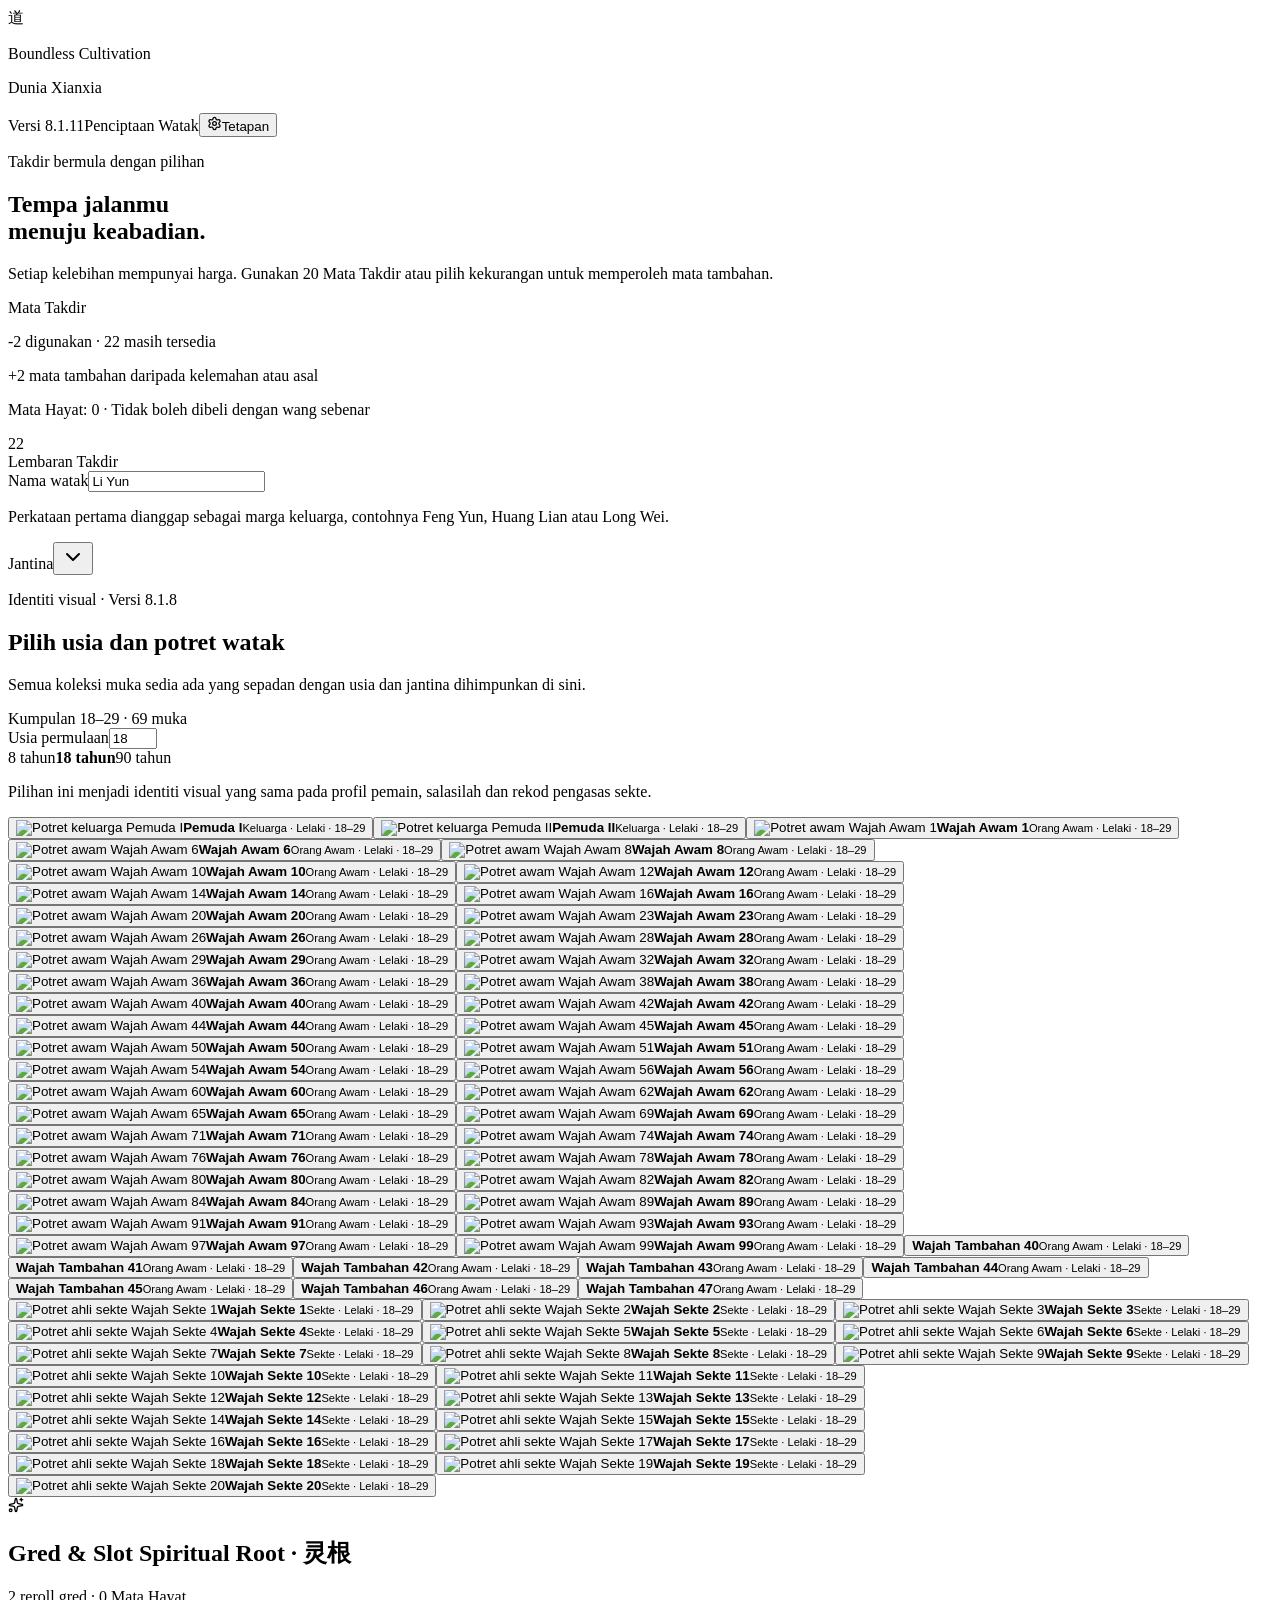
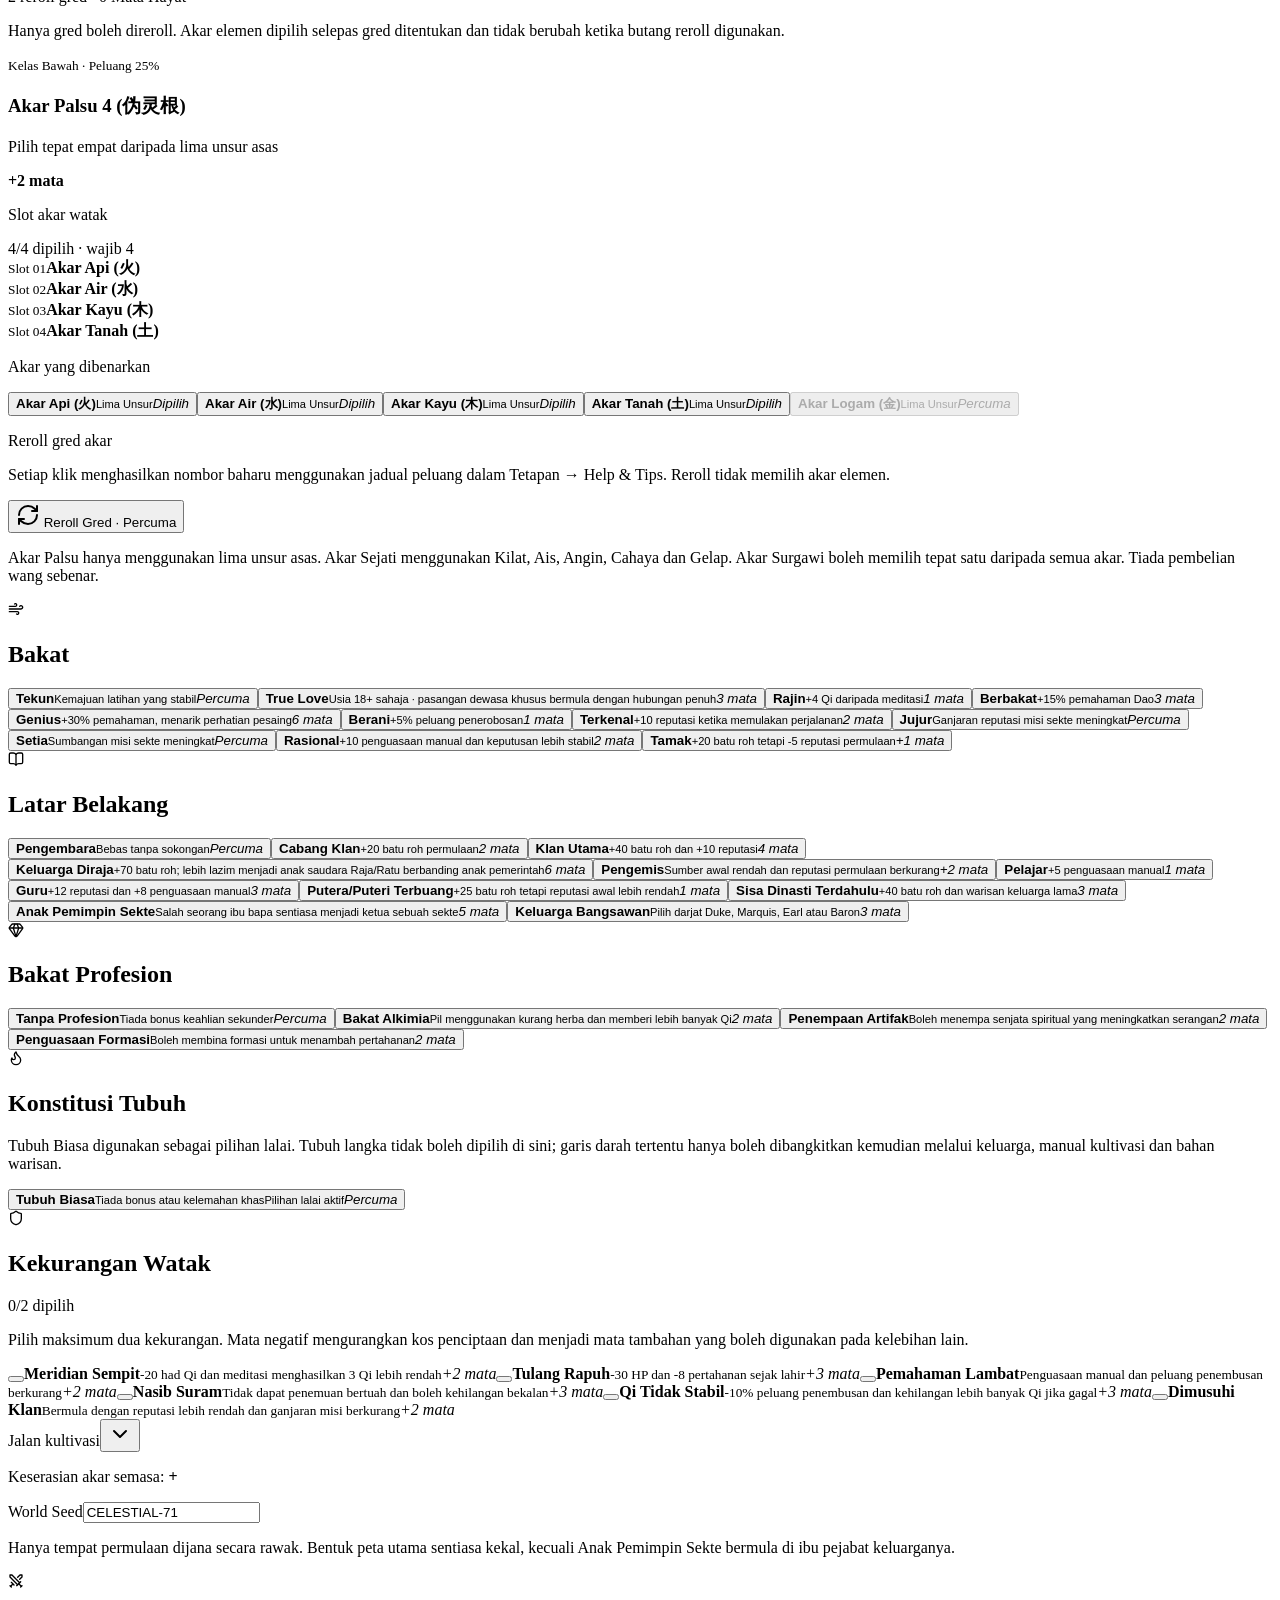
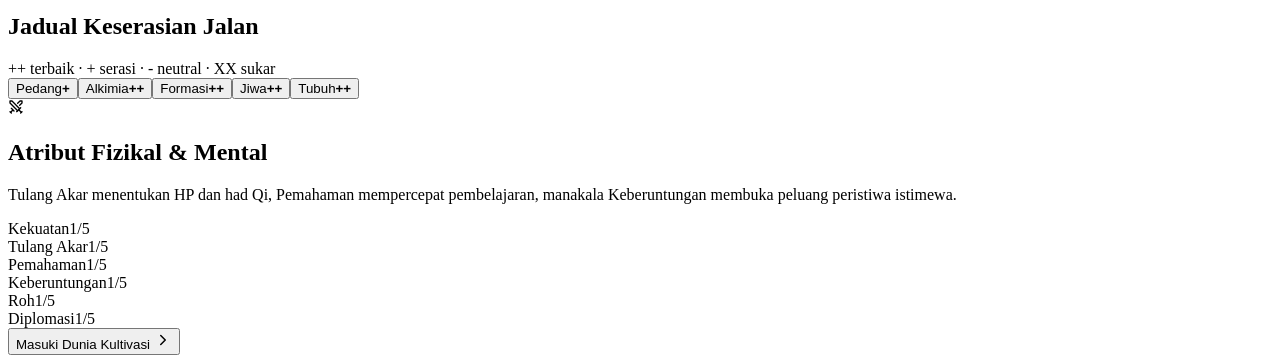
==== site/index.html @ dfe40024 "Fix GitHub Pages base paths in serialized React payload" ====
<!DOCTYPE html><html lang="ms"><head><meta charSet="utf-8"/><meta name="viewport" content="width=device-width, initial-scale=1"/><link rel="stylesheet" href="/Boundless-Cultivation/assets/index-BCMgbAyj.css?equipment-legacy-slots-v8.9.8-r8" data-rsc-css-href="/Boundless-Cultivation/assets/index-BCMgbAyj.css?equipment-legacy-slots-v8.9.8-r8" data-precedence="vite-rsc/importer-resources"/><link rel="modulepreload" href="/Boundless-Cultivation/assets/layout-segment-context-fHC_j0UX.js" crossorigin=""/><link rel="modulepreload" href="/Boundless-Cultivation/assets/rolldown-runtime-S-ySWqyJ.js" crossorigin=""/><link rel="modulepreload" href="/Boundless-Cultivation/assets/index-Cyw089Xg.js?v=spirit-beast-habitat-v8.9.8-r6-stable" crossorigin=""/><link rel="modulepreload" href="/Boundless-Cultivation/assets/framework-CXnKph_e.js" crossorigin=""/><link rel="modulepreload" href="/Boundless-Cultivation/assets/page-B87MruAb.js?equipment-null-state-v7" crossorigin=""/><style id="bc-layout-startup-guard">html:not(.bc-layout-ready) .bc-creation-shell>.dao-card{visibility:hidden}html.bc-layout-ready .bc-creation-shell>.dao-card{visibility:visible}</style><script id="bc-layout-startup-failsafe">setTimeout(function(){document.documentElement.classList.add("bc-layout-ready")},3000)</script><title>Boundless Cultivation: Dunia Xianxia</title><meta name="description" content="Boundless Cultivation versi 8.1.11: RPG kultivasi Xianxia dengan pengambilan ahli sekte, Bestari 35 makhluk, herba, logam dan artifak baharu."/><link rel="shortcut icon" href="/Boundless-Cultivation/favicon.svg"/><link rel="icon" href="/Boundless-Cultivation/favicon.svg"/><meta name="codex-preview" content="development"/><script>self.__VINEXT_RSC_PARAMS__={}</script><script>self.__VINEXT_RSC_NAV__={"pathname":"/","searchParams":[]}</script><link rel="modulepreload" href="/Boundless-Cultivation/assets/index-Cyw089Xg.js?v=spirit-beast-habitat-v8.9.8-r6-stable" />
<link rel="stylesheet" href="/Boundless-Cultivation/assets/v815-save-manager.css"/><link rel="stylesheet" href="/Boundless-Cultivation/assets/v815-release.css?v=8.1.14-settings-compact"/><link rel="stylesheet" href="/Boundless-Cultivation/assets/v815-music.css?v=8.1.13-expert"/><script src="/Boundless-Cultivation/assets/v815-view-refresh.js" defer></script><link rel="stylesheet" href="/Boundless-Cultivation/assets/v819-weapon-system.css?v=8.2.0-inventory-menu"><script src="/Boundless-Cultivation/assets/v819-weapon-system.js?v=8.2.2-inventory-injector-deleted" defer></script><link rel="stylesheet" href="/Boundless-Cultivation/assets/v819-dev-realm-editor.css?v=8.4.2-dev-panel-mount"><script src="/Boundless-Cultivation/assets/v819-dev-realm-editor.js?v=8.5.16-dev-editor-lock-coupled" defer></script><link rel="stylesheet" href="/Boundless-Cultivation/assets/v823-settings-revamp.css?v=8.4.4-save-export-exclusive"><script src="/Boundless-Cultivation/assets/v823-settings-revamp.js?v=8.5.22-world-living-tab" defer></script><script src="/Boundless-Cultivation/assets/v825-game-mode-selector.js?v=8.8.4-mode-selection-stability" defer></script><script src="/Boundless-Cultivation/assets/v828-multiplayer-social.js?v=8.9.20-live-inventory-sync" defer></script><link rel="stylesheet" href="/Boundless-Cultivation/assets/v827-mobile-creation.css?v=8.8.0-creation-layout-revamp"><link rel="stylesheet" href="/Boundless-Cultivation/assets/v824-auth.css?v=8.5.4-cloud-versioned-backup"><script src="/Boundless-Cultivation/assets/v824-auth-config.js?v=8.5.1-supabase-configured"></script><script type="module" src="/Boundless-Cultivation/assets/v824-auth.js?v=8.5.4-cloud-versioned-backup"></script><script src="/Boundless-Cultivation/assets/v831-regional-spirit-attributes.js?v=8.9.8-catalogue-bridge-r2" defer></script><link rel="stylesheet" href="/Boundless-Cultivation/assets/salasilah-v10.css?v=inventory-instance-fix-v1"/><script src="/Boundless-Cultivation/assets/salasilah-v10.js?v=1.0.7"></script></head><body><main class="bc-character-creation min-h-screen overflow-hidden bg-[#07100d] text-[#f4ead1]    motion-normal  "><div class="mist-orb mist-one"></div><div class="mist-orb mist-two"></div><header class="bc-creation-header mx-auto flex max-w-7xl items-center justify-between px-5 py-6 md:px-10"><div class="flex items-center gap-3"><div class="seal ">道</div><div><p class="font-serif tracking-wide text-lg">Boundless Cultivation</p><p class="calendar-brand">Dunia Xianxia</p></div></div><div class="flex items-center gap-2"><span data-slot="badge" data-variant="outline" class="w-fit shrink-0 items-center justify-center gap-1 overflow-hidden rounded-full border px-2 py-0.5 text-xs font-medium whitespace-nowrap transition-[color,box-shadow] focus-visible:border-ring focus-visible:ring-[3px] focus-visible:ring-ring/50 aria-invalid:border-destructive aria-invalid:ring-destructive/20 dark:aria-invalid:ring-destructive/40 [&amp;&gt;svg]:pointer-events-none [&amp;&gt;svg]:size-3 [a&amp;]:hover:bg-accent [a&amp;]:hover:text-accent-foreground hidden border-[#355347] text-[#9fb4a8] sm:inline-flex">Versi <!-- -->8.1.11</span><span data-slot="badge" data-variant="outline" class="w-fit shrink-0 items-center justify-center gap-1 overflow-hidden rounded-full border px-2 py-0.5 text-xs font-medium whitespace-nowrap transition-[color,box-shadow] focus-visible:border-ring focus-visible:ring-[3px] focus-visible:ring-ring/50 aria-invalid:border-destructive aria-invalid:ring-destructive/20 dark:aria-invalid:ring-destructive/40 [&amp;&gt;svg]:pointer-events-none [&amp;&gt;svg]:size-3 [a&amp;]:hover:bg-accent [a&amp;]:hover:text-accent-foreground hidden border-[#9b7b38]/50 bg-[#a98945]/10 text-[#e5c77d] md:inline-flex">Penciptaan Watak</span><button data-slot="sheet-trigger" data-variant="outline" data-size="sm" class="inline-flex shrink-0 items-center justify-center text-sm font-medium whitespace-nowrap transition-all outline-none focus-visible:border-ring focus-visible:ring-[3px] focus-visible:ring-ring/50 disabled:pointer-events-none disabled:opacity-50 aria-invalid:border-destructive aria-invalid:ring-destructive/20 dark:aria-invalid:ring-destructive/40 [&amp;_svg]:pointer-events-none [&amp;_svg]:shrink-0 [&amp;_svg:not([class*=&#x27;size-&#x27;])]:size-4 border shadow-xs dark:border-input dark:bg-input/30 dark:hover:bg-input/50 h-8 gap-1.5 rounded-md px-3 has-[&gt;svg]:px-2.5 border-[#5b4d30] bg-[#111b16] text-[#e3ce91] hover:bg-[#20271c] hover:text-[#f3dda0]" type="button" aria-haspopup="dialog" aria-expanded="false" data-state="closed"><svg xmlns="http://www.w3.org/2000/svg" width="15" height="15" viewBox="0 0 24 24" fill="none" stroke="currentColor" stroke-width="2" stroke-linecap="round" stroke-linejoin="round" class="lucide lucide-settings" aria-hidden="true"><path d="M9.671 4.136a2.34 2.34 0 0 1 4.659 0 2.34 2.34 0 0 0 3.319 1.915 2.34 2.34 0 0 1 2.33 4.033 2.34 2.34 0 0 0 0 3.831 2.34 2.34 0 0 1-2.33 4.033 2.34 2.34 0 0 0-3.319 1.915 2.34 2.34 0 0 1-4.659 0 2.34 2.34 0 0 0-3.32-1.915 2.34 2.34 0 0 1-2.33-4.033 2.34 2.34 0 0 0 0-3.831A2.34 2.34 0 0 1 6.35 6.051a2.34 2.34 0 0 0 3.319-1.915"></path><circle cx="12" cy="12" r="3"></circle></svg><span>Tetapan</span></button></div></header><section class="bc-creation-shell relative mx-auto grid max-w-7xl gap-8 px-5 pb-12 pt-5 md:px-10 lg:grid-cols-[.72fr_1.28fr] lg:pt-12"><div class="self-start lg:sticky lg:top-8"><p class="eyebrow">Takdir bermula dengan pilihan</p><h1 class="mt-4 font-serif text-5xl leading-[1.05] md:text-7xl">Tempa jalanmu<br/><span class="gold-text">menuju keabadian.</span></h1><p class="mt-6 max-w-lg text-sm leading-7 text-[#aebdb4] md:text-base">Setiap kelebihan mempunyai harga. Gunakan 20 Mata Takdir atau pilih kekurangan untuk memperoleh mata tambahan.</p><div data-slot="card" class="flex flex-col gap-6 rounded-xl border py-6 shadow-sm dao-card mt-8 border-[#29443a] bg-[#0c1914]/80 text-[#f4ead1]"><div data-slot="card-content" class="flex items-center justify-between p-5"><div><p class="text-xs uppercase tracking-[.22em] text-[#81988b]">Mata Takdir</p><p class="mt-1 text-sm text-[#b9c8bf]">-2<!-- --> digunakan · <!-- -->22<!-- --> masih tersedia</p><p class="mt-1 text-xs text-[#d58d82]">+<!-- -->2<!-- --> mata tambahan daripada kelemahan atau asal</p><p class="mt-2 text-[10px] text-[#7f9589]">Mata Hayat: <!-- -->0<!-- --> · Tidak boleh dibeli dengan wang sebenar</p></div><div class="point-ring ">22</div></div></div></div><div data-slot="card" class="flex flex-col gap-6 rounded-xl border py-6 dao-card border-[#29443a] bg-[#0c1914]/90 text-[#f4ead1] shadow-2xl"><div data-slot="card-header" class="@container/card-header grid auto-rows-min grid-rows-[auto_auto] items-start gap-2 has-data-[slot=card-action]:grid-cols-[1fr_auto] [.border-b]:pb-6 border-b border-[#29443a]/70 p-6 md:p-8"><div data-slot="card-title" class="font-semibold font-serif text-2xl">Lembaran Takdir</div></div><div data-slot="card-content" class="space-y-8 p-6 md:p-8"><div class="grid gap-5 sm:grid-cols-2"><div class="space-y-2"><label data-slot="label" class="flex items-center gap-2 text-sm leading-none font-medium select-none group-data-[disabled=true]:pointer-events-none group-data-[disabled=true]:opacity-50 peer-disabled:cursor-not-allowed peer-disabled:opacity-50" for="name">Nama watak</label><input data-slot="input" class="h-9 w-full min-w-0 rounded-md border border-input bg-transparent px-3 py-1 text-base shadow-xs transition-[color,box-shadow] outline-none selection:bg-primary selection:text-primary-foreground file:inline-flex file:h-7 file:border-0 file:bg-transparent file:text-sm file:font-medium file:text-foreground placeholder:text-muted-foreground disabled:pointer-events-none disabled:cursor-not-allowed disabled:opacity-50 md:text-sm dark:bg-input/30 focus-visible:border-ring focus-visible:ring-[3px] focus-visible:ring-ring/50 aria-invalid:border-destructive aria-invalid:ring-destructive/20 dark:aria-invalid:ring-destructive/40 dao-input" id="name" value="Li Yun"/><p class="text-xs leading-5 text-[#81958a]">Perkataan pertama dianggap sebagai marga keluarga, contohnya Feng Yun, Huang Lian atau Long Wei.</p></div><div class="space-y-2"><label data-slot="label" class="flex items-center gap-2 text-sm leading-none font-medium select-none group-data-[disabled=true]:pointer-events-none group-data-[disabled=true]:opacity-50 peer-disabled:cursor-not-allowed peer-disabled:opacity-50">Jantina</label><button type="button" role="combobox" aria-expanded="false" aria-autocomplete="none" dir="ltr" data-state="closed" data-slot="select-trigger" data-size="default" class="flex items-center justify-between gap-2 rounded-md border border-input bg-transparent px-3 py-2 text-sm whitespace-nowrap shadow-xs transition-[color,box-shadow] outline-none focus-visible:border-ring focus-visible:ring-[3px] focus-visible:ring-ring/50 disabled:cursor-not-allowed disabled:opacity-50 aria-invalid:border-destructive aria-invalid:ring-destructive/20 data-[placeholder]:text-muted-foreground data-[size=default]:h-9 data-[size=sm]:h-8 *:data-[slot=select-value]:line-clamp-1 *:data-[slot=select-value]:flex *:data-[slot=select-value]:items-center *:data-[slot=select-value]:gap-2 dark:bg-input/30 dark:hover:bg-input/50 dark:aria-invalid:ring-destructive/40 [&amp;_svg]:pointer-events-none [&amp;_svg]:shrink-0 [&amp;_svg:not([class*=&#x27;size-&#x27;])]:size-4 [&amp;_svg:not([class*=&#x27;text-&#x27;])]:text-muted-foreground dao-input w-full"><span data-slot="select-value" style="pointer-events:none"></span><svg xmlns="http://www.w3.org/2000/svg" width="24" height="24" viewBox="0 0 24 24" fill="none" stroke="currentColor" stroke-width="2" stroke-linecap="round" stroke-linejoin="round" class="lucide lucide-chevron-down size-4 opacity-50" aria-hidden="true"><path d="m6 9 6 6 6-6"></path></svg></button><select aria-hidden="true" tabindex="-1" style="position:absolute;border:0;width:1px;height:1px;padding:0;margin:-1px;overflow:hidden;clip:rect(0, 0, 0, 0);white-space:nowrap;word-wrap:normal"></select></div></div><section class="player-portrait-picker" aria-labelledby="player-portrait-title"><header class="player-portrait-heading"><div><p class="eyebrow">Identiti visual · Versi <!-- -->8.1.8</p><h2 id="player-portrait-title" class="font-serif text-xl">Pilih usia dan potret watak</h2><p>Semua koleksi muka sedia ada yang sepadan dengan usia dan jantina dihimpunkan di sini.</p></div><span data-slot="badge" data-variant="outline" class="inline-flex w-fit shrink-0 items-center justify-center gap-1 overflow-hidden rounded-full border px-2 py-0.5 text-xs font-medium whitespace-nowrap transition-[color,box-shadow] focus-visible:border-ring focus-visible:ring-[3px] focus-visible:ring-ring/50 aria-invalid:border-destructive aria-invalid:ring-destructive/20 dark:aria-invalid:ring-destructive/40 [&amp;&gt;svg]:pointer-events-none [&amp;&gt;svg]:size-3 [a&amp;]:hover:bg-accent [a&amp;]:hover:text-accent-foreground border-[#806936] text-[#dfc477]">Kumpulan <!-- -->18–29<!-- --> · <!-- -->69<!-- --> muka</span></header><div class="player-portrait-layout"><div class="player-age-control"><div class="flex items-center justify-between gap-3"><label data-slot="label" class="flex items-center gap-2 text-sm leading-none font-medium select-none group-data-[disabled=true]:pointer-events-none group-data-[disabled=true]:opacity-50 peer-disabled:cursor-not-allowed peer-disabled:opacity-50" for="starting-age">Usia permulaan</label><input type="number" data-slot="input" class="h-9 min-w-0 rounded-md border border-input bg-transparent px-3 py-1 text-base shadow-xs transition-[color,box-shadow] outline-none selection:bg-primary selection:text-primary-foreground file:inline-flex file:h-7 file:border-0 file:bg-transparent file:text-sm file:font-medium file:text-foreground placeholder:text-muted-foreground disabled:pointer-events-none disabled:cursor-not-allowed disabled:opacity-50 md:text-sm dark:bg-input/30 focus-visible:border-ring focus-visible:ring-[3px] focus-visible:ring-ring/50 aria-invalid:border-destructive aria-invalid:ring-destructive/20 dark:aria-invalid:ring-destructive/40 dao-input w-24 text-center" id="starting-age" min="8" max="90" value="18"/></div><span dir="ltr" data-orientation="horizontal" aria-disabled="false" data-slot="slider" class="relative flex w-full touch-none items-center select-none data-[disabled]:opacity-50 data-[orientation=vertical]:h-full data-[orientation=vertical]:min-h-44 data-[orientation=vertical]:w-auto data-[orientation=vertical]:flex-col" style="--radix-slider-thumb-transform:translateX(-50%)"><span data-orientation="horizontal" data-slot="slider-track" class="relative grow overflow-hidden rounded-full bg-muted data-[orientation=horizontal]:h-1.5 data-[orientation=horizontal]:w-full data-[orientation=vertical]:h-full data-[orientation=vertical]:w-1.5"><span data-orientation="horizontal" data-slot="slider-range" class="absolute bg-primary data-[orientation=horizontal]:h-full data-[orientation=vertical]:w-full" style="left:0%;right:87.8048780487805%"></span></span><span style="transform:var(--radix-slider-thumb-transform);position:absolute;left:calc(0% + 0px)"><span role="slider" aria-valuemin="8" aria-valuemax="90" aria-orientation="horizontal" data-orientation="horizontal" tabindex="0" data-slot="slider-thumb" class="block size-4 shrink-0 rounded-full border border-primary bg-white shadow-sm ring-ring/50 transition-[color,box-shadow] hover:ring-4 focus-visible:ring-4 focus-visible:outline-hidden disabled:pointer-events-none disabled:opacity-50" style="display:none" data-radix-collection-item=""></span></span><input style="display:none"/></span><div class="player-age-scale"><span>8<!-- --> tahun</span><strong>18<!-- --> tahun</strong><span>90<!-- --> tahun</span></div><p>Pilihan ini menjadi identiti visual yang sama pada profil pemain, salasilah dan rekod pengasas sekte.</p></div><div class="player-portrait-options" role="radiogroup" aria-label="Pilihan potret Lelaki, usia 18–29"><button type="button" role="radio" aria-checked="true" class="player-portrait-option selected"><span class="player-portrait-art"><img src="/Boundless-Cultivation/game-assets/characters/portraits/family-generations/portrait-15.webp" alt="Potret keluarga Pemuda I" class="family-portrait-art family-portrait-expansion" loading="lazy"/></span><b>Pemuda I</b><small>Keluarga<!-- --> · <!-- -->Lelaki<!-- --> · <!-- -->18–29</small></button><button type="button" role="radio" aria-checked="false" class="player-portrait-option "><span class="player-portrait-art"><img src="/Boundless-Cultivation/game-assets/characters/portraits/family-generations/portrait-12.webp" alt="Potret keluarga Pemuda II" class="family-portrait-art family-portrait-expansion" loading="lazy"/></span><b>Pemuda II</b><small>Keluarga<!-- --> · <!-- -->Lelaki<!-- --> · <!-- -->18–29</small></button><button type="button" role="radio" aria-checked="false" class="player-portrait-option "><span class="player-portrait-art"><img src="/Boundless-Cultivation/game-assets/characters/portraits/civilians/village/portrait-00.webp" alt="Potret awam Wajah Awam 1" class="civilian-portrait-art" loading="lazy"/></span><b>Wajah Awam 1</b><small>Orang Awam<!-- --> · <!-- -->Lelaki<!-- --> · <!-- -->18–29</small></button><button type="button" role="radio" aria-checked="false" class="player-portrait-option "><span class="player-portrait-art"><img src="/Boundless-Cultivation/game-assets/characters/portraits/civilians/village/portrait-05.webp" alt="Potret awam Wajah Awam 6" class="civilian-portrait-art" loading="lazy"/></span><b>Wajah Awam 6</b><small>Orang Awam<!-- --> · <!-- -->Lelaki<!-- --> · <!-- -->18–29</small></button><button type="button" role="radio" aria-checked="false" class="player-portrait-option "><span class="player-portrait-art"><img src="/Boundless-Cultivation/game-assets/characters/portraits/civilians/village/portrait-07.webp" alt="Potret awam Wajah Awam 8" class="civilian-portrait-art" loading="lazy"/></span><b>Wajah Awam 8</b><small>Orang Awam<!-- --> · <!-- -->Lelaki<!-- --> · <!-- -->18–29</small></button><button type="button" role="radio" aria-checked="false" class="player-portrait-option "><span class="player-portrait-art"><img src="/Boundless-Cultivation/game-assets/characters/portraits/civilians/village/portrait-09.webp" alt="Potret awam Wajah Awam 10" class="civilian-portrait-art" loading="lazy"/></span><b>Wajah Awam 10</b><small>Orang Awam<!-- --> · <!-- -->Lelaki<!-- --> · <!-- -->18–29</small></button><button type="button" role="radio" aria-checked="false" class="player-portrait-option "><span class="player-portrait-art"><img src="/Boundless-Cultivation/game-assets/characters/portraits/civilians/village/portrait-11.webp" alt="Potret awam Wajah Awam 12" class="civilian-portrait-art" loading="lazy"/></span><b>Wajah Awam 12</b><small>Orang Awam<!-- --> · <!-- -->Lelaki<!-- --> · <!-- -->18–29</small></button><button type="button" role="radio" aria-checked="false" class="player-portrait-option "><span class="player-portrait-art"><img src="/Boundless-Cultivation/game-assets/characters/portraits/civilians/village/portrait-13.webp" alt="Potret awam Wajah Awam 14" class="civilian-portrait-art" loading="lazy"/></span><b>Wajah Awam 14</b><small>Orang Awam<!-- --> · <!-- -->Lelaki<!-- --> · <!-- -->18–29</small></button><button type="button" role="radio" aria-checked="false" class="player-portrait-option "><span class="player-portrait-art"><img src="/Boundless-Cultivation/game-assets/characters/portraits/civilians/village/portrait-15.webp" alt="Potret awam Wajah Awam 16" class="civilian-portrait-art" loading="lazy"/></span><b>Wajah Awam 16</b><small>Orang Awam<!-- --> · <!-- -->Lelaki<!-- --> · <!-- -->18–29</small></button><button type="button" role="radio" aria-checked="false" class="player-portrait-option "><span class="player-portrait-art"><img src="/Boundless-Cultivation/game-assets/characters/portraits/civilians/village/portrait-19.webp" alt="Potret awam Wajah Awam 20" class="civilian-portrait-art" loading="lazy"/></span><b>Wajah Awam 20</b><small>Orang Awam<!-- --> · <!-- -->Lelaki<!-- --> · <!-- -->18–29</small></button><button type="button" role="radio" aria-checked="false" class="player-portrait-option "><span class="player-portrait-art"><img src="/Boundless-Cultivation/game-assets/characters/portraits/civilians/village/portrait-22.webp" alt="Potret awam Wajah Awam 23" class="civilian-portrait-art" loading="lazy"/></span><b>Wajah Awam 23</b><small>Orang Awam<!-- --> · <!-- -->Lelaki<!-- --> · <!-- -->18–29</small></button><button type="button" role="radio" aria-checked="false" class="player-portrait-option "><span class="player-portrait-art"><img src="/Boundless-Cultivation/game-assets/characters/portraits/civilians/city/portrait-00.webp" alt="Potret awam Wajah Awam 26" class="civilian-portrait-art" loading="lazy"/></span><b>Wajah Awam 26</b><small>Orang Awam<!-- --> · <!-- -->Lelaki<!-- --> · <!-- -->18–29</small></button><button type="button" role="radio" aria-checked="false" class="player-portrait-option "><span class="player-portrait-art"><img src="/Boundless-Cultivation/game-assets/characters/portraits/civilians/city/portrait-02.webp" alt="Potret awam Wajah Awam 28" class="civilian-portrait-art" loading="lazy"/></span><b>Wajah Awam 28</b><small>Orang Awam<!-- --> · <!-- -->Lelaki<!-- --> · <!-- -->18–29</small></button><button type="button" role="radio" aria-checked="false" class="player-portrait-option "><span class="player-portrait-art"><img src="/Boundless-Cultivation/game-assets/characters/portraits/civilians/city/portrait-03.webp" alt="Potret awam Wajah Awam 29" class="civilian-portrait-art" loading="lazy"/></span><b>Wajah Awam 29</b><small>Orang Awam<!-- --> · <!-- -->Lelaki<!-- --> · <!-- -->18–29</small></button><button type="button" role="radio" aria-checked="false" class="player-portrait-option "><span class="player-portrait-art"><img src="/Boundless-Cultivation/game-assets/characters/portraits/civilians/city/portrait-06.webp" alt="Potret awam Wajah Awam 32" class="civilian-portrait-art" loading="lazy"/></span><b>Wajah Awam 32</b><small>Orang Awam<!-- --> · <!-- -->Lelaki<!-- --> · <!-- -->18–29</small></button><button type="button" role="radio" aria-checked="false" class="player-portrait-option "><span class="player-portrait-art"><img src="/Boundless-Cultivation/game-assets/characters/portraits/civilians/city/portrait-10.webp" alt="Potret awam Wajah Awam 36" class="civilian-portrait-art" loading="lazy"/></span><b>Wajah Awam 36</b><small>Orang Awam<!-- --> · <!-- -->Lelaki<!-- --> · <!-- -->18–29</small></button><button type="button" role="radio" aria-checked="false" class="player-portrait-option "><span class="player-portrait-art"><img src="/Boundless-Cultivation/game-assets/characters/portraits/civilians/city/portrait-12.webp" alt="Potret awam Wajah Awam 38" class="civilian-portrait-art" loading="lazy"/></span><b>Wajah Awam 38</b><small>Orang Awam<!-- --> · <!-- -->Lelaki<!-- --> · <!-- -->18–29</small></button><button type="button" role="radio" aria-checked="false" class="player-portrait-option "><span class="player-portrait-art"><img src="/Boundless-Cultivation/game-assets/characters/portraits/civilians/city/portrait-14.webp" alt="Potret awam Wajah Awam 40" class="civilian-portrait-art" loading="lazy"/></span><b>Wajah Awam 40</b><small>Orang Awam<!-- --> · <!-- -->Lelaki<!-- --> · <!-- -->18–29</small></button><button type="button" role="radio" aria-checked="false" class="player-portrait-option "><span class="player-portrait-art"><img src="/Boundless-Cultivation/game-assets/characters/portraits/civilians/city/portrait-16.webp" alt="Potret awam Wajah Awam 42" class="civilian-portrait-art" loading="lazy"/></span><b>Wajah Awam 42</b><small>Orang Awam<!-- --> · <!-- -->Lelaki<!-- --> · <!-- -->18–29</small></button><button type="button" role="radio" aria-checked="false" class="player-portrait-option "><span class="player-portrait-art"><img src="/Boundless-Cultivation/game-assets/characters/portraits/civilians/city/portrait-18.webp" alt="Potret awam Wajah Awam 44" class="civilian-portrait-art" loading="lazy"/></span><b>Wajah Awam 44</b><small>Orang Awam<!-- --> · <!-- -->Lelaki<!-- --> · <!-- -->18–29</small></button><button type="button" role="radio" aria-checked="false" class="player-portrait-option "><span class="player-portrait-art"><img src="/Boundless-Cultivation/game-assets/characters/portraits/civilians/city/portrait-19.webp" alt="Potret awam Wajah Awam 45" class="civilian-portrait-art" loading="lazy"/></span><b>Wajah Awam 45</b><small>Orang Awam<!-- --> · <!-- -->Lelaki<!-- --> · <!-- -->18–29</small></button><button type="button" role="radio" aria-checked="false" class="player-portrait-option "><span class="player-portrait-art"><img src="/Boundless-Cultivation/game-assets/characters/portraits/civilians/city/portrait-24.webp" alt="Potret awam Wajah Awam 50" class="civilian-portrait-art" loading="lazy"/></span><b>Wajah Awam 50</b><small>Orang Awam<!-- --> · <!-- -->Lelaki<!-- --> · <!-- -->18–29</small></button><button type="button" role="radio" aria-checked="false" class="player-portrait-option "><span class="player-portrait-art"><img src="/Boundless-Cultivation/game-assets/characters/portraits/civilians/frontier/portrait-00.webp" alt="Potret awam Wajah Awam 51" class="civilian-portrait-art" loading="lazy"/></span><b>Wajah Awam 51</b><small>Orang Awam<!-- --> · <!-- -->Lelaki<!-- --> · <!-- -->18–29</small></button><button type="button" role="radio" aria-checked="false" class="player-portrait-option "><span class="player-portrait-art"><img src="/Boundless-Cultivation/game-assets/characters/portraits/civilians/frontier/portrait-03.webp" alt="Potret awam Wajah Awam 54" class="civilian-portrait-art" loading="lazy"/></span><b>Wajah Awam 54</b><small>Orang Awam<!-- --> · <!-- -->Lelaki<!-- --> · <!-- -->18–29</small></button><button type="button" role="radio" aria-checked="false" class="player-portrait-option "><span class="player-portrait-art"><img src="/Boundless-Cultivation/game-assets/characters/portraits/civilians/frontier/portrait-05.webp" alt="Potret awam Wajah Awam 56" class="civilian-portrait-art" loading="lazy"/></span><b>Wajah Awam 56</b><small>Orang Awam<!-- --> · <!-- -->Lelaki<!-- --> · <!-- -->18–29</small></button><button type="button" role="radio" aria-checked="false" class="player-portrait-option "><span class="player-portrait-art"><img src="/Boundless-Cultivation/game-assets/characters/portraits/civilians/frontier/portrait-09.webp" alt="Potret awam Wajah Awam 60" class="civilian-portrait-art" loading="lazy"/></span><b>Wajah Awam 60</b><small>Orang Awam<!-- --> · <!-- -->Lelaki<!-- --> · <!-- -->18–29</small></button><button type="button" role="radio" aria-checked="false" class="player-portrait-option "><span class="player-portrait-art"><img src="/Boundless-Cultivation/game-assets/characters/portraits/civilians/frontier/portrait-11.webp" alt="Potret awam Wajah Awam 62" class="civilian-portrait-art" loading="lazy"/></span><b>Wajah Awam 62</b><small>Orang Awam<!-- --> · <!-- -->Lelaki<!-- --> · <!-- -->18–29</small></button><button type="button" role="radio" aria-checked="false" class="player-portrait-option "><span class="player-portrait-art"><img src="/Boundless-Cultivation/game-assets/characters/portraits/civilians/frontier/portrait-14.webp" alt="Potret awam Wajah Awam 65" class="civilian-portrait-art" loading="lazy"/></span><b>Wajah Awam 65</b><small>Orang Awam<!-- --> · <!-- -->Lelaki<!-- --> · <!-- -->18–29</small></button><button type="button" role="radio" aria-checked="false" class="player-portrait-option "><span class="player-portrait-art"><img src="/Boundless-Cultivation/game-assets/characters/portraits/civilians/frontier/portrait-18.webp" alt="Potret awam Wajah Awam 69" class="civilian-portrait-art" loading="lazy"/></span><b>Wajah Awam 69</b><small>Orang Awam<!-- --> · <!-- -->Lelaki<!-- --> · <!-- -->18–29</small></button><button type="button" role="radio" aria-checked="false" class="player-portrait-option "><span class="player-portrait-art"><img src="/Boundless-Cultivation/game-assets/characters/portraits/civilians/frontier/portrait-20.webp" alt="Potret awam Wajah Awam 71" class="civilian-portrait-art" loading="lazy"/></span><b>Wajah Awam 71</b><small>Orang Awam<!-- --> · <!-- -->Lelaki<!-- --> · <!-- -->18–29</small></button><button type="button" role="radio" aria-checked="false" class="player-portrait-option "><span class="player-portrait-art"><img src="/Boundless-Cultivation/game-assets/characters/portraits/civilians/frontier/portrait-23.webp" alt="Potret awam Wajah Awam 74" class="civilian-portrait-art" loading="lazy"/></span><b>Wajah Awam 74</b><small>Orang Awam<!-- --> · <!-- -->Lelaki<!-- --> · <!-- -->18–29</small></button><button type="button" role="radio" aria-checked="false" class="player-portrait-option "><span class="player-portrait-art"><img src="/Boundless-Cultivation/game-assets/characters/portraits/civilians/sect/portrait-00.webp" alt="Potret awam Wajah Awam 76" class="civilian-portrait-art" loading="lazy"/></span><b>Wajah Awam 76</b><small>Orang Awam<!-- --> · <!-- -->Lelaki<!-- --> · <!-- -->18–29</small></button><button type="button" role="radio" aria-checked="false" class="player-portrait-option "><span class="player-portrait-art"><img src="/Boundless-Cultivation/game-assets/characters/portraits/civilians/sect/portrait-02.webp" alt="Potret awam Wajah Awam 78" class="civilian-portrait-art" loading="lazy"/></span><b>Wajah Awam 78</b><small>Orang Awam<!-- --> · <!-- -->Lelaki<!-- --> · <!-- -->18–29</small></button><button type="button" role="radio" aria-checked="false" class="player-portrait-option "><span class="player-portrait-art"><img src="/Boundless-Cultivation/game-assets/characters/portraits/civilians/sect/portrait-04.webp" alt="Potret awam Wajah Awam 80" class="civilian-portrait-art" loading="lazy"/></span><b>Wajah Awam 80</b><small>Orang Awam<!-- --> · <!-- -->Lelaki<!-- --> · <!-- -->18–29</small></button><button type="button" role="radio" aria-checked="false" class="player-portrait-option "><span class="player-portrait-art"><img src="/Boundless-Cultivation/game-assets/characters/portraits/civilians/sect/portrait-06.webp" alt="Potret awam Wajah Awam 82" class="civilian-portrait-art" loading="lazy"/></span><b>Wajah Awam 82</b><small>Orang Awam<!-- --> · <!-- -->Lelaki<!-- --> · <!-- -->18–29</small></button><button type="button" role="radio" aria-checked="false" class="player-portrait-option "><span class="player-portrait-art"><img src="/Boundless-Cultivation/game-assets/characters/portraits/civilians/sect/portrait-08.webp" alt="Potret awam Wajah Awam 84" class="civilian-portrait-art" loading="lazy"/></span><b>Wajah Awam 84</b><small>Orang Awam<!-- --> · <!-- -->Lelaki<!-- --> · <!-- -->18–29</small></button><button type="button" role="radio" aria-checked="false" class="player-portrait-option "><span class="player-portrait-art"><img src="/Boundless-Cultivation/game-assets/characters/portraits/civilians/sect/portrait-13.webp" alt="Potret awam Wajah Awam 89" class="civilian-portrait-art" loading="lazy"/></span><b>Wajah Awam 89</b><small>Orang Awam<!-- --> · <!-- -->Lelaki<!-- --> · <!-- -->18–29</small></button><button type="button" role="radio" aria-checked="false" class="player-portrait-option "><span class="player-portrait-art"><img src="/Boundless-Cultivation/game-assets/characters/portraits/civilians/sect/portrait-15.webp" alt="Potret awam Wajah Awam 91" class="civilian-portrait-art" loading="lazy"/></span><b>Wajah Awam 91</b><small>Orang Awam<!-- --> · <!-- -->Lelaki<!-- --> · <!-- -->18–29</small></button><button type="button" role="radio" aria-checked="false" class="player-portrait-option "><span class="player-portrait-art"><img src="/Boundless-Cultivation/game-assets/characters/portraits/civilians/sect/portrait-17.webp" alt="Potret awam Wajah Awam 93" class="civilian-portrait-art" loading="lazy"/></span><b>Wajah Awam 93</b><small>Orang Awam<!-- --> · <!-- -->Lelaki<!-- --> · <!-- -->18–29</small></button><button type="button" role="radio" aria-checked="false" class="player-portrait-option "><span class="player-portrait-art"><img src="/Boundless-Cultivation/game-assets/characters/portraits/civilians/sect/portrait-21.webp" alt="Potret awam Wajah Awam 97" class="civilian-portrait-art" loading="lazy"/></span><b>Wajah Awam 97</b><small>Orang Awam<!-- --> · <!-- -->Lelaki<!-- --> · <!-- -->18–29</small></button><button type="button" role="radio" aria-checked="false" class="player-portrait-option "><span class="player-portrait-art"><img src="/Boundless-Cultivation/game-assets/characters/portraits/civilians/sect/portrait-23.webp" alt="Potret awam Wajah Awam 99" class="civilian-portrait-art" loading="lazy"/></span><b>Wajah Awam 99</b><small>Orang Awam<!-- --> · <!-- -->Lelaki<!-- --> · <!-- -->18–29</small></button><button type="button" role="radio" aria-checked="false" class="player-portrait-option "><span class="player-portrait-art"><span role="img" aria-label="Potret awam Wajah Tambahan 40" class="civilian-portrait-art npc-extra-portrait" style="background-image:url(/Boundless-Cultivation/game-assets/characters/portraits/npc-extra/npc-extra-scarf-v1.jpeg);background-size:500% 500%;background-position:50% 0%"></span></span><b>Wajah Tambahan 40</b><small>Orang Awam<!-- --> · <!-- -->Lelaki<!-- --> · <!-- -->18–29</small></button><button type="button" role="radio" aria-checked="false" class="player-portrait-option "><span class="player-portrait-art"><span role="img" aria-label="Potret awam Wajah Tambahan 41" class="civilian-portrait-art npc-extra-portrait" style="background-image:url(/Boundless-Cultivation/game-assets/characters/portraits/npc-extra/npc-extra-scarf-v1.jpeg);background-size:500% 500%;background-position:50% 25%"></span></span><b>Wajah Tambahan 41</b><small>Orang Awam<!-- --> · <!-- -->Lelaki<!-- --> · <!-- -->18–29</small></button><button type="button" role="radio" aria-checked="false" class="player-portrait-option "><span class="player-portrait-art"><span role="img" aria-label="Potret awam Wajah Tambahan 42" class="civilian-portrait-art npc-extra-portrait" style="background-image:url(/Boundless-Cultivation/game-assets/characters/portraits/npc-extra/npc-extra-scarf-v1.jpeg);background-size:500% 500%;background-position:50% 50%"></span></span><b>Wajah Tambahan 42</b><small>Orang Awam<!-- --> · <!-- -->Lelaki<!-- --> · <!-- -->18–29</small></button><button type="button" role="radio" aria-checked="false" class="player-portrait-option "><span class="player-portrait-art"><span role="img" aria-label="Potret awam Wajah Tambahan 43" class="civilian-portrait-art npc-extra-portrait" style="background-image:url(/Boundless-Cultivation/game-assets/characters/portraits/npc-extra/npc-extra-scarf-v1.jpeg);background-size:500% 500%;background-position:50% 75%"></span></span><b>Wajah Tambahan 43</b><small>Orang Awam<!-- --> · <!-- -->Lelaki<!-- --> · <!-- -->18–29</small></button><button type="button" role="radio" aria-checked="false" class="player-portrait-option "><span class="player-portrait-art"><span role="img" aria-label="Potret awam Wajah Tambahan 44" class="civilian-portrait-art npc-extra-portrait" style="background-image:url(/Boundless-Cultivation/game-assets/characters/portraits/npc-extra/npc-extra-robe-v1.jpeg);background-size:500% 500%;background-position:50% 0%"></span></span><b>Wajah Tambahan 44</b><small>Orang Awam<!-- --> · <!-- -->Lelaki<!-- --> · <!-- -->18–29</small></button><button type="button" role="radio" aria-checked="false" class="player-portrait-option "><span class="player-portrait-art"><span role="img" aria-label="Potret awam Wajah Tambahan 45" class="civilian-portrait-art npc-extra-portrait" style="background-image:url(/Boundless-Cultivation/game-assets/characters/portraits/npc-extra/npc-extra-robe-v1.jpeg);background-size:500% 500%;background-position:50% 25%"></span></span><b>Wajah Tambahan 45</b><small>Orang Awam<!-- --> · <!-- -->Lelaki<!-- --> · <!-- -->18–29</small></button><button type="button" role="radio" aria-checked="false" class="player-portrait-option "><span class="player-portrait-art"><span role="img" aria-label="Potret awam Wajah Tambahan 46" class="civilian-portrait-art npc-extra-portrait" style="background-image:url(/Boundless-Cultivation/game-assets/characters/portraits/npc-extra/npc-extra-robe-v1.jpeg);background-size:500% 500%;background-position:50% 50%"></span></span><b>Wajah Tambahan 46</b><small>Orang Awam<!-- --> · <!-- -->Lelaki<!-- --> · <!-- -->18–29</small></button><button type="button" role="radio" aria-checked="false" class="player-portrait-option "><span class="player-portrait-art"><span role="img" aria-label="Potret awam Wajah Tambahan 47" class="civilian-portrait-art npc-extra-portrait" style="background-image:url(/Boundless-Cultivation/game-assets/characters/portraits/npc-extra/npc-extra-robe-v1.jpeg);background-size:500% 500%;background-position:50% 75%"></span></span><b>Wajah Tambahan 47</b><small>Orang Awam<!-- --> · <!-- -->Lelaki<!-- --> · <!-- -->18–29</small></button><button type="button" role="radio" aria-checked="false" class="player-portrait-option "><span class="player-portrait-art"><img src="/Boundless-Cultivation/game-assets/characters/portraits/sect/portrait-00.webp" alt="Potret ahli sekte Wajah Sekte 1" class="sect-portrait-art" loading="lazy"/></span><b>Wajah Sekte 1</b><small>Sekte<!-- --> · <!-- -->Lelaki<!-- --> · <!-- -->18–29</small></button><button type="button" role="radio" aria-checked="false" class="player-portrait-option "><span class="player-portrait-art"><img src="/Boundless-Cultivation/game-assets/characters/portraits/sect/portrait-01.webp" alt="Potret ahli sekte Wajah Sekte 2" class="sect-portrait-art" loading="lazy"/></span><b>Wajah Sekte 2</b><small>Sekte<!-- --> · <!-- -->Lelaki<!-- --> · <!-- -->18–29</small></button><button type="button" role="radio" aria-checked="false" class="player-portrait-option "><span class="player-portrait-art"><img src="/Boundless-Cultivation/game-assets/characters/portraits/sect/portrait-02.webp" alt="Potret ahli sekte Wajah Sekte 3" class="sect-portrait-art" loading="lazy"/></span><b>Wajah Sekte 3</b><small>Sekte<!-- --> · <!-- -->Lelaki<!-- --> · <!-- -->18–29</small></button><button type="button" role="radio" aria-checked="false" class="player-portrait-option "><span class="player-portrait-art"><img src="/Boundless-Cultivation/game-assets/characters/portraits/sect/portrait-04.webp" alt="Potret ahli sekte Wajah Sekte 4" class="sect-portrait-art" loading="lazy"/></span><b>Wajah Sekte 4</b><small>Sekte<!-- --> · <!-- -->Lelaki<!-- --> · <!-- -->18–29</small></button><button type="button" role="radio" aria-checked="false" class="player-portrait-option "><span class="player-portrait-art"><img src="/Boundless-Cultivation/game-assets/characters/portraits/sect/portrait-05.webp" alt="Potret ahli sekte Wajah Sekte 5" class="sect-portrait-art" loading="lazy"/></span><b>Wajah Sekte 5</b><small>Sekte<!-- --> · <!-- -->Lelaki<!-- --> · <!-- -->18–29</small></button><button type="button" role="radio" aria-checked="false" class="player-portrait-option "><span class="player-portrait-art"><img src="/Boundless-Cultivation/game-assets/characters/portraits/sect/portrait-07.webp" alt="Potret ahli sekte Wajah Sekte 6" class="sect-portrait-art" loading="lazy"/></span><b>Wajah Sekte 6</b><small>Sekte<!-- --> · <!-- -->Lelaki<!-- --> · <!-- -->18–29</small></button><button type="button" role="radio" aria-checked="false" class="player-portrait-option "><span class="player-portrait-art"><img src="/Boundless-Cultivation/game-assets/characters/portraits/sect/portrait-09.webp" alt="Potret ahli sekte Wajah Sekte 7" class="sect-portrait-art" loading="lazy"/></span><b>Wajah Sekte 7</b><small>Sekte<!-- --> · <!-- -->Lelaki<!-- --> · <!-- -->18–29</small></button><button type="button" role="radio" aria-checked="false" class="player-portrait-option "><span class="player-portrait-art"><img src="/Boundless-Cultivation/game-assets/characters/portraits/sect/portrait-10.webp" alt="Potret ahli sekte Wajah Sekte 8" class="sect-portrait-art" loading="lazy"/></span><b>Wajah Sekte 8</b><small>Sekte<!-- --> · <!-- -->Lelaki<!-- --> · <!-- -->18–29</small></button><button type="button" role="radio" aria-checked="false" class="player-portrait-option "><span class="player-portrait-art"><img src="/Boundless-Cultivation/game-assets/characters/portraits/sect/portrait-11.webp" alt="Potret ahli sekte Wajah Sekte 9" class="sect-portrait-art" loading="lazy"/></span><b>Wajah Sekte 9</b><small>Sekte<!-- --> · <!-- -->Lelaki<!-- --> · <!-- -->18–29</small></button><button type="button" role="radio" aria-checked="false" class="player-portrait-option "><span class="player-portrait-art"><img src="/Boundless-Cultivation/game-assets/characters/portraits/sect/portrait-12.webp" alt="Potret ahli sekte Wajah Sekte 10" class="sect-portrait-art" loading="lazy"/></span><b>Wajah Sekte 10</b><small>Sekte<!-- --> · <!-- -->Lelaki<!-- --> · <!-- -->18–29</small></button><button type="button" role="radio" aria-checked="false" class="player-portrait-option "><span class="player-portrait-art"><img src="/Boundless-Cultivation/game-assets/characters/portraits/sect/portrait-14.webp" alt="Potret ahli sekte Wajah Sekte 11" class="sect-portrait-art" loading="lazy"/></span><b>Wajah Sekte 11</b><small>Sekte<!-- --> · <!-- -->Lelaki<!-- --> · <!-- -->18–29</small></button><button type="button" role="radio" aria-checked="false" class="player-portrait-option "><span class="player-portrait-art"><img src="/Boundless-Cultivation/game-assets/characters/portraits/sect/portrait-15.webp" alt="Potret ahli sekte Wajah Sekte 12" class="sect-portrait-art" loading="lazy"/></span><b>Wajah Sekte 12</b><small>Sekte<!-- --> · <!-- -->Lelaki<!-- --> · <!-- -->18–29</small></button><button type="button" role="radio" aria-checked="false" class="player-portrait-option "><span class="player-portrait-art"><img src="/Boundless-Cultivation/game-assets/characters/portraits/sect/portrait-17.webp" alt="Potret ahli sekte Wajah Sekte 13" class="sect-portrait-art" loading="lazy"/></span><b>Wajah Sekte 13</b><small>Sekte<!-- --> · <!-- -->Lelaki<!-- --> · <!-- -->18–29</small></button><button type="button" role="radio" aria-checked="false" class="player-portrait-option "><span class="player-portrait-art"><img src="/Boundless-Cultivation/game-assets/characters/portraits/sect/portrait-19.webp" alt="Potret ahli sekte Wajah Sekte 14" class="sect-portrait-art" loading="lazy"/></span><b>Wajah Sekte 14</b><small>Sekte<!-- --> · <!-- -->Lelaki<!-- --> · <!-- -->18–29</small></button><button type="button" role="radio" aria-checked="false" class="player-portrait-option "><span class="player-portrait-art"><img src="/Boundless-Cultivation/game-assets/characters/portraits/sect/portrait-20.webp" alt="Potret ahli sekte Wajah Sekte 15" class="sect-portrait-art" loading="lazy"/></span><b>Wajah Sekte 15</b><small>Sekte<!-- --> · <!-- -->Lelaki<!-- --> · <!-- -->18–29</small></button><button type="button" role="radio" aria-checked="false" class="player-portrait-option "><span class="player-portrait-art"><img src="/Boundless-Cultivation/game-assets/characters/portraits/sect/portrait-22.webp" alt="Potret ahli sekte Wajah Sekte 16" class="sect-portrait-art" loading="lazy"/></span><b>Wajah Sekte 16</b><small>Sekte<!-- --> · <!-- -->Lelaki<!-- --> · <!-- -->18–29</small></button><button type="button" role="radio" aria-checked="false" class="player-portrait-option "><span class="player-portrait-art"><img src="/Boundless-Cultivation/game-assets/characters/portraits/sect/portrait-24.webp" alt="Potret ahli sekte Wajah Sekte 17" class="sect-portrait-art" loading="lazy"/></span><b>Wajah Sekte 17</b><small>Sekte<!-- --> · <!-- -->Lelaki<!-- --> · <!-- -->18–29</small></button><button type="button" role="radio" aria-checked="false" class="player-portrait-option "><span class="player-portrait-art"><img src="/Boundless-Cultivation/game-assets/characters/portraits/sect/portrait-25.webp" alt="Potret ahli sekte Wajah Sekte 18" class="sect-portrait-art" loading="lazy"/></span><b>Wajah Sekte 18</b><small>Sekte<!-- --> · <!-- -->Lelaki<!-- --> · <!-- -->18–29</small></button><button type="button" role="radio" aria-checked="false" class="player-portrait-option "><span class="player-portrait-art"><img src="/Boundless-Cultivation/game-assets/characters/portraits/sect/portrait-27.webp" alt="Potret ahli sekte Wajah Sekte 19" class="sect-portrait-art" loading="lazy"/></span><b>Wajah Sekte 19</b><small>Sekte<!-- --> · <!-- -->Lelaki<!-- --> · <!-- -->18–29</small></button><button type="button" role="radio" aria-checked="false" class="player-portrait-option "><span class="player-portrait-art"><img src="/Boundless-Cultivation/game-assets/characters/portraits/sect/portrait-29.webp" alt="Potret ahli sekte Wajah Sekte 20" class="sect-portrait-art" loading="lazy"/></span><b>Wajah Sekte 20</b><small>Sekte<!-- --> · <!-- -->Lelaki<!-- --> · <!-- -->18–29</small></button></div></div></section><div><div class="mb-2 flex flex-wrap items-center justify-between gap-3"><div class="flex items-center gap-2 text-[#e9dfc7]"><svg xmlns="http://www.w3.org/2000/svg" width="16" height="16" viewBox="0 0 24 24" fill="none" stroke="currentColor" stroke-width="2" stroke-linecap="round" stroke-linejoin="round" class="lucide lucide-sparkles" aria-hidden="true"><path d="M11.017 2.814a1 1 0 0 1 1.966 0l1.051 5.558a2 2 0 0 0 1.594 1.594l5.558 1.051a1 1 0 0 1 0 1.966l-5.558 1.051a2 2 0 0 0-1.594 1.594l-1.051 5.558a1 1 0 0 1-1.966 0l-1.051-5.558a2 2 0 0 0-1.594-1.594l-5.558-1.051a1 1 0 0 1 0-1.966l5.558-1.051a2 2 0 0 0 1.594-1.594z"></path><path d="M20 2v4"></path><path d="M22 4h-4"></path><circle cx="4" cy="20" r="2"></circle></svg><h2 class="font-serif text-lg">Gred &amp; Slot Spiritual Root · 灵根</h2></div><span data-slot="badge" data-variant="outline" class="inline-flex w-fit shrink-0 items-center justify-center gap-1 overflow-hidden rounded-full border px-2 py-0.5 text-xs font-medium whitespace-nowrap transition-[color,box-shadow] focus-visible:border-ring focus-visible:ring-[3px] focus-visible:ring-ring/50 aria-invalid:border-destructive aria-invalid:ring-destructive/20 dark:aria-invalid:ring-destructive/40 [&amp;&gt;svg]:pointer-events-none [&amp;&gt;svg]:size-3 [a&amp;]:hover:bg-accent [a&amp;]:hover:text-accent-foreground border-[#6f5a31] bg-[#a98945]/10 text-[#e2c479]">2 reroll gred · 0 Mata Hayat</span></div><p class="mb-4 text-xs leading-5 text-[#81958a]">Hanya gred boleh direroll. Akar elemen dipilih selepas gred ditentukan dan tidak berubah ketika butang reroll digunakan.</p><div class="root-grade-oracle"><div><small>Kelas Bawah<!-- --> · Peluang <!-- -->25<!-- -->%</small><h3>Akar Palsu 4 (伪灵根)</h3><p>Pilih tepat empat daripada lima unsur asas</p></div><strong>+2 mata</strong></div><div class="mt-4 flex flex-wrap items-center justify-between gap-3"><p class="text-xs font-semibold text-[#d8c68f]">Slot akar watak</p><span data-slot="badge" data-variant="outline" class="inline-flex w-fit shrink-0 items-center justify-center gap-1 overflow-hidden rounded-full border px-2 py-0.5 text-xs font-medium whitespace-nowrap transition-[color,box-shadow] focus-visible:border-ring focus-visible:ring-[3px] focus-visible:ring-ring/50 aria-invalid:border-destructive aria-invalid:ring-destructive/20 dark:aria-invalid:ring-destructive/40 [&amp;&gt;svg]:pointer-events-none [&amp;&gt;svg]:size-3 [a&amp;]:hover:bg-accent [a&amp;]:hover:text-accent-foreground border-[#47705e] text-[#9fcbb7]">4<!-- -->/<!-- -->4<!-- --> dipilih · wajib <!-- -->4</span></div><div class="selected-root-slots"><div class="selected-root-slot filled"><small>Slot <!-- -->01</small><b>Akar Api (火)</b></div><div class="selected-root-slot filled"><small>Slot <!-- -->02</small><b>Akar Air (水)</b></div><div class="selected-root-slot filled"><small>Slot <!-- -->03</small><b>Akar Kayu (木)</b></div><div class="selected-root-slot filled"><small>Slot <!-- -->04</small><b>Akar Tanah (土)</b></div></div><div class="mt-4"><p class="mb-3 text-xs font-semibold text-[#d8c68f]">Akar yang dibenarkan</p><div class="root-choice-grid"><button type="button" aria-pressed="true" class="root-choice selected"><span><b>Akar Api (火)</b><small>Lima Unsur</small></span><em>Dipilih</em></button><button type="button" aria-pressed="true" class="root-choice selected"><span><b>Akar Air (水)</b><small>Lima Unsur</small></span><em>Dipilih</em></button><button type="button" aria-pressed="true" class="root-choice selected"><span><b>Akar Kayu (木)</b><small>Lima Unsur</small></span><em>Dipilih</em></button><button type="button" aria-pressed="true" class="root-choice selected"><span><b>Akar Tanah (土)</b><small>Lima Unsur</small></span><em>Dipilih</em></button><button type="button" disabled="" aria-pressed="false" class="root-choice "><span><b>Akar Logam (金)</b><small>Lima Unsur</small></span><em>Percuma</em></button></div></div><div class="root-fairness"><div><p class="font-semibold text-[#cdbb8c]">Reroll gred akar</p><p>Setiap klik menghasilkan nombor baharu menggunakan jadual peluang dalam Tetapan → Help &amp; Tips. Reroll tidak memilih akar elemen.</p></div><button data-slot="button" data-variant="outline" data-size="default" class="inline-flex shrink-0 items-center justify-center gap-2 rounded-md text-sm font-medium whitespace-nowrap transition-all outline-none focus-visible:border-ring focus-visible:ring-[3px] focus-visible:ring-ring/50 disabled:pointer-events-none disabled:opacity-50 aria-invalid:border-destructive aria-invalid:ring-destructive/20 dark:aria-invalid:ring-destructive/40 [&amp;_svg]:pointer-events-none [&amp;_svg]:shrink-0 [&amp;_svg:not([class*=&#x27;size-&#x27;])]:size-4 border shadow-xs dark:border-input dark:bg-input/30 dark:hover:bg-input/50 h-9 px-4 py-2 has-[&gt;svg]:px-3 border-[#6a5732] bg-[#151a12] text-[#dfc477] hover:bg-[#242517] hover:text-[#f2d990]" type="button"><svg xmlns="http://www.w3.org/2000/svg" width="24" height="24" viewBox="0 0 24 24" fill="none" stroke="currentColor" stroke-width="2" stroke-linecap="round" stroke-linejoin="round" class="lucide lucide-refresh-cw" aria-hidden="true"><path d="M3 12a9 9 0 0 1 9-9 9.75 9.75 0 0 1 6.74 2.74L21 8"></path><path d="M21 3v5h-5"></path><path d="M21 12a9 9 0 0 1-9 9 9.75 9.75 0 0 1-6.74-2.74L3 16"></path><path d="M8 16H3v5"></path></svg> <!-- -->Reroll Gred · Percuma</button></div><p class="mt-3 text-xs leading-5 text-[#73867c]">Akar Palsu hanya menggunakan lima unsur asas. Akar Sejati menggunakan Kilat, Ais, Angin, Cahaya dan Gelap. Akar Surgawi boleh memilih tepat satu daripada semua akar. Tiada pembelian wang sebenar.</p></div><div><div class="mb-3 flex items-center gap-2 text-[#e9dfc7]"><svg xmlns="http://www.w3.org/2000/svg" width="16" height="16" viewBox="0 0 24 24" fill="none" stroke="currentColor" stroke-width="2" stroke-linecap="round" stroke-linejoin="round" class="lucide lucide-wind" aria-hidden="true"><path d="M12.8 19.6A2 2 0 1 0 14 16H2"></path><path d="M17.5 8a2.5 2.5 0 1 1 2 4H2"></path><path d="M9.8 4.4A2 2 0 1 1 11 8H2"></path></svg><h2 class="font-serif text-lg">Bakat</h2></div><div class="grid gap-2 sm:grid-cols-2"><button type="button" class="choice-card selected"><span><b>Tekun</b><small>Kemajuan latihan yang stabil</small></span><em>Percuma</em></button><button type="button" class="choice-card "><span><b>True Love</b><small>Usia 18+ sahaja · pasangan dewasa khusus bermula dengan hubungan penuh</small></span><em>3 mata</em></button><button type="button" class="choice-card "><span><b>Rajin</b><small>+4 Qi daripada meditasi</small></span><em>1 mata</em></button><button type="button" class="choice-card "><span><b>Berbakat</b><small>+15% pemahaman Dao</small></span><em>3 mata</em></button><button type="button" class="choice-card "><span><b>Genius</b><small>+30% pemahaman, menarik perhatian pesaing</small></span><em>6 mata</em></button><button type="button" class="choice-card "><span><b>Berani</b><small>+5% peluang penerobosan</small></span><em>1 mata</em></button><button type="button" class="choice-card "><span><b>Terkenal</b><small>+10 reputasi ketika memulakan perjalanan</small></span><em>2 mata</em></button><button type="button" class="choice-card "><span><b>Jujur</b><small>Ganjaran reputasi misi sekte meningkat</small></span><em>Percuma</em></button><button type="button" class="choice-card "><span><b>Setia</b><small>Sumbangan misi sekte meningkat</small></span><em>Percuma</em></button><button type="button" class="choice-card "><span><b>Rasional</b><small>+10 penguasaan manual dan keputusan lebih stabil</small></span><em>2 mata</em></button><button type="button" class="choice-card "><span><b>Tamak</b><small>+20 batu roh tetapi -5 reputasi permulaan</small></span><em>+1 mata</em></button></div></div><div><div class="mb-3 flex items-center gap-2 text-[#e9dfc7]"><svg xmlns="http://www.w3.org/2000/svg" width="16" height="16" viewBox="0 0 24 24" fill="none" stroke="currentColor" stroke-width="2" stroke-linecap="round" stroke-linejoin="round" class="lucide lucide-book-open" aria-hidden="true"><path d="M12 5v16"></path><path d="M20.001 19A2 2 0 0022 17V5a2 2 0 00-1.999-2L16 3.002A5 5 0 0012 5a5 5 0 00-4-2H4a2 2 0 00-2 2v12a2 2 0 001.999 2H8a5 5 0 014 2 5 5 0 014-2z"></path></svg><h2 class="font-serif text-lg">Latar Belakang</h2></div><div class="grid gap-2 sm:grid-cols-2"><button type="button" class="choice-card selected"><span><b>Pengembara</b><small>Bebas tanpa sokongan</small></span><em>Percuma</em></button><button type="button" class="choice-card "><span><b>Cabang Klan</b><small>+20 batu roh permulaan</small></span><em>2 mata</em></button><button type="button" class="choice-card "><span><b>Klan Utama</b><small>+40 batu roh dan +10 reputasi</small></span><em>4 mata</em></button><button type="button" class="choice-card "><span><b>Keluarga Diraja</b><small>+70 batu roh; lebih lazim menjadi anak saudara Raja/Ratu berbanding anak pemerintah</small></span><em>6 mata</em></button><button type="button" class="choice-card "><span><b>Pengemis</b><small>Sumber awal rendah dan reputasi permulaan berkurang</small></span><em>+2 mata</em></button><button type="button" class="choice-card "><span><b>Pelajar</b><small>+5 penguasaan manual</small></span><em>1 mata</em></button><button type="button" class="choice-card "><span><b>Guru</b><small>+12 reputasi dan +8 penguasaan manual</small></span><em>3 mata</em></button><button type="button" class="choice-card "><span><b>Putera/Puteri Terbuang</b><small>+25 batu roh tetapi reputasi awal lebih rendah</small></span><em>1 mata</em></button><button type="button" class="choice-card "><span><b>Sisa Dinasti Terdahulu</b><small>+40 batu roh dan warisan keluarga lama</small></span><em>3 mata</em></button><button type="button" class="choice-card "><span><b>Anak Pemimpin Sekte</b><small>Salah seorang ibu bapa sentiasa menjadi ketua sebuah sekte</small></span><em>5 mata</em></button><button type="button" class="choice-card "><span><b>Keluarga Bangsawan</b><small>Pilih darjat Duke, Marquis, Earl atau Baron</small></span><em>3 mata</em></button></div></div><div><div class="mb-3 flex items-center gap-2 text-[#e9dfc7]"><svg xmlns="http://www.w3.org/2000/svg" width="16" height="16" viewBox="0 0 24 24" fill="none" stroke="currentColor" stroke-width="2" stroke-linecap="round" stroke-linejoin="round" class="lucide lucide-gem" aria-hidden="true"><path d="M10.5 3 8 9l4 13 4-13-2.5-6"></path><path d="M17 3a2 2 0 0 1 1.6.8l3 4a2 2 0 0 1 .013 2.382l-7.99 10.986a2 2 0 0 1-3.247 0l-7.99-10.986A2 2 0 0 1 2.4 7.8l2.998-3.997A2 2 0 0 1 7 3z"></path><path d="M2 9h20"></path></svg><h2 class="font-serif text-lg">Bakat Profesion</h2></div><div class="grid gap-2 sm:grid-cols-2"><button type="button" class="choice-card selected"><span><b>Tanpa Profesion</b><small>Tiada bonus keahlian sekunder</small></span><em>Percuma</em></button><button type="button" class="choice-card "><span><b>Bakat Alkimia</b><small>Pil menggunakan kurang herba dan memberi lebih banyak Qi</small></span><em>2 mata</em></button><button type="button" class="choice-card "><span><b>Penempaan Artifak</b><small>Boleh menempa senjata spiritual yang meningkatkan serangan</small></span><em>2 mata</em></button><button type="button" class="choice-card "><span><b>Penguasaan Formasi</b><small>Boleh membina formasi untuk menambah pertahanan</small></span><em>2 mata</em></button></div></div><div><div class="mb-2 flex items-center gap-2 text-[#e9dfc7]"><svg xmlns="http://www.w3.org/2000/svg" width="16" height="16" viewBox="0 0 24 24" fill="none" stroke="currentColor" stroke-width="2" stroke-linecap="round" stroke-linejoin="round" class="lucide lucide-flame" aria-hidden="true"><path d="M12 3q1 4 4 6.5t3 5.5a1 1 0 0 1-14 0 5 5 0 0 1 1-3 1 1 0 0 0 5 0c0-2-1.5-3-1.5-5q0-2 2.5-4"></path></svg><h2 class="font-serif text-lg">Konstitusi Tubuh</h2></div><p class="mb-4 text-xs leading-5 text-[#81958a]">Tubuh Biasa digunakan sebagai pilihan lalai. Tubuh langka tidak boleh dipilih di sini; garis darah tertentu hanya boleh dibangkitkan kemudian melalui keluarga, manual kultivasi dan bahan warisan.</p><div class="grid gap-2 sm:grid-cols-2"><button type="button" class="choice-card selected"><span><b>Tubuh Biasa</b><small>Tiada bonus atau kelemahan khas</small><small class="!text-[#7aa58f]">Pilihan lalai aktif</small></span><em>Percuma</em></button></div></div><div><div class="mb-2 flex items-center justify-between gap-3"><div class="flex items-center gap-2 text-[#e9dfc7]"><svg xmlns="http://www.w3.org/2000/svg" width="16" height="16" viewBox="0 0 24 24" fill="none" stroke="currentColor" stroke-width="2" stroke-linecap="round" stroke-linejoin="round" class="lucide lucide-shield text-[#bf7770]" aria-hidden="true"><path d="M20 13c0 5-3.5 7.5-7.66 8.95a1 1 0 0 1-.67-.01C7.5 20.5 4 18 4 13V6a1 1 0 0 1 1-1c2 0 4.5-1.2 6.24-2.72a1.17 1.17 0 0 1 1.52 0C14.51 3.81 17 5 19 5a1 1 0 0 1 1 1z"></path></svg><h2 class="font-serif text-lg">Kekurangan Watak</h2></div><span data-slot="badge" data-variant="outline" class="inline-flex w-fit shrink-0 items-center justify-center gap-1 overflow-hidden rounded-full border px-2 py-0.5 text-xs font-medium whitespace-nowrap transition-[color,box-shadow] focus-visible:border-ring focus-visible:ring-[3px] focus-visible:ring-ring/50 aria-invalid:border-destructive aria-invalid:ring-destructive/20 dark:aria-invalid:ring-destructive/40 [&amp;&gt;svg]:pointer-events-none [&amp;&gt;svg]:size-3 [a&amp;]:hover:bg-accent [a&amp;]:hover:text-accent-foreground border-[#633f3d] text-[#d89b94]">0<!-- -->/2 dipilih</span></div><p class="mb-4 text-xs leading-5 text-[#8e8580]">Pilih maksimum dua kekurangan. Mata negatif mengurangkan kos penciptaan dan menjadi mata tambahan yang boleh digunakan pada kelebihan lain.</p><div class="grid gap-2 sm:grid-cols-2"><label for="flaw-meridian-sempit" class="flaw-card  "><button type="button" role="checkbox" aria-checked="false" data-state="unchecked" value="on" data-slot="checkbox" class="peer size-4 shrink-0 rounded-[4px] border shadow-xs transition-shadow outline-none focus-visible:border-ring focus-visible:ring-[3px] focus-visible:ring-ring/50 disabled:cursor-not-allowed disabled:opacity-50 aria-invalid:border-destructive aria-invalid:ring-destructive/20 data-[state=checked]:text-primary-foreground dark:bg-input/30 dark:aria-invalid:ring-destructive/40 dark:data-[state=checked]:bg-primary border-[#79504b] data-[state=checked]:border-[#b8655d] data-[state=checked]:bg-[#b8655d]" id="flaw-meridian-sempit"></button><input type="checkbox" aria-hidden="true" tabindex="-1" style="position:absolute;pointer-events:none;opacity:0;margin:0;transform:translateX(-100%)" value="on"/><span><b>Meridian Sempit</b><small>-20 had Qi dan meditasi menghasilkan 3 Qi lebih rendah</small></span><em>+<!-- -->2<!-- --> mata</em></label><label for="flaw-tulang-rapuh" class="flaw-card  "><button type="button" role="checkbox" aria-checked="false" data-state="unchecked" value="on" data-slot="checkbox" class="peer size-4 shrink-0 rounded-[4px] border shadow-xs transition-shadow outline-none focus-visible:border-ring focus-visible:ring-[3px] focus-visible:ring-ring/50 disabled:cursor-not-allowed disabled:opacity-50 aria-invalid:border-destructive aria-invalid:ring-destructive/20 data-[state=checked]:text-primary-foreground dark:bg-input/30 dark:aria-invalid:ring-destructive/40 dark:data-[state=checked]:bg-primary border-[#79504b] data-[state=checked]:border-[#b8655d] data-[state=checked]:bg-[#b8655d]" id="flaw-tulang-rapuh"></button><input type="checkbox" aria-hidden="true" tabindex="-1" style="position:absolute;pointer-events:none;opacity:0;margin:0;transform:translateX(-100%)" value="on"/><span><b>Tulang Rapuh</b><small>-30 HP dan -8 pertahanan sejak lahir</small></span><em>+<!-- -->3<!-- --> mata</em></label><label for="flaw-pemahaman-lambat" class="flaw-card  "><button type="button" role="checkbox" aria-checked="false" data-state="unchecked" value="on" data-slot="checkbox" class="peer size-4 shrink-0 rounded-[4px] border shadow-xs transition-shadow outline-none focus-visible:border-ring focus-visible:ring-[3px] focus-visible:ring-ring/50 disabled:cursor-not-allowed disabled:opacity-50 aria-invalid:border-destructive aria-invalid:ring-destructive/20 data-[state=checked]:text-primary-foreground dark:bg-input/30 dark:aria-invalid:ring-destructive/40 dark:data-[state=checked]:bg-primary border-[#79504b] data-[state=checked]:border-[#b8655d] data-[state=checked]:bg-[#b8655d]" id="flaw-pemahaman-lambat"></button><input type="checkbox" aria-hidden="true" tabindex="-1" style="position:absolute;pointer-events:none;opacity:0;margin:0;transform:translateX(-100%)" value="on"/><span><b>Pemahaman Lambat</b><small>Penguasaan manual dan peluang penembusan berkurang</small></span><em>+<!-- -->2<!-- --> mata</em></label><label for="flaw-nasib-suram" class="flaw-card  "><button type="button" role="checkbox" aria-checked="false" data-state="unchecked" value="on" data-slot="checkbox" class="peer size-4 shrink-0 rounded-[4px] border shadow-xs transition-shadow outline-none focus-visible:border-ring focus-visible:ring-[3px] focus-visible:ring-ring/50 disabled:cursor-not-allowed disabled:opacity-50 aria-invalid:border-destructive aria-invalid:ring-destructive/20 data-[state=checked]:text-primary-foreground dark:bg-input/30 dark:aria-invalid:ring-destructive/40 dark:data-[state=checked]:bg-primary border-[#79504b] data-[state=checked]:border-[#b8655d] data-[state=checked]:bg-[#b8655d]" id="flaw-nasib-suram"></button><input type="checkbox" aria-hidden="true" tabindex="-1" style="position:absolute;pointer-events:none;opacity:0;margin:0;transform:translateX(-100%)" value="on"/><span><b>Nasib Suram</b><small>Tidak dapat penemuan bertuah dan boleh kehilangan bekalan</small></span><em>+<!-- -->3<!-- --> mata</em></label><label for="flaw-qi-tidak-stabil" class="flaw-card  "><button type="button" role="checkbox" aria-checked="false" data-state="unchecked" value="on" data-slot="checkbox" class="peer size-4 shrink-0 rounded-[4px] border shadow-xs transition-shadow outline-none focus-visible:border-ring focus-visible:ring-[3px] focus-visible:ring-ring/50 disabled:cursor-not-allowed disabled:opacity-50 aria-invalid:border-destructive aria-invalid:ring-destructive/20 data-[state=checked]:text-primary-foreground dark:bg-input/30 dark:aria-invalid:ring-destructive/40 dark:data-[state=checked]:bg-primary border-[#79504b] data-[state=checked]:border-[#b8655d] data-[state=checked]:bg-[#b8655d]" id="flaw-qi-tidak-stabil"></button><input type="checkbox" aria-hidden="true" tabindex="-1" style="position:absolute;pointer-events:none;opacity:0;margin:0;transform:translateX(-100%)" value="on"/><span><b>Qi Tidak Stabil</b><small>-10% peluang penembusan dan kehilangan lebih banyak Qi jika gagal</small></span><em>+<!-- -->3<!-- --> mata</em></label><label for="flaw-dimusuhi-klan" class="flaw-card  "><button type="button" role="checkbox" aria-checked="false" data-state="unchecked" value="on" data-slot="checkbox" class="peer size-4 shrink-0 rounded-[4px] border shadow-xs transition-shadow outline-none focus-visible:border-ring focus-visible:ring-[3px] focus-visible:ring-ring/50 disabled:cursor-not-allowed disabled:opacity-50 aria-invalid:border-destructive aria-invalid:ring-destructive/20 data-[state=checked]:text-primary-foreground dark:bg-input/30 dark:aria-invalid:ring-destructive/40 dark:data-[state=checked]:bg-primary border-[#79504b] data-[state=checked]:border-[#b8655d] data-[state=checked]:bg-[#b8655d]" id="flaw-dimusuhi-klan"></button><input type="checkbox" aria-hidden="true" tabindex="-1" style="position:absolute;pointer-events:none;opacity:0;margin:0;transform:translateX(-100%)" value="on"/><span><b>Dimusuhi Klan</b><small>Bermula dengan reputasi lebih rendah dan ganjaran misi berkurang</small></span><em>+<!-- -->2<!-- --> mata</em></label></div></div><div class="grid gap-5 sm:grid-cols-2"><div class="space-y-2"><label data-slot="label" class="flex items-center gap-2 text-sm leading-none font-medium select-none group-data-[disabled=true]:pointer-events-none group-data-[disabled=true]:opacity-50 peer-disabled:cursor-not-allowed peer-disabled:opacity-50">Jalan kultivasi</label><button type="button" role="combobox" aria-expanded="false" aria-autocomplete="none" dir="ltr" data-state="closed" data-slot="select-trigger" data-size="default" class="flex items-center justify-between gap-2 rounded-md border border-input bg-transparent px-3 py-2 text-sm whitespace-nowrap shadow-xs transition-[color,box-shadow] outline-none focus-visible:border-ring focus-visible:ring-[3px] focus-visible:ring-ring/50 disabled:cursor-not-allowed disabled:opacity-50 aria-invalid:border-destructive aria-invalid:ring-destructive/20 data-[placeholder]:text-muted-foreground data-[size=default]:h-9 data-[size=sm]:h-8 *:data-[slot=select-value]:line-clamp-1 *:data-[slot=select-value]:flex *:data-[slot=select-value]:items-center *:data-[slot=select-value]:gap-2 dark:bg-input/30 dark:hover:bg-input/50 dark:aria-invalid:ring-destructive/40 [&amp;_svg]:pointer-events-none [&amp;_svg]:shrink-0 [&amp;_svg:not([class*=&#x27;size-&#x27;])]:size-4 [&amp;_svg:not([class*=&#x27;text-&#x27;])]:text-muted-foreground dao-input w-full"><span data-slot="select-value" style="pointer-events:none"></span><svg xmlns="http://www.w3.org/2000/svg" width="24" height="24" viewBox="0 0 24 24" fill="none" stroke="currentColor" stroke-width="2" stroke-linecap="round" stroke-linejoin="round" class="lucide lucide-chevron-down size-4 opacity-50" aria-hidden="true"><path d="m6 9 6 6 6-6"></path></svg></button><select aria-hidden="true" tabindex="-1" style="position:absolute;border:0;width:1px;height:1px;padding:0;margin:-1px;overflow:hidden;clip:rect(0, 0, 0, 0);white-space:nowrap;word-wrap:normal"></select><p class="text-xs text-[#81958a]">Keserasian akar semasa: <strong class="text-[#d6b467]">+</strong></p></div><div class="space-y-2"><label data-slot="label" class="flex items-center gap-2 text-sm leading-none font-medium select-none group-data-[disabled=true]:pointer-events-none group-data-[disabled=true]:opacity-50 peer-disabled:cursor-not-allowed peer-disabled:opacity-50" for="seed">World Seed</label><input data-slot="input" class="h-9 w-full min-w-0 rounded-md border border-input bg-transparent px-3 py-1 text-base shadow-xs transition-[color,box-shadow] outline-none selection:bg-primary selection:text-primary-foreground file:inline-flex file:h-7 file:border-0 file:bg-transparent file:text-sm file:font-medium file:text-foreground placeholder:text-muted-foreground disabled:pointer-events-none disabled:cursor-not-allowed disabled:opacity-50 md:text-sm dark:bg-input/30 focus-visible:border-ring focus-visible:ring-[3px] focus-visible:ring-ring/50 aria-invalid:border-destructive aria-invalid:ring-destructive/20 dark:aria-invalid:ring-destructive/40 dao-input font-mono" id="seed" value="CELESTIAL-71"/><p class="text-xs leading-5 text-[#81958a]">Hanya tempat permulaan dijana secara rawak. Bentuk peta utama sentiasa kekal, kecuali Anak Pemimpin Sekte bermula di ibu pejabat keluarganya.</p></div></div><div class="path-guide"><div class="mb-3 flex items-center justify-between gap-3"><div class="flex items-center gap-2"><svg xmlns="http://www.w3.org/2000/svg" width="16" height="16" viewBox="0 0 24 24" fill="none" stroke="currentColor" stroke-width="2" stroke-linecap="round" stroke-linejoin="round" class="lucide lucide-swords text-[#d6b467]" aria-hidden="true"><polyline points="14.5 17.5 3 6 3 3 6 3 17.5 14.5"></polyline><line x1="13" x2="19" y1="19" y2="13"></line><line x1="16" x2="20" y1="16" y2="20"></line><line x1="19" x2="21" y1="21" y2="19"></line><polyline points="14.5 6.5 18 3 21 3 21 6 17.5 9.5"></polyline><line x1="5" x2="9" y1="14" y2="18"></line><line x1="7" x2="4" y1="17" y2="20"></line><line x1="3" x2="5" y1="19" y2="21"></line></svg><h2 class="font-serif text-lg">Jadual Keserasian Jalan</h2></div><span class="text-[10px] text-[#73867c]">++ terbaik · + serasi · - neutral · XX sukar</span></div><div class="path-grid"><button type="button" class="path-option selected affinity-plus"><span>Pedang</span><b>+</b></button><button type="button" class="path-option  affinity-plusplus"><span>Alkimia</span><b>++</b></button><button type="button" class="path-option  affinity-plusplus"><span>Formasi</span><b>++</b></button><button type="button" class="path-option  affinity-plusplus"><span>Jiwa</span><b>++</b></button><button type="button" class="path-option  affinity-plusplus"><span>Tubuh</span><b>++</b></button></div></div><div><div class="mb-2 flex items-center gap-2"><svg xmlns="http://www.w3.org/2000/svg" width="16" height="16" viewBox="0 0 24 24" fill="none" stroke="currentColor" stroke-width="2" stroke-linecap="round" stroke-linejoin="round" class="lucide lucide-swords text-[#d6b467]" aria-hidden="true"><polyline points="14.5 17.5 3 6 3 3 6 3 17.5 14.5"></polyline><line x1="13" x2="19" y1="19" y2="13"></line><line x1="16" x2="20" y1="16" y2="20"></line><line x1="19" x2="21" y1="21" y2="19"></line><polyline points="14.5 6.5 18 3 21 3 21 6 17.5 9.5"></polyline><line x1="5" x2="9" y1="14" y2="18"></line><line x1="7" x2="4" y1="17" y2="20"></line><line x1="3" x2="5" y1="19" y2="21"></line></svg><h2 class="font-serif text-lg">Atribut Fizikal &amp; Mental</h2></div><p class="mb-4 text-xs leading-5 text-[#81958a]">Tulang Akar menentukan HP dan had Qi, Pemahaman mempercepat pembelajaran, manakala Keberuntungan membuka peluang peristiwa istimewa.</p><div class="grid gap-5 sm:grid-cols-2"><div class="rounded-xl border border-[#29443a] bg-[#09130f] p-4"><div class="mb-4 flex justify-between text-sm"><span>Kekuatan</span><span class="text-[#e2c479]">1<!-- -->/5</span></div><span dir="ltr" data-orientation="horizontal" aria-disabled="false" data-slot="slider" class="relative flex w-full touch-none items-center select-none data-[disabled]:opacity-50 data-[orientation=vertical]:h-full data-[orientation=vertical]:min-h-44 data-[orientation=vertical]:w-auto data-[orientation=vertical]:flex-col" style="--radix-slider-thumb-transform:translateX(-50%)"><span data-orientation="horizontal" data-slot="slider-track" class="relative grow overflow-hidden rounded-full bg-muted data-[orientation=horizontal]:h-1.5 data-[orientation=horizontal]:w-full data-[orientation=vertical]:h-full data-[orientation=vertical]:w-1.5"><span data-orientation="horizontal" data-slot="slider-range" class="absolute bg-primary data-[orientation=horizontal]:h-full data-[orientation=vertical]:w-full" style="left:0%;right:100%"></span></span><span style="transform:var(--radix-slider-thumb-transform);position:absolute;left:calc(0% + 0px)"><span role="slider" aria-valuemin="1" aria-valuemax="5" aria-orientation="horizontal" data-orientation="horizontal" tabindex="0" data-slot="slider-thumb" class="block size-4 shrink-0 rounded-full border border-primary bg-white shadow-sm ring-ring/50 transition-[color,box-shadow] hover:ring-4 focus-visible:ring-4 focus-visible:outline-hidden disabled:pointer-events-none disabled:opacity-50" style="display:none" data-radix-collection-item=""></span></span><input style="display:none"/></span></div><div class="rounded-xl border border-[#29443a] bg-[#09130f] p-4"><div class="mb-4 flex justify-between text-sm"><span>Tulang Akar</span><span class="text-[#e2c479]">1<!-- -->/5</span></div><span dir="ltr" data-orientation="horizontal" aria-disabled="false" data-slot="slider" class="relative flex w-full touch-none items-center select-none data-[disabled]:opacity-50 data-[orientation=vertical]:h-full data-[orientation=vertical]:min-h-44 data-[orientation=vertical]:w-auto data-[orientation=vertical]:flex-col" style="--radix-slider-thumb-transform:translateX(-50%)"><span data-orientation="horizontal" data-slot="slider-track" class="relative grow overflow-hidden rounded-full bg-muted data-[orientation=horizontal]:h-1.5 data-[orientation=horizontal]:w-full data-[orientation=vertical]:h-full data-[orientation=vertical]:w-1.5"><span data-orientation="horizontal" data-slot="slider-range" class="absolute bg-primary data-[orientation=horizontal]:h-full data-[orientation=vertical]:w-full" style="left:0%;right:100%"></span></span><span style="transform:var(--radix-slider-thumb-transform);position:absolute;left:calc(0% + 0px)"><span role="slider" aria-valuemin="1" aria-valuemax="5" aria-orientation="horizontal" data-orientation="horizontal" tabindex="0" data-slot="slider-thumb" class="block size-4 shrink-0 rounded-full border border-primary bg-white shadow-sm ring-ring/50 transition-[color,box-shadow] hover:ring-4 focus-visible:ring-4 focus-visible:outline-hidden disabled:pointer-events-none disabled:opacity-50" style="display:none" data-radix-collection-item=""></span></span><input style="display:none"/></span></div><div class="rounded-xl border border-[#29443a] bg-[#09130f] p-4"><div class="mb-4 flex justify-between text-sm"><span>Pemahaman</span><span class="text-[#e2c479]">1<!-- -->/5</span></div><span dir="ltr" data-orientation="horizontal" aria-disabled="false" data-slot="slider" class="relative flex w-full touch-none items-center select-none data-[disabled]:opacity-50 data-[orientation=vertical]:h-full data-[orientation=vertical]:min-h-44 data-[orientation=vertical]:w-auto data-[orientation=vertical]:flex-col" style="--radix-slider-thumb-transform:translateX(-50%)"><span data-orientation="horizontal" data-slot="slider-track" class="relative grow overflow-hidden rounded-full bg-muted data-[orientation=horizontal]:h-1.5 data-[orientation=horizontal]:w-full data-[orientation=vertical]:h-full data-[orientation=vertical]:w-1.5"><span data-orientation="horizontal" data-slot="slider-range" class="absolute bg-primary data-[orientation=horizontal]:h-full data-[orientation=vertical]:w-full" style="left:0%;right:100%"></span></span><span style="transform:var(--radix-slider-thumb-transform);position:absolute;left:calc(0% + 0px)"><span role="slider" aria-valuemin="1" aria-valuemax="5" aria-orientation="horizontal" data-orientation="horizontal" tabindex="0" data-slot="slider-thumb" class="block size-4 shrink-0 rounded-full border border-primary bg-white shadow-sm ring-ring/50 transition-[color,box-shadow] hover:ring-4 focus-visible:ring-4 focus-visible:outline-hidden disabled:pointer-events-none disabled:opacity-50" style="display:none" data-radix-collection-item=""></span></span><input style="display:none"/></span></div><div class="rounded-xl border border-[#29443a] bg-[#09130f] p-4"><div class="mb-4 flex justify-between text-sm"><span>Keberuntungan</span><span class="text-[#e2c479]">1<!-- -->/5</span></div><span dir="ltr" data-orientation="horizontal" aria-disabled="false" data-slot="slider" class="relative flex w-full touch-none items-center select-none data-[disabled]:opacity-50 data-[orientation=vertical]:h-full data-[orientation=vertical]:min-h-44 data-[orientation=vertical]:w-auto data-[orientation=vertical]:flex-col" style="--radix-slider-thumb-transform:translateX(-50%)"><span data-orientation="horizontal" data-slot="slider-track" class="relative grow overflow-hidden rounded-full bg-muted data-[orientation=horizontal]:h-1.5 data-[orientation=horizontal]:w-full data-[orientation=vertical]:h-full data-[orientation=vertical]:w-1.5"><span data-orientation="horizontal" data-slot="slider-range" class="absolute bg-primary data-[orientation=horizontal]:h-full data-[orientation=vertical]:w-full" style="left:0%;right:100%"></span></span><span style="transform:var(--radix-slider-thumb-transform);position:absolute;left:calc(0% + 0px)"><span role="slider" aria-valuemin="1" aria-valuemax="5" aria-orientation="horizontal" data-orientation="horizontal" tabindex="0" data-slot="slider-thumb" class="block size-4 shrink-0 rounded-full border border-primary bg-white shadow-sm ring-ring/50 transition-[color,box-shadow] hover:ring-4 focus-visible:ring-4 focus-visible:outline-hidden disabled:pointer-events-none disabled:opacity-50" style="display:none" data-radix-collection-item=""></span></span><input style="display:none"/></span></div><div class="rounded-xl border border-[#29443a] bg-[#09130f] p-4"><div class="mb-4 flex justify-between text-sm"><span>Roh</span><span class="text-[#e2c479]">1<!-- -->/5</span></div><span dir="ltr" data-orientation="horizontal" aria-disabled="false" data-slot="slider" class="relative flex w-full touch-none items-center select-none data-[disabled]:opacity-50 data-[orientation=vertical]:h-full data-[orientation=vertical]:min-h-44 data-[orientation=vertical]:w-auto data-[orientation=vertical]:flex-col" style="--radix-slider-thumb-transform:translateX(-50%)"><span data-orientation="horizontal" data-slot="slider-track" class="relative grow overflow-hidden rounded-full bg-muted data-[orientation=horizontal]:h-1.5 data-[orientation=horizontal]:w-full data-[orientation=vertical]:h-full data-[orientation=vertical]:w-1.5"><span data-orientation="horizontal" data-slot="slider-range" class="absolute bg-primary data-[orientation=horizontal]:h-full data-[orientation=vertical]:w-full" style="left:0%;right:100%"></span></span><span style="transform:var(--radix-slider-thumb-transform);position:absolute;left:calc(0% + 0px)"><span role="slider" aria-valuemin="1" aria-valuemax="5" aria-orientation="horizontal" data-orientation="horizontal" tabindex="0" data-slot="slider-thumb" class="block size-4 shrink-0 rounded-full border border-primary bg-white shadow-sm ring-ring/50 transition-[color,box-shadow] hover:ring-4 focus-visible:ring-4 focus-visible:outline-hidden disabled:pointer-events-none disabled:opacity-50" style="display:none" data-radix-collection-item=""></span></span><input style="display:none"/></span></div><div class="rounded-xl border border-[#29443a] bg-[#09130f] p-4"><div class="mb-4 flex justify-between text-sm"><span>Diplomasi</span><span class="text-[#e2c479]">1<!-- -->/5</span></div><span dir="ltr" data-orientation="horizontal" aria-disabled="false" data-slot="slider" class="relative flex w-full touch-none items-center select-none data-[disabled]:opacity-50 data-[orientation=vertical]:h-full data-[orientation=vertical]:min-h-44 data-[orientation=vertical]:w-auto data-[orientation=vertical]:flex-col" style="--radix-slider-thumb-transform:translateX(-50%)"><span data-orientation="horizontal" data-slot="slider-track" class="relative grow overflow-hidden rounded-full bg-muted data-[orientation=horizontal]:h-1.5 data-[orientation=horizontal]:w-full data-[orientation=vertical]:h-full data-[orientation=vertical]:w-1.5"><span data-orientation="horizontal" data-slot="slider-range" class="absolute bg-primary data-[orientation=horizontal]:h-full data-[orientation=vertical]:w-full" style="left:0%;right:100%"></span></span><span style="transform:var(--radix-slider-thumb-transform);position:absolute;left:calc(0% + 0px)"><span role="slider" aria-valuemin="1" aria-valuemax="5" aria-orientation="horizontal" data-orientation="horizontal" tabindex="0" data-slot="slider-thumb" class="block size-4 shrink-0 rounded-full border border-primary bg-white shadow-sm ring-ring/50 transition-[color,box-shadow] hover:ring-4 focus-visible:ring-4 focus-visible:outline-hidden disabled:pointer-events-none disabled:opacity-50" style="display:none" data-radix-collection-item=""></span></span><input style="display:none"/></span></div></div></div><div class="grid gap-3 sm:grid-cols-[1fr_auto]"><button data-slot="button" data-variant="default" data-size="default" class="inline-flex shrink-0 items-center justify-center gap-2 rounded-md whitespace-nowrap transition-all outline-none focus-visible:border-ring focus-visible:ring-[3px] focus-visible:ring-ring/50 disabled:pointer-events-none disabled:opacity-50 aria-invalid:border-destructive aria-invalid:ring-destructive/20 dark:aria-invalid:ring-destructive/40 [&amp;_svg]:pointer-events-none [&amp;_svg]:shrink-0 [&amp;_svg:not([class*=&#x27;size-&#x27;])]:size-4 px-4 py-2 has-[&gt;svg]:px-3 h-14 bg-[#b49148] text-base font-semibold text-[#09110e] hover:bg-[#d2b56d]">Masuki Dunia Kultivasi <svg xmlns="http://www.w3.org/2000/svg" width="18" height="18" viewBox="0 0 24 24" fill="none" stroke="currentColor" stroke-width="2" stroke-linecap="round" stroke-linejoin="round" class="lucide lucide-chevron-right ml-2" aria-hidden="true"><path d="m9 18 6-6-6-6"></path></svg></button></div></div></div></section></main><script src="/Boundless-Cultivation/assets/boundless-legacy-migration.js" defer></script><script src="/Boundless-Cultivation/assets/v817-cultivation-world.js?v=8.1.13-expert" defer></script><script src="/Boundless-Cultivation/assets/v820-world-simulation.js?v=8.2.3-world-tab-launcher" defer></script>
<script src="/Boundless-Cultivation/assets/v818-settings-slot-bridge.js?v=8.4.0-settings-dev" defer></script><script id="_R_">import("/Boundless-Cultivation/assets/index-Cyw089Xg.js?v=spirit-beast-habitat-v8.9.8-r6-stable")</script><script type="module" src="/Boundless-Cultivation/assets/v815-save-manager.js?v=8.1.29-native-permainan-direct"></script><script type="module" src="/Boundless-Cultivation/assets/v815-release.js?v=8.1.13-expert"></script><script type="module" src="/Boundless-Cultivation/assets/v815-music.js?v=8.1.13-expert"></script><script src="/Boundless-Cultivation/assets/v821-dev-tile-lore-editor.js?v=8.2.1-dev-tile-lore" defer></script><script src="/Boundless-Cultivation/assets/v822-nested-grid.js?v=8.5.0-single-petak-penerokaan" defer></script><script src="/Boundless-Cultivation/assets/v829-spirit-beast-wildlife.js?v=8.9.8-legacy-api-bridge" defer></script><script src="/Boundless-Cultivation/assets/v830-spirit-beast-editor.js?v=8.9.8-native-encounter-settings" defer></script><script src="/Boundless-Cultivation/assets/v896-spirit-beasts-tab.js?v=8.9.8-legacy-toolbar-guard" defer></script><script src="/Boundless-Cultivation/assets/v897-spirit-beast-tiers.js?v=8.9.8-all-regions-habitat" defer></script>
<script src="/Boundless-Cultivation/assets/v899-spirit-beast-detail-popup.js?v=8.9.9-popup-four-stages" defer></script><script src="/Boundless-Cultivation/assets/v898-spirit-beast-encounters.js?v=8.9.8-live-region-r3" defer></script></body></html><script>self.__VINEXT_RSC_CHUNKS__=self.__VINEXT_RSC_CHUNKS__||[];self.__VINEXT_RSC_CHUNKS__.push("2:I[\"8c0f216c4604\",[],\"Children\",1]\n3:I[\"15c18cfaeeff\",[],\"LayoutSegmentProvider\",1]\n4:I[\"8c0f216c4604\",[],\"Slot\",1]\n5:I[\"593f344dc510\",[],\"RedirectBoundary\",1]\n:HL[\"/Boundless-Cultivation/assets/index-BCMgbAyj.css?equipment-legacy-slots-v8.9.8-r8\",\"style\"]\n0:{\"__route\":\"route:/\",\"__interceptionContext\":null,\"__layoutIds\":[\"layout:/\"],\"__rootLayout\":\"/\",\"page:/\":\"$L1\",\"layout:/\":[[[[\"$\",\"link\",\"css:/Boundless-Cultivation/assets/index-BCMgbAyj.css?equipment-legacy-slots-v8.9.8-r8\",{\"rel\":\"stylesheet\",\"precedence\":\"vite-rsc/importer-resources\",\"href\":\"/Boundless-Cultivation/assets/index-BCMgbAyj.css?equipment-legacy-slots-v8.9.8-r8\",\"data-rsc-css-href\":\"/Boundless-Cultivation/assets/index-BCMgbAyj.css?equipment-legacy-slots-v8.9.8-r8\"}],\"$undefined\"],[\"$\",\"html\",null,{\"lang\":\"ms\",\"children\":[\"$\",\"body\",null,{\"children\":[\"$\",\"$L2\",null,{}]}]}]],null],\"route:/\":[[[\"$\",\"meta\",null,{\"charSet\":\"utf-8\"}],[[\"$\",\"title\",\"0\",{\"children\":\"Boundless Cultivation: Dunia Xianxia\"}],[\"$\",\"meta\",\"1\",{\"name\":\"description\",\"content\":\"Boundless Cultivation versi 8.1.11: RPG kultivasi Xianxia dengan pengambilan ahli sekte, Bestari 35 makhluk, herba, logam dan artifak baharu.\"}],[\"$\",\"link\",\"2\",{\"rel\":\"shortcut icon\",\"href\":\"/Boundless-Cultivation/favicon.svg\"}],[\"$\",\"link\",\"3\",{\"rel\":\"icon\",\"href\":\"/Boundless-Cultivation/favicon.svg\"}],[\"$\",\"meta\",\"4\",{\"name\":\"codex-preview\",\"content\":\"development\"}]],[[\"$\",\"meta\",\"0\",{\"name\":\"viewport\",\"content\":\"width=device-width, initial-scale=1\"}]]],[\"$\",\"$L3\",null,{\"segmentMap\":{\"children\":[]},\"children\":[\"$\",\"$L4\",null,{\"id\":\"layout:/\",\"parallelSlots\":\"$undefined\",\"children\":[\"$\",\"$L5\",null,{\"children\":[\"$\",\"$L3\",null,{\"segmentMap\":{\"children\":[]},\"children\":[\"$\",\"$L4\",null,{\"id\":\"page:/\"}]}]}]}]}]],\"__layoutFlags\":{\"layout:/\":\"s\"},\"__artifactCompatibility\":{\"schemaVersion\":1,\"graphVersion\":\"app-route-graph:4uhn5s1wvoptc\",\"deploymentVersion\":\"ce32d11f-edac-45c2-886b-3e9fe5aa661f\",\"appElementsSchemaVersion\":1,\"rscPayloadSchemaVersion\":1,\"rootBoundaryId\":\"/\",\"renderEpoch\":null}}\n")</script><script>self.__VINEXT_RSC_CHUNKS__=self.__VINEXT_RSC_CHUNKS__||[];self.__VINEXT_RSC_CHUNKS__.push("6:I[\"6efdf509a785\",[],\"default\",1]\n1:[\"$\",\"$L6\",null,{\"params\":\"$@7\",\"searchParams\":\"$@8\"}]\n7:{}\n8:{}\n")</script><script>self.__VINEXT_RSC_DONE__=true</script>
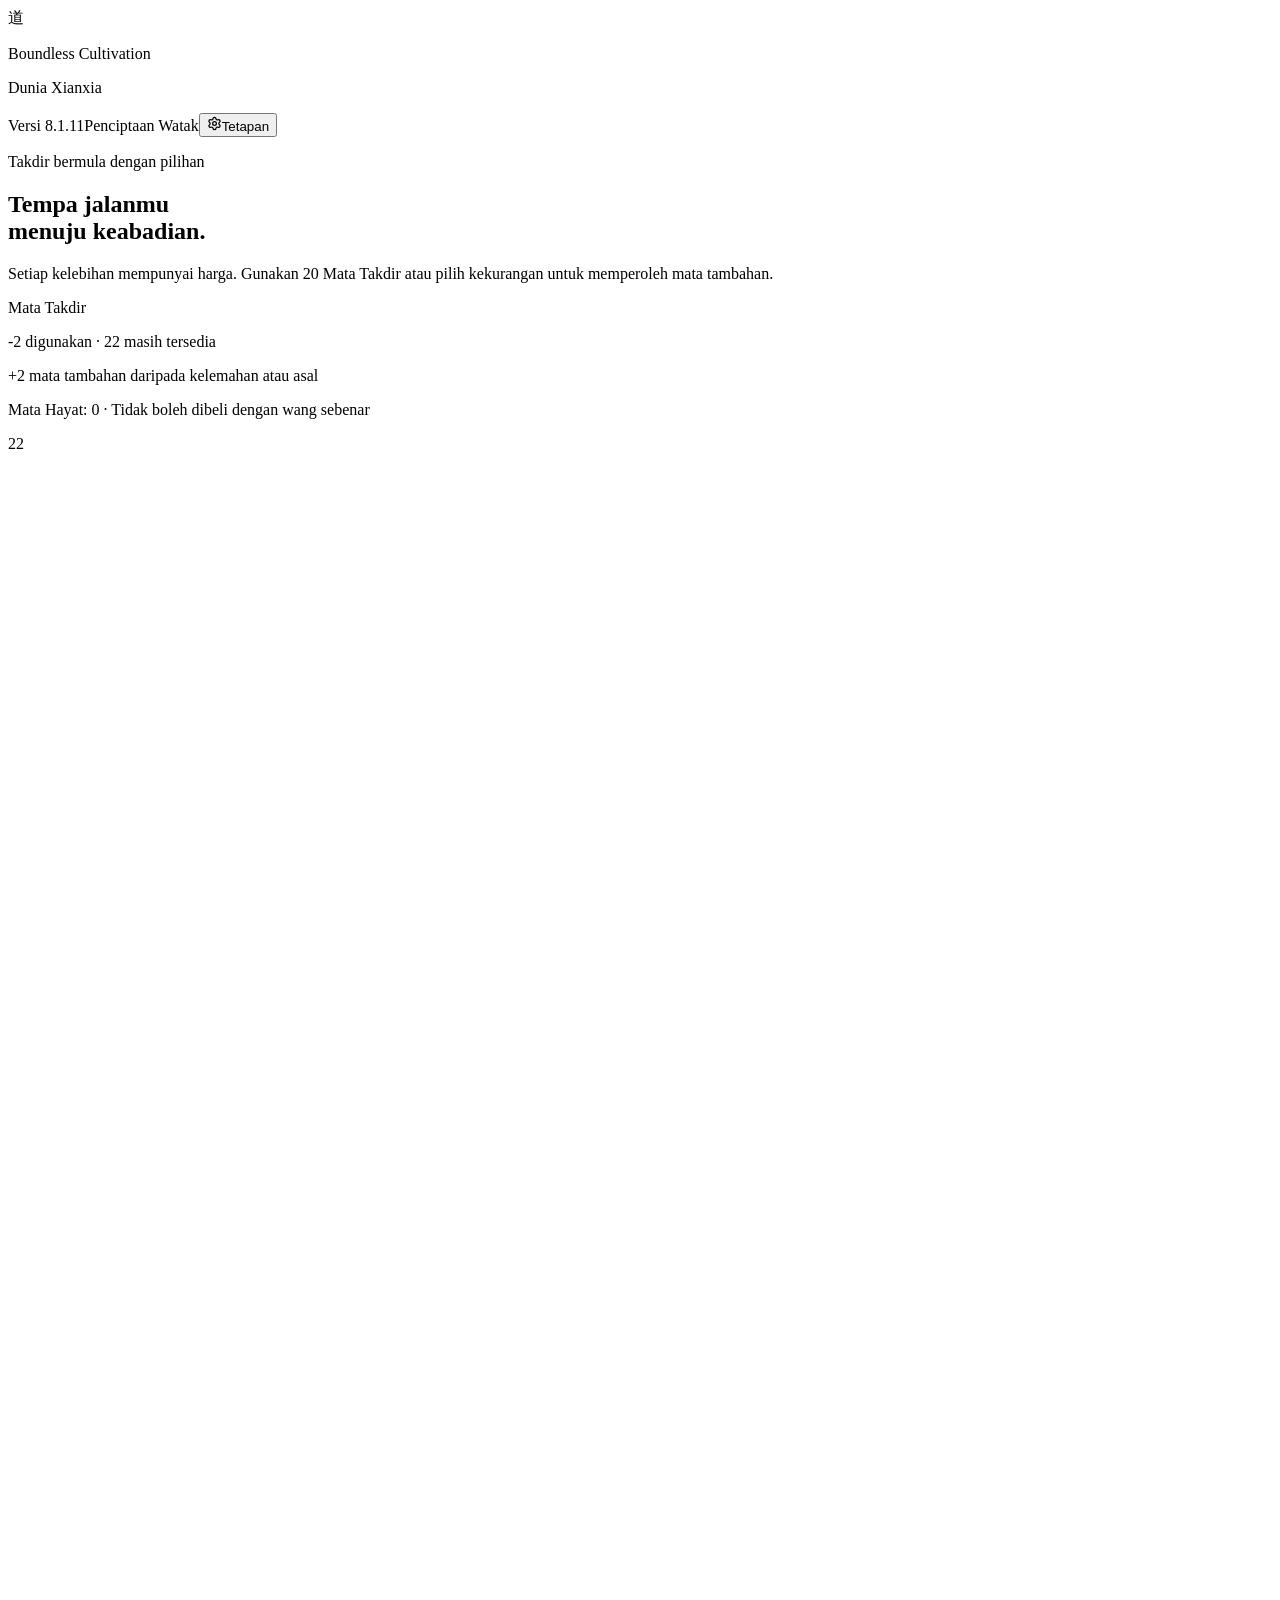
==== commit 9026d65c: "Refresh cache for hydration-safe legacy UI modules" ====
--- a/site/index.html
+++ b/site/index.html
@@ -1,4 +1,4 @@
 <!DOCTYPE html><html lang="ms"><head><meta charSet="utf-8"/><meta name="viewport" content="width=device-width, initial-scale=1"/><link rel="stylesheet" href="/Boundless-Cultivation/assets/index-BCMgbAyj.css?equipment-legacy-slots-v8.9.8-r8" data-rsc-css-href="/Boundless-Cultivation/assets/index-BCMgbAyj.css?equipment-legacy-slots-v8.9.8-r8" data-precedence="vite-rsc/importer-resources"/><link rel="modulepreload" href="/Boundless-Cultivation/assets/layout-segment-context-fHC_j0UX.js" crossorigin=""/><link rel="modulepreload" href="/Boundless-Cultivation/assets/rolldown-runtime-S-ySWqyJ.js" crossorigin=""/><link rel="modulepreload" href="/Boundless-Cultivation/assets/index-Cyw089Xg.js?v=spirit-beast-habitat-v8.9.8-r6-stable" crossorigin=""/><link rel="modulepreload" href="/Boundless-Cultivation/assets/framework-CXnKph_e.js" crossorigin=""/><link rel="modulepreload" href="/Boundless-Cultivation/assets/page-B87MruAb.js?equipment-null-state-v7" crossorigin=""/><style id="bc-layout-startup-guard">html:not(.bc-layout-ready) .bc-creation-shell>.dao-card{visibility:hidden}html.bc-layout-ready .bc-creation-shell>.dao-card{visibility:visible}</style><script id="bc-layout-startup-failsafe">setTimeout(function(){document.documentElement.classList.add("bc-layout-ready")},3000)</script><title>Boundless Cultivation: Dunia Xianxia</title><meta name="description" content="Boundless Cultivation versi 8.1.11: RPG kultivasi Xianxia dengan pengambilan ahli sekte, Bestari 35 makhluk, herba, logam dan artifak baharu."/><link rel="shortcut icon" href="/Boundless-Cultivation/favicon.svg"/><link rel="icon" href="/Boundless-Cultivation/favicon.svg"/><meta name="codex-preview" content="development"/><script>self.__VINEXT_RSC_PARAMS__={}</script><script>self.__VINEXT_RSC_NAV__={"pathname":"/","searchParams":[]}</script><link rel="modulepreload" href="/Boundless-Cultivation/assets/index-Cyw089Xg.js?v=spirit-beast-habitat-v8.9.8-r6-stable" />
-<link rel="stylesheet" href="/Boundless-Cultivation/assets/v815-save-manager.css"/><link rel="stylesheet" href="/Boundless-Cultivation/assets/v815-release.css?v=8.1.14-settings-compact"/><link rel="stylesheet" href="/Boundless-Cultivation/assets/v815-music.css?v=8.1.13-expert"/><script src="/Boundless-Cultivation/assets/v815-view-refresh.js" defer></script><link rel="stylesheet" href="/Boundless-Cultivation/assets/v819-weapon-system.css?v=8.2.0-inventory-menu"><script src="/Boundless-Cultivation/assets/v819-weapon-system.js?v=8.2.2-inventory-injector-deleted" defer></script><link rel="stylesheet" href="/Boundless-Cultivation/assets/v819-dev-realm-editor.css?v=8.4.2-dev-panel-mount"><script src="/Boundless-Cultivation/assets/v819-dev-realm-editor.js?v=8.5.16-dev-editor-lock-coupled" defer></script><link rel="stylesheet" href="/Boundless-Cultivation/assets/v823-settings-revamp.css?v=8.4.4-save-export-exclusive"><script src="/Boundless-Cultivation/assets/v823-settings-revamp.js?v=8.5.22-world-living-tab" defer></script><script src="/Boundless-Cultivation/assets/v825-game-mode-selector.js?v=8.8.4-mode-selection-stability" defer></script><script src="/Boundless-Cultivation/assets/v828-multiplayer-social.js?v=8.9.20-live-inventory-sync" defer></script><link rel="stylesheet" href="/Boundless-Cultivation/assets/v827-mobile-creation.css?v=8.8.0-creation-layout-revamp"><link rel="stylesheet" href="/Boundless-Cultivation/assets/v824-auth.css?v=8.5.4-cloud-versioned-backup"><script src="/Boundless-Cultivation/assets/v824-auth-config.js?v=8.5.1-supabase-configured"></script><script type="module" src="/Boundless-Cultivation/assets/v824-auth.js?v=8.5.4-cloud-versioned-backup"></script><script src="/Boundless-Cultivation/assets/v831-regional-spirit-attributes.js?v=8.9.8-catalogue-bridge-r2" defer></script><link rel="stylesheet" href="/Boundless-Cultivation/assets/salasilah-v10.css?v=inventory-instance-fix-v1"/><script src="/Boundless-Cultivation/assets/salasilah-v10.js?v=1.0.7"></script></head><body><main class="bc-character-creation min-h-screen overflow-hidden bg-[#07100d] text-[#f4ead1]    motion-normal  "><div class="mist-orb mist-one"></div><div class="mist-orb mist-two"></div><header class="bc-creation-header mx-auto flex max-w-7xl items-center justify-between px-5 py-6 md:px-10"><div class="flex items-center gap-3"><div class="seal ">道</div><div><p class="font-serif tracking-wide text-lg">Boundless Cultivation</p><p class="calendar-brand">Dunia Xianxia</p></div></div><div class="flex items-center gap-2"><span data-slot="badge" data-variant="outline" class="w-fit shrink-0 items-center justify-center gap-1 overflow-hidden rounded-full border px-2 py-0.5 text-xs font-medium whitespace-nowrap transition-[color,box-shadow] focus-visible:border-ring focus-visible:ring-[3px] focus-visible:ring-ring/50 aria-invalid:border-destructive aria-invalid:ring-destructive/20 dark:aria-invalid:ring-destructive/40 [&amp;&gt;svg]:pointer-events-none [&amp;&gt;svg]:size-3 [a&amp;]:hover:bg-accent [a&amp;]:hover:text-accent-foreground hidden border-[#355347] text-[#9fb4a8] sm:inline-flex">Versi <!-- -->8.1.11</span><span data-slot="badge" data-variant="outline" class="w-fit shrink-0 items-center justify-center gap-1 overflow-hidden rounded-full border px-2 py-0.5 text-xs font-medium whitespace-nowrap transition-[color,box-shadow] focus-visible:border-ring focus-visible:ring-[3px] focus-visible:ring-ring/50 aria-invalid:border-destructive aria-invalid:ring-destructive/20 dark:aria-invalid:ring-destructive/40 [&amp;&gt;svg]:pointer-events-none [&amp;&gt;svg]:size-3 [a&amp;]:hover:bg-accent [a&amp;]:hover:text-accent-foreground hidden border-[#9b7b38]/50 bg-[#a98945]/10 text-[#e5c77d] md:inline-flex">Penciptaan Watak</span><button data-slot="sheet-trigger" data-variant="outline" data-size="sm" class="inline-flex shrink-0 items-center justify-center text-sm font-medium whitespace-nowrap transition-all outline-none focus-visible:border-ring focus-visible:ring-[3px] focus-visible:ring-ring/50 disabled:pointer-events-none disabled:opacity-50 aria-invalid:border-destructive aria-invalid:ring-destructive/20 dark:aria-invalid:ring-destructive/40 [&amp;_svg]:pointer-events-none [&amp;_svg]:shrink-0 [&amp;_svg:not([class*=&#x27;size-&#x27;])]:size-4 border shadow-xs dark:border-input dark:bg-input/30 dark:hover:bg-input/50 h-8 gap-1.5 rounded-md px-3 has-[&gt;svg]:px-2.5 border-[#5b4d30] bg-[#111b16] text-[#e3ce91] hover:bg-[#20271c] hover:text-[#f3dda0]" type="button" aria-haspopup="dialog" aria-expanded="false" data-state="closed"><svg xmlns="http://www.w3.org/2000/svg" width="15" height="15" viewBox="0 0 24 24" fill="none" stroke="currentColor" stroke-width="2" stroke-linecap="round" stroke-linejoin="round" class="lucide lucide-settings" aria-hidden="true"><path d="M9.671 4.136a2.34 2.34 0 0 1 4.659 0 2.34 2.34 0 0 0 3.319 1.915 2.34 2.34 0 0 1 2.33 4.033 2.34 2.34 0 0 0 0 3.831 2.34 2.34 0 0 1-2.33 4.033 2.34 2.34 0 0 0-3.319 1.915 2.34 2.34 0 0 1-4.659 0 2.34 2.34 0 0 0-3.32-1.915 2.34 2.34 0 0 1-2.33-4.033 2.34 2.34 0 0 0 0-3.831A2.34 2.34 0 0 1 6.35 6.051a2.34 2.34 0 0 0 3.319-1.915"></path><circle cx="12" cy="12" r="3"></circle></svg><span>Tetapan</span></button></div></header><section class="bc-creation-shell relative mx-auto grid max-w-7xl gap-8 px-5 pb-12 pt-5 md:px-10 lg:grid-cols-[.72fr_1.28fr] lg:pt-12"><div class="self-start lg:sticky lg:top-8"><p class="eyebrow">Takdir bermula dengan pilihan</p><h1 class="mt-4 font-serif text-5xl leading-[1.05] md:text-7xl">Tempa jalanmu<br/><span class="gold-text">menuju keabadian.</span></h1><p class="mt-6 max-w-lg text-sm leading-7 text-[#aebdb4] md:text-base">Setiap kelebihan mempunyai harga. Gunakan 20 Mata Takdir atau pilih kekurangan untuk memperoleh mata tambahan.</p><div data-slot="card" class="flex flex-col gap-6 rounded-xl border py-6 shadow-sm dao-card mt-8 border-[#29443a] bg-[#0c1914]/80 text-[#f4ead1]"><div data-slot="card-content" class="flex items-center justify-between p-5"><div><p class="text-xs uppercase tracking-[.22em] text-[#81988b]">Mata Takdir</p><p class="mt-1 text-sm text-[#b9c8bf]">-2<!-- --> digunakan · <!-- -->22<!-- --> masih tersedia</p><p class="mt-1 text-xs text-[#d58d82]">+<!-- -->2<!-- --> mata tambahan daripada kelemahan atau asal</p><p class="mt-2 text-[10px] text-[#7f9589]">Mata Hayat: <!-- -->0<!-- --> · Tidak boleh dibeli dengan wang sebenar</p></div><div class="point-ring ">22</div></div></div></div><div data-slot="card" class="flex flex-col gap-6 rounded-xl border py-6 dao-card border-[#29443a] bg-[#0c1914]/90 text-[#f4ead1] shadow-2xl"><div data-slot="card-header" class="@container/card-header grid auto-rows-min grid-rows-[auto_auto] items-start gap-2 has-data-[slot=card-action]:grid-cols-[1fr_auto] [.border-b]:pb-6 border-b border-[#29443a]/70 p-6 md:p-8"><div data-slot="card-title" class="font-semibold font-serif text-2xl">Lembaran Takdir</div></div><div data-slot="card-content" class="space-y-8 p-6 md:p-8"><div class="grid gap-5 sm:grid-cols-2"><div class="space-y-2"><label data-slot="label" class="flex items-center gap-2 text-sm leading-none font-medium select-none group-data-[disabled=true]:pointer-events-none group-data-[disabled=true]:opacity-50 peer-disabled:cursor-not-allowed peer-disabled:opacity-50" for="name">Nama watak</label><input data-slot="input" class="h-9 w-full min-w-0 rounded-md border border-input bg-transparent px-3 py-1 text-base shadow-xs transition-[color,box-shadow] outline-none selection:bg-primary selection:text-primary-foreground file:inline-flex file:h-7 file:border-0 file:bg-transparent file:text-sm file:font-medium file:text-foreground placeholder:text-muted-foreground disabled:pointer-events-none disabled:cursor-not-allowed disabled:opacity-50 md:text-sm dark:bg-input/30 focus-visible:border-ring focus-visible:ring-[3px] focus-visible:ring-ring/50 aria-invalid:border-destructive aria-invalid:ring-destructive/20 dark:aria-invalid:ring-destructive/40 dao-input" id="name" value="Li Yun"/><p class="text-xs leading-5 text-[#81958a]">Perkataan pertama dianggap sebagai marga keluarga, contohnya Feng Yun, Huang Lian atau Long Wei.</p></div><div class="space-y-2"><label data-slot="label" class="flex items-center gap-2 text-sm leading-none font-medium select-none group-data-[disabled=true]:pointer-events-none group-data-[disabled=true]:opacity-50 peer-disabled:cursor-not-allowed peer-disabled:opacity-50">Jantina</label><button type="button" role="combobox" aria-expanded="false" aria-autocomplete="none" dir="ltr" data-state="closed" data-slot="select-trigger" data-size="default" class="flex items-center justify-between gap-2 rounded-md border border-input bg-transparent px-3 py-2 text-sm whitespace-nowrap shadow-xs transition-[color,box-shadow] outline-none focus-visible:border-ring focus-visible:ring-[3px] focus-visible:ring-ring/50 disabled:cursor-not-allowed disabled:opacity-50 aria-invalid:border-destructive aria-invalid:ring-destructive/20 data-[placeholder]:text-muted-foreground data-[size=default]:h-9 data-[size=sm]:h-8 *:data-[slot=select-value]:line-clamp-1 *:data-[slot=select-value]:flex *:data-[slot=select-value]:items-center *:data-[slot=select-value]:gap-2 dark:bg-input/30 dark:hover:bg-input/50 dark:aria-invalid:ring-destructive/40 [&amp;_svg]:pointer-events-none [&amp;_svg]:shrink-0 [&amp;_svg:not([class*=&#x27;size-&#x27;])]:size-4 [&amp;_svg:not([class*=&#x27;text-&#x27;])]:text-muted-foreground dao-input w-full"><span data-slot="select-value" style="pointer-events:none"></span><svg xmlns="http://www.w3.org/2000/svg" width="24" height="24" viewBox="0 0 24 24" fill="none" stroke="currentColor" stroke-width="2" stroke-linecap="round" stroke-linejoin="round" class="lucide lucide-chevron-down size-4 opacity-50" aria-hidden="true"><path d="m6 9 6 6 6-6"></path></svg></button><select aria-hidden="true" tabindex="-1" style="position:absolute;border:0;width:1px;height:1px;padding:0;margin:-1px;overflow:hidden;clip:rect(0, 0, 0, 0);white-space:nowrap;word-wrap:normal"></select></div></div><section class="player-portrait-picker" aria-labelledby="player-portrait-title"><header class="player-portrait-heading"><div><p class="eyebrow">Identiti visual · Versi <!-- -->8.1.8</p><h2 id="player-portrait-title" class="font-serif text-xl">Pilih usia dan potret watak</h2><p>Semua koleksi muka sedia ada yang sepadan dengan usia dan jantina dihimpunkan di sini.</p></div><span data-slot="badge" data-variant="outline" class="inline-flex w-fit shrink-0 items-center justify-center gap-1 overflow-hidden rounded-full border px-2 py-0.5 text-xs font-medium whitespace-nowrap transition-[color,box-shadow] focus-visible:border-ring focus-visible:ring-[3px] focus-visible:ring-ring/50 aria-invalid:border-destructive aria-invalid:ring-destructive/20 dark:aria-invalid:ring-destructive/40 [&amp;&gt;svg]:pointer-events-none [&amp;&gt;svg]:size-3 [a&amp;]:hover:bg-accent [a&amp;]:hover:text-accent-foreground border-[#806936] text-[#dfc477]">Kumpulan <!-- -->18–29<!-- --> · <!-- -->69<!-- --> muka</span></header><div class="player-portrait-layout"><div class="player-age-control"><div class="flex items-center justify-between gap-3"><label data-slot="label" class="flex items-center gap-2 text-sm leading-none font-medium select-none group-data-[disabled=true]:pointer-events-none group-data-[disabled=true]:opacity-50 peer-disabled:cursor-not-allowed peer-disabled:opacity-50" for="starting-age">Usia permulaan</label><input type="number" data-slot="input" class="h-9 min-w-0 rounded-md border border-input bg-transparent px-3 py-1 text-base shadow-xs transition-[color,box-shadow] outline-none selection:bg-primary selection:text-primary-foreground file:inline-flex file:h-7 file:border-0 file:bg-transparent file:text-sm file:font-medium file:text-foreground placeholder:text-muted-foreground disabled:pointer-events-none disabled:cursor-not-allowed disabled:opacity-50 md:text-sm dark:bg-input/30 focus-visible:border-ring focus-visible:ring-[3px] focus-visible:ring-ring/50 aria-invalid:border-destructive aria-invalid:ring-destructive/20 dark:aria-invalid:ring-destructive/40 dao-input w-24 text-center" id="starting-age" min="8" max="90" value="18"/></div><span dir="ltr" data-orientation="horizontal" aria-disabled="false" data-slot="slider" class="relative flex w-full touch-none items-center select-none data-[disabled]:opacity-50 data-[orientation=vertical]:h-full data-[orientation=vertical]:min-h-44 data-[orientation=vertical]:w-auto data-[orientation=vertical]:flex-col" style="--radix-slider-thumb-transform:translateX(-50%)"><span data-orientation="horizontal" data-slot="slider-track" class="relative grow overflow-hidden rounded-full bg-muted data-[orientation=horizontal]:h-1.5 data-[orientation=horizontal]:w-full data-[orientation=vertical]:h-full data-[orientation=vertical]:w-1.5"><span data-orientation="horizontal" data-slot="slider-range" class="absolute bg-primary data-[orientation=horizontal]:h-full data-[orientation=vertical]:w-full" style="left:0%;right:87.8048780487805%"></span></span><span style="transform:var(--radix-slider-thumb-transform);position:absolute;left:calc(0% + 0px)"><span role="slider" aria-valuemin="8" aria-valuemax="90" aria-orientation="horizontal" data-orientation="horizontal" tabindex="0" data-slot="slider-thumb" class="block size-4 shrink-0 rounded-full border border-primary bg-white shadow-sm ring-ring/50 transition-[color,box-shadow] hover:ring-4 focus-visible:ring-4 focus-visible:outline-hidden disabled:pointer-events-none disabled:opacity-50" style="display:none" data-radix-collection-item=""></span></span><input style="display:none"/></span><div class="player-age-scale"><span>8<!-- --> tahun</span><strong>18<!-- --> tahun</strong><span>90<!-- --> tahun</span></div><p>Pilihan ini menjadi identiti visual yang sama pada profil pemain, salasilah dan rekod pengasas sekte.</p></div><div class="player-portrait-options" role="radiogroup" aria-label="Pilihan potret Lelaki, usia 18–29"><button type="button" role="radio" aria-checked="true" class="player-portrait-option selected"><span class="player-portrait-art"><img src="/Boundless-Cultivation/game-assets/characters/portraits/family-generations/portrait-15.webp" alt="Potret keluarga Pemuda I" class="family-portrait-art family-portrait-expansion" loading="lazy"/></span><b>Pemuda I</b><small>Keluarga<!-- --> · <!-- -->Lelaki<!-- --> · <!-- -->18–29</small></button><button type="button" role="radio" aria-checked="false" class="player-portrait-option "><span class="player-portrait-art"><img src="/Boundless-Cultivation/game-assets/characters/portraits/family-generations/portrait-12.webp" alt="Potret keluarga Pemuda II" class="family-portrait-art family-portrait-expansion" loading="lazy"/></span><b>Pemuda II</b><small>Keluarga<!-- --> · <!-- -->Lelaki<!-- --> · <!-- -->18–29</small></button><button type="button" role="radio" aria-checked="false" class="player-portrait-option "><span class="player-portrait-art"><img src="/Boundless-Cultivation/game-assets/characters/portraits/civilians/village/portrait-00.webp" alt="Potret awam Wajah Awam 1" class="civilian-portrait-art" loading="lazy"/></span><b>Wajah Awam 1</b><small>Orang Awam<!-- --> · <!-- -->Lelaki<!-- --> · <!-- -->18–29</small></button><button type="button" role="radio" aria-checked="false" class="player-portrait-option "><span class="player-portrait-art"><img src="/Boundless-Cultivation/game-assets/characters/portraits/civilians/village/portrait-05.webp" alt="Potret awam Wajah Awam 6" class="civilian-portrait-art" loading="lazy"/></span><b>Wajah Awam 6</b><small>Orang Awam<!-- --> · <!-- -->Lelaki<!-- --> · <!-- -->18–29</small></button><button type="button" role="radio" aria-checked="false" class="player-portrait-option "><span class="player-portrait-art"><img src="/Boundless-Cultivation/game-assets/characters/portraits/civilians/village/portrait-07.webp" alt="Potret awam Wajah Awam 8" class="civilian-portrait-art" loading="lazy"/></span><b>Wajah Awam 8</b><small>Orang Awam<!-- --> · <!-- -->Lelaki<!-- --> · <!-- -->18–29</small></button><button type="button" role="radio" aria-checked="false" class="player-portrait-option "><span class="player-portrait-art"><img src="/Boundless-Cultivation/game-assets/characters/portraits/civilians/village/portrait-09.webp" alt="Potret awam Wajah Awam 10" class="civilian-portrait-art" loading="lazy"/></span><b>Wajah Awam 10</b><small>Orang Awam<!-- --> · <!-- -->Lelaki<!-- --> · <!-- -->18–29</small></button><button type="button" role="radio" aria-checked="false" class="player-portrait-option "><span class="player-portrait-art"><img src="/Boundless-Cultivation/game-assets/characters/portraits/civilians/village/portrait-11.webp" alt="Potret awam Wajah Awam 12" class="civilian-portrait-art" loading="lazy"/></span><b>Wajah Awam 12</b><small>Orang Awam<!-- --> · <!-- -->Lelaki<!-- --> · <!-- -->18–29</small></button><button type="button" role="radio" aria-checked="false" class="player-portrait-option "><span class="player-portrait-art"><img src="/Boundless-Cultivation/game-assets/characters/portraits/civilians/village/portrait-13.webp" alt="Potret awam Wajah Awam 14" class="civilian-portrait-art" loading="lazy"/></span><b>Wajah Awam 14</b><small>Orang Awam<!-- --> · <!-- -->Lelaki<!-- --> · <!-- -->18–29</small></button><button type="button" role="radio" aria-checked="false" class="player-portrait-option "><span class="player-portrait-art"><img src="/Boundless-Cultivation/game-assets/characters/portraits/civilians/village/portrait-15.webp" alt="Potret awam Wajah Awam 16" class="civilian-portrait-art" loading="lazy"/></span><b>Wajah Awam 16</b><small>Orang Awam<!-- --> · <!-- -->Lelaki<!-- --> · <!-- -->18–29</small></button><button type="button" role="radio" aria-checked="false" class="player-portrait-option "><span class="player-portrait-art"><img src="/Boundless-Cultivation/game-assets/characters/portraits/civilians/village/portrait-19.webp" alt="Potret awam Wajah Awam 20" class="civilian-portrait-art" loading="lazy"/></span><b>Wajah Awam 20</b><small>Orang Awam<!-- --> · <!-- -->Lelaki<!-- --> · <!-- -->18–29</small></button><button type="button" role="radio" aria-checked="false" class="player-portrait-option "><span class="player-portrait-art"><img src="/Boundless-Cultivation/game-assets/characters/portraits/civilians/village/portrait-22.webp" alt="Potret awam Wajah Awam 23" class="civilian-portrait-art" loading="lazy"/></span><b>Wajah Awam 23</b><small>Orang Awam<!-- --> · <!-- -->Lelaki<!-- --> · <!-- -->18–29</small></button><button type="button" role="radio" aria-checked="false" class="player-portrait-option "><span class="player-portrait-art"><img src="/Boundless-Cultivation/game-assets/characters/portraits/civilians/city/portrait-00.webp" alt="Potret awam Wajah Awam 26" class="civilian-portrait-art" loading="lazy"/></span><b>Wajah Awam 26</b><small>Orang Awam<!-- --> · <!-- -->Lelaki<!-- --> · <!-- -->18–29</small></button><button type="button" role="radio" aria-checked="false" class="player-portrait-option "><span class="player-portrait-art"><img src="/Boundless-Cultivation/game-assets/characters/portraits/civilians/city/portrait-02.webp" alt="Potret awam Wajah Awam 28" class="civilian-portrait-art" loading="lazy"/></span><b>Wajah Awam 28</b><small>Orang Awam<!-- --> · <!-- -->Lelaki<!-- --> · <!-- -->18–29</small></button><button type="button" role="radio" aria-checked="false" class="player-portrait-option "><span class="player-portrait-art"><img src="/Boundless-Cultivation/game-assets/characters/portraits/civilians/city/portrait-03.webp" alt="Potret awam Wajah Awam 29" class="civilian-portrait-art" loading="lazy"/></span><b>Wajah Awam 29</b><small>Orang Awam<!-- --> · <!-- -->Lelaki<!-- --> · <!-- -->18–29</small></button><button type="button" role="radio" aria-checked="false" class="player-portrait-option "><span class="player-portrait-art"><img src="/Boundless-Cultivation/game-assets/characters/portraits/civilians/city/portrait-06.webp" alt="Potret awam Wajah Awam 32" class="civilian-portrait-art" loading="lazy"/></span><b>Wajah Awam 32</b><small>Orang Awam<!-- --> · <!-- -->Lelaki<!-- --> · <!-- -->18–29</small></button><button type="button" role="radio" aria-checked="false" class="player-portrait-option "><span class="player-portrait-art"><img src="/Boundless-Cultivation/game-assets/characters/portraits/civilians/city/portrait-10.webp" alt="Potret awam Wajah Awam 36" class="civilian-portrait-art" loading="lazy"/></span><b>Wajah Awam 36</b><small>Orang Awam<!-- --> · <!-- -->Lelaki<!-- --> · <!-- -->18–29</small></button><button type="button" role="radio" aria-checked="false" class="player-portrait-option "><span class="player-portrait-art"><img src="/Boundless-Cultivation/game-assets/characters/portraits/civilians/city/portrait-12.webp" alt="Potret awam Wajah Awam 38" class="civilian-portrait-art" loading="lazy"/></span><b>Wajah Awam 38</b><small>Orang Awam<!-- --> · <!-- -->Lelaki<!-- --> · <!-- -->18–29</small></button><button type="button" role="radio" aria-checked="false" class="player-portrait-option "><span class="player-portrait-art"><img src="/Boundless-Cultivation/game-assets/characters/portraits/civilians/city/portrait-14.webp" alt="Potret awam Wajah Awam 40" class="civilian-portrait-art" loading="lazy"/></span><b>Wajah Awam 40</b><small>Orang Awam<!-- --> · <!-- -->Lelaki<!-- --> · <!-- -->18–29</small></button><button type="button" role="radio" aria-checked="false" class="player-portrait-option "><span class="player-portrait-art"><img src="/Boundless-Cultivation/game-assets/characters/portraits/civilians/city/portrait-16.webp" alt="Potret awam Wajah Awam 42" class="civilian-portrait-art" loading="lazy"/></span><b>Wajah Awam 42</b><small>Orang Awam<!-- --> · <!-- -->Lelaki<!-- --> · <!-- -->18–29</small></button><button type="button" role="radio" aria-checked="false" class="player-portrait-option "><span class="player-portrait-art"><img src="/Boundless-Cultivation/game-assets/characters/portraits/civilians/city/portrait-18.webp" alt="Potret awam Wajah Awam 44" class="civilian-portrait-art" loading="lazy"/></span><b>Wajah Awam 44</b><small>Orang Awam<!-- --> · <!-- -->Lelaki<!-- --> · <!-- -->18–29</small></button><button type="button" role="radio" aria-checked="false" class="player-portrait-option "><span class="player-portrait-art"><img src="/Boundless-Cultivation/game-assets/characters/portraits/civilians/city/portrait-19.webp" alt="Potret awam Wajah Awam 45" class="civilian-portrait-art" loading="lazy"/></span><b>Wajah Awam 45</b><small>Orang Awam<!-- --> · <!-- -->Lelaki<!-- --> · <!-- -->18–29</small></button><button type="button" role="radio" aria-checked="false" class="player-portrait-option "><span class="player-portrait-art"><img src="/Boundless-Cultivation/game-assets/characters/portraits/civilians/city/portrait-24.webp" alt="Potret awam Wajah Awam 50" class="civilian-portrait-art" loading="lazy"/></span><b>Wajah Awam 50</b><small>Orang Awam<!-- --> · <!-- -->Lelaki<!-- --> · <!-- -->18–29</small></button><button type="button" role="radio" aria-checked="false" class="player-portrait-option "><span class="player-portrait-art"><img src="/Boundless-Cultivation/game-assets/characters/portraits/civilians/frontier/portrait-00.webp" alt="Potret awam Wajah Awam 51" class="civilian-portrait-art" loading="lazy"/></span><b>Wajah Awam 51</b><small>Orang Awam<!-- --> · <!-- -->Lelaki<!-- --> · <!-- -->18–29</small></button><button type="button" role="radio" aria-checked="false" class="player-portrait-option "><span class="player-portrait-art"><img src="/Boundless-Cultivation/game-assets/characters/portraits/civilians/frontier/portrait-03.webp" alt="Potret awam Wajah Awam 54" class="civilian-portrait-art" loading="lazy"/></span><b>Wajah Awam 54</b><small>Orang Awam<!-- --> · <!-- -->Lelaki<!-- --> · <!-- -->18–29</small></button><button type="button" role="radio" aria-checked="false" class="player-portrait-option "><span class="player-portrait-art"><img src="/Boundless-Cultivation/game-assets/characters/portraits/civilians/frontier/portrait-05.webp" alt="Potret awam Wajah Awam 56" class="civilian-portrait-art" loading="lazy"/></span><b>Wajah Awam 56</b><small>Orang Awam<!-- --> · <!-- -->Lelaki<!-- --> · <!-- -->18–29</small></button><button type="button" role="radio" aria-checked="false" class="player-portrait-option "><span class="player-portrait-art"><img src="/Boundless-Cultivation/game-assets/characters/portraits/civilians/frontier/portrait-09.webp" alt="Potret awam Wajah Awam 60" class="civilian-portrait-art" loading="lazy"/></span><b>Wajah Awam 60</b><small>Orang Awam<!-- --> · <!-- -->Lelaki<!-- --> · <!-- -->18–29</small></button><button type="button" role="radio" aria-checked="false" class="player-portrait-option "><span class="player-portrait-art"><img src="/Boundless-Cultivation/game-assets/characters/portraits/civilians/frontier/portrait-11.webp" alt="Potret awam Wajah Awam 62" class="civilian-portrait-art" loading="lazy"/></span><b>Wajah Awam 62</b><small>Orang Awam<!-- --> · <!-- -->Lelaki<!-- --> · <!-- -->18–29</small></button><button type="button" role="radio" aria-checked="false" class="player-portrait-option "><span class="player-portrait-art"><img src="/Boundless-Cultivation/game-assets/characters/portraits/civilians/frontier/portrait-14.webp" alt="Potret awam Wajah Awam 65" class="civilian-portrait-art" loading="lazy"/></span><b>Wajah Awam 65</b><small>Orang Awam<!-- --> · <!-- -->Lelaki<!-- --> · <!-- -->18–29</small></button><button type="button" role="radio" aria-checked="false" class="player-portrait-option "><span class="player-portrait-art"><img src="/Boundless-Cultivation/game-assets/characters/portraits/civilians/frontier/portrait-18.webp" alt="Potret awam Wajah Awam 69" class="civilian-portrait-art" loading="lazy"/></span><b>Wajah Awam 69</b><small>Orang Awam<!-- --> · <!-- -->Lelaki<!-- --> · <!-- -->18–29</small></button><button type="button" role="radio" aria-checked="false" class="player-portrait-option "><span class="player-portrait-art"><img src="/Boundless-Cultivation/game-assets/characters/portraits/civilians/frontier/portrait-20.webp" alt="Potret awam Wajah Awam 71" class="civilian-portrait-art" loading="lazy"/></span><b>Wajah Awam 71</b><small>Orang Awam<!-- --> · <!-- -->Lelaki<!-- --> · <!-- -->18–29</small></button><button type="button" role="radio" aria-checked="false" class="player-portrait-option "><span class="player-portrait-art"><img src="/Boundless-Cultivation/game-assets/characters/portraits/civilians/frontier/portrait-23.webp" alt="Potret awam Wajah Awam 74" class="civilian-portrait-art" loading="lazy"/></span><b>Wajah Awam 74</b><small>Orang Awam<!-- --> · <!-- -->Lelaki<!-- --> · <!-- -->18–29</small></button><button type="button" role="radio" aria-checked="false" class="player-portrait-option "><span class="player-portrait-art"><img src="/Boundless-Cultivation/game-assets/characters/portraits/civilians/sect/portrait-00.webp" alt="Potret awam Wajah Awam 76" class="civilian-portrait-art" loading="lazy"/></span><b>Wajah Awam 76</b><small>Orang Awam<!-- --> · <!-- -->Lelaki<!-- --> · <!-- -->18–29</small></button><button type="button" role="radio" aria-checked="false" class="player-portrait-option "><span class="player-portrait-art"><img src="/Boundless-Cultivation/game-assets/characters/portraits/civilians/sect/portrait-02.webp" alt="Potret awam Wajah Awam 78" class="civilian-portrait-art" loading="lazy"/></span><b>Wajah Awam 78</b><small>Orang Awam<!-- --> · <!-- -->Lelaki<!-- --> · <!-- -->18–29</small></button><button type="button" role="radio" aria-checked="false" class="player-portrait-option "><span class="player-portrait-art"><img src="/Boundless-Cultivation/game-assets/characters/portraits/civilians/sect/portrait-04.webp" alt="Potret awam Wajah Awam 80" class="civilian-portrait-art" loading="lazy"/></span><b>Wajah Awam 80</b><small>Orang Awam<!-- --> · <!-- -->Lelaki<!-- --> · <!-- -->18–29</small></button><button type="button" role="radio" aria-checked="false" class="player-portrait-option "><span class="player-portrait-art"><img src="/Boundless-Cultivation/game-assets/characters/portraits/civilians/sect/portrait-06.webp" alt="Potret awam Wajah Awam 82" class="civilian-portrait-art" loading="lazy"/></span><b>Wajah Awam 82</b><small>Orang Awam<!-- --> · <!-- -->Lelaki<!-- --> · <!-- -->18–29</small></button><button type="button" role="radio" aria-checked="false" class="player-portrait-option "><span class="player-portrait-art"><img src="/Boundless-Cultivation/game-assets/characters/portraits/civilians/sect/portrait-08.webp" alt="Potret awam Wajah Awam 84" class="civilian-portrait-art" loading="lazy"/></span><b>Wajah Awam 84</b><small>Orang Awam<!-- --> · <!-- -->Lelaki<!-- --> · <!-- -->18–29</small></button><button type="button" role="radio" aria-checked="false" class="player-portrait-option "><span class="player-portrait-art"><img src="/Boundless-Cultivation/game-assets/characters/portraits/civilians/sect/portrait-13.webp" alt="Potret awam Wajah Awam 89" class="civilian-portrait-art" loading="lazy"/></span><b>Wajah Awam 89</b><small>Orang Awam<!-- --> · <!-- -->Lelaki<!-- --> · <!-- -->18–29</small></button><button type="button" role="radio" aria-checked="false" class="player-portrait-option "><span class="player-portrait-art"><img src="/Boundless-Cultivation/game-assets/characters/portraits/civilians/sect/portrait-15.webp" alt="Potret awam Wajah Awam 91" class="civilian-portrait-art" loading="lazy"/></span><b>Wajah Awam 91</b><small>Orang Awam<!-- --> · <!-- -->Lelaki<!-- --> · <!-- -->18–29</small></button><button type="button" role="radio" aria-checked="false" class="player-portrait-option "><span class="player-portrait-art"><img src="/Boundless-Cultivation/game-assets/characters/portraits/civilians/sect/portrait-17.webp" alt="Potret awam Wajah Awam 93" class="civilian-portrait-art" loading="lazy"/></span><b>Wajah Awam 93</b><small>Orang Awam<!-- --> · <!-- -->Lelaki<!-- --> · <!-- -->18–29</small></button><button type="button" role="radio" aria-checked="false" class="player-portrait-option "><span class="player-portrait-art"><img src="/Boundless-Cultivation/game-assets/characters/portraits/civilians/sect/portrait-21.webp" alt="Potret awam Wajah Awam 97" class="civilian-portrait-art" loading="lazy"/></span><b>Wajah Awam 97</b><small>Orang Awam<!-- --> · <!-- -->Lelaki<!-- --> · <!-- -->18–29</small></button><button type="button" role="radio" aria-checked="false" class="player-portrait-option "><span class="player-portrait-art"><img src="/Boundless-Cultivation/game-assets/characters/portraits/civilians/sect/portrait-23.webp" alt="Potret awam Wajah Awam 99" class="civilian-portrait-art" loading="lazy"/></span><b>Wajah Awam 99</b><small>Orang Awam<!-- --> · <!-- -->Lelaki<!-- --> · <!-- -->18–29</small></button><button type="button" role="radio" aria-checked="false" class="player-portrait-option "><span class="player-portrait-art"><span role="img" aria-label="Potret awam Wajah Tambahan 40" class="civilian-portrait-art npc-extra-portrait" style="background-image:url(/Boundless-Cultivation/game-assets/characters/portraits/npc-extra/npc-extra-scarf-v1.jpeg);background-size:500% 500%;background-position:50% 0%"></span></span><b>Wajah Tambahan 40</b><small>Orang Awam<!-- --> · <!-- -->Lelaki<!-- --> · <!-- -->18–29</small></button><button type="button" role="radio" aria-checked="false" class="player-portrait-option "><span class="player-portrait-art"><span role="img" aria-label="Potret awam Wajah Tambahan 41" class="civilian-portrait-art npc-extra-portrait" style="background-image:url(/Boundless-Cultivation/game-assets/characters/portraits/npc-extra/npc-extra-scarf-v1.jpeg);background-size:500% 500%;background-position:50% 25%"></span></span><b>Wajah Tambahan 41</b><small>Orang Awam<!-- --> · <!-- -->Lelaki<!-- --> · <!-- -->18–29</small></button><button type="button" role="radio" aria-checked="false" class="player-portrait-option "><span class="player-portrait-art"><span role="img" aria-label="Potret awam Wajah Tambahan 42" class="civilian-portrait-art npc-extra-portrait" style="background-image:url(/Boundless-Cultivation/game-assets/characters/portraits/npc-extra/npc-extra-scarf-v1.jpeg);background-size:500% 500%;background-position:50% 50%"></span></span><b>Wajah Tambahan 42</b><small>Orang Awam<!-- --> · <!-- -->Lelaki<!-- --> · <!-- -->18–29</small></button><button type="button" role="radio" aria-checked="false" class="player-portrait-option "><span class="player-portrait-art"><span role="img" aria-label="Potret awam Wajah Tambahan 43" class="civilian-portrait-art npc-extra-portrait" style="background-image:url(/Boundless-Cultivation/game-assets/characters/portraits/npc-extra/npc-extra-scarf-v1.jpeg);background-size:500% 500%;background-position:50% 75%"></span></span><b>Wajah Tambahan 43</b><small>Orang Awam<!-- --> · <!-- -->Lelaki<!-- --> · <!-- -->18–29</small></button><button type="button" role="radio" aria-checked="false" class="player-portrait-option "><span class="player-portrait-art"><span role="img" aria-label="Potret awam Wajah Tambahan 44" class="civilian-portrait-art npc-extra-portrait" style="background-image:url(/Boundless-Cultivation/game-assets/characters/portraits/npc-extra/npc-extra-robe-v1.jpeg);background-size:500% 500%;background-position:50% 0%"></span></span><b>Wajah Tambahan 44</b><small>Orang Awam<!-- --> · <!-- -->Lelaki<!-- --> · <!-- -->18–29</small></button><button type="button" role="radio" aria-checked="false" class="player-portrait-option "><span class="player-portrait-art"><span role="img" aria-label="Potret awam Wajah Tambahan 45" class="civilian-portrait-art npc-extra-portrait" style="background-image:url(/Boundless-Cultivation/game-assets/characters/portraits/npc-extra/npc-extra-robe-v1.jpeg);background-size:500% 500%;background-position:50% 25%"></span></span><b>Wajah Tambahan 45</b><small>Orang Awam<!-- --> · <!-- -->Lelaki<!-- --> · <!-- -->18–29</small></button><button type="button" role="radio" aria-checked="false" class="player-portrait-option "><span class="player-portrait-art"><span role="img" aria-label="Potret awam Wajah Tambahan 46" class="civilian-portrait-art npc-extra-portrait" style="background-image:url(/Boundless-Cultivation/game-assets/characters/portraits/npc-extra/npc-extra-robe-v1.jpeg);background-size:500% 500%;background-position:50% 50%"></span></span><b>Wajah Tambahan 46</b><small>Orang Awam<!-- --> · <!-- -->Lelaki<!-- --> · <!-- -->18–29</small></button><button type="button" role="radio" aria-checked="false" class="player-portrait-option "><span class="player-portrait-art"><span role="img" aria-label="Potret awam Wajah Tambahan 47" class="civilian-portrait-art npc-extra-portrait" style="background-image:url(/Boundless-Cultivation/game-assets/characters/portraits/npc-extra/npc-extra-robe-v1.jpeg);background-size:500% 500%;background-position:50% 75%"></span></span><b>Wajah Tambahan 47</b><small>Orang Awam<!-- --> · <!-- -->Lelaki<!-- --> · <!-- -->18–29</small></button><button type="button" role="radio" aria-checked="false" class="player-portrait-option "><span class="player-portrait-art"><img src="/Boundless-Cultivation/game-assets/characters/portraits/sect/portrait-00.webp" alt="Potret ahli sekte Wajah Sekte 1" class="sect-portrait-art" loading="lazy"/></span><b>Wajah Sekte 1</b><small>Sekte<!-- --> · <!-- -->Lelaki<!-- --> · <!-- -->18–29</small></button><button type="button" role="radio" aria-checked="false" class="player-portrait-option "><span class="player-portrait-art"><img src="/Boundless-Cultivation/game-assets/characters/portraits/sect/portrait-01.webp" alt="Potret ahli sekte Wajah Sekte 2" class="sect-portrait-art" loading="lazy"/></span><b>Wajah Sekte 2</b><small>Sekte<!-- --> · <!-- -->Lelaki<!-- --> · <!-- -->18–29</small></button><button type="button" role="radio" aria-checked="false" class="player-portrait-option "><span class="player-portrait-art"><img src="/Boundless-Cultivation/game-assets/characters/portraits/sect/portrait-02.webp" alt="Potret ahli sekte Wajah Sekte 3" class="sect-portrait-art" loading="lazy"/></span><b>Wajah Sekte 3</b><small>Sekte<!-- --> · <!-- -->Lelaki<!-- --> · <!-- -->18–29</small></button><button type="button" role="radio" aria-checked="false" class="player-portrait-option "><span class="player-portrait-art"><img src="/Boundless-Cultivation/game-assets/characters/portraits/sect/portrait-04.webp" alt="Potret ahli sekte Wajah Sekte 4" class="sect-portrait-art" loading="lazy"/></span><b>Wajah Sekte 4</b><small>Sekte<!-- --> · <!-- -->Lelaki<!-- --> · <!-- -->18–29</small></button><button type="button" role="radio" aria-checked="false" class="player-portrait-option "><span class="player-portrait-art"><img src="/Boundless-Cultivation/game-assets/characters/portraits/sect/portrait-05.webp" alt="Potret ahli sekte Wajah Sekte 5" class="sect-portrait-art" loading="lazy"/></span><b>Wajah Sekte 5</b><small>Sekte<!-- --> · <!-- -->Lelaki<!-- --> · <!-- -->18–29</small></button><button type="button" role="radio" aria-checked="false" class="player-portrait-option "><span class="player-portrait-art"><img src="/Boundless-Cultivation/game-assets/characters/portraits/sect/portrait-07.webp" alt="Potret ahli sekte Wajah Sekte 6" class="sect-portrait-art" loading="lazy"/></span><b>Wajah Sekte 6</b><small>Sekte<!-- --> · <!-- -->Lelaki<!-- --> · <!-- -->18–29</small></button><button type="button" role="radio" aria-checked="false" class="player-portrait-option "><span class="player-portrait-art"><img src="/Boundless-Cultivation/game-assets/characters/portraits/sect/portrait-09.webp" alt="Potret ahli sekte Wajah Sekte 7" class="sect-portrait-art" loading="lazy"/></span><b>Wajah Sekte 7</b><small>Sekte<!-- --> · <!-- -->Lelaki<!-- --> · <!-- -->18–29</small></button><button type="button" role="radio" aria-checked="false" class="player-portrait-option "><span class="player-portrait-art"><img src="/Boundless-Cultivation/game-assets/characters/portraits/sect/portrait-10.webp" alt="Potret ahli sekte Wajah Sekte 8" class="sect-portrait-art" loading="lazy"/></span><b>Wajah Sekte 8</b><small>Sekte<!-- --> · <!-- -->Lelaki<!-- --> · <!-- -->18–29</small></button><button type="button" role="radio" aria-checked="false" class="player-portrait-option "><span class="player-portrait-art"><img src="/Boundless-Cultivation/game-assets/characters/portraits/sect/portrait-11.webp" alt="Potret ahli sekte Wajah Sekte 9" class="sect-portrait-art" loading="lazy"/></span><b>Wajah Sekte 9</b><small>Sekte<!-- --> · <!-- -->Lelaki<!-- --> · <!-- -->18–29</small></button><button type="button" role="radio" aria-checked="false" class="player-portrait-option "><span class="player-portrait-art"><img src="/Boundless-Cultivation/game-assets/characters/portraits/sect/portrait-12.webp" alt="Potret ahli sekte Wajah Sekte 10" class="sect-portrait-art" loading="lazy"/></span><b>Wajah Sekte 10</b><small>Sekte<!-- --> · <!-- -->Lelaki<!-- --> · <!-- -->18–29</small></button><button type="button" role="radio" aria-checked="false" class="player-portrait-option "><span class="player-portrait-art"><img src="/Boundless-Cultivation/game-assets/characters/portraits/sect/portrait-14.webp" alt="Potret ahli sekte Wajah Sekte 11" class="sect-portrait-art" loading="lazy"/></span><b>Wajah Sekte 11</b><small>Sekte<!-- --> · <!-- -->Lelaki<!-- --> · <!-- -->18–29</small></button><button type="button" role="radio" aria-checked="false" class="player-portrait-option "><span class="player-portrait-art"><img src="/Boundless-Cultivation/game-assets/characters/portraits/sect/portrait-15.webp" alt="Potret ahli sekte Wajah Sekte 12" class="sect-portrait-art" loading="lazy"/></span><b>Wajah Sekte 12</b><small>Sekte<!-- --> · <!-- -->Lelaki<!-- --> · <!-- -->18–29</small></button><button type="button" role="radio" aria-checked="false" class="player-portrait-option "><span class="player-portrait-art"><img src="/Boundless-Cultivation/game-assets/characters/portraits/sect/portrait-17.webp" alt="Potret ahli sekte Wajah Sekte 13" class="sect-portrait-art" loading="lazy"/></span><b>Wajah Sekte 13</b><small>Sekte<!-- --> · <!-- -->Lelaki<!-- --> · <!-- -->18–29</small></button><button type="button" role="radio" aria-checked="false" class="player-portrait-option "><span class="player-portrait-art"><img src="/Boundless-Cultivation/game-assets/characters/portraits/sect/portrait-19.webp" alt="Potret ahli sekte Wajah Sekte 14" class="sect-portrait-art" loading="lazy"/></span><b>Wajah Sekte 14</b><small>Sekte<!-- --> · <!-- -->Lelaki<!-- --> · <!-- -->18–29</small></button><button type="button" role="radio" aria-checked="false" class="player-portrait-option "><span class="player-portrait-art"><img src="/Boundless-Cultivation/game-assets/characters/portraits/sect/portrait-20.webp" alt="Potret ahli sekte Wajah Sekte 15" class="sect-portrait-art" loading="lazy"/></span><b>Wajah Sekte 15</b><small>Sekte<!-- --> · <!-- -->Lelaki<!-- --> · <!-- -->18–29</small></button><button type="button" role="radio" aria-checked="false" class="player-portrait-option "><span class="player-portrait-art"><img src="/Boundless-Cultivation/game-assets/characters/portraits/sect/portrait-22.webp" alt="Potret ahli sekte Wajah Sekte 16" class="sect-portrait-art" loading="lazy"/></span><b>Wajah Sekte 16</b><small>Sekte<!-- --> · <!-- -->Lelaki<!-- --> · <!-- -->18–29</small></button><button type="button" role="radio" aria-checked="false" class="player-portrait-option "><span class="player-portrait-art"><img src="/Boundless-Cultivation/game-assets/characters/portraits/sect/portrait-24.webp" alt="Potret ahli sekte Wajah Sekte 17" class="sect-portrait-art" loading="lazy"/></span><b>Wajah Sekte 17</b><small>Sekte<!-- --> · <!-- -->Lelaki<!-- --> · <!-- -->18–29</small></button><button type="button" role="radio" aria-checked="false" class="player-portrait-option "><span class="player-portrait-art"><img src="/Boundless-Cultivation/game-assets/characters/portraits/sect/portrait-25.webp" alt="Potret ahli sekte Wajah Sekte 18" class="sect-portrait-art" loading="lazy"/></span><b>Wajah Sekte 18</b><small>Sekte<!-- --> · <!-- -->Lelaki<!-- --> · <!-- -->18–29</small></button><button type="button" role="radio" aria-checked="false" class="player-portrait-option "><span class="player-portrait-art"><img src="/Boundless-Cultivation/game-assets/characters/portraits/sect/portrait-27.webp" alt="Potret ahli sekte Wajah Sekte 19" class="sect-portrait-art" loading="lazy"/></span><b>Wajah Sekte 19</b><small>Sekte<!-- --> · <!-- -->Lelaki<!-- --> · <!-- -->18–29</small></button><button type="button" role="radio" aria-checked="false" class="player-portrait-option "><span class="player-portrait-art"><img src="/Boundless-Cultivation/game-assets/characters/portraits/sect/portrait-29.webp" alt="Potret ahli sekte Wajah Sekte 20" class="sect-portrait-art" loading="lazy"/></span><b>Wajah Sekte 20</b><small>Sekte<!-- --> · <!-- -->Lelaki<!-- --> · <!-- -->18–29</small></button></div></div></section><div><div class="mb-2 flex flex-wrap items-center justify-between gap-3"><div class="flex items-center gap-2 text-[#e9dfc7]"><svg xmlns="http://www.w3.org/2000/svg" width="16" height="16" viewBox="0 0 24 24" fill="none" stroke="currentColor" stroke-width="2" stroke-linecap="round" stroke-linejoin="round" class="lucide lucide-sparkles" aria-hidden="true"><path d="M11.017 2.814a1 1 0 0 1 1.966 0l1.051 5.558a2 2 0 0 0 1.594 1.594l5.558 1.051a1 1 0 0 1 0 1.966l-5.558 1.051a2 2 0 0 0-1.594 1.594l-1.051 5.558a1 1 0 0 1-1.966 0l-1.051-5.558a2 2 0 0 0-1.594-1.594l-5.558-1.051a1 1 0 0 1 0-1.966l5.558-1.051a2 2 0 0 0 1.594-1.594z"></path><path d="M20 2v4"></path><path d="M22 4h-4"></path><circle cx="4" cy="20" r="2"></circle></svg><h2 class="font-serif text-lg">Gred &amp; Slot Spiritual Root · 灵根</h2></div><span data-slot="badge" data-variant="outline" class="inline-flex w-fit shrink-0 items-center justify-center gap-1 overflow-hidden rounded-full border px-2 py-0.5 text-xs font-medium whitespace-nowrap transition-[color,box-shadow] focus-visible:border-ring focus-visible:ring-[3px] focus-visible:ring-ring/50 aria-invalid:border-destructive aria-invalid:ring-destructive/20 dark:aria-invalid:ring-destructive/40 [&amp;&gt;svg]:pointer-events-none [&amp;&gt;svg]:size-3 [a&amp;]:hover:bg-accent [a&amp;]:hover:text-accent-foreground border-[#6f5a31] bg-[#a98945]/10 text-[#e2c479]">2 reroll gred · 0 Mata Hayat</span></div><p class="mb-4 text-xs leading-5 text-[#81958a]">Hanya gred boleh direroll. Akar elemen dipilih selepas gred ditentukan dan tidak berubah ketika butang reroll digunakan.</p><div class="root-grade-oracle"><div><small>Kelas Bawah<!-- --> · Peluang <!-- -->25<!-- -->%</small><h3>Akar Palsu 4 (伪灵根)</h3><p>Pilih tepat empat daripada lima unsur asas</p></div><strong>+2 mata</strong></div><div class="mt-4 flex flex-wrap items-center justify-between gap-3"><p class="text-xs font-semibold text-[#d8c68f]">Slot akar watak</p><span data-slot="badge" data-variant="outline" class="inline-flex w-fit shrink-0 items-center justify-center gap-1 overflow-hidden rounded-full border px-2 py-0.5 text-xs font-medium whitespace-nowrap transition-[color,box-shadow] focus-visible:border-ring focus-visible:ring-[3px] focus-visible:ring-ring/50 aria-invalid:border-destructive aria-invalid:ring-destructive/20 dark:aria-invalid:ring-destructive/40 [&amp;&gt;svg]:pointer-events-none [&amp;&gt;svg]:size-3 [a&amp;]:hover:bg-accent [a&amp;]:hover:text-accent-foreground border-[#47705e] text-[#9fcbb7]">4<!-- -->/<!-- -->4<!-- --> dipilih · wajib <!-- -->4</span></div><div class="selected-root-slots"><div class="selected-root-slot filled"><small>Slot <!-- -->01</small><b>Akar Api (火)</b></div><div class="selected-root-slot filled"><small>Slot <!-- -->02</small><b>Akar Air (水)</b></div><div class="selected-root-slot filled"><small>Slot <!-- -->03</small><b>Akar Kayu (木)</b></div><div class="selected-root-slot filled"><small>Slot <!-- -->04</small><b>Akar Tanah (土)</b></div></div><div class="mt-4"><p class="mb-3 text-xs font-semibold text-[#d8c68f]">Akar yang dibenarkan</p><div class="root-choice-grid"><button type="button" aria-pressed="true" class="root-choice selected"><span><b>Akar Api (火)</b><small>Lima Unsur</small></span><em>Dipilih</em></button><button type="button" aria-pressed="true" class="root-choice selected"><span><b>Akar Air (水)</b><small>Lima Unsur</small></span><em>Dipilih</em></button><button type="button" aria-pressed="true" class="root-choice selected"><span><b>Akar Kayu (木)</b><small>Lima Unsur</small></span><em>Dipilih</em></button><button type="button" aria-pressed="true" class="root-choice selected"><span><b>Akar Tanah (土)</b><small>Lima Unsur</small></span><em>Dipilih</em></button><button type="button" disabled="" aria-pressed="false" class="root-choice "><span><b>Akar Logam (金)</b><small>Lima Unsur</small></span><em>Percuma</em></button></div></div><div class="root-fairness"><div><p class="font-semibold text-[#cdbb8c]">Reroll gred akar</p><p>Setiap klik menghasilkan nombor baharu menggunakan jadual peluang dalam Tetapan → Help &amp; Tips. Reroll tidak memilih akar elemen.</p></div><button data-slot="button" data-variant="outline" data-size="default" class="inline-flex shrink-0 items-center justify-center gap-2 rounded-md text-sm font-medium whitespace-nowrap transition-all outline-none focus-visible:border-ring focus-visible:ring-[3px] focus-visible:ring-ring/50 disabled:pointer-events-none disabled:opacity-50 aria-invalid:border-destructive aria-invalid:ring-destructive/20 dark:aria-invalid:ring-destructive/40 [&amp;_svg]:pointer-events-none [&amp;_svg]:shrink-0 [&amp;_svg:not([class*=&#x27;size-&#x27;])]:size-4 border shadow-xs dark:border-input dark:bg-input/30 dark:hover:bg-input/50 h-9 px-4 py-2 has-[&gt;svg]:px-3 border-[#6a5732] bg-[#151a12] text-[#dfc477] hover:bg-[#242517] hover:text-[#f2d990]" type="button"><svg xmlns="http://www.w3.org/2000/svg" width="24" height="24" viewBox="0 0 24 24" fill="none" stroke="currentColor" stroke-width="2" stroke-linecap="round" stroke-linejoin="round" class="lucide lucide-refresh-cw" aria-hidden="true"><path d="M3 12a9 9 0 0 1 9-9 9.75 9.75 0 0 1 6.74 2.74L21 8"></path><path d="M21 3v5h-5"></path><path d="M21 12a9 9 0 0 1-9 9 9.75 9.75 0 0 1-6.74-2.74L3 16"></path><path d="M8 16H3v5"></path></svg> <!-- -->Reroll Gred · Percuma</button></div><p class="mt-3 text-xs leading-5 text-[#73867c]">Akar Palsu hanya menggunakan lima unsur asas. Akar Sejati menggunakan Kilat, Ais, Angin, Cahaya dan Gelap. Akar Surgawi boleh memilih tepat satu daripada semua akar. Tiada pembelian wang sebenar.</p></div><div><div class="mb-3 flex items-center gap-2 text-[#e9dfc7]"><svg xmlns="http://www.w3.org/2000/svg" width="16" height="16" viewBox="0 0 24 24" fill="none" stroke="currentColor" stroke-width="2" stroke-linecap="round" stroke-linejoin="round" class="lucide lucide-wind" aria-hidden="true"><path d="M12.8 19.6A2 2 0 1 0 14 16H2"></path><path d="M17.5 8a2.5 2.5 0 1 1 2 4H2"></path><path d="M9.8 4.4A2 2 0 1 1 11 8H2"></path></svg><h2 class="font-serif text-lg">Bakat</h2></div><div class="grid gap-2 sm:grid-cols-2"><button type="button" class="choice-card selected"><span><b>Tekun</b><small>Kemajuan latihan yang stabil</small></span><em>Percuma</em></button><button type="button" class="choice-card "><span><b>True Love</b><small>Usia 18+ sahaja · pasangan dewasa khusus bermula dengan hubungan penuh</small></span><em>3 mata</em></button><button type="button" class="choice-card "><span><b>Rajin</b><small>+4 Qi daripada meditasi</small></span><em>1 mata</em></button><button type="button" class="choice-card "><span><b>Berbakat</b><small>+15% pemahaman Dao</small></span><em>3 mata</em></button><button type="button" class="choice-card "><span><b>Genius</b><small>+30% pemahaman, menarik perhatian pesaing</small></span><em>6 mata</em></button><button type="button" class="choice-card "><span><b>Berani</b><small>+5% peluang penerobosan</small></span><em>1 mata</em></button><button type="button" class="choice-card "><span><b>Terkenal</b><small>+10 reputasi ketika memulakan perjalanan</small></span><em>2 mata</em></button><button type="button" class="choice-card "><span><b>Jujur</b><small>Ganjaran reputasi misi sekte meningkat</small></span><em>Percuma</em></button><button type="button" class="choice-card "><span><b>Setia</b><small>Sumbangan misi sekte meningkat</small></span><em>Percuma</em></button><button type="button" class="choice-card "><span><b>Rasional</b><small>+10 penguasaan manual dan keputusan lebih stabil</small></span><em>2 mata</em></button><button type="button" class="choice-card "><span><b>Tamak</b><small>+20 batu roh tetapi -5 reputasi permulaan</small></span><em>+1 mata</em></button></div></div><div><div class="mb-3 flex items-center gap-2 text-[#e9dfc7]"><svg xmlns="http://www.w3.org/2000/svg" width="16" height="16" viewBox="0 0 24 24" fill="none" stroke="currentColor" stroke-width="2" stroke-linecap="round" stroke-linejoin="round" class="lucide lucide-book-open" aria-hidden="true"><path d="M12 5v16"></path><path d="M20.001 19A2 2 0 0022 17V5a2 2 0 00-1.999-2L16 3.002A5 5 0 0012 5a5 5 0 00-4-2H4a2 2 0 00-2 2v12a2 2 0 001.999 2H8a5 5 0 014 2 5 5 0 014-2z"></path></svg><h2 class="font-serif text-lg">Latar Belakang</h2></div><div class="grid gap-2 sm:grid-cols-2"><button type="button" class="choice-card selected"><span><b>Pengembara</b><small>Bebas tanpa sokongan</small></span><em>Percuma</em></button><button type="button" class="choice-card "><span><b>Cabang Klan</b><small>+20 batu roh permulaan</small></span><em>2 mata</em></button><button type="button" class="choice-card "><span><b>Klan Utama</b><small>+40 batu roh dan +10 reputasi</small></span><em>4 mata</em></button><button type="button" class="choice-card "><span><b>Keluarga Diraja</b><small>+70 batu roh; lebih lazim menjadi anak saudara Raja/Ratu berbanding anak pemerintah</small></span><em>6 mata</em></button><button type="button" class="choice-card "><span><b>Pengemis</b><small>Sumber awal rendah dan reputasi permulaan berkurang</small></span><em>+2 mata</em></button><button type="button" class="choice-card "><span><b>Pelajar</b><small>+5 penguasaan manual</small></span><em>1 mata</em></button><button type="button" class="choice-card "><span><b>Guru</b><small>+12 reputasi dan +8 penguasaan manual</small></span><em>3 mata</em></button><button type="button" class="choice-card "><span><b>Putera/Puteri Terbuang</b><small>+25 batu roh tetapi reputasi awal lebih rendah</small></span><em>1 mata</em></button><button type="button" class="choice-card "><span><b>Sisa Dinasti Terdahulu</b><small>+40 batu roh dan warisan keluarga lama</small></span><em>3 mata</em></button><button type="button" class="choice-card "><span><b>Anak Pemimpin Sekte</b><small>Salah seorang ibu bapa sentiasa menjadi ketua sebuah sekte</small></span><em>5 mata</em></button><button type="button" class="choice-card "><span><b>Keluarga Bangsawan</b><small>Pilih darjat Duke, Marquis, Earl atau Baron</small></span><em>3 mata</em></button></div></div><div><div class="mb-3 flex items-center gap-2 text-[#e9dfc7]"><svg xmlns="http://www.w3.org/2000/svg" width="16" height="16" viewBox="0 0 24 24" fill="none" stroke="currentColor" stroke-width="2" stroke-linecap="round" stroke-linejoin="round" class="lucide lucide-gem" aria-hidden="true"><path d="M10.5 3 8 9l4 13 4-13-2.5-6"></path><path d="M17 3a2 2 0 0 1 1.6.8l3 4a2 2 0 0 1 .013 2.382l-7.99 10.986a2 2 0 0 1-3.247 0l-7.99-10.986A2 2 0 0 1 2.4 7.8l2.998-3.997A2 2 0 0 1 7 3z"></path><path d="M2 9h20"></path></svg><h2 class="font-serif text-lg">Bakat Profesion</h2></div><div class="grid gap-2 sm:grid-cols-2"><button type="button" class="choice-card selected"><span><b>Tanpa Profesion</b><small>Tiada bonus keahlian sekunder</small></span><em>Percuma</em></button><button type="button" class="choice-card "><span><b>Bakat Alkimia</b><small>Pil menggunakan kurang herba dan memberi lebih banyak Qi</small></span><em>2 mata</em></button><button type="button" class="choice-card "><span><b>Penempaan Artifak</b><small>Boleh menempa senjata spiritual yang meningkatkan serangan</small></span><em>2 mata</em></button><button type="button" class="choice-card "><span><b>Penguasaan Formasi</b><small>Boleh membina formasi untuk menambah pertahanan</small></span><em>2 mata</em></button></div></div><div><div class="mb-2 flex items-center gap-2 text-[#e9dfc7]"><svg xmlns="http://www.w3.org/2000/svg" width="16" height="16" viewBox="0 0 24 24" fill="none" stroke="currentColor" stroke-width="2" stroke-linecap="round" stroke-linejoin="round" class="lucide lucide-flame" aria-hidden="true"><path d="M12 3q1 4 4 6.5t3 5.5a1 1 0 0 1-14 0 5 5 0 0 1 1-3 1 1 0 0 0 5 0c0-2-1.5-3-1.5-5q0-2 2.5-4"></path></svg><h2 class="font-serif text-lg">Konstitusi Tubuh</h2></div><p class="mb-4 text-xs leading-5 text-[#81958a]">Tubuh Biasa digunakan sebagai pilihan lalai. Tubuh langka tidak boleh dipilih di sini; garis darah tertentu hanya boleh dibangkitkan kemudian melalui keluarga, manual kultivasi dan bahan warisan.</p><div class="grid gap-2 sm:grid-cols-2"><button type="button" class="choice-card selected"><span><b>Tubuh Biasa</b><small>Tiada bonus atau kelemahan khas</small><small class="!text-[#7aa58f]">Pilihan lalai aktif</small></span><em>Percuma</em></button></div></div><div><div class="mb-2 flex items-center justify-between gap-3"><div class="flex items-center gap-2 text-[#e9dfc7]"><svg xmlns="http://www.w3.org/2000/svg" width="16" height="16" viewBox="0 0 24 24" fill="none" stroke="currentColor" stroke-width="2" stroke-linecap="round" stroke-linejoin="round" class="lucide lucide-shield text-[#bf7770]" aria-hidden="true"><path d="M20 13c0 5-3.5 7.5-7.66 8.95a1 1 0 0 1-.67-.01C7.5 20.5 4 18 4 13V6a1 1 0 0 1 1-1c2 0 4.5-1.2 6.24-2.72a1.17 1.17 0 0 1 1.52 0C14.51 3.81 17 5 19 5a1 1 0 0 1 1 1z"></path></svg><h2 class="font-serif text-lg">Kekurangan Watak</h2></div><span data-slot="badge" data-variant="outline" class="inline-flex w-fit shrink-0 items-center justify-center gap-1 overflow-hidden rounded-full border px-2 py-0.5 text-xs font-medium whitespace-nowrap transition-[color,box-shadow] focus-visible:border-ring focus-visible:ring-[3px] focus-visible:ring-ring/50 aria-invalid:border-destructive aria-invalid:ring-destructive/20 dark:aria-invalid:ring-destructive/40 [&amp;&gt;svg]:pointer-events-none [&amp;&gt;svg]:size-3 [a&amp;]:hover:bg-accent [a&amp;]:hover:text-accent-foreground border-[#633f3d] text-[#d89b94]">0<!-- -->/2 dipilih</span></div><p class="mb-4 text-xs leading-5 text-[#8e8580]">Pilih maksimum dua kekurangan. Mata negatif mengurangkan kos penciptaan dan menjadi mata tambahan yang boleh digunakan pada kelebihan lain.</p><div class="grid gap-2 sm:grid-cols-2"><label for="flaw-meridian-sempit" class="flaw-card  "><button type="button" role="checkbox" aria-checked="false" data-state="unchecked" value="on" data-slot="checkbox" class="peer size-4 shrink-0 rounded-[4px] border shadow-xs transition-shadow outline-none focus-visible:border-ring focus-visible:ring-[3px] focus-visible:ring-ring/50 disabled:cursor-not-allowed disabled:opacity-50 aria-invalid:border-destructive aria-invalid:ring-destructive/20 data-[state=checked]:text-primary-foreground dark:bg-input/30 dark:aria-invalid:ring-destructive/40 dark:data-[state=checked]:bg-primary border-[#79504b] data-[state=checked]:border-[#b8655d] data-[state=checked]:bg-[#b8655d]" id="flaw-meridian-sempit"></button><input type="checkbox" aria-hidden="true" tabindex="-1" style="position:absolute;pointer-events:none;opacity:0;margin:0;transform:translateX(-100%)" value="on"/><span><b>Meridian Sempit</b><small>-20 had Qi dan meditasi menghasilkan 3 Qi lebih rendah</small></span><em>+<!-- -->2<!-- --> mata</em></label><label for="flaw-tulang-rapuh" class="flaw-card  "><button type="button" role="checkbox" aria-checked="false" data-state="unchecked" value="on" data-slot="checkbox" class="peer size-4 shrink-0 rounded-[4px] border shadow-xs transition-shadow outline-none focus-visible:border-ring focus-visible:ring-[3px] focus-visible:ring-ring/50 disabled:cursor-not-allowed disabled:opacity-50 aria-invalid:border-destructive aria-invalid:ring-destructive/20 data-[state=checked]:text-primary-foreground dark:bg-input/30 dark:aria-invalid:ring-destructive/40 dark:data-[state=checked]:bg-primary border-[#79504b] data-[state=checked]:border-[#b8655d] data-[state=checked]:bg-[#b8655d]" id="flaw-tulang-rapuh"></button><input type="checkbox" aria-hidden="true" tabindex="-1" style="position:absolute;pointer-events:none;opacity:0;margin:0;transform:translateX(-100%)" value="on"/><span><b>Tulang Rapuh</b><small>-30 HP dan -8 pertahanan sejak lahir</small></span><em>+<!-- -->3<!-- --> mata</em></label><label for="flaw-pemahaman-lambat" class="flaw-card  "><button type="button" role="checkbox" aria-checked="false" data-state="unchecked" value="on" data-slot="checkbox" class="peer size-4 shrink-0 rounded-[4px] border shadow-xs transition-shadow outline-none focus-visible:border-ring focus-visible:ring-[3px] focus-visible:ring-ring/50 disabled:cursor-not-allowed disabled:opacity-50 aria-invalid:border-destructive aria-invalid:ring-destructive/20 data-[state=checked]:text-primary-foreground dark:bg-input/30 dark:aria-invalid:ring-destructive/40 dark:data-[state=checked]:bg-primary border-[#79504b] data-[state=checked]:border-[#b8655d] data-[state=checked]:bg-[#b8655d]" id="flaw-pemahaman-lambat"></button><input type="checkbox" aria-hidden="true" tabindex="-1" style="position:absolute;pointer-events:none;opacity:0;margin:0;transform:translateX(-100%)" value="on"/><span><b>Pemahaman Lambat</b><small>Penguasaan manual dan peluang penembusan berkurang</small></span><em>+<!-- -->2<!-- --> mata</em></label><label for="flaw-nasib-suram" class="flaw-card  "><button type="button" role="checkbox" aria-checked="false" data-state="unchecked" value="on" data-slot="checkbox" class="peer size-4 shrink-0 rounded-[4px] border shadow-xs transition-shadow outline-none focus-visible:border-ring focus-visible:ring-[3px] focus-visible:ring-ring/50 disabled:cursor-not-allowed disabled:opacity-50 aria-invalid:border-destructive aria-invalid:ring-destructive/20 data-[state=checked]:text-primary-foreground dark:bg-input/30 dark:aria-invalid:ring-destructive/40 dark:data-[state=checked]:bg-primary border-[#79504b] data-[state=checked]:border-[#b8655d] data-[state=checked]:bg-[#b8655d]" id="flaw-nasib-suram"></button><input type="checkbox" aria-hidden="true" tabindex="-1" style="position:absolute;pointer-events:none;opacity:0;margin:0;transform:translateX(-100%)" value="on"/><span><b>Nasib Suram</b><small>Tidak dapat penemuan bertuah dan boleh kehilangan bekalan</small></span><em>+<!-- -->3<!-- --> mata</em></label><label for="flaw-qi-tidak-stabil" class="flaw-card  "><button type="button" role="checkbox" aria-checked="false" data-state="unchecked" value="on" data-slot="checkbox" class="peer size-4 shrink-0 rounded-[4px] border shadow-xs transition-shadow outline-none focus-visible:border-ring focus-visible:ring-[3px] focus-visible:ring-ring/50 disabled:cursor-not-allowed disabled:opacity-50 aria-invalid:border-destructive aria-invalid:ring-destructive/20 data-[state=checked]:text-primary-foreground dark:bg-input/30 dark:aria-invalid:ring-destructive/40 dark:data-[state=checked]:bg-primary border-[#79504b] data-[state=checked]:border-[#b8655d] data-[state=checked]:bg-[#b8655d]" id="flaw-qi-tidak-stabil"></button><input type="checkbox" aria-hidden="true" tabindex="-1" style="position:absolute;pointer-events:none;opacity:0;margin:0;transform:translateX(-100%)" value="on"/><span><b>Qi Tidak Stabil</b><small>-10% peluang penembusan dan kehilangan lebih banyak Qi jika gagal</small></span><em>+<!-- -->3<!-- --> mata</em></label><label for="flaw-dimusuhi-klan" class="flaw-card  "><button type="button" role="checkbox" aria-checked="false" data-state="unchecked" value="on" data-slot="checkbox" class="peer size-4 shrink-0 rounded-[4px] border shadow-xs transition-shadow outline-none focus-visible:border-ring focus-visible:ring-[3px] focus-visible:ring-ring/50 disabled:cursor-not-allowed disabled:opacity-50 aria-invalid:border-destructive aria-invalid:ring-destructive/20 data-[state=checked]:text-primary-foreground dark:bg-input/30 dark:aria-invalid:ring-destructive/40 dark:data-[state=checked]:bg-primary border-[#79504b] data-[state=checked]:border-[#b8655d] data-[state=checked]:bg-[#b8655d]" id="flaw-dimusuhi-klan"></button><input type="checkbox" aria-hidden="true" tabindex="-1" style="position:absolute;pointer-events:none;opacity:0;margin:0;transform:translateX(-100%)" value="on"/><span><b>Dimusuhi Klan</b><small>Bermula dengan reputasi lebih rendah dan ganjaran misi berkurang</small></span><em>+<!-- -->2<!-- --> mata</em></label></div></div><div class="grid gap-5 sm:grid-cols-2"><div class="space-y-2"><label data-slot="label" class="flex items-center gap-2 text-sm leading-none font-medium select-none group-data-[disabled=true]:pointer-events-none group-data-[disabled=true]:opacity-50 peer-disabled:cursor-not-allowed peer-disabled:opacity-50">Jalan kultivasi</label><button type="button" role="combobox" aria-expanded="false" aria-autocomplete="none" dir="ltr" data-state="closed" data-slot="select-trigger" data-size="default" class="flex items-center justify-between gap-2 rounded-md border border-input bg-transparent px-3 py-2 text-sm whitespace-nowrap shadow-xs transition-[color,box-shadow] outline-none focus-visible:border-ring focus-visible:ring-[3px] focus-visible:ring-ring/50 disabled:cursor-not-allowed disabled:opacity-50 aria-invalid:border-destructive aria-invalid:ring-destructive/20 data-[placeholder]:text-muted-foreground data-[size=default]:h-9 data-[size=sm]:h-8 *:data-[slot=select-value]:line-clamp-1 *:data-[slot=select-value]:flex *:data-[slot=select-value]:items-center *:data-[slot=select-value]:gap-2 dark:bg-input/30 dark:hover:bg-input/50 dark:aria-invalid:ring-destructive/40 [&amp;_svg]:pointer-events-none [&amp;_svg]:shrink-0 [&amp;_svg:not([class*=&#x27;size-&#x27;])]:size-4 [&amp;_svg:not([class*=&#x27;text-&#x27;])]:text-muted-foreground dao-input w-full"><span data-slot="select-value" style="pointer-events:none"></span><svg xmlns="http://www.w3.org/2000/svg" width="24" height="24" viewBox="0 0 24 24" fill="none" stroke="currentColor" stroke-width="2" stroke-linecap="round" stroke-linejoin="round" class="lucide lucide-chevron-down size-4 opacity-50" aria-hidden="true"><path d="m6 9 6 6 6-6"></path></svg></button><select aria-hidden="true" tabindex="-1" style="position:absolute;border:0;width:1px;height:1px;padding:0;margin:-1px;overflow:hidden;clip:rect(0, 0, 0, 0);white-space:nowrap;word-wrap:normal"></select><p class="text-xs text-[#81958a]">Keserasian akar semasa: <strong class="text-[#d6b467]">+</strong></p></div><div class="space-y-2"><label data-slot="label" class="flex items-center gap-2 text-sm leading-none font-medium select-none group-data-[disabled=true]:pointer-events-none group-data-[disabled=true]:opacity-50 peer-disabled:cursor-not-allowed peer-disabled:opacity-50" for="seed">World Seed</label><input data-slot="input" class="h-9 w-full min-w-0 rounded-md border border-input bg-transparent px-3 py-1 text-base shadow-xs transition-[color,box-shadow] outline-none selection:bg-primary selection:text-primary-foreground file:inline-flex file:h-7 file:border-0 file:bg-transparent file:text-sm file:font-medium file:text-foreground placeholder:text-muted-foreground disabled:pointer-events-none disabled:cursor-not-allowed disabled:opacity-50 md:text-sm dark:bg-input/30 focus-visible:border-ring focus-visible:ring-[3px] focus-visible:ring-ring/50 aria-invalid:border-destructive aria-invalid:ring-destructive/20 dark:aria-invalid:ring-destructive/40 dao-input font-mono" id="seed" value="CELESTIAL-71"/><p class="text-xs leading-5 text-[#81958a]">Hanya tempat permulaan dijana secara rawak. Bentuk peta utama sentiasa kekal, kecuali Anak Pemimpin Sekte bermula di ibu pejabat keluarganya.</p></div></div><div class="path-guide"><div class="mb-3 flex items-center justify-between gap-3"><div class="flex items-center gap-2"><svg xmlns="http://www.w3.org/2000/svg" width="16" height="16" viewBox="0 0 24 24" fill="none" stroke="currentColor" stroke-width="2" stroke-linecap="round" stroke-linejoin="round" class="lucide lucide-swords text-[#d6b467]" aria-hidden="true"><polyline points="14.5 17.5 3 6 3 3 6 3 17.5 14.5"></polyline><line x1="13" x2="19" y1="19" y2="13"></line><line x1="16" x2="20" y1="16" y2="20"></line><line x1="19" x2="21" y1="21" y2="19"></line><polyline points="14.5 6.5 18 3 21 3 21 6 17.5 9.5"></polyline><line x1="5" x2="9" y1="14" y2="18"></line><line x1="7" x2="4" y1="17" y2="20"></line><line x1="3" x2="5" y1="19" y2="21"></line></svg><h2 class="font-serif text-lg">Jadual Keserasian Jalan</h2></div><span class="text-[10px] text-[#73867c]">++ terbaik · + serasi · - neutral · XX sukar</span></div><div class="path-grid"><button type="button" class="path-option selected affinity-plus"><span>Pedang</span><b>+</b></button><button type="button" class="path-option  affinity-plusplus"><span>Alkimia</span><b>++</b></button><button type="button" class="path-option  affinity-plusplus"><span>Formasi</span><b>++</b></button><button type="button" class="path-option  affinity-plusplus"><span>Jiwa</span><b>++</b></button><button type="button" class="path-option  affinity-plusplus"><span>Tubuh</span><b>++</b></button></div></div><div><div class="mb-2 flex items-center gap-2"><svg xmlns="http://www.w3.org/2000/svg" width="16" height="16" viewBox="0 0 24 24" fill="none" stroke="currentColor" stroke-width="2" stroke-linecap="round" stroke-linejoin="round" class="lucide lucide-swords text-[#d6b467]" aria-hidden="true"><polyline points="14.5 17.5 3 6 3 3 6 3 17.5 14.5"></polyline><line x1="13" x2="19" y1="19" y2="13"></line><line x1="16" x2="20" y1="16" y2="20"></line><line x1="19" x2="21" y1="21" y2="19"></line><polyline points="14.5 6.5 18 3 21 3 21 6 17.5 9.5"></polyline><line x1="5" x2="9" y1="14" y2="18"></line><line x1="7" x2="4" y1="17" y2="20"></line><line x1="3" x2="5" y1="19" y2="21"></line></svg><h2 class="font-serif text-lg">Atribut Fizikal &amp; Mental</h2></div><p class="mb-4 text-xs leading-5 text-[#81958a]">Tulang Akar menentukan HP dan had Qi, Pemahaman mempercepat pembelajaran, manakala Keberuntungan membuka peluang peristiwa istimewa.</p><div class="grid gap-5 sm:grid-cols-2"><div class="rounded-xl border border-[#29443a] bg-[#09130f] p-4"><div class="mb-4 flex justify-between text-sm"><span>Kekuatan</span><span class="text-[#e2c479]">1<!-- -->/5</span></div><span dir="ltr" data-orientation="horizontal" aria-disabled="false" data-slot="slider" class="relative flex w-full touch-none items-center select-none data-[disabled]:opacity-50 data-[orientation=vertical]:h-full data-[orientation=vertical]:min-h-44 data-[orientation=vertical]:w-auto data-[orientation=vertical]:flex-col" style="--radix-slider-thumb-transform:translateX(-50%)"><span data-orientation="horizontal" data-slot="slider-track" class="relative grow overflow-hidden rounded-full bg-muted data-[orientation=horizontal]:h-1.5 data-[orientation=horizontal]:w-full data-[orientation=vertical]:h-full data-[orientation=vertical]:w-1.5"><span data-orientation="horizontal" data-slot="slider-range" class="absolute bg-primary data-[orientation=horizontal]:h-full data-[orientation=vertical]:w-full" style="left:0%;right:100%"></span></span><span style="transform:var(--radix-slider-thumb-transform);position:absolute;left:calc(0% + 0px)"><span role="slider" aria-valuemin="1" aria-valuemax="5" aria-orientation="horizontal" data-orientation="horizontal" tabindex="0" data-slot="slider-thumb" class="block size-4 shrink-0 rounded-full border border-primary bg-white shadow-sm ring-ring/50 transition-[color,box-shadow] hover:ring-4 focus-visible:ring-4 focus-visible:outline-hidden disabled:pointer-events-none disabled:opacity-50" style="display:none" data-radix-collection-item=""></span></span><input style="display:none"/></span></div><div class="rounded-xl border border-[#29443a] bg-[#09130f] p-4"><div class="mb-4 flex justify-between text-sm"><span>Tulang Akar</span><span class="text-[#e2c479]">1<!-- -->/5</span></div><span dir="ltr" data-orientation="horizontal" aria-disabled="false" data-slot="slider" class="relative flex w-full touch-none items-center select-none data-[disabled]:opacity-50 data-[orientation=vertical]:h-full data-[orientation=vertical]:min-h-44 data-[orientation=vertical]:w-auto data-[orientation=vertical]:flex-col" style="--radix-slider-thumb-transform:translateX(-50%)"><span data-orientation="horizontal" data-slot="slider-track" class="relative grow overflow-hidden rounded-full bg-muted data-[orientation=horizontal]:h-1.5 data-[orientation=horizontal]:w-full data-[orientation=vertical]:h-full data-[orientation=vertical]:w-1.5"><span data-orientation="horizontal" data-slot="slider-range" class="absolute bg-primary data-[orientation=horizontal]:h-full data-[orientation=vertical]:w-full" style="left:0%;right:100%"></span></span><span style="transform:var(--radix-slider-thumb-transform);position:absolute;left:calc(0% + 0px)"><span role="slider" aria-valuemin="1" aria-valuemax="5" aria-orientation="horizontal" data-orientation="horizontal" tabindex="0" data-slot="slider-thumb" class="block size-4 shrink-0 rounded-full border border-primary bg-white shadow-sm ring-ring/50 transition-[color,box-shadow] hover:ring-4 focus-visible:ring-4 focus-visible:outline-hidden disabled:pointer-events-none disabled:opacity-50" style="display:none" data-radix-collection-item=""></span></span><input style="display:none"/></span></div><div class="rounded-xl border border-[#29443a] bg-[#09130f] p-4"><div class="mb-4 flex justify-between text-sm"><span>Pemahaman</span><span class="text-[#e2c479]">1<!-- -->/5</span></div><span dir="ltr" data-orientation="horizontal" aria-disabled="false" data-slot="slider" class="relative flex w-full touch-none items-center select-none data-[disabled]:opacity-50 data-[orientation=vertical]:h-full data-[orientation=vertical]:min-h-44 data-[orientation=vertical]:w-auto data-[orientation=vertical]:flex-col" style="--radix-slider-thumb-transform:translateX(-50%)"><span data-orientation="horizontal" data-slot="slider-track" class="relative grow overflow-hidden rounded-full bg-muted data-[orientation=horizontal]:h-1.5 data-[orientation=horizontal]:w-full data-[orientation=vertical]:h-full data-[orientation=vertical]:w-1.5"><span data-orientation="horizontal" data-slot="slider-range" class="absolute bg-primary data-[orientation=horizontal]:h-full data-[orientation=vertical]:w-full" style="left:0%;right:100%"></span></span><span style="transform:var(--radix-slider-thumb-transform);position:absolute;left:calc(0% + 0px)"><span role="slider" aria-valuemin="1" aria-valuemax="5" aria-orientation="horizontal" data-orientation="horizontal" tabindex="0" data-slot="slider-thumb" class="block size-4 shrink-0 rounded-full border border-primary bg-white shadow-sm ring-ring/50 transition-[color,box-shadow] hover:ring-4 focus-visible:ring-4 focus-visible:outline-hidden disabled:pointer-events-none disabled:opacity-50" style="display:none" data-radix-collection-item=""></span></span><input style="display:none"/></span></div><div class="rounded-xl border border-[#29443a] bg-[#09130f] p-4"><div class="mb-4 flex justify-between text-sm"><span>Keberuntungan</span><span class="text-[#e2c479]">1<!-- -->/5</span></div><span dir="ltr" data-orientation="horizontal" aria-disabled="false" data-slot="slider" class="relative flex w-full touch-none items-center select-none data-[disabled]:opacity-50 data-[orientation=vertical]:h-full data-[orientation=vertical]:min-h-44 data-[orientation=vertical]:w-auto data-[orientation=vertical]:flex-col" style="--radix-slider-thumb-transform:translateX(-50%)"><span data-orientation="horizontal" data-slot="slider-track" class="relative grow overflow-hidden rounded-full bg-muted data-[orientation=horizontal]:h-1.5 data-[orientation=horizontal]:w-full data-[orientation=vertical]:h-full data-[orientation=vertical]:w-1.5"><span data-orientation="horizontal" data-slot="slider-range" class="absolute bg-primary data-[orientation=horizontal]:h-full data-[orientation=vertical]:w-full" style="left:0%;right:100%"></span></span><span style="transform:var(--radix-slider-thumb-transform);position:absolute;left:calc(0% + 0px)"><span role="slider" aria-valuemin="1" aria-valuemax="5" aria-orientation="horizontal" data-orientation="horizontal" tabindex="0" data-slot="slider-thumb" class="block size-4 shrink-0 rounded-full border border-primary bg-white shadow-sm ring-ring/50 transition-[color,box-shadow] hover:ring-4 focus-visible:ring-4 focus-visible:outline-hidden disabled:pointer-events-none disabled:opacity-50" style="display:none" data-radix-collection-item=""></span></span><input style="display:none"/></span></div><div class="rounded-xl border border-[#29443a] bg-[#09130f] p-4"><div class="mb-4 flex justify-between text-sm"><span>Roh</span><span class="text-[#e2c479]">1<!-- -->/5</span></div><span dir="ltr" data-orientation="horizontal" aria-disabled="false" data-slot="slider" class="relative flex w-full touch-none items-center select-none data-[disabled]:opacity-50 data-[orientation=vertical]:h-full data-[orientation=vertical]:min-h-44 data-[orientation=vertical]:w-auto data-[orientation=vertical]:flex-col" style="--radix-slider-thumb-transform:translateX(-50%)"><span data-orientation="horizontal" data-slot="slider-track" class="relative grow overflow-hidden rounded-full bg-muted data-[orientation=horizontal]:h-1.5 data-[orientation=horizontal]:w-full data-[orientation=vertical]:h-full data-[orientation=vertical]:w-1.5"><span data-orientation="horizontal" data-slot="slider-range" class="absolute bg-primary data-[orientation=horizontal]:h-full data-[orientation=vertical]:w-full" style="left:0%;right:100%"></span></span><span style="transform:var(--radix-slider-thumb-transform);position:absolute;left:calc(0% + 0px)"><span role="slider" aria-valuemin="1" aria-valuemax="5" aria-orientation="horizontal" data-orientation="horizontal" tabindex="0" data-slot="slider-thumb" class="block size-4 shrink-0 rounded-full border border-primary bg-white shadow-sm ring-ring/50 transition-[color,box-shadow] hover:ring-4 focus-visible:ring-4 focus-visible:outline-hidden disabled:pointer-events-none disabled:opacity-50" style="display:none" data-radix-collection-item=""></span></span><input style="display:none"/></span></div><div class="rounded-xl border border-[#29443a] bg-[#09130f] p-4"><div class="mb-4 flex justify-between text-sm"><span>Diplomasi</span><span class="text-[#e2c479]">1<!-- -->/5</span></div><span dir="ltr" data-orientation="horizontal" aria-disabled="false" data-slot="slider" class="relative flex w-full touch-none items-center select-none data-[disabled]:opacity-50 data-[orientation=vertical]:h-full data-[orientation=vertical]:min-h-44 data-[orientation=vertical]:w-auto data-[orientation=vertical]:flex-col" style="--radix-slider-thumb-transform:translateX(-50%)"><span data-orientation="horizontal" data-slot="slider-track" class="relative grow overflow-hidden rounded-full bg-muted data-[orientation=horizontal]:h-1.5 data-[orientation=horizontal]:w-full data-[orientation=vertical]:h-full data-[orientation=vertical]:w-1.5"><span data-orientation="horizontal" data-slot="slider-range" class="absolute bg-primary data-[orientation=horizontal]:h-full data-[orientation=vertical]:w-full" style="left:0%;right:100%"></span></span><span style="transform:var(--radix-slider-thumb-transform);position:absolute;left:calc(0% + 0px)"><span role="slider" aria-valuemin="1" aria-valuemax="5" aria-orientation="horizontal" data-orientation="horizontal" tabindex="0" data-slot="slider-thumb" class="block size-4 shrink-0 rounded-full border border-primary bg-white shadow-sm ring-ring/50 transition-[color,box-shadow] hover:ring-4 focus-visible:ring-4 focus-visible:outline-hidden disabled:pointer-events-none disabled:opacity-50" style="display:none" data-radix-collection-item=""></span></span><input style="display:none"/></span></div></div></div><div class="grid gap-3 sm:grid-cols-[1fr_auto]"><button data-slot="button" data-variant="default" data-size="default" class="inline-flex shrink-0 items-center justify-center gap-2 rounded-md whitespace-nowrap transition-all outline-none focus-visible:border-ring focus-visible:ring-[3px] focus-visible:ring-ring/50 disabled:pointer-events-none disabled:opacity-50 aria-invalid:border-destructive aria-invalid:ring-destructive/20 dark:aria-invalid:ring-destructive/40 [&amp;_svg]:pointer-events-none [&amp;_svg]:shrink-0 [&amp;_svg:not([class*=&#x27;size-&#x27;])]:size-4 px-4 py-2 has-[&gt;svg]:px-3 h-14 bg-[#b49148] text-base font-semibold text-[#09110e] hover:bg-[#d2b56d]">Masuki Dunia Kultivasi <svg xmlns="http://www.w3.org/2000/svg" width="18" height="18" viewBox="0 0 24 24" fill="none" stroke="currentColor" stroke-width="2" stroke-linecap="round" stroke-linejoin="round" class="lucide lucide-chevron-right ml-2" aria-hidden="true"><path d="m9 18 6-6-6-6"></path></svg></button></div></div></div></section></main><script src="/Boundless-Cultivation/assets/boundless-legacy-migration.js" defer></script><script src="/Boundless-Cultivation/assets/v817-cultivation-world.js?v=8.1.13-expert" defer></script><script src="/Boundless-Cultivation/assets/v820-world-simulation.js?v=8.2.3-world-tab-launcher" defer></script>
-<script src="/Boundless-Cultivation/assets/v818-settings-slot-bridge.js?v=8.4.0-settings-dev" defer></script><script id="_R_">import("/Boundless-Cultivation/assets/index-Cyw089Xg.js?v=spirit-beast-habitat-v8.9.8-r6-stable")</script><script type="module" src="/Boundless-Cultivation/assets/v815-save-manager.js?v=8.1.29-native-permainan-direct"></script><script type="module" src="/Boundless-Cultivation/assets/v815-release.js?v=8.1.13-expert"></script><script type="module" src="/Boundless-Cultivation/assets/v815-music.js?v=8.1.13-expert"></script><script src="/Boundless-Cultivation/assets/v821-dev-tile-lore-editor.js?v=8.2.1-dev-tile-lore" defer></script><script src="/Boundless-Cultivation/assets/v822-nested-grid.js?v=8.5.0-single-petak-penerokaan" defer></script><script src="/Boundless-Cultivation/assets/v829-spirit-beast-wildlife.js?v=8.9.8-legacy-api-bridge" defer></script><script src="/Boundless-Cultivation/assets/v830-spirit-beast-editor.js?v=8.9.8-native-encounter-settings" defer></script><script src="/Boundless-Cultivation/assets/v896-spirit-beasts-tab.js?v=8.9.8-legacy-toolbar-guard" defer></script><script src="/Boundless-Cultivation/assets/v897-spirit-beast-tiers.js?v=8.9.8-all-regions-habitat" defer></script>
+<link rel="stylesheet" href="/Boundless-Cultivation/assets/v815-save-manager.css"/><link rel="stylesheet" href="/Boundless-Cultivation/assets/v815-release.css?v=8.1.14-settings-compact"/><link rel="stylesheet" href="/Boundless-Cultivation/assets/v815-music.css?v=8.1.13-expert"/><script src="/Boundless-Cultivation/assets/v815-view-refresh.js?hydration-safe-v1" defer></script><link rel="stylesheet" href="/Boundless-Cultivation/assets/v819-weapon-system.css?v=8.2.0-inventory-menu"><script src="/Boundless-Cultivation/assets/v819-weapon-system.js?v=8.2.3-hydration-safe" defer></script><link rel="stylesheet" href="/Boundless-Cultivation/assets/v819-dev-realm-editor.css?v=8.4.2-dev-panel-mount"><script src="/Boundless-Cultivation/assets/v819-dev-realm-editor.js?v=8.5.16-dev-editor-lock-coupled" defer></script><link rel="stylesheet" href="/Boundless-Cultivation/assets/v823-settings-revamp.css?v=8.4.4-save-export-exclusive"><script src="/Boundless-Cultivation/assets/v823-settings-revamp.js?v=8.5.22-world-living-tab" defer></script><script src="/Boundless-Cultivation/assets/v825-game-mode-selector.js?v=8.8.5-hydration-safe" defer></script><script src="/Boundless-Cultivation/assets/v828-multiplayer-social.js?v=8.9.20-live-inventory-sync" defer></script><link rel="stylesheet" href="/Boundless-Cultivation/assets/v827-mobile-creation.css?v=8.8.0-creation-layout-revamp"><link rel="stylesheet" href="/Boundless-Cultivation/assets/v824-auth.css?v=8.5.4-cloud-versioned-backup"><script src="/Boundless-Cultivation/assets/v824-auth-config.js?v=8.5.1-supabase-configured"></script><script type="module" src="/Boundless-Cultivation/assets/v824-auth.js?v=8.5.4-cloud-versioned-backup"></script><script src="/Boundless-Cultivation/assets/v831-regional-spirit-attributes.js?v=8.9.8-catalogue-bridge-r2" defer></script><link rel="stylesheet" href="/Boundless-Cultivation/assets/salasilah-v10.css?v=inventory-instance-fix-v1"/><script src="/Boundless-Cultivation/assets/salasilah-v10.js?v=1.0.7"></script></head><body><main class="bc-character-creation min-h-screen overflow-hidden bg-[#07100d] text-[#f4ead1]    motion-normal  "><div class="mist-orb mist-one"></div><div class="mist-orb mist-two"></div><header class="bc-creation-header mx-auto flex max-w-7xl items-center justify-between px-5 py-6 md:px-10"><div class="flex items-center gap-3"><div class="seal ">道</div><div><p class="font-serif tracking-wide text-lg">Boundless Cultivation</p><p class="calendar-brand">Dunia Xianxia</p></div></div><div class="flex items-center gap-2"><span data-slot="badge" data-variant="outline" class="w-fit shrink-0 items-center justify-center gap-1 overflow-hidden rounded-full border px-2 py-0.5 text-xs font-medium whitespace-nowrap transition-[color,box-shadow] focus-visible:border-ring focus-visible:ring-[3px] focus-visible:ring-ring/50 aria-invalid:border-destructive aria-invalid:ring-destructive/20 dark:aria-invalid:ring-destructive/40 [&amp;&gt;svg]:pointer-events-none [&amp;&gt;svg]:size-3 [a&amp;]:hover:bg-accent [a&amp;]:hover:text-accent-foreground hidden border-[#355347] text-[#9fb4a8] sm:inline-flex">Versi <!-- -->8.1.11</span><span data-slot="badge" data-variant="outline" class="w-fit shrink-0 items-center justify-center gap-1 overflow-hidden rounded-full border px-2 py-0.5 text-xs font-medium whitespace-nowrap transition-[color,box-shadow] focus-visible:border-ring focus-visible:ring-[3px] focus-visible:ring-ring/50 aria-invalid:border-destructive aria-invalid:ring-destructive/20 dark:aria-invalid:ring-destructive/40 [&amp;&gt;svg]:pointer-events-none [&amp;&gt;svg]:size-3 [a&amp;]:hover:bg-accent [a&amp;]:hover:text-accent-foreground hidden border-[#9b7b38]/50 bg-[#a98945]/10 text-[#e5c77d] md:inline-flex">Penciptaan Watak</span><button data-slot="sheet-trigger" data-variant="outline" data-size="sm" class="inline-flex shrink-0 items-center justify-center text-sm font-medium whitespace-nowrap transition-all outline-none focus-visible:border-ring focus-visible:ring-[3px] focus-visible:ring-ring/50 disabled:pointer-events-none disabled:opacity-50 aria-invalid:border-destructive aria-invalid:ring-destructive/20 dark:aria-invalid:ring-destructive/40 [&amp;_svg]:pointer-events-none [&amp;_svg]:shrink-0 [&amp;_svg:not([class*=&#x27;size-&#x27;])]:size-4 border shadow-xs dark:border-input dark:bg-input/30 dark:hover:bg-input/50 h-8 gap-1.5 rounded-md px-3 has-[&gt;svg]:px-2.5 border-[#5b4d30] bg-[#111b16] text-[#e3ce91] hover:bg-[#20271c] hover:text-[#f3dda0]" type="button" aria-haspopup="dialog" aria-expanded="false" data-state="closed"><svg xmlns="http://www.w3.org/2000/svg" width="15" height="15" viewBox="0 0 24 24" fill="none" stroke="currentColor" stroke-width="2" stroke-linecap="round" stroke-linejoin="round" class="lucide lucide-settings" aria-hidden="true"><path d="M9.671 4.136a2.34 2.34 0 0 1 4.659 0 2.34 2.34 0 0 0 3.319 1.915 2.34 2.34 0 0 1 2.33 4.033 2.34 2.34 0 0 0 0 3.831 2.34 2.34 0 0 1-2.33 4.033 2.34 2.34 0 0 0-3.319 1.915 2.34 2.34 0 0 1-4.659 0 2.34 2.34 0 0 0-3.32-1.915 2.34 2.34 0 0 1-2.33-4.033 2.34 2.34 0 0 0 0-3.831A2.34 2.34 0 0 1 6.35 6.051a2.34 2.34 0 0 0 3.319-1.915"></path><circle cx="12" cy="12" r="3"></circle></svg><span>Tetapan</span></button></div></header><section class="bc-creation-shell relative mx-auto grid max-w-7xl gap-8 px-5 pb-12 pt-5 md:px-10 lg:grid-cols-[.72fr_1.28fr] lg:pt-12"><div class="self-start lg:sticky lg:top-8"><p class="eyebrow">Takdir bermula dengan pilihan</p><h1 class="mt-4 font-serif text-5xl leading-[1.05] md:text-7xl">Tempa jalanmu<br/><span class="gold-text">menuju keabadian.</span></h1><p class="mt-6 max-w-lg text-sm leading-7 text-[#aebdb4] md:text-base">Setiap kelebihan mempunyai harga. Gunakan 20 Mata Takdir atau pilih kekurangan untuk memperoleh mata tambahan.</p><div data-slot="card" class="flex flex-col gap-6 rounded-xl border py-6 shadow-sm dao-card mt-8 border-[#29443a] bg-[#0c1914]/80 text-[#f4ead1]"><div data-slot="card-content" class="flex items-center justify-between p-5"><div><p class="text-xs uppercase tracking-[.22em] text-[#81988b]">Mata Takdir</p><p class="mt-1 text-sm text-[#b9c8bf]">-2<!-- --> digunakan · <!-- -->22<!-- --> masih tersedia</p><p class="mt-1 text-xs text-[#d58d82]">+<!-- -->2<!-- --> mata tambahan daripada kelemahan atau asal</p><p class="mt-2 text-[10px] text-[#7f9589]">Mata Hayat: <!-- -->0<!-- --> · Tidak boleh dibeli dengan wang sebenar</p></div><div class="point-ring ">22</div></div></div></div><div data-slot="card" class="flex flex-col gap-6 rounded-xl border py-6 dao-card border-[#29443a] bg-[#0c1914]/90 text-[#f4ead1] shadow-2xl"><div data-slot="card-header" class="@container/card-header grid auto-rows-min grid-rows-[auto_auto] items-start gap-2 has-data-[slot=card-action]:grid-cols-[1fr_auto] [.border-b]:pb-6 border-b border-[#29443a]/70 p-6 md:p-8"><div data-slot="card-title" class="font-semibold font-serif text-2xl">Lembaran Takdir</div></div><div data-slot="card-content" class="space-y-8 p-6 md:p-8"><div class="grid gap-5 sm:grid-cols-2"><div class="space-y-2"><label data-slot="label" class="flex items-center gap-2 text-sm leading-none font-medium select-none group-data-[disabled=true]:pointer-events-none group-data-[disabled=true]:opacity-50 peer-disabled:cursor-not-allowed peer-disabled:opacity-50" for="name">Nama watak</label><input data-slot="input" class="h-9 w-full min-w-0 rounded-md border border-input bg-transparent px-3 py-1 text-base shadow-xs transition-[color,box-shadow] outline-none selection:bg-primary selection:text-primary-foreground file:inline-flex file:h-7 file:border-0 file:bg-transparent file:text-sm file:font-medium file:text-foreground placeholder:text-muted-foreground disabled:pointer-events-none disabled:cursor-not-allowed disabled:opacity-50 md:text-sm dark:bg-input/30 focus-visible:border-ring focus-visible:ring-[3px] focus-visible:ring-ring/50 aria-invalid:border-destructive aria-invalid:ring-destructive/20 dark:aria-invalid:ring-destructive/40 dao-input" id="name" value="Li Yun"/><p class="text-xs leading-5 text-[#81958a]">Perkataan pertama dianggap sebagai marga keluarga, contohnya Feng Yun, Huang Lian atau Long Wei.</p></div><div class="space-y-2"><label data-slot="label" class="flex items-center gap-2 text-sm leading-none font-medium select-none group-data-[disabled=true]:pointer-events-none group-data-[disabled=true]:opacity-50 peer-disabled:cursor-not-allowed peer-disabled:opacity-50">Jantina</label><button type="button" role="combobox" aria-expanded="false" aria-autocomplete="none" dir="ltr" data-state="closed" data-slot="select-trigger" data-size="default" class="flex items-center justify-between gap-2 rounded-md border border-input bg-transparent px-3 py-2 text-sm whitespace-nowrap shadow-xs transition-[color,box-shadow] outline-none focus-visible:border-ring focus-visible:ring-[3px] focus-visible:ring-ring/50 disabled:cursor-not-allowed disabled:opacity-50 aria-invalid:border-destructive aria-invalid:ring-destructive/20 data-[placeholder]:text-muted-foreground data-[size=default]:h-9 data-[size=sm]:h-8 *:data-[slot=select-value]:line-clamp-1 *:data-[slot=select-value]:flex *:data-[slot=select-value]:items-center *:data-[slot=select-value]:gap-2 dark:bg-input/30 dark:hover:bg-input/50 dark:aria-invalid:ring-destructive/40 [&amp;_svg]:pointer-events-none [&amp;_svg]:shrink-0 [&amp;_svg:not([class*=&#x27;size-&#x27;])]:size-4 [&amp;_svg:not([class*=&#x27;text-&#x27;])]:text-muted-foreground dao-input w-full"><span data-slot="select-value" style="pointer-events:none"></span><svg xmlns="http://www.w3.org/2000/svg" width="24" height="24" viewBox="0 0 24 24" fill="none" stroke="currentColor" stroke-width="2" stroke-linecap="round" stroke-linejoin="round" class="lucide lucide-chevron-down size-4 opacity-50" aria-hidden="true"><path d="m6 9 6 6 6-6"></path></svg></button><select aria-hidden="true" tabindex="-1" style="position:absolute;border:0;width:1px;height:1px;padding:0;margin:-1px;overflow:hidden;clip:rect(0, 0, 0, 0);white-space:nowrap;word-wrap:normal"></select></div></div><section class="player-portrait-picker" aria-labelledby="player-portrait-title"><header class="player-portrait-heading"><div><p class="eyebrow">Identiti visual · Versi <!-- -->8.1.8</p><h2 id="player-portrait-title" class="font-serif text-xl">Pilih usia dan potret watak</h2><p>Semua koleksi muka sedia ada yang sepadan dengan usia dan jantina dihimpunkan di sini.</p></div><span data-slot="badge" data-variant="outline" class="inline-flex w-fit shrink-0 items-center justify-center gap-1 overflow-hidden rounded-full border px-2 py-0.5 text-xs font-medium whitespace-nowrap transition-[color,box-shadow] focus-visible:border-ring focus-visible:ring-[3px] focus-visible:ring-ring/50 aria-invalid:border-destructive aria-invalid:ring-destructive/20 dark:aria-invalid:ring-destructive/40 [&amp;&gt;svg]:pointer-events-none [&amp;&gt;svg]:size-3 [a&amp;]:hover:bg-accent [a&amp;]:hover:text-accent-foreground border-[#806936] text-[#dfc477]">Kumpulan <!-- -->18–29<!-- --> · <!-- -->69<!-- --> muka</span></header><div class="player-portrait-layout"><div class="player-age-control"><div class="flex items-center justify-between gap-3"><label data-slot="label" class="flex items-center gap-2 text-sm leading-none font-medium select-none group-data-[disabled=true]:pointer-events-none group-data-[disabled=true]:opacity-50 peer-disabled:cursor-not-allowed peer-disabled:opacity-50" for="starting-age">Usia permulaan</label><input type="number" data-slot="input" class="h-9 min-w-0 rounded-md border border-input bg-transparent px-3 py-1 text-base shadow-xs transition-[color,box-shadow] outline-none selection:bg-primary selection:text-primary-foreground file:inline-flex file:h-7 file:border-0 file:bg-transparent file:text-sm file:font-medium file:text-foreground placeholder:text-muted-foreground disabled:pointer-events-none disabled:cursor-not-allowed disabled:opacity-50 md:text-sm dark:bg-input/30 focus-visible:border-ring focus-visible:ring-[3px] focus-visible:ring-ring/50 aria-invalid:border-destructive aria-invalid:ring-destructive/20 dark:aria-invalid:ring-destructive/40 dao-input w-24 text-center" id="starting-age" min="8" max="90" value="18"/></div><span dir="ltr" data-orientation="horizontal" aria-disabled="false" data-slot="slider" class="relative flex w-full touch-none items-center select-none data-[disabled]:opacity-50 data-[orientation=vertical]:h-full data-[orientation=vertical]:min-h-44 data-[orientation=vertical]:w-auto data-[orientation=vertical]:flex-col" style="--radix-slider-thumb-transform:translateX(-50%)"><span data-orientation="horizontal" data-slot="slider-track" class="relative grow overflow-hidden rounded-full bg-muted data-[orientation=horizontal]:h-1.5 data-[orientation=horizontal]:w-full data-[orientation=vertical]:h-full data-[orientation=vertical]:w-1.5"><span data-orientation="horizontal" data-slot="slider-range" class="absolute bg-primary data-[orientation=horizontal]:h-full data-[orientation=vertical]:w-full" style="left:0%;right:87.8048780487805%"></span></span><span style="transform:var(--radix-slider-thumb-transform);position:absolute;left:calc(0% + 0px)"><span role="slider" aria-valuemin="8" aria-valuemax="90" aria-orientation="horizontal" data-orientation="horizontal" tabindex="0" data-slot="slider-thumb" class="block size-4 shrink-0 rounded-full border border-primary bg-white shadow-sm ring-ring/50 transition-[color,box-shadow] hover:ring-4 focus-visible:ring-4 focus-visible:outline-hidden disabled:pointer-events-none disabled:opacity-50" style="display:none" data-radix-collection-item=""></span></span><input style="display:none"/></span><div class="player-age-scale"><span>8<!-- --> tahun</span><strong>18<!-- --> tahun</strong><span>90<!-- --> tahun</span></div><p>Pilihan ini menjadi identiti visual yang sama pada profil pemain, salasilah dan rekod pengasas sekte.</p></div><div class="player-portrait-options" role="radiogroup" aria-label="Pilihan potret Lelaki, usia 18–29"><button type="button" role="radio" aria-checked="true" class="player-portrait-option selected"><span class="player-portrait-art"><img src="/Boundless-Cultivation/game-assets/characters/portraits/family-generations/portrait-15.webp" alt="Potret keluarga Pemuda I" class="family-portrait-art family-portrait-expansion" loading="lazy"/></span><b>Pemuda I</b><small>Keluarga<!-- --> · <!-- -->Lelaki<!-- --> · <!-- -->18–29</small></button><button type="button" role="radio" aria-checked="false" class="player-portrait-option "><span class="player-portrait-art"><img src="/Boundless-Cultivation/game-assets/characters/portraits/family-generations/portrait-12.webp" alt="Potret keluarga Pemuda II" class="family-portrait-art family-portrait-expansion" loading="lazy"/></span><b>Pemuda II</b><small>Keluarga<!-- --> · <!-- -->Lelaki<!-- --> · <!-- -->18–29</small></button><button type="button" role="radio" aria-checked="false" class="player-portrait-option "><span class="player-portrait-art"><img src="/Boundless-Cultivation/game-assets/characters/portraits/civilians/village/portrait-00.webp" alt="Potret awam Wajah Awam 1" class="civilian-portrait-art" loading="lazy"/></span><b>Wajah Awam 1</b><small>Orang Awam<!-- --> · <!-- -->Lelaki<!-- --> · <!-- -->18–29</small></button><button type="button" role="radio" aria-checked="false" class="player-portrait-option "><span class="player-portrait-art"><img src="/Boundless-Cultivation/game-assets/characters/portraits/civilians/village/portrait-05.webp" alt="Potret awam Wajah Awam 6" class="civilian-portrait-art" loading="lazy"/></span><b>Wajah Awam 6</b><small>Orang Awam<!-- --> · <!-- -->Lelaki<!-- --> · <!-- -->18–29</small></button><button type="button" role="radio" aria-checked="false" class="player-portrait-option "><span class="player-portrait-art"><img src="/Boundless-Cultivation/game-assets/characters/portraits/civilians/village/portrait-07.webp" alt="Potret awam Wajah Awam 8" class="civilian-portrait-art" loading="lazy"/></span><b>Wajah Awam 8</b><small>Orang Awam<!-- --> · <!-- -->Lelaki<!-- --> · <!-- -->18–29</small></button><button type="button" role="radio" aria-checked="false" class="player-portrait-option "><span class="player-portrait-art"><img src="/Boundless-Cultivation/game-assets/characters/portraits/civilians/village/portrait-09.webp" alt="Potret awam Wajah Awam 10" class="civilian-portrait-art" loading="lazy"/></span><b>Wajah Awam 10</b><small>Orang Awam<!-- --> · <!-- -->Lelaki<!-- --> · <!-- -->18–29</small></button><button type="button" role="radio" aria-checked="false" class="player-portrait-option "><span class="player-portrait-art"><img src="/Boundless-Cultivation/game-assets/characters/portraits/civilians/village/portrait-11.webp" alt="Potret awam Wajah Awam 12" class="civilian-portrait-art" loading="lazy"/></span><b>Wajah Awam 12</b><small>Orang Awam<!-- --> · <!-- -->Lelaki<!-- --> · <!-- -->18–29</small></button><button type="button" role="radio" aria-checked="false" class="player-portrait-option "><span class="player-portrait-art"><img src="/Boundless-Cultivation/game-assets/characters/portraits/civilians/village/portrait-13.webp" alt="Potret awam Wajah Awam 14" class="civilian-portrait-art" loading="lazy"/></span><b>Wajah Awam 14</b><small>Orang Awam<!-- --> · <!-- -->Lelaki<!-- --> · <!-- -->18–29</small></button><button type="button" role="radio" aria-checked="false" class="player-portrait-option "><span class="player-portrait-art"><img src="/Boundless-Cultivation/game-assets/characters/portraits/civilians/village/portrait-15.webp" alt="Potret awam Wajah Awam 16" class="civilian-portrait-art" loading="lazy"/></span><b>Wajah Awam 16</b><small>Orang Awam<!-- --> · <!-- -->Lelaki<!-- --> · <!-- -->18–29</small></button><button type="button" role="radio" aria-checked="false" class="player-portrait-option "><span class="player-portrait-art"><img src="/Boundless-Cultivation/game-assets/characters/portraits/civilians/village/portrait-19.webp" alt="Potret awam Wajah Awam 20" class="civilian-portrait-art" loading="lazy"/></span><b>Wajah Awam 20</b><small>Orang Awam<!-- --> · <!-- -->Lelaki<!-- --> · <!-- -->18–29</small></button><button type="button" role="radio" aria-checked="false" class="player-portrait-option "><span class="player-portrait-art"><img src="/Boundless-Cultivation/game-assets/characters/portraits/civilians/village/portrait-22.webp" alt="Potret awam Wajah Awam 23" class="civilian-portrait-art" loading="lazy"/></span><b>Wajah Awam 23</b><small>Orang Awam<!-- --> · <!-- -->Lelaki<!-- --> · <!-- -->18–29</small></button><button type="button" role="radio" aria-checked="false" class="player-portrait-option "><span class="player-portrait-art"><img src="/Boundless-Cultivation/game-assets/characters/portraits/civilians/city/portrait-00.webp" alt="Potret awam Wajah Awam 26" class="civilian-portrait-art" loading="lazy"/></span><b>Wajah Awam 26</b><small>Orang Awam<!-- --> · <!-- -->Lelaki<!-- --> · <!-- -->18–29</small></button><button type="button" role="radio" aria-checked="false" class="player-portrait-option "><span class="player-portrait-art"><img src="/Boundless-Cultivation/game-assets/characters/portraits/civilians/city/portrait-02.webp" alt="Potret awam Wajah Awam 28" class="civilian-portrait-art" loading="lazy"/></span><b>Wajah Awam 28</b><small>Orang Awam<!-- --> · <!-- -->Lelaki<!-- --> · <!-- -->18–29</small></button><button type="button" role="radio" aria-checked="false" class="player-portrait-option "><span class="player-portrait-art"><img src="/Boundless-Cultivation/game-assets/characters/portraits/civilians/city/portrait-03.webp" alt="Potret awam Wajah Awam 29" class="civilian-portrait-art" loading="lazy"/></span><b>Wajah Awam 29</b><small>Orang Awam<!-- --> · <!-- -->Lelaki<!-- --> · <!-- -->18–29</small></button><button type="button" role="radio" aria-checked="false" class="player-portrait-option "><span class="player-portrait-art"><img src="/Boundless-Cultivation/game-assets/characters/portraits/civilians/city/portrait-06.webp" alt="Potret awam Wajah Awam 32" class="civilian-portrait-art" loading="lazy"/></span><b>Wajah Awam 32</b><small>Orang Awam<!-- --> · <!-- -->Lelaki<!-- --> · <!-- -->18–29</small></button><button type="button" role="radio" aria-checked="false" class="player-portrait-option "><span class="player-portrait-art"><img src="/Boundless-Cultivation/game-assets/characters/portraits/civilians/city/portrait-10.webp" alt="Potret awam Wajah Awam 36" class="civilian-portrait-art" loading="lazy"/></span><b>Wajah Awam 36</b><small>Orang Awam<!-- --> · <!-- -->Lelaki<!-- --> · <!-- -->18–29</small></button><button type="button" role="radio" aria-checked="false" class="player-portrait-option "><span class="player-portrait-art"><img src="/Boundless-Cultivation/game-assets/characters/portraits/civilians/city/portrait-12.webp" alt="Potret awam Wajah Awam 38" class="civilian-portrait-art" loading="lazy"/></span><b>Wajah Awam 38</b><small>Orang Awam<!-- --> · <!-- -->Lelaki<!-- --> · <!-- -->18–29</small></button><button type="button" role="radio" aria-checked="false" class="player-portrait-option "><span class="player-portrait-art"><img src="/Boundless-Cultivation/game-assets/characters/portraits/civilians/city/portrait-14.webp" alt="Potret awam Wajah Awam 40" class="civilian-portrait-art" loading="lazy"/></span><b>Wajah Awam 40</b><small>Orang Awam<!-- --> · <!-- -->Lelaki<!-- --> · <!-- -->18–29</small></button><button type="button" role="radio" aria-checked="false" class="player-portrait-option "><span class="player-portrait-art"><img src="/Boundless-Cultivation/game-assets/characters/portraits/civilians/city/portrait-16.webp" alt="Potret awam Wajah Awam 42" class="civilian-portrait-art" loading="lazy"/></span><b>Wajah Awam 42</b><small>Orang Awam<!-- --> · <!-- -->Lelaki<!-- --> · <!-- -->18–29</small></button><button type="button" role="radio" aria-checked="false" class="player-portrait-option "><span class="player-portrait-art"><img src="/Boundless-Cultivation/game-assets/characters/portraits/civilians/city/portrait-18.webp" alt="Potret awam Wajah Awam 44" class="civilian-portrait-art" loading="lazy"/></span><b>Wajah Awam 44</b><small>Orang Awam<!-- --> · <!-- -->Lelaki<!-- --> · <!-- -->18–29</small></button><button type="button" role="radio" aria-checked="false" class="player-portrait-option "><span class="player-portrait-art"><img src="/Boundless-Cultivation/game-assets/characters/portraits/civilians/city/portrait-19.webp" alt="Potret awam Wajah Awam 45" class="civilian-portrait-art" loading="lazy"/></span><b>Wajah Awam 45</b><small>Orang Awam<!-- --> · <!-- -->Lelaki<!-- --> · <!-- -->18–29</small></button><button type="button" role="radio" aria-checked="false" class="player-portrait-option "><span class="player-portrait-art"><img src="/Boundless-Cultivation/game-assets/characters/portraits/civilians/city/portrait-24.webp" alt="Potret awam Wajah Awam 50" class="civilian-portrait-art" loading="lazy"/></span><b>Wajah Awam 50</b><small>Orang Awam<!-- --> · <!-- -->Lelaki<!-- --> · <!-- -->18–29</small></button><button type="button" role="radio" aria-checked="false" class="player-portrait-option "><span class="player-portrait-art"><img src="/Boundless-Cultivation/game-assets/characters/portraits/civilians/frontier/portrait-00.webp" alt="Potret awam Wajah Awam 51" class="civilian-portrait-art" loading="lazy"/></span><b>Wajah Awam 51</b><small>Orang Awam<!-- --> · <!-- -->Lelaki<!-- --> · <!-- -->18–29</small></button><button type="button" role="radio" aria-checked="false" class="player-portrait-option "><span class="player-portrait-art"><img src="/Boundless-Cultivation/game-assets/characters/portraits/civilians/frontier/portrait-03.webp" alt="Potret awam Wajah Awam 54" class="civilian-portrait-art" loading="lazy"/></span><b>Wajah Awam 54</b><small>Orang Awam<!-- --> · <!-- -->Lelaki<!-- --> · <!-- -->18–29</small></button><button type="button" role="radio" aria-checked="false" class="player-portrait-option "><span class="player-portrait-art"><img src="/Boundless-Cultivation/game-assets/characters/portraits/civilians/frontier/portrait-05.webp" alt="Potret awam Wajah Awam 56" class="civilian-portrait-art" loading="lazy"/></span><b>Wajah Awam 56</b><small>Orang Awam<!-- --> · <!-- -->Lelaki<!-- --> · <!-- -->18–29</small></button><button type="button" role="radio" aria-checked="false" class="player-portrait-option "><span class="player-portrait-art"><img src="/Boundless-Cultivation/game-assets/characters/portraits/civilians/frontier/portrait-09.webp" alt="Potret awam Wajah Awam 60" class="civilian-portrait-art" loading="lazy"/></span><b>Wajah Awam 60</b><small>Orang Awam<!-- --> · <!-- -->Lelaki<!-- --> · <!-- -->18–29</small></button><button type="button" role="radio" aria-checked="false" class="player-portrait-option "><span class="player-portrait-art"><img src="/Boundless-Cultivation/game-assets/characters/portraits/civilians/frontier/portrait-11.webp" alt="Potret awam Wajah Awam 62" class="civilian-portrait-art" loading="lazy"/></span><b>Wajah Awam 62</b><small>Orang Awam<!-- --> · <!-- -->Lelaki<!-- --> · <!-- -->18–29</small></button><button type="button" role="radio" aria-checked="false" class="player-portrait-option "><span class="player-portrait-art"><img src="/Boundless-Cultivation/game-assets/characters/portraits/civilians/frontier/portrait-14.webp" alt="Potret awam Wajah Awam 65" class="civilian-portrait-art" loading="lazy"/></span><b>Wajah Awam 65</b><small>Orang Awam<!-- --> · <!-- -->Lelaki<!-- --> · <!-- -->18–29</small></button><button type="button" role="radio" aria-checked="false" class="player-portrait-option "><span class="player-portrait-art"><img src="/Boundless-Cultivation/game-assets/characters/portraits/civilians/frontier/portrait-18.webp" alt="Potret awam Wajah Awam 69" class="civilian-portrait-art" loading="lazy"/></span><b>Wajah Awam 69</b><small>Orang Awam<!-- --> · <!-- -->Lelaki<!-- --> · <!-- -->18–29</small></button><button type="button" role="radio" aria-checked="false" class="player-portrait-option "><span class="player-portrait-art"><img src="/Boundless-Cultivation/game-assets/characters/portraits/civilians/frontier/portrait-20.webp" alt="Potret awam Wajah Awam 71" class="civilian-portrait-art" loading="lazy"/></span><b>Wajah Awam 71</b><small>Orang Awam<!-- --> · <!-- -->Lelaki<!-- --> · <!-- -->18–29</small></button><button type="button" role="radio" aria-checked="false" class="player-portrait-option "><span class="player-portrait-art"><img src="/Boundless-Cultivation/game-assets/characters/portraits/civilians/frontier/portrait-23.webp" alt="Potret awam Wajah Awam 74" class="civilian-portrait-art" loading="lazy"/></span><b>Wajah Awam 74</b><small>Orang Awam<!-- --> · <!-- -->Lelaki<!-- --> · <!-- -->18–29</small></button><button type="button" role="radio" aria-checked="false" class="player-portrait-option "><span class="player-portrait-art"><img src="/Boundless-Cultivation/game-assets/characters/portraits/civilians/sect/portrait-00.webp" alt="Potret awam Wajah Awam 76" class="civilian-portrait-art" loading="lazy"/></span><b>Wajah Awam 76</b><small>Orang Awam<!-- --> · <!-- -->Lelaki<!-- --> · <!-- -->18–29</small></button><button type="button" role="radio" aria-checked="false" class="player-portrait-option "><span class="player-portrait-art"><img src="/Boundless-Cultivation/game-assets/characters/portraits/civilians/sect/portrait-02.webp" alt="Potret awam Wajah Awam 78" class="civilian-portrait-art" loading="lazy"/></span><b>Wajah Awam 78</b><small>Orang Awam<!-- --> · <!-- -->Lelaki<!-- --> · <!-- -->18–29</small></button><button type="button" role="radio" aria-checked="false" class="player-portrait-option "><span class="player-portrait-art"><img src="/Boundless-Cultivation/game-assets/characters/portraits/civilians/sect/portrait-04.webp" alt="Potret awam Wajah Awam 80" class="civilian-portrait-art" loading="lazy"/></span><b>Wajah Awam 80</b><small>Orang Awam<!-- --> · <!-- -->Lelaki<!-- --> · <!-- -->18–29</small></button><button type="button" role="radio" aria-checked="false" class="player-portrait-option "><span class="player-portrait-art"><img src="/Boundless-Cultivation/game-assets/characters/portraits/civilians/sect/portrait-06.webp" alt="Potret awam Wajah Awam 82" class="civilian-portrait-art" loading="lazy"/></span><b>Wajah Awam 82</b><small>Orang Awam<!-- --> · <!-- -->Lelaki<!-- --> · <!-- -->18–29</small></button><button type="button" role="radio" aria-checked="false" class="player-portrait-option "><span class="player-portrait-art"><img src="/Boundless-Cultivation/game-assets/characters/portraits/civilians/sect/portrait-08.webp" alt="Potret awam Wajah Awam 84" class="civilian-portrait-art" loading="lazy"/></span><b>Wajah Awam 84</b><small>Orang Awam<!-- --> · <!-- -->Lelaki<!-- --> · <!-- -->18–29</small></button><button type="button" role="radio" aria-checked="false" class="player-portrait-option "><span class="player-portrait-art"><img src="/Boundless-Cultivation/game-assets/characters/portraits/civilians/sect/portrait-13.webp" alt="Potret awam Wajah Awam 89" class="civilian-portrait-art" loading="lazy"/></span><b>Wajah Awam 89</b><small>Orang Awam<!-- --> · <!-- -->Lelaki<!-- --> · <!-- -->18–29</small></button><button type="button" role="radio" aria-checked="false" class="player-portrait-option "><span class="player-portrait-art"><img src="/Boundless-Cultivation/game-assets/characters/portraits/civilians/sect/portrait-15.webp" alt="Potret awam Wajah Awam 91" class="civilian-portrait-art" loading="lazy"/></span><b>Wajah Awam 91</b><small>Orang Awam<!-- --> · <!-- -->Lelaki<!-- --> · <!-- -->18–29</small></button><button type="button" role="radio" aria-checked="false" class="player-portrait-option "><span class="player-portrait-art"><img src="/Boundless-Cultivation/game-assets/characters/portraits/civilians/sect/portrait-17.webp" alt="Potret awam Wajah Awam 93" class="civilian-portrait-art" loading="lazy"/></span><b>Wajah Awam 93</b><small>Orang Awam<!-- --> · <!-- -->Lelaki<!-- --> · <!-- -->18–29</small></button><button type="button" role="radio" aria-checked="false" class="player-portrait-option "><span class="player-portrait-art"><img src="/Boundless-Cultivation/game-assets/characters/portraits/civilians/sect/portrait-21.webp" alt="Potret awam Wajah Awam 97" class="civilian-portrait-art" loading="lazy"/></span><b>Wajah Awam 97</b><small>Orang Awam<!-- --> · <!-- -->Lelaki<!-- --> · <!-- -->18–29</small></button><button type="button" role="radio" aria-checked="false" class="player-portrait-option "><span class="player-portrait-art"><img src="/Boundless-Cultivation/game-assets/characters/portraits/civilians/sect/portrait-23.webp" alt="Potret awam Wajah Awam 99" class="civilian-portrait-art" loading="lazy"/></span><b>Wajah Awam 99</b><small>Orang Awam<!-- --> · <!-- -->Lelaki<!-- --> · <!-- -->18–29</small></button><button type="button" role="radio" aria-checked="false" class="player-portrait-option "><span class="player-portrait-art"><span role="img" aria-label="Potret awam Wajah Tambahan 40" class="civilian-portrait-art npc-extra-portrait" style="background-image:url(/Boundless-Cultivation/game-assets/characters/portraits/npc-extra/npc-extra-scarf-v1.jpeg);background-size:500% 500%;background-position:50% 0%"></span></span><b>Wajah Tambahan 40</b><small>Orang Awam<!-- --> · <!-- -->Lelaki<!-- --> · <!-- -->18–29</small></button><button type="button" role="radio" aria-checked="false" class="player-portrait-option "><span class="player-portrait-art"><span role="img" aria-label="Potret awam Wajah Tambahan 41" class="civilian-portrait-art npc-extra-portrait" style="background-image:url(/Boundless-Cultivation/game-assets/characters/portraits/npc-extra/npc-extra-scarf-v1.jpeg);background-size:500% 500%;background-position:50% 25%"></span></span><b>Wajah Tambahan 41</b><small>Orang Awam<!-- --> · <!-- -->Lelaki<!-- --> · <!-- -->18–29</small></button><button type="button" role="radio" aria-checked="false" class="player-portrait-option "><span class="player-portrait-art"><span role="img" aria-label="Potret awam Wajah Tambahan 42" class="civilian-portrait-art npc-extra-portrait" style="background-image:url(/Boundless-Cultivation/game-assets/characters/portraits/npc-extra/npc-extra-scarf-v1.jpeg);background-size:500% 500%;background-position:50% 50%"></span></span><b>Wajah Tambahan 42</b><small>Orang Awam<!-- --> · <!-- -->Lelaki<!-- --> · <!-- -->18–29</small></button><button type="button" role="radio" aria-checked="false" class="player-portrait-option "><span class="player-portrait-art"><span role="img" aria-label="Potret awam Wajah Tambahan 43" class="civilian-portrait-art npc-extra-portrait" style="background-image:url(/Boundless-Cultivation/game-assets/characters/portraits/npc-extra/npc-extra-scarf-v1.jpeg);background-size:500% 500%;background-position:50% 75%"></span></span><b>Wajah Tambahan 43</b><small>Orang Awam<!-- --> · <!-- -->Lelaki<!-- --> · <!-- -->18–29</small></button><button type="button" role="radio" aria-checked="false" class="player-portrait-option "><span class="player-portrait-art"><span role="img" aria-label="Potret awam Wajah Tambahan 44" class="civilian-portrait-art npc-extra-portrait" style="background-image:url(/Boundless-Cultivation/game-assets/characters/portraits/npc-extra/npc-extra-robe-v1.jpeg);background-size:500% 500%;background-position:50% 0%"></span></span><b>Wajah Tambahan 44</b><small>Orang Awam<!-- --> · <!-- -->Lelaki<!-- --> · <!-- -->18–29</small></button><button type="button" role="radio" aria-checked="false" class="player-portrait-option "><span class="player-portrait-art"><span role="img" aria-label="Potret awam Wajah Tambahan 45" class="civilian-portrait-art npc-extra-portrait" style="background-image:url(/Boundless-Cultivation/game-assets/characters/portraits/npc-extra/npc-extra-robe-v1.jpeg);background-size:500% 500%;background-position:50% 25%"></span></span><b>Wajah Tambahan 45</b><small>Orang Awam<!-- --> · <!-- -->Lelaki<!-- --> · <!-- -->18–29</small></button><button type="button" role="radio" aria-checked="false" class="player-portrait-option "><span class="player-portrait-art"><span role="img" aria-label="Potret awam Wajah Tambahan 46" class="civilian-portrait-art npc-extra-portrait" style="background-image:url(/Boundless-Cultivation/game-assets/characters/portraits/npc-extra/npc-extra-robe-v1.jpeg);background-size:500% 500%;background-position:50% 50%"></span></span><b>Wajah Tambahan 46</b><small>Orang Awam<!-- --> · <!-- -->Lelaki<!-- --> · <!-- -->18–29</small></button><button type="button" role="radio" aria-checked="false" class="player-portrait-option "><span class="player-portrait-art"><span role="img" aria-label="Potret awam Wajah Tambahan 47" class="civilian-portrait-art npc-extra-portrait" style="background-image:url(/Boundless-Cultivation/game-assets/characters/portraits/npc-extra/npc-extra-robe-v1.jpeg);background-size:500% 500%;background-position:50% 75%"></span></span><b>Wajah Tambahan 47</b><small>Orang Awam<!-- --> · <!-- -->Lelaki<!-- --> · <!-- -->18–29</small></button><button type="button" role="radio" aria-checked="false" class="player-portrait-option "><span class="player-portrait-art"><img src="/Boundless-Cultivation/game-assets/characters/portraits/sect/portrait-00.webp" alt="Potret ahli sekte Wajah Sekte 1" class="sect-portrait-art" loading="lazy"/></span><b>Wajah Sekte 1</b><small>Sekte<!-- --> · <!-- -->Lelaki<!-- --> · <!-- -->18–29</small></button><button type="button" role="radio" aria-checked="false" class="player-portrait-option "><span class="player-portrait-art"><img src="/Boundless-Cultivation/game-assets/characters/portraits/sect/portrait-01.webp" alt="Potret ahli sekte Wajah Sekte 2" class="sect-portrait-art" loading="lazy"/></span><b>Wajah Sekte 2</b><small>Sekte<!-- --> · <!-- -->Lelaki<!-- --> · <!-- -->18–29</small></button><button type="button" role="radio" aria-checked="false" class="player-portrait-option "><span class="player-portrait-art"><img src="/Boundless-Cultivation/game-assets/characters/portraits/sect/portrait-02.webp" alt="Potret ahli sekte Wajah Sekte 3" class="sect-portrait-art" loading="lazy"/></span><b>Wajah Sekte 3</b><small>Sekte<!-- --> · <!-- -->Lelaki<!-- --> · <!-- -->18–29</small></button><button type="button" role="radio" aria-checked="false" class="player-portrait-option "><span class="player-portrait-art"><img src="/Boundless-Cultivation/game-assets/characters/portraits/sect/portrait-04.webp" alt="Potret ahli sekte Wajah Sekte 4" class="sect-portrait-art" loading="lazy"/></span><b>Wajah Sekte 4</b><small>Sekte<!-- --> · <!-- -->Lelaki<!-- --> · <!-- -->18–29</small></button><button type="button" role="radio" aria-checked="false" class="player-portrait-option "><span class="player-portrait-art"><img src="/Boundless-Cultivation/game-assets/characters/portraits/sect/portrait-05.webp" alt="Potret ahli sekte Wajah Sekte 5" class="sect-portrait-art" loading="lazy"/></span><b>Wajah Sekte 5</b><small>Sekte<!-- --> · <!-- -->Lelaki<!-- --> · <!-- -->18–29</small></button><button type="button" role="radio" aria-checked="false" class="player-portrait-option "><span class="player-portrait-art"><img src="/Boundless-Cultivation/game-assets/characters/portraits/sect/portrait-07.webp" alt="Potret ahli sekte Wajah Sekte 6" class="sect-portrait-art" loading="lazy"/></span><b>Wajah Sekte 6</b><small>Sekte<!-- --> · <!-- -->Lelaki<!-- --> · <!-- -->18–29</small></button><button type="button" role="radio" aria-checked="false" class="player-portrait-option "><span class="player-portrait-art"><img src="/Boundless-Cultivation/game-assets/characters/portraits/sect/portrait-09.webp" alt="Potret ahli sekte Wajah Sekte 7" class="sect-portrait-art" loading="lazy"/></span><b>Wajah Sekte 7</b><small>Sekte<!-- --> · <!-- -->Lelaki<!-- --> · <!-- -->18–29</small></button><button type="button" role="radio" aria-checked="false" class="player-portrait-option "><span class="player-portrait-art"><img src="/Boundless-Cultivation/game-assets/characters/portraits/sect/portrait-10.webp" alt="Potret ahli sekte Wajah Sekte 8" class="sect-portrait-art" loading="lazy"/></span><b>Wajah Sekte 8</b><small>Sekte<!-- --> · <!-- -->Lelaki<!-- --> · <!-- -->18–29</small></button><button type="button" role="radio" aria-checked="false" class="player-portrait-option "><span class="player-portrait-art"><img src="/Boundless-Cultivation/game-assets/characters/portraits/sect/portrait-11.webp" alt="Potret ahli sekte Wajah Sekte 9" class="sect-portrait-art" loading="lazy"/></span><b>Wajah Sekte 9</b><small>Sekte<!-- --> · <!-- -->Lelaki<!-- --> · <!-- -->18–29</small></button><button type="button" role="radio" aria-checked="false" class="player-portrait-option "><span class="player-portrait-art"><img src="/Boundless-Cultivation/game-assets/characters/portraits/sect/portrait-12.webp" alt="Potret ahli sekte Wajah Sekte 10" class="sect-portrait-art" loading="lazy"/></span><b>Wajah Sekte 10</b><small>Sekte<!-- --> · <!-- -->Lelaki<!-- --> · <!-- -->18–29</small></button><button type="button" role="radio" aria-checked="false" class="player-portrait-option "><span class="player-portrait-art"><img src="/Boundless-Cultivation/game-assets/characters/portraits/sect/portrait-14.webp" alt="Potret ahli sekte Wajah Sekte 11" class="sect-portrait-art" loading="lazy"/></span><b>Wajah Sekte 11</b><small>Sekte<!-- --> · <!-- -->Lelaki<!-- --> · <!-- -->18–29</small></button><button type="button" role="radio" aria-checked="false" class="player-portrait-option "><span class="player-portrait-art"><img src="/Boundless-Cultivation/game-assets/characters/portraits/sect/portrait-15.webp" alt="Potret ahli sekte Wajah Sekte 12" class="sect-portrait-art" loading="lazy"/></span><b>Wajah Sekte 12</b><small>Sekte<!-- --> · <!-- -->Lelaki<!-- --> · <!-- -->18–29</small></button><button type="button" role="radio" aria-checked="false" class="player-portrait-option "><span class="player-portrait-art"><img src="/Boundless-Cultivation/game-assets/characters/portraits/sect/portrait-17.webp" alt="Potret ahli sekte Wajah Sekte 13" class="sect-portrait-art" loading="lazy"/></span><b>Wajah Sekte 13</b><small>Sekte<!-- --> · <!-- -->Lelaki<!-- --> · <!-- -->18–29</small></button><button type="button" role="radio" aria-checked="false" class="player-portrait-option "><span class="player-portrait-art"><img src="/Boundless-Cultivation/game-assets/characters/portraits/sect/portrait-19.webp" alt="Potret ahli sekte Wajah Sekte 14" class="sect-portrait-art" loading="lazy"/></span><b>Wajah Sekte 14</b><small>Sekte<!-- --> · <!-- -->Lelaki<!-- --> · <!-- -->18–29</small></button><button type="button" role="radio" aria-checked="false" class="player-portrait-option "><span class="player-portrait-art"><img src="/Boundless-Cultivation/game-assets/characters/portraits/sect/portrait-20.webp" alt="Potret ahli sekte Wajah Sekte 15" class="sect-portrait-art" loading="lazy"/></span><b>Wajah Sekte 15</b><small>Sekte<!-- --> · <!-- -->Lelaki<!-- --> · <!-- -->18–29</small></button><button type="button" role="radio" aria-checked="false" class="player-portrait-option "><span class="player-portrait-art"><img src="/Boundless-Cultivation/game-assets/characters/portraits/sect/portrait-22.webp" alt="Potret ahli sekte Wajah Sekte 16" class="sect-portrait-art" loading="lazy"/></span><b>Wajah Sekte 16</b><small>Sekte<!-- --> · <!-- -->Lelaki<!-- --> · <!-- -->18–29</small></button><button type="button" role="radio" aria-checked="false" class="player-portrait-option "><span class="player-portrait-art"><img src="/Boundless-Cultivation/game-assets/characters/portraits/sect/portrait-24.webp" alt="Potret ahli sekte Wajah Sekte 17" class="sect-portrait-art" loading="lazy"/></span><b>Wajah Sekte 17</b><small>Sekte<!-- --> · <!-- -->Lelaki<!-- --> · <!-- -->18–29</small></button><button type="button" role="radio" aria-checked="false" class="player-portrait-option "><span class="player-portrait-art"><img src="/Boundless-Cultivation/game-assets/characters/portraits/sect/portrait-25.webp" alt="Potret ahli sekte Wajah Sekte 18" class="sect-portrait-art" loading="lazy"/></span><b>Wajah Sekte 18</b><small>Sekte<!-- --> · <!-- -->Lelaki<!-- --> · <!-- -->18–29</small></button><button type="button" role="radio" aria-checked="false" class="player-portrait-option "><span class="player-portrait-art"><img src="/Boundless-Cultivation/game-assets/characters/portraits/sect/portrait-27.webp" alt="Potret ahli sekte Wajah Sekte 19" class="sect-portrait-art" loading="lazy"/></span><b>Wajah Sekte 19</b><small>Sekte<!-- --> · <!-- -->Lelaki<!-- --> · <!-- -->18–29</small></button><button type="button" role="radio" aria-checked="false" class="player-portrait-option "><span class="player-portrait-art"><img src="/Boundless-Cultivation/game-assets/characters/portraits/sect/portrait-29.webp" alt="Potret ahli sekte Wajah Sekte 20" class="sect-portrait-art" loading="lazy"/></span><b>Wajah Sekte 20</b><small>Sekte<!-- --> · <!-- -->Lelaki<!-- --> · <!-- -->18–29</small></button></div></div></section><div><div class="mb-2 flex flex-wrap items-center justify-between gap-3"><div class="flex items-center gap-2 text-[#e9dfc7]"><svg xmlns="http://www.w3.org/2000/svg" width="16" height="16" viewBox="0 0 24 24" fill="none" stroke="currentColor" stroke-width="2" stroke-linecap="round" stroke-linejoin="round" class="lucide lucide-sparkles" aria-hidden="true"><path d="M11.017 2.814a1 1 0 0 1 1.966 0l1.051 5.558a2 2 0 0 0 1.594 1.594l5.558 1.051a1 1 0 0 1 0 1.966l-5.558 1.051a2 2 0 0 0-1.594 1.594l-1.051 5.558a1 1 0 0 1-1.966 0l-1.051-5.558a2 2 0 0 0-1.594-1.594l-5.558-1.051a1 1 0 0 1 0-1.966l5.558-1.051a2 2 0 0 0 1.594-1.594z"></path><path d="M20 2v4"></path><path d="M22 4h-4"></path><circle cx="4" cy="20" r="2"></circle></svg><h2 class="font-serif text-lg">Gred &amp; Slot Spiritual Root · 灵根</h2></div><span data-slot="badge" data-variant="outline" class="inline-flex w-fit shrink-0 items-center justify-center gap-1 overflow-hidden rounded-full border px-2 py-0.5 text-xs font-medium whitespace-nowrap transition-[color,box-shadow] focus-visible:border-ring focus-visible:ring-[3px] focus-visible:ring-ring/50 aria-invalid:border-destructive aria-invalid:ring-destructive/20 dark:aria-invalid:ring-destructive/40 [&amp;&gt;svg]:pointer-events-none [&amp;&gt;svg]:size-3 [a&amp;]:hover:bg-accent [a&amp;]:hover:text-accent-foreground border-[#6f5a31] bg-[#a98945]/10 text-[#e2c479]">2 reroll gred · 0 Mata Hayat</span></div><p class="mb-4 text-xs leading-5 text-[#81958a]">Hanya gred boleh direroll. Akar elemen dipilih selepas gred ditentukan dan tidak berubah ketika butang reroll digunakan.</p><div class="root-grade-oracle"><div><small>Kelas Bawah<!-- --> · Peluang <!-- -->25<!-- -->%</small><h3>Akar Palsu 4 (伪灵根)</h3><p>Pilih tepat empat daripada lima unsur asas</p></div><strong>+2 mata</strong></div><div class="mt-4 flex flex-wrap items-center justify-between gap-3"><p class="text-xs font-semibold text-[#d8c68f]">Slot akar watak</p><span data-slot="badge" data-variant="outline" class="inline-flex w-fit shrink-0 items-center justify-center gap-1 overflow-hidden rounded-full border px-2 py-0.5 text-xs font-medium whitespace-nowrap transition-[color,box-shadow] focus-visible:border-ring focus-visible:ring-[3px] focus-visible:ring-ring/50 aria-invalid:border-destructive aria-invalid:ring-destructive/20 dark:aria-invalid:ring-destructive/40 [&amp;&gt;svg]:pointer-events-none [&amp;&gt;svg]:size-3 [a&amp;]:hover:bg-accent [a&amp;]:hover:text-accent-foreground border-[#47705e] text-[#9fcbb7]">4<!-- -->/<!-- -->4<!-- --> dipilih · wajib <!-- -->4</span></div><div class="selected-root-slots"><div class="selected-root-slot filled"><small>Slot <!-- -->01</small><b>Akar Api (火)</b></div><div class="selected-root-slot filled"><small>Slot <!-- -->02</small><b>Akar Air (水)</b></div><div class="selected-root-slot filled"><small>Slot <!-- -->03</small><b>Akar Kayu (木)</b></div><div class="selected-root-slot filled"><small>Slot <!-- -->04</small><b>Akar Tanah (土)</b></div></div><div class="mt-4"><p class="mb-3 text-xs font-semibold text-[#d8c68f]">Akar yang dibenarkan</p><div class="root-choice-grid"><button type="button" aria-pressed="true" class="root-choice selected"><span><b>Akar Api (火)</b><small>Lima Unsur</small></span><em>Dipilih</em></button><button type="button" aria-pressed="true" class="root-choice selected"><span><b>Akar Air (水)</b><small>Lima Unsur</small></span><em>Dipilih</em></button><button type="button" aria-pressed="true" class="root-choice selected"><span><b>Akar Kayu (木)</b><small>Lima Unsur</small></span><em>Dipilih</em></button><button type="button" aria-pressed="true" class="root-choice selected"><span><b>Akar Tanah (土)</b><small>Lima Unsur</small></span><em>Dipilih</em></button><button type="button" disabled="" aria-pressed="false" class="root-choice "><span><b>Akar Logam (金)</b><small>Lima Unsur</small></span><em>Percuma</em></button></div></div><div class="root-fairness"><div><p class="font-semibold text-[#cdbb8c]">Reroll gred akar</p><p>Setiap klik menghasilkan nombor baharu menggunakan jadual peluang dalam Tetapan → Help &amp; Tips. Reroll tidak memilih akar elemen.</p></div><button data-slot="button" data-variant="outline" data-size="default" class="inline-flex shrink-0 items-center justify-center gap-2 rounded-md text-sm font-medium whitespace-nowrap transition-all outline-none focus-visible:border-ring focus-visible:ring-[3px] focus-visible:ring-ring/50 disabled:pointer-events-none disabled:opacity-50 aria-invalid:border-destructive aria-invalid:ring-destructive/20 dark:aria-invalid:ring-destructive/40 [&amp;_svg]:pointer-events-none [&amp;_svg]:shrink-0 [&amp;_svg:not([class*=&#x27;size-&#x27;])]:size-4 border shadow-xs dark:border-input dark:bg-input/30 dark:hover:bg-input/50 h-9 px-4 py-2 has-[&gt;svg]:px-3 border-[#6a5732] bg-[#151a12] text-[#dfc477] hover:bg-[#242517] hover:text-[#f2d990]" type="button"><svg xmlns="http://www.w3.org/2000/svg" width="24" height="24" viewBox="0 0 24 24" fill="none" stroke="currentColor" stroke-width="2" stroke-linecap="round" stroke-linejoin="round" class="lucide lucide-refresh-cw" aria-hidden="true"><path d="M3 12a9 9 0 0 1 9-9 9.75 9.75 0 0 1 6.74 2.74L21 8"></path><path d="M21 3v5h-5"></path><path d="M21 12a9 9 0 0 1-9 9 9.75 9.75 0 0 1-6.74-2.74L3 16"></path><path d="M8 16H3v5"></path></svg> <!-- -->Reroll Gred · Percuma</button></div><p class="mt-3 text-xs leading-5 text-[#73867c]">Akar Palsu hanya menggunakan lima unsur asas. Akar Sejati menggunakan Kilat, Ais, Angin, Cahaya dan Gelap. Akar Surgawi boleh memilih tepat satu daripada semua akar. Tiada pembelian wang sebenar.</p></div><div><div class="mb-3 flex items-center gap-2 text-[#e9dfc7]"><svg xmlns="http://www.w3.org/2000/svg" width="16" height="16" viewBox="0 0 24 24" fill="none" stroke="currentColor" stroke-width="2" stroke-linecap="round" stroke-linejoin="round" class="lucide lucide-wind" aria-hidden="true"><path d="M12.8 19.6A2 2 0 1 0 14 16H2"></path><path d="M17.5 8a2.5 2.5 0 1 1 2 4H2"></path><path d="M9.8 4.4A2 2 0 1 1 11 8H2"></path></svg><h2 class="font-serif text-lg">Bakat</h2></div><div class="grid gap-2 sm:grid-cols-2"><button type="button" class="choice-card selected"><span><b>Tekun</b><small>Kemajuan latihan yang stabil</small></span><em>Percuma</em></button><button type="button" class="choice-card "><span><b>True Love</b><small>Usia 18+ sahaja · pasangan dewasa khusus bermula dengan hubungan penuh</small></span><em>3 mata</em></button><button type="button" class="choice-card "><span><b>Rajin</b><small>+4 Qi daripada meditasi</small></span><em>1 mata</em></button><button type="button" class="choice-card "><span><b>Berbakat</b><small>+15% pemahaman Dao</small></span><em>3 mata</em></button><button type="button" class="choice-card "><span><b>Genius</b><small>+30% pemahaman, menarik perhatian pesaing</small></span><em>6 mata</em></button><button type="button" class="choice-card "><span><b>Berani</b><small>+5% peluang penerobosan</small></span><em>1 mata</em></button><button type="button" class="choice-card "><span><b>Terkenal</b><small>+10 reputasi ketika memulakan perjalanan</small></span><em>2 mata</em></button><button type="button" class="choice-card "><span><b>Jujur</b><small>Ganjaran reputasi misi sekte meningkat</small></span><em>Percuma</em></button><button type="button" class="choice-card "><span><b>Setia</b><small>Sumbangan misi sekte meningkat</small></span><em>Percuma</em></button><button type="button" class="choice-card "><span><b>Rasional</b><small>+10 penguasaan manual dan keputusan lebih stabil</small></span><em>2 mata</em></button><button type="button" class="choice-card "><span><b>Tamak</b><small>+20 batu roh tetapi -5 reputasi permulaan</small></span><em>+1 mata</em></button></div></div><div><div class="mb-3 flex items-center gap-2 text-[#e9dfc7]"><svg xmlns="http://www.w3.org/2000/svg" width="16" height="16" viewBox="0 0 24 24" fill="none" stroke="currentColor" stroke-width="2" stroke-linecap="round" stroke-linejoin="round" class="lucide lucide-book-open" aria-hidden="true"><path d="M12 5v16"></path><path d="M20.001 19A2 2 0 0022 17V5a2 2 0 00-1.999-2L16 3.002A5 5 0 0012 5a5 5 0 00-4-2H4a2 2 0 00-2 2v12a2 2 0 001.999 2H8a5 5 0 014 2 5 5 0 014-2z"></path></svg><h2 class="font-serif text-lg">Latar Belakang</h2></div><div class="grid gap-2 sm:grid-cols-2"><button type="button" class="choice-card selected"><span><b>Pengembara</b><small>Bebas tanpa sokongan</small></span><em>Percuma</em></button><button type="button" class="choice-card "><span><b>Cabang Klan</b><small>+20 batu roh permulaan</small></span><em>2 mata</em></button><button type="button" class="choice-card "><span><b>Klan Utama</b><small>+40 batu roh dan +10 reputasi</small></span><em>4 mata</em></button><button type="button" class="choice-card "><span><b>Keluarga Diraja</b><small>+70 batu roh; lebih lazim menjadi anak saudara Raja/Ratu berbanding anak pemerintah</small></span><em>6 mata</em></button><button type="button" class="choice-card "><span><b>Pengemis</b><small>Sumber awal rendah dan reputasi permulaan berkurang</small></span><em>+2 mata</em></button><button type="button" class="choice-card "><span><b>Pelajar</b><small>+5 penguasaan manual</small></span><em>1 mata</em></button><button type="button" class="choice-card "><span><b>Guru</b><small>+12 reputasi dan +8 penguasaan manual</small></span><em>3 mata</em></button><button type="button" class="choice-card "><span><b>Putera/Puteri Terbuang</b><small>+25 batu roh tetapi reputasi awal lebih rendah</small></span><em>1 mata</em></button><button type="button" class="choice-card "><span><b>Sisa Dinasti Terdahulu</b><small>+40 batu roh dan warisan keluarga lama</small></span><em>3 mata</em></button><button type="button" class="choice-card "><span><b>Anak Pemimpin Sekte</b><small>Salah seorang ibu bapa sentiasa menjadi ketua sebuah sekte</small></span><em>5 mata</em></button><button type="button" class="choice-card "><span><b>Keluarga Bangsawan</b><small>Pilih darjat Duke, Marquis, Earl atau Baron</small></span><em>3 mata</em></button></div></div><div><div class="mb-3 flex items-center gap-2 text-[#e9dfc7]"><svg xmlns="http://www.w3.org/2000/svg" width="16" height="16" viewBox="0 0 24 24" fill="none" stroke="currentColor" stroke-width="2" stroke-linecap="round" stroke-linejoin="round" class="lucide lucide-gem" aria-hidden="true"><path d="M10.5 3 8 9l4 13 4-13-2.5-6"></path><path d="M17 3a2 2 0 0 1 1.6.8l3 4a2 2 0 0 1 .013 2.382l-7.99 10.986a2 2 0 0 1-3.247 0l-7.99-10.986A2 2 0 0 1 2.4 7.8l2.998-3.997A2 2 0 0 1 7 3z"></path><path d="M2 9h20"></path></svg><h2 class="font-serif text-lg">Bakat Profesion</h2></div><div class="grid gap-2 sm:grid-cols-2"><button type="button" class="choice-card selected"><span><b>Tanpa Profesion</b><small>Tiada bonus keahlian sekunder</small></span><em>Percuma</em></button><button type="button" class="choice-card "><span><b>Bakat Alkimia</b><small>Pil menggunakan kurang herba dan memberi lebih banyak Qi</small></span><em>2 mata</em></button><button type="button" class="choice-card "><span><b>Penempaan Artifak</b><small>Boleh menempa senjata spiritual yang meningkatkan serangan</small></span><em>2 mata</em></button><button type="button" class="choice-card "><span><b>Penguasaan Formasi</b><small>Boleh membina formasi untuk menambah pertahanan</small></span><em>2 mata</em></button></div></div><div><div class="mb-2 flex items-center gap-2 text-[#e9dfc7]"><svg xmlns="http://www.w3.org/2000/svg" width="16" height="16" viewBox="0 0 24 24" fill="none" stroke="currentColor" stroke-width="2" stroke-linecap="round" stroke-linejoin="round" class="lucide lucide-flame" aria-hidden="true"><path d="M12 3q1 4 4 6.5t3 5.5a1 1 0 0 1-14 0 5 5 0 0 1 1-3 1 1 0 0 0 5 0c0-2-1.5-3-1.5-5q0-2 2.5-4"></path></svg><h2 class="font-serif text-lg">Konstitusi Tubuh</h2></div><p class="mb-4 text-xs leading-5 text-[#81958a]">Tubuh Biasa digunakan sebagai pilihan lalai. Tubuh langka tidak boleh dipilih di sini; garis darah tertentu hanya boleh dibangkitkan kemudian melalui keluarga, manual kultivasi dan bahan warisan.</p><div class="grid gap-2 sm:grid-cols-2"><button type="button" class="choice-card selected"><span><b>Tubuh Biasa</b><small>Tiada bonus atau kelemahan khas</small><small class="!text-[#7aa58f]">Pilihan lalai aktif</small></span><em>Percuma</em></button></div></div><div><div class="mb-2 flex items-center justify-between gap-3"><div class="flex items-center gap-2 text-[#e9dfc7]"><svg xmlns="http://www.w3.org/2000/svg" width="16" height="16" viewBox="0 0 24 24" fill="none" stroke="currentColor" stroke-width="2" stroke-linecap="round" stroke-linejoin="round" class="lucide lucide-shield text-[#bf7770]" aria-hidden="true"><path d="M20 13c0 5-3.5 7.5-7.66 8.95a1 1 0 0 1-.67-.01C7.5 20.5 4 18 4 13V6a1 1 0 0 1 1-1c2 0 4.5-1.2 6.24-2.72a1.17 1.17 0 0 1 1.52 0C14.51 3.81 17 5 19 5a1 1 0 0 1 1 1z"></path></svg><h2 class="font-serif text-lg">Kekurangan Watak</h2></div><span data-slot="badge" data-variant="outline" class="inline-flex w-fit shrink-0 items-center justify-center gap-1 overflow-hidden rounded-full border px-2 py-0.5 text-xs font-medium whitespace-nowrap transition-[color,box-shadow] focus-visible:border-ring focus-visible:ring-[3px] focus-visible:ring-ring/50 aria-invalid:border-destructive aria-invalid:ring-destructive/20 dark:aria-invalid:ring-destructive/40 [&amp;&gt;svg]:pointer-events-none [&amp;&gt;svg]:size-3 [a&amp;]:hover:bg-accent [a&amp;]:hover:text-accent-foreground border-[#633f3d] text-[#d89b94]">0<!-- -->/2 dipilih</span></div><p class="mb-4 text-xs leading-5 text-[#8e8580]">Pilih maksimum dua kekurangan. Mata negatif mengurangkan kos penciptaan dan menjadi mata tambahan yang boleh digunakan pada kelebihan lain.</p><div class="grid gap-2 sm:grid-cols-2"><label for="flaw-meridian-sempit" class="flaw-card  "><button type="button" role="checkbox" aria-checked="false" data-state="unchecked" value="on" data-slot="checkbox" class="peer size-4 shrink-0 rounded-[4px] border shadow-xs transition-shadow outline-none focus-visible:border-ring focus-visible:ring-[3px] focus-visible:ring-ring/50 disabled:cursor-not-allowed disabled:opacity-50 aria-invalid:border-destructive aria-invalid:ring-destructive/20 data-[state=checked]:text-primary-foreground dark:bg-input/30 dark:aria-invalid:ring-destructive/40 dark:data-[state=checked]:bg-primary border-[#79504b] data-[state=checked]:border-[#b8655d] data-[state=checked]:bg-[#b8655d]" id="flaw-meridian-sempit"></button><input type="checkbox" aria-hidden="true" tabindex="-1" style="position:absolute;pointer-events:none;opacity:0;margin:0;transform:translateX(-100%)" value="on"/><span><b>Meridian Sempit</b><small>-20 had Qi dan meditasi menghasilkan 3 Qi lebih rendah</small></span><em>+<!-- -->2<!-- --> mata</em></label><label for="flaw-tulang-rapuh" class="flaw-card  "><button type="button" role="checkbox" aria-checked="false" data-state="unchecked" value="on" data-slot="checkbox" class="peer size-4 shrink-0 rounded-[4px] border shadow-xs transition-shadow outline-none focus-visible:border-ring focus-visible:ring-[3px] focus-visible:ring-ring/50 disabled:cursor-not-allowed disabled:opacity-50 aria-invalid:border-destructive aria-invalid:ring-destructive/20 data-[state=checked]:text-primary-foreground dark:bg-input/30 dark:aria-invalid:ring-destructive/40 dark:data-[state=checked]:bg-primary border-[#79504b] data-[state=checked]:border-[#b8655d] data-[state=checked]:bg-[#b8655d]" id="flaw-tulang-rapuh"></button><input type="checkbox" aria-hidden="true" tabindex="-1" style="position:absolute;pointer-events:none;opacity:0;margin:0;transform:translateX(-100%)" value="on"/><span><b>Tulang Rapuh</b><small>-30 HP dan -8 pertahanan sejak lahir</small></span><em>+<!-- -->3<!-- --> mata</em></label><label for="flaw-pemahaman-lambat" class="flaw-card  "><button type="button" role="checkbox" aria-checked="false" data-state="unchecked" value="on" data-slot="checkbox" class="peer size-4 shrink-0 rounded-[4px] border shadow-xs transition-shadow outline-none focus-visible:border-ring focus-visible:ring-[3px] focus-visible:ring-ring/50 disabled:cursor-not-allowed disabled:opacity-50 aria-invalid:border-destructive aria-invalid:ring-destructive/20 data-[state=checked]:text-primary-foreground dark:bg-input/30 dark:aria-invalid:ring-destructive/40 dark:data-[state=checked]:bg-primary border-[#79504b] data-[state=checked]:border-[#b8655d] data-[state=checked]:bg-[#b8655d]" id="flaw-pemahaman-lambat"></button><input type="checkbox" aria-hidden="true" tabindex="-1" style="position:absolute;pointer-events:none;opacity:0;margin:0;transform:translateX(-100%)" value="on"/><span><b>Pemahaman Lambat</b><small>Penguasaan manual dan peluang penembusan berkurang</small></span><em>+<!-- -->2<!-- --> mata</em></label><label for="flaw-nasib-suram" class="flaw-card  "><button type="button" role="checkbox" aria-checked="false" data-state="unchecked" value="on" data-slot="checkbox" class="peer size-4 shrink-0 rounded-[4px] border shadow-xs transition-shadow outline-none focus-visible:border-ring focus-visible:ring-[3px] focus-visible:ring-ring/50 disabled:cursor-not-allowed disabled:opacity-50 aria-invalid:border-destructive aria-invalid:ring-destructive/20 data-[state=checked]:text-primary-foreground dark:bg-input/30 dark:aria-invalid:ring-destructive/40 dark:data-[state=checked]:bg-primary border-[#79504b] data-[state=checked]:border-[#b8655d] data-[state=checked]:bg-[#b8655d]" id="flaw-nasib-suram"></button><input type="checkbox" aria-hidden="true" tabindex="-1" style="position:absolute;pointer-events:none;opacity:0;margin:0;transform:translateX(-100%)" value="on"/><span><b>Nasib Suram</b><small>Tidak dapat penemuan bertuah dan boleh kehilangan bekalan</small></span><em>+<!-- -->3<!-- --> mata</em></label><label for="flaw-qi-tidak-stabil" class="flaw-card  "><button type="button" role="checkbox" aria-checked="false" data-state="unchecked" value="on" data-slot="checkbox" class="peer size-4 shrink-0 rounded-[4px] border shadow-xs transition-shadow outline-none focus-visible:border-ring focus-visible:ring-[3px] focus-visible:ring-ring/50 disabled:cursor-not-allowed disabled:opacity-50 aria-invalid:border-destructive aria-invalid:ring-destructive/20 data-[state=checked]:text-primary-foreground dark:bg-input/30 dark:aria-invalid:ring-destructive/40 dark:data-[state=checked]:bg-primary border-[#79504b] data-[state=checked]:border-[#b8655d] data-[state=checked]:bg-[#b8655d]" id="flaw-qi-tidak-stabil"></button><input type="checkbox" aria-hidden="true" tabindex="-1" style="position:absolute;pointer-events:none;opacity:0;margin:0;transform:translateX(-100%)" value="on"/><span><b>Qi Tidak Stabil</b><small>-10% peluang penembusan dan kehilangan lebih banyak Qi jika gagal</small></span><em>+<!-- -->3<!-- --> mata</em></label><label for="flaw-dimusuhi-klan" class="flaw-card  "><button type="button" role="checkbox" aria-checked="false" data-state="unchecked" value="on" data-slot="checkbox" class="peer size-4 shrink-0 rounded-[4px] border shadow-xs transition-shadow outline-none focus-visible:border-ring focus-visible:ring-[3px] focus-visible:ring-ring/50 disabled:cursor-not-allowed disabled:opacity-50 aria-invalid:border-destructive aria-invalid:ring-destructive/20 data-[state=checked]:text-primary-foreground dark:bg-input/30 dark:aria-invalid:ring-destructive/40 dark:data-[state=checked]:bg-primary border-[#79504b] data-[state=checked]:border-[#b8655d] data-[state=checked]:bg-[#b8655d]" id="flaw-dimusuhi-klan"></button><input type="checkbox" aria-hidden="true" tabindex="-1" style="position:absolute;pointer-events:none;opacity:0;margin:0;transform:translateX(-100%)" value="on"/><span><b>Dimusuhi Klan</b><small>Bermula dengan reputasi lebih rendah dan ganjaran misi berkurang</small></span><em>+<!-- -->2<!-- --> mata</em></label></div></div><div class="grid gap-5 sm:grid-cols-2"><div class="space-y-2"><label data-slot="label" class="flex items-center gap-2 text-sm leading-none font-medium select-none group-data-[disabled=true]:pointer-events-none group-data-[disabled=true]:opacity-50 peer-disabled:cursor-not-allowed peer-disabled:opacity-50">Jalan kultivasi</label><button type="button" role="combobox" aria-expanded="false" aria-autocomplete="none" dir="ltr" data-state="closed" data-slot="select-trigger" data-size="default" class="flex items-center justify-between gap-2 rounded-md border border-input bg-transparent px-3 py-2 text-sm whitespace-nowrap shadow-xs transition-[color,box-shadow] outline-none focus-visible:border-ring focus-visible:ring-[3px] focus-visible:ring-ring/50 disabled:cursor-not-allowed disabled:opacity-50 aria-invalid:border-destructive aria-invalid:ring-destructive/20 data-[placeholder]:text-muted-foreground data-[size=default]:h-9 data-[size=sm]:h-8 *:data-[slot=select-value]:line-clamp-1 *:data-[slot=select-value]:flex *:data-[slot=select-value]:items-center *:data-[slot=select-value]:gap-2 dark:bg-input/30 dark:hover:bg-input/50 dark:aria-invalid:ring-destructive/40 [&amp;_svg]:pointer-events-none [&amp;_svg]:shrink-0 [&amp;_svg:not([class*=&#x27;size-&#x27;])]:size-4 [&amp;_svg:not([class*=&#x27;text-&#x27;])]:text-muted-foreground dao-input w-full"><span data-slot="select-value" style="pointer-events:none"></span><svg xmlns="http://www.w3.org/2000/svg" width="24" height="24" viewBox="0 0 24 24" fill="none" stroke="currentColor" stroke-width="2" stroke-linecap="round" stroke-linejoin="round" class="lucide lucide-chevron-down size-4 opacity-50" aria-hidden="true"><path d="m6 9 6 6 6-6"></path></svg></button><select aria-hidden="true" tabindex="-1" style="position:absolute;border:0;width:1px;height:1px;padding:0;margin:-1px;overflow:hidden;clip:rect(0, 0, 0, 0);white-space:nowrap;word-wrap:normal"></select><p class="text-xs text-[#81958a]">Keserasian akar semasa: <strong class="text-[#d6b467]">+</strong></p></div><div class="space-y-2"><label data-slot="label" class="flex items-center gap-2 text-sm leading-none font-medium select-none group-data-[disabled=true]:pointer-events-none group-data-[disabled=true]:opacity-50 peer-disabled:cursor-not-allowed peer-disabled:opacity-50" for="seed">World Seed</label><input data-slot="input" class="h-9 w-full min-w-0 rounded-md border border-input bg-transparent px-3 py-1 text-base shadow-xs transition-[color,box-shadow] outline-none selection:bg-primary selection:text-primary-foreground file:inline-flex file:h-7 file:border-0 file:bg-transparent file:text-sm file:font-medium file:text-foreground placeholder:text-muted-foreground disabled:pointer-events-none disabled:cursor-not-allowed disabled:opacity-50 md:text-sm dark:bg-input/30 focus-visible:border-ring focus-visible:ring-[3px] focus-visible:ring-ring/50 aria-invalid:border-destructive aria-invalid:ring-destructive/20 dark:aria-invalid:ring-destructive/40 dao-input font-mono" id="seed" value="CELESTIAL-71"/><p class="text-xs leading-5 text-[#81958a]">Hanya tempat permulaan dijana secara rawak. Bentuk peta utama sentiasa kekal, kecuali Anak Pemimpin Sekte bermula di ibu pejabat keluarganya.</p></div></div><div class="path-guide"><div class="mb-3 flex items-center justify-between gap-3"><div class="flex items-center gap-2"><svg xmlns="http://www.w3.org/2000/svg" width="16" height="16" viewBox="0 0 24 24" fill="none" stroke="currentColor" stroke-width="2" stroke-linecap="round" stroke-linejoin="round" class="lucide lucide-swords text-[#d6b467]" aria-hidden="true"><polyline points="14.5 17.5 3 6 3 3 6 3 17.5 14.5"></polyline><line x1="13" x2="19" y1="19" y2="13"></line><line x1="16" x2="20" y1="16" y2="20"></line><line x1="19" x2="21" y1="21" y2="19"></line><polyline points="14.5 6.5 18 3 21 3 21 6 17.5 9.5"></polyline><line x1="5" x2="9" y1="14" y2="18"></line><line x1="7" x2="4" y1="17" y2="20"></line><line x1="3" x2="5" y1="19" y2="21"></line></svg><h2 class="font-serif text-lg">Jadual Keserasian Jalan</h2></div><span class="text-[10px] text-[#73867c]">++ terbaik · + serasi · - neutral · XX sukar</span></div><div class="path-grid"><button type="button" class="path-option selected affinity-plus"><span>Pedang</span><b>+</b></button><button type="button" class="path-option  affinity-plusplus"><span>Alkimia</span><b>++</b></button><button type="button" class="path-option  affinity-plusplus"><span>Formasi</span><b>++</b></button><button type="button" class="path-option  affinity-plusplus"><span>Jiwa</span><b>++</b></button><button type="button" class="path-option  affinity-plusplus"><span>Tubuh</span><b>++</b></button></div></div><div><div class="mb-2 flex items-center gap-2"><svg xmlns="http://www.w3.org/2000/svg" width="16" height="16" viewBox="0 0 24 24" fill="none" stroke="currentColor" stroke-width="2" stroke-linecap="round" stroke-linejoin="round" class="lucide lucide-swords text-[#d6b467]" aria-hidden="true"><polyline points="14.5 17.5 3 6 3 3 6 3 17.5 14.5"></polyline><line x1="13" x2="19" y1="19" y2="13"></line><line x1="16" x2="20" y1="16" y2="20"></line><line x1="19" x2="21" y1="21" y2="19"></line><polyline points="14.5 6.5 18 3 21 3 21 6 17.5 9.5"></polyline><line x1="5" x2="9" y1="14" y2="18"></line><line x1="7" x2="4" y1="17" y2="20"></line><line x1="3" x2="5" y1="19" y2="21"></line></svg><h2 class="font-serif text-lg">Atribut Fizikal &amp; Mental</h2></div><p class="mb-4 text-xs leading-5 text-[#81958a]">Tulang Akar menentukan HP dan had Qi, Pemahaman mempercepat pembelajaran, manakala Keberuntungan membuka peluang peristiwa istimewa.</p><div class="grid gap-5 sm:grid-cols-2"><div class="rounded-xl border border-[#29443a] bg-[#09130f] p-4"><div class="mb-4 flex justify-between text-sm"><span>Kekuatan</span><span class="text-[#e2c479]">1<!-- -->/5</span></div><span dir="ltr" data-orientation="horizontal" aria-disabled="false" data-slot="slider" class="relative flex w-full touch-none items-center select-none data-[disabled]:opacity-50 data-[orientation=vertical]:h-full data-[orientation=vertical]:min-h-44 data-[orientation=vertical]:w-auto data-[orientation=vertical]:flex-col" style="--radix-slider-thumb-transform:translateX(-50%)"><span data-orientation="horizontal" data-slot="slider-track" class="relative grow overflow-hidden rounded-full bg-muted data-[orientation=horizontal]:h-1.5 data-[orientation=horizontal]:w-full data-[orientation=vertical]:h-full data-[orientation=vertical]:w-1.5"><span data-orientation="horizontal" data-slot="slider-range" class="absolute bg-primary data-[orientation=horizontal]:h-full data-[orientation=vertical]:w-full" style="left:0%;right:100%"></span></span><span style="transform:var(--radix-slider-thumb-transform);position:absolute;left:calc(0% + 0px)"><span role="slider" aria-valuemin="1" aria-valuemax="5" aria-orientation="horizontal" data-orientation="horizontal" tabindex="0" data-slot="slider-thumb" class="block size-4 shrink-0 rounded-full border border-primary bg-white shadow-sm ring-ring/50 transition-[color,box-shadow] hover:ring-4 focus-visible:ring-4 focus-visible:outline-hidden disabled:pointer-events-none disabled:opacity-50" style="display:none" data-radix-collection-item=""></span></span><input style="display:none"/></span></div><div class="rounded-xl border border-[#29443a] bg-[#09130f] p-4"><div class="mb-4 flex justify-between text-sm"><span>Tulang Akar</span><span class="text-[#e2c479]">1<!-- -->/5</span></div><span dir="ltr" data-orientation="horizontal" aria-disabled="false" data-slot="slider" class="relative flex w-full touch-none items-center select-none data-[disabled]:opacity-50 data-[orientation=vertical]:h-full data-[orientation=vertical]:min-h-44 data-[orientation=vertical]:w-auto data-[orientation=vertical]:flex-col" style="--radix-slider-thumb-transform:translateX(-50%)"><span data-orientation="horizontal" data-slot="slider-track" class="relative grow overflow-hidden rounded-full bg-muted data-[orientation=horizontal]:h-1.5 data-[orientation=horizontal]:w-full data-[orientation=vertical]:h-full data-[orientation=vertical]:w-1.5"><span data-orientation="horizontal" data-slot="slider-range" class="absolute bg-primary data-[orientation=horizontal]:h-full data-[orientation=vertical]:w-full" style="left:0%;right:100%"></span></span><span style="transform:var(--radix-slider-thumb-transform);position:absolute;left:calc(0% + 0px)"><span role="slider" aria-valuemin="1" aria-valuemax="5" aria-orientation="horizontal" data-orientation="horizontal" tabindex="0" data-slot="slider-thumb" class="block size-4 shrink-0 rounded-full border border-primary bg-white shadow-sm ring-ring/50 transition-[color,box-shadow] hover:ring-4 focus-visible:ring-4 focus-visible:outline-hidden disabled:pointer-events-none disabled:opacity-50" style="display:none" data-radix-collection-item=""></span></span><input style="display:none"/></span></div><div class="rounded-xl border border-[#29443a] bg-[#09130f] p-4"><div class="mb-4 flex justify-between text-sm"><span>Pemahaman</span><span class="text-[#e2c479]">1<!-- -->/5</span></div><span dir="ltr" data-orientation="horizontal" aria-disabled="false" data-slot="slider" class="relative flex w-full touch-none items-center select-none data-[disabled]:opacity-50 data-[orientation=vertical]:h-full data-[orientation=vertical]:min-h-44 data-[orientation=vertical]:w-auto data-[orientation=vertical]:flex-col" style="--radix-slider-thumb-transform:translateX(-50%)"><span data-orientation="horizontal" data-slot="slider-track" class="relative grow overflow-hidden rounded-full bg-muted data-[orientation=horizontal]:h-1.5 data-[orientation=horizontal]:w-full data-[orientation=vertical]:h-full data-[orientation=vertical]:w-1.5"><span data-orientation="horizontal" data-slot="slider-range" class="absolute bg-primary data-[orientation=horizontal]:h-full data-[orientation=vertical]:w-full" style="left:0%;right:100%"></span></span><span style="transform:var(--radix-slider-thumb-transform);position:absolute;left:calc(0% + 0px)"><span role="slider" aria-valuemin="1" aria-valuemax="5" aria-orientation="horizontal" data-orientation="horizontal" tabindex="0" data-slot="slider-thumb" class="block size-4 shrink-0 rounded-full border border-primary bg-white shadow-sm ring-ring/50 transition-[color,box-shadow] hover:ring-4 focus-visible:ring-4 focus-visible:outline-hidden disabled:pointer-events-none disabled:opacity-50" style="display:none" data-radix-collection-item=""></span></span><input style="display:none"/></span></div><div class="rounded-xl border border-[#29443a] bg-[#09130f] p-4"><div class="mb-4 flex justify-between text-sm"><span>Keberuntungan</span><span class="text-[#e2c479]">1<!-- -->/5</span></div><span dir="ltr" data-orientation="horizontal" aria-disabled="false" data-slot="slider" class="relative flex w-full touch-none items-center select-none data-[disabled]:opacity-50 data-[orientation=vertical]:h-full data-[orientation=vertical]:min-h-44 data-[orientation=vertical]:w-auto data-[orientation=vertical]:flex-col" style="--radix-slider-thumb-transform:translateX(-50%)"><span data-orientation="horizontal" data-slot="slider-track" class="relative grow overflow-hidden rounded-full bg-muted data-[orientation=horizontal]:h-1.5 data-[orientation=horizontal]:w-full data-[orientation=vertical]:h-full data-[orientation=vertical]:w-1.5"><span data-orientation="horizontal" data-slot="slider-range" class="absolute bg-primary data-[orientation=horizontal]:h-full data-[orientation=vertical]:w-full" style="left:0%;right:100%"></span></span><span style="transform:var(--radix-slider-thumb-transform);position:absolute;left:calc(0% + 0px)"><span role="slider" aria-valuemin="1" aria-valuemax="5" aria-orientation="horizontal" data-orientation="horizontal" tabindex="0" data-slot="slider-thumb" class="block size-4 shrink-0 rounded-full border border-primary bg-white shadow-sm ring-ring/50 transition-[color,box-shadow] hover:ring-4 focus-visible:ring-4 focus-visible:outline-hidden disabled:pointer-events-none disabled:opacity-50" style="display:none" data-radix-collection-item=""></span></span><input style="display:none"/></span></div><div class="rounded-xl border border-[#29443a] bg-[#09130f] p-4"><div class="mb-4 flex justify-between text-sm"><span>Roh</span><span class="text-[#e2c479]">1<!-- -->/5</span></div><span dir="ltr" data-orientation="horizontal" aria-disabled="false" data-slot="slider" class="relative flex w-full touch-none items-center select-none data-[disabled]:opacity-50 data-[orientation=vertical]:h-full data-[orientation=vertical]:min-h-44 data-[orientation=vertical]:w-auto data-[orientation=vertical]:flex-col" style="--radix-slider-thumb-transform:translateX(-50%)"><span data-orientation="horizontal" data-slot="slider-track" class="relative grow overflow-hidden rounded-full bg-muted data-[orientation=horizontal]:h-1.5 data-[orientation=horizontal]:w-full data-[orientation=vertical]:h-full data-[orientation=vertical]:w-1.5"><span data-orientation="horizontal" data-slot="slider-range" class="absolute bg-primary data-[orientation=horizontal]:h-full data-[orientation=vertical]:w-full" style="left:0%;right:100%"></span></span><span style="transform:var(--radix-slider-thumb-transform);position:absolute;left:calc(0% + 0px)"><span role="slider" aria-valuemin="1" aria-valuemax="5" aria-orientation="horizontal" data-orientation="horizontal" tabindex="0" data-slot="slider-thumb" class="block size-4 shrink-0 rounded-full border border-primary bg-white shadow-sm ring-ring/50 transition-[color,box-shadow] hover:ring-4 focus-visible:ring-4 focus-visible:outline-hidden disabled:pointer-events-none disabled:opacity-50" style="display:none" data-radix-collection-item=""></span></span><input style="display:none"/></span></div><div class="rounded-xl border border-[#29443a] bg-[#09130f] p-4"><div class="mb-4 flex justify-between text-sm"><span>Diplomasi</span><span class="text-[#e2c479]">1<!-- -->/5</span></div><span dir="ltr" data-orientation="horizontal" aria-disabled="false" data-slot="slider" class="relative flex w-full touch-none items-center select-none data-[disabled]:opacity-50 data-[orientation=vertical]:h-full data-[orientation=vertical]:min-h-44 data-[orientation=vertical]:w-auto data-[orientation=vertical]:flex-col" style="--radix-slider-thumb-transform:translateX(-50%)"><span data-orientation="horizontal" data-slot="slider-track" class="relative grow overflow-hidden rounded-full bg-muted data-[orientation=horizontal]:h-1.5 data-[orientation=horizontal]:w-full data-[orientation=vertical]:h-full data-[orientation=vertical]:w-1.5"><span data-orientation="horizontal" data-slot="slider-range" class="absolute bg-primary data-[orientation=horizontal]:h-full data-[orientation=vertical]:w-full" style="left:0%;right:100%"></span></span><span style="transform:var(--radix-slider-thumb-transform);position:absolute;left:calc(0% + 0px)"><span role="slider" aria-valuemin="1" aria-valuemax="5" aria-orientation="horizontal" data-orientation="horizontal" tabindex="0" data-slot="slider-thumb" class="block size-4 shrink-0 rounded-full border border-primary bg-white shadow-sm ring-ring/50 transition-[color,box-shadow] hover:ring-4 focus-visible:ring-4 focus-visible:outline-hidden disabled:pointer-events-none disabled:opacity-50" style="display:none" data-radix-collection-item=""></span></span><input style="display:none"/></span></div></div></div><div class="grid gap-3 sm:grid-cols-[1fr_auto]"><button data-slot="button" data-variant="default" data-size="default" class="inline-flex shrink-0 items-center justify-center gap-2 rounded-md whitespace-nowrap transition-all outline-none focus-visible:border-ring focus-visible:ring-[3px] focus-visible:ring-ring/50 disabled:pointer-events-none disabled:opacity-50 aria-invalid:border-destructive aria-invalid:ring-destructive/20 dark:aria-invalid:ring-destructive/40 [&amp;_svg]:pointer-events-none [&amp;_svg]:shrink-0 [&amp;_svg:not([class*=&#x27;size-&#x27;])]:size-4 px-4 py-2 has-[&gt;svg]:px-3 h-14 bg-[#b49148] text-base font-semibold text-[#09110e] hover:bg-[#d2b56d]">Masuki Dunia Kultivasi <svg xmlns="http://www.w3.org/2000/svg" width="18" height="18" viewBox="0 0 24 24" fill="none" stroke="currentColor" stroke-width="2" stroke-linecap="round" stroke-linejoin="round" class="lucide lucide-chevron-right ml-2" aria-hidden="true"><path d="m9 18 6-6-6-6"></path></svg></button></div></div></div></section></main><script src="/Boundless-Cultivation/assets/boundless-legacy-migration.js" defer></script><script src="/Boundless-Cultivation/assets/v817-cultivation-world.js?v=8.1.14-hydration-safe" defer></script><script src="/Boundless-Cultivation/assets/v820-world-simulation.js?v=8.2.4-hydration-safe" defer></script>
+<script src="/Boundless-Cultivation/assets/v818-settings-slot-bridge.js?v=8.4.1-hydration-safe" defer></script><script id="_R_">import("/Boundless-Cultivation/assets/index-Cyw089Xg.js?v=spirit-beast-habitat-v8.9.8-r6-stable")</script><script type="module" src="/Boundless-Cultivation/assets/v815-save-manager.js?v=8.1.29-native-permainan-direct"></script><script type="module" src="/Boundless-Cultivation/assets/v815-release.js?v=8.1.14-hydration-safe"></script><script type="module" src="/Boundless-Cultivation/assets/v815-music.js?v=8.1.13-expert"></script><script src="/Boundless-Cultivation/assets/v821-dev-tile-lore-editor.js?v=8.2.1-dev-tile-lore" defer></script><script src="/Boundless-Cultivation/assets/v822-nested-grid.js?v=8.5.0-single-petak-penerokaan" defer></script><script src="/Boundless-Cultivation/assets/v829-spirit-beast-wildlife.js?v=8.9.8-legacy-api-bridge" defer></script><script src="/Boundless-Cultivation/assets/v830-spirit-beast-editor.js?v=8.9.8-native-encounter-settings" defer></script><script src="/Boundless-Cultivation/assets/v896-spirit-beasts-tab.js?v=8.9.8-legacy-toolbar-guard" defer></script><script src="/Boundless-Cultivation/assets/v897-spirit-beast-tiers.js?v=8.9.8-all-regions-habitat" defer></script>
 <script src="/Boundless-Cultivation/assets/v899-spirit-beast-detail-popup.js?v=8.9.9-popup-four-stages" defer></script><script src="/Boundless-Cultivation/assets/v898-spirit-beast-encounters.js?v=8.9.8-live-region-r3" defer></script></body></html><script>self.__VINEXT_RSC_CHUNKS__=self.__VINEXT_RSC_CHUNKS__||[];self.__VINEXT_RSC_CHUNKS__.push("2:I[\"8c0f216c4604\",[],\"Children\",1]\n3:I[\"15c18cfaeeff\",[],\"LayoutSegmentProvider\",1]\n4:I[\"8c0f216c4604\",[],\"Slot\",1]\n5:I[\"593f344dc510\",[],\"RedirectBoundary\",1]\n:HL[\"/Boundless-Cultivation/assets/index-BCMgbAyj.css?equipment-legacy-slots-v8.9.8-r8\",\"style\"]\n0:{\"__route\":\"route:/\",\"__interceptionContext\":null,\"__layoutIds\":[\"layout:/\"],\"__rootLayout\":\"/\",\"page:/\":\"$L1\",\"layout:/\":[[[[\"$\",\"link\",\"css:/Boundless-Cultivation/assets/index-BCMgbAyj.css?equipment-legacy-slots-v8.9.8-r8\",{\"rel\":\"stylesheet\",\"precedence\":\"vite-rsc/importer-resources\",\"href\":\"/Boundless-Cultivation/assets/index-BCMgbAyj.css?equipment-legacy-slots-v8.9.8-r8\",\"data-rsc-css-href\":\"/Boundless-Cultivation/assets/index-BCMgbAyj.css?equipment-legacy-slots-v8.9.8-r8\"}],\"$undefined\"],[\"$\",\"html\",null,{\"lang\":\"ms\",\"children\":[\"$\",\"body\",null,{\"children\":[\"$\",\"$L2\",null,{}]}]}]],null],\"route:/\":[[[\"$\",\"meta\",null,{\"charSet\":\"utf-8\"}],[[\"$\",\"title\",\"0\",{\"children\":\"Boundless Cultivation: Dunia Xianxia\"}],[\"$\",\"meta\",\"1\",{\"name\":\"description\",\"content\":\"Boundless Cultivation versi 8.1.11: RPG kultivasi Xianxia dengan pengambilan ahli sekte, Bestari 35 makhluk, herba, logam dan artifak baharu.\"}],[\"$\",\"link\",\"2\",{\"rel\":\"shortcut icon\",\"href\":\"/Boundless-Cultivation/favicon.svg\"}],[\"$\",\"link\",\"3\",{\"rel\":\"icon\",\"href\":\"/Boundless-Cultivation/favicon.svg\"}],[\"$\",\"meta\",\"4\",{\"name\":\"codex-preview\",\"content\":\"development\"}]],[[\"$\",\"meta\",\"0\",{\"name\":\"viewport\",\"content\":\"width=device-width, initial-scale=1\"}]]],[\"$\",\"$L3\",null,{\"segmentMap\":{\"children\":[]},\"children\":[\"$\",\"$L4\",null,{\"id\":\"layout:/\",\"parallelSlots\":\"$undefined\",\"children\":[\"$\",\"$L5\",null,{\"children\":[\"$\",\"$L3\",null,{\"segmentMap\":{\"children\":[]},\"children\":[\"$\",\"$L4\",null,{\"id\":\"page:/\"}]}]}]}]}]],\"__layoutFlags\":{\"layout:/\":\"s\"},\"__artifactCompatibility\":{\"schemaVersion\":1,\"graphVersion\":\"app-route-graph:4uhn5s1wvoptc\",\"deploymentVersion\":\"ce32d11f-edac-45c2-886b-3e9fe5aa661f\",\"appElementsSchemaVersion\":1,\"rscPayloadSchemaVersion\":1,\"rootBoundaryId\":\"/\",\"renderEpoch\":null}}\n")</script><script>self.__VINEXT_RSC_CHUNKS__=self.__VINEXT_RSC_CHUNKS__||[];self.__VINEXT_RSC_CHUNKS__.push("6:I[\"6efdf509a785\",[],\"default\",1]\n1:[\"$\",\"$L6\",null,{\"params\":\"$@7\",\"searchParams\":\"$@8\"}]\n7:{}\n8:{}\n")</script><script>self.__VINEXT_RSC_DONE__=true</script>
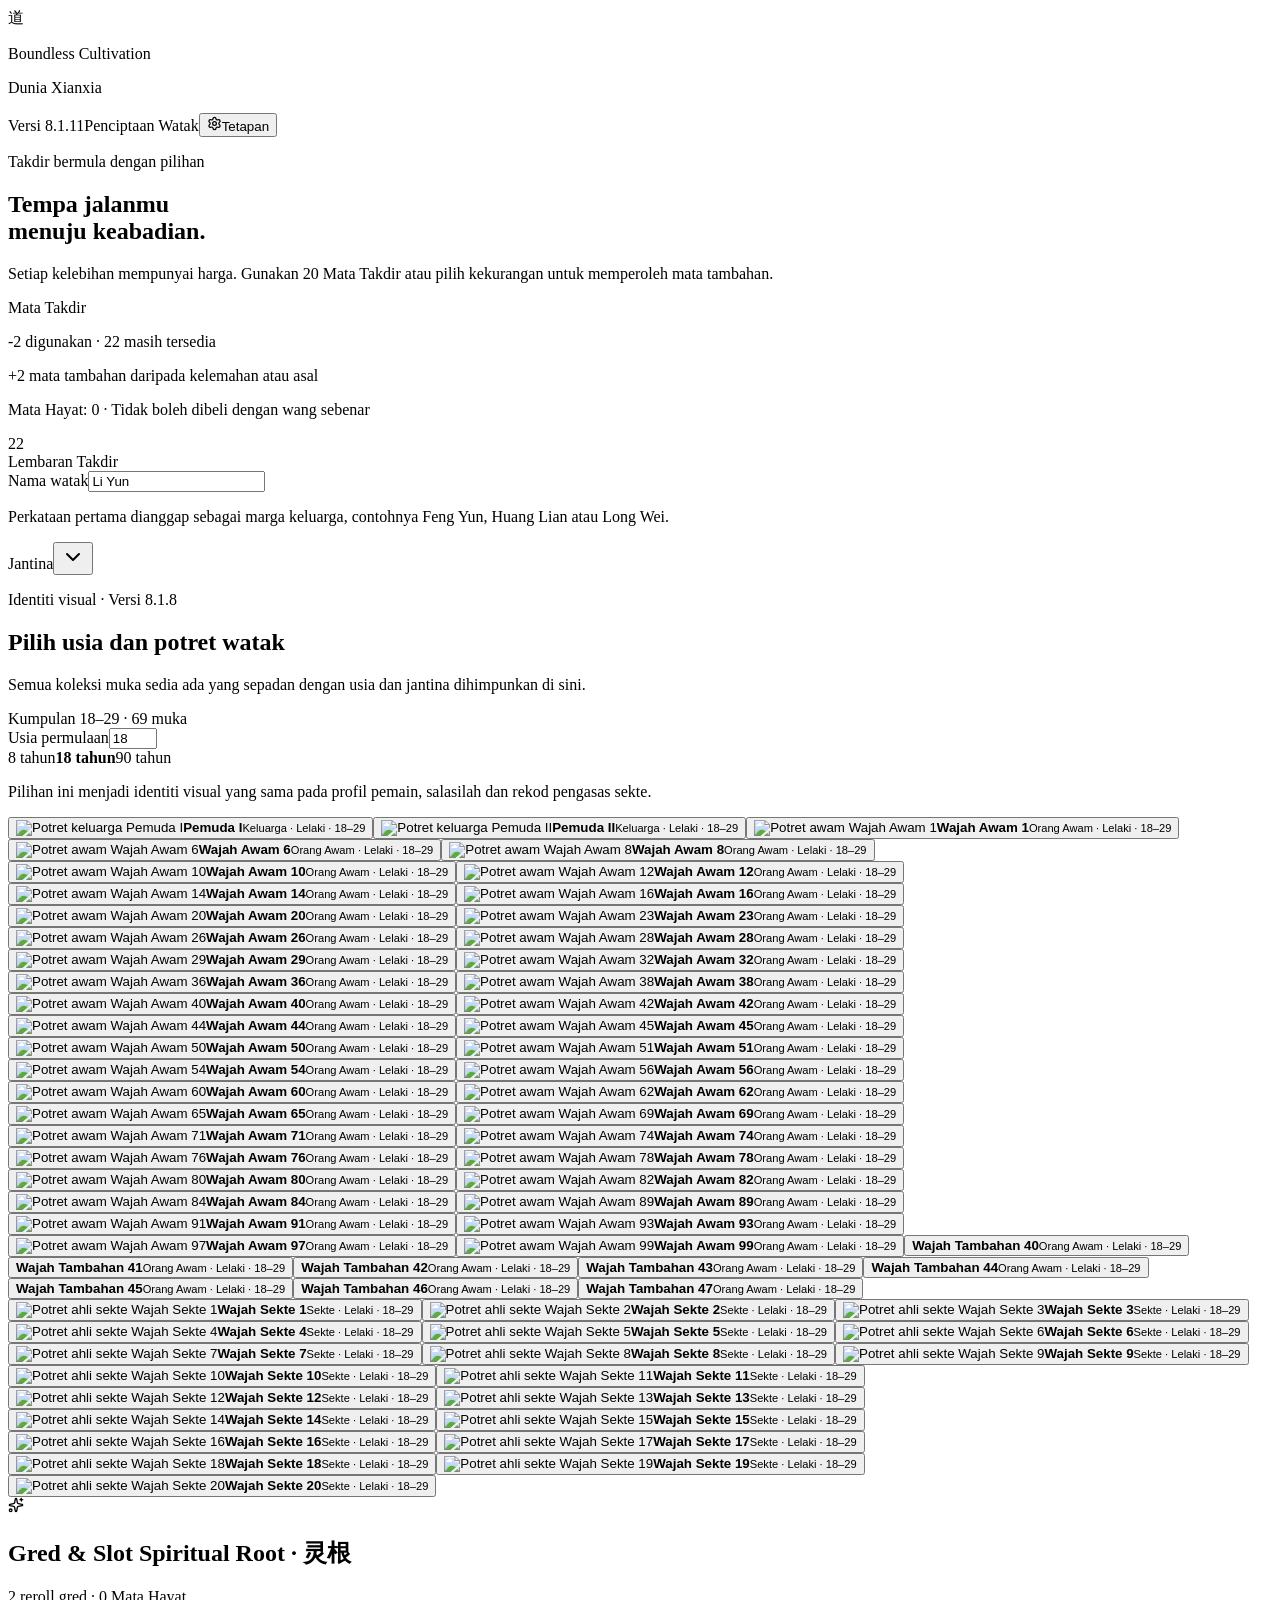
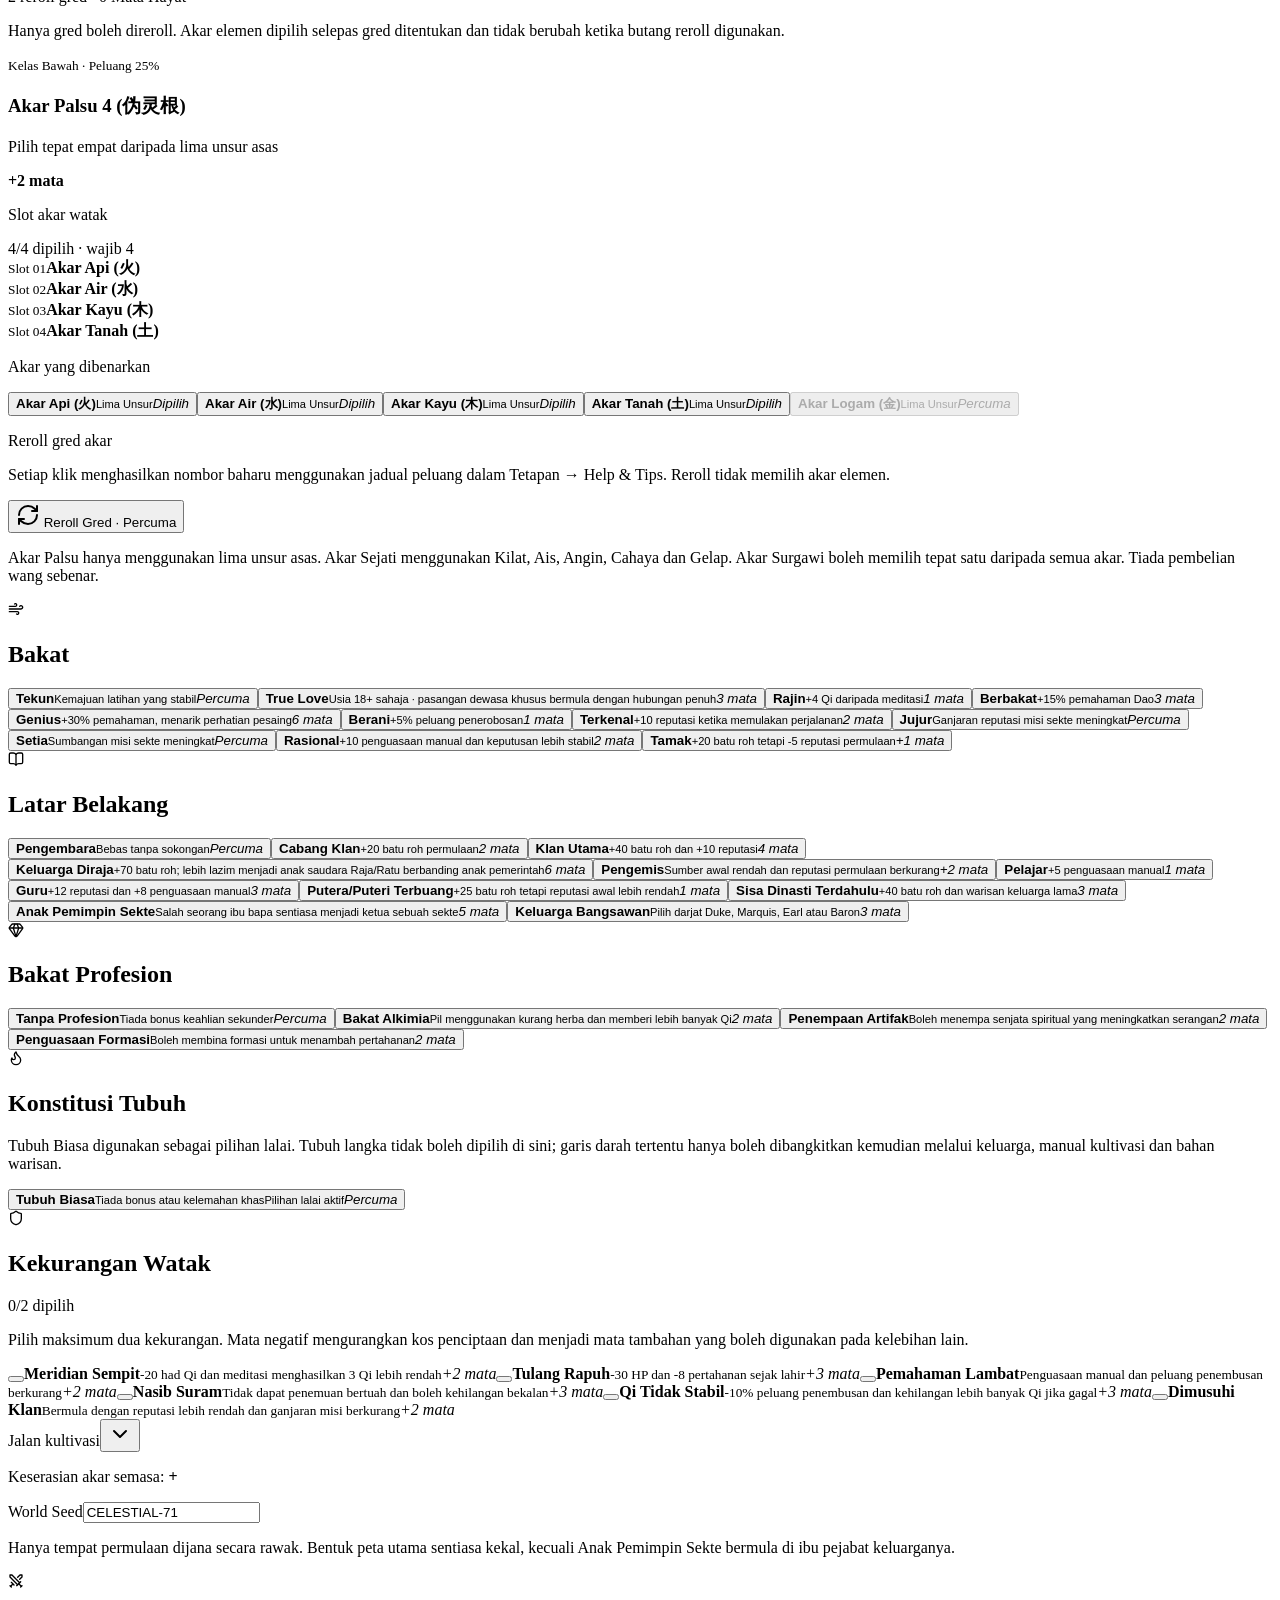
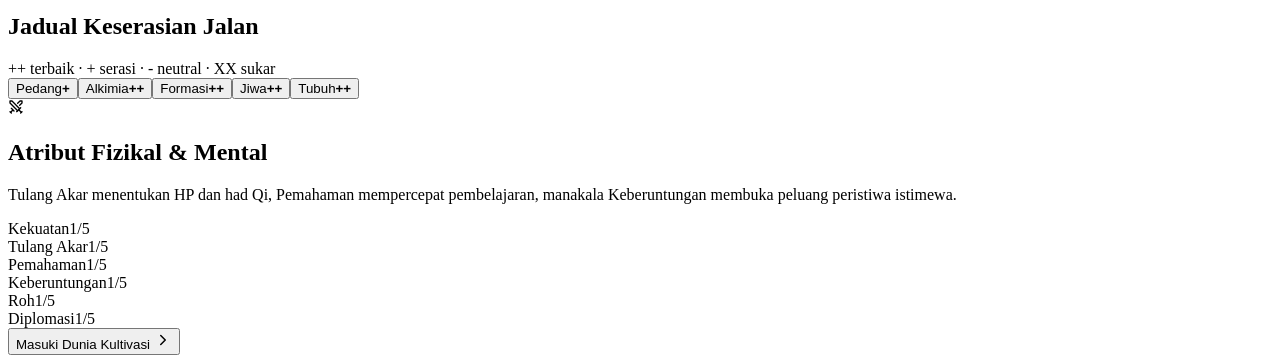
==== commit 2820ae9b: "Refresh multiplayer script cache after hydration gate" ====
--- a/site/index.html
+++ b/site/index.html
@@ -1,4 +1,4 @@
 <!DOCTYPE html><html lang="ms"><head><meta charSet="utf-8"/><meta name="viewport" content="width=device-width, initial-scale=1"/><link rel="stylesheet" href="/Boundless-Cultivation/assets/index-BCMgbAyj.css?equipment-legacy-slots-v8.9.8-r8" data-rsc-css-href="/Boundless-Cultivation/assets/index-BCMgbAyj.css?equipment-legacy-slots-v8.9.8-r8" data-precedence="vite-rsc/importer-resources"/><link rel="modulepreload" href="/Boundless-Cultivation/assets/layout-segment-context-fHC_j0UX.js" crossorigin=""/><link rel="modulepreload" href="/Boundless-Cultivation/assets/rolldown-runtime-S-ySWqyJ.js" crossorigin=""/><link rel="modulepreload" href="/Boundless-Cultivation/assets/index-Cyw089Xg.js?v=spirit-beast-habitat-v8.9.8-r6-stable" crossorigin=""/><link rel="modulepreload" href="/Boundless-Cultivation/assets/framework-CXnKph_e.js" crossorigin=""/><link rel="modulepreload" href="/Boundless-Cultivation/assets/page-B87MruAb.js?equipment-null-state-v7" crossorigin=""/><style id="bc-layout-startup-guard">html:not(.bc-layout-ready) .bc-creation-shell>.dao-card{visibility:hidden}html.bc-layout-ready .bc-creation-shell>.dao-card{visibility:visible}</style><script id="bc-layout-startup-failsafe">setTimeout(function(){document.documentElement.classList.add("bc-layout-ready")},3000)</script><title>Boundless Cultivation: Dunia Xianxia</title><meta name="description" content="Boundless Cultivation versi 8.1.11: RPG kultivasi Xianxia dengan pengambilan ahli sekte, Bestari 35 makhluk, herba, logam dan artifak baharu."/><link rel="shortcut icon" href="/Boundless-Cultivation/favicon.svg"/><link rel="icon" href="/Boundless-Cultivation/favicon.svg"/><meta name="codex-preview" content="development"/><script>self.__VINEXT_RSC_PARAMS__={}</script><script>self.__VINEXT_RSC_NAV__={"pathname":"/","searchParams":[]}</script><link rel="modulepreload" href="/Boundless-Cultivation/assets/index-Cyw089Xg.js?v=spirit-beast-habitat-v8.9.8-r6-stable" />
-<link rel="stylesheet" href="/Boundless-Cultivation/assets/v815-save-manager.css"/><link rel="stylesheet" href="/Boundless-Cultivation/assets/v815-release.css?v=8.1.14-settings-compact"/><link rel="stylesheet" href="/Boundless-Cultivation/assets/v815-music.css?v=8.1.13-expert"/><script src="/Boundless-Cultivation/assets/v815-view-refresh.js?hydration-safe-v1" defer></script><link rel="stylesheet" href="/Boundless-Cultivation/assets/v819-weapon-system.css?v=8.2.0-inventory-menu"><script src="/Boundless-Cultivation/assets/v819-weapon-system.js?v=8.2.3-hydration-safe" defer></script><link rel="stylesheet" href="/Boundless-Cultivation/assets/v819-dev-realm-editor.css?v=8.4.2-dev-panel-mount"><script src="/Boundless-Cultivation/assets/v819-dev-realm-editor.js?v=8.5.16-dev-editor-lock-coupled" defer></script><link rel="stylesheet" href="/Boundless-Cultivation/assets/v823-settings-revamp.css?v=8.4.4-save-export-exclusive"><script src="/Boundless-Cultivation/assets/v823-settings-revamp.js?v=8.5.22-world-living-tab" defer></script><script src="/Boundless-Cultivation/assets/v825-game-mode-selector.js?v=8.8.5-hydration-safe" defer></script><script src="/Boundless-Cultivation/assets/v828-multiplayer-social.js?v=8.9.20-live-inventory-sync" defer></script><link rel="stylesheet" href="/Boundless-Cultivation/assets/v827-mobile-creation.css?v=8.8.0-creation-layout-revamp"><link rel="stylesheet" href="/Boundless-Cultivation/assets/v824-auth.css?v=8.5.4-cloud-versioned-backup"><script src="/Boundless-Cultivation/assets/v824-auth-config.js?v=8.5.1-supabase-configured"></script><script type="module" src="/Boundless-Cultivation/assets/v824-auth.js?v=8.5.4-cloud-versioned-backup"></script><script src="/Boundless-Cultivation/assets/v831-regional-spirit-attributes.js?v=8.9.8-catalogue-bridge-r2" defer></script><link rel="stylesheet" href="/Boundless-Cultivation/assets/salasilah-v10.css?v=inventory-instance-fix-v1"/><script src="/Boundless-Cultivation/assets/salasilah-v10.js?v=1.0.7"></script></head><body><main class="bc-character-creation min-h-screen overflow-hidden bg-[#07100d] text-[#f4ead1]    motion-normal  "><div class="mist-orb mist-one"></div><div class="mist-orb mist-two"></div><header class="bc-creation-header mx-auto flex max-w-7xl items-center justify-between px-5 py-6 md:px-10"><div class="flex items-center gap-3"><div class="seal ">道</div><div><p class="font-serif tracking-wide text-lg">Boundless Cultivation</p><p class="calendar-brand">Dunia Xianxia</p></div></div><div class="flex items-center gap-2"><span data-slot="badge" data-variant="outline" class="w-fit shrink-0 items-center justify-center gap-1 overflow-hidden rounded-full border px-2 py-0.5 text-xs font-medium whitespace-nowrap transition-[color,box-shadow] focus-visible:border-ring focus-visible:ring-[3px] focus-visible:ring-ring/50 aria-invalid:border-destructive aria-invalid:ring-destructive/20 dark:aria-invalid:ring-destructive/40 [&amp;&gt;svg]:pointer-events-none [&amp;&gt;svg]:size-3 [a&amp;]:hover:bg-accent [a&amp;]:hover:text-accent-foreground hidden border-[#355347] text-[#9fb4a8] sm:inline-flex">Versi <!-- -->8.1.11</span><span data-slot="badge" data-variant="outline" class="w-fit shrink-0 items-center justify-center gap-1 overflow-hidden rounded-full border px-2 py-0.5 text-xs font-medium whitespace-nowrap transition-[color,box-shadow] focus-visible:border-ring focus-visible:ring-[3px] focus-visible:ring-ring/50 aria-invalid:border-destructive aria-invalid:ring-destructive/20 dark:aria-invalid:ring-destructive/40 [&amp;&gt;svg]:pointer-events-none [&amp;&gt;svg]:size-3 [a&amp;]:hover:bg-accent [a&amp;]:hover:text-accent-foreground hidden border-[#9b7b38]/50 bg-[#a98945]/10 text-[#e5c77d] md:inline-flex">Penciptaan Watak</span><button data-slot="sheet-trigger" data-variant="outline" data-size="sm" class="inline-flex shrink-0 items-center justify-center text-sm font-medium whitespace-nowrap transition-all outline-none focus-visible:border-ring focus-visible:ring-[3px] focus-visible:ring-ring/50 disabled:pointer-events-none disabled:opacity-50 aria-invalid:border-destructive aria-invalid:ring-destructive/20 dark:aria-invalid:ring-destructive/40 [&amp;_svg]:pointer-events-none [&amp;_svg]:shrink-0 [&amp;_svg:not([class*=&#x27;size-&#x27;])]:size-4 border shadow-xs dark:border-input dark:bg-input/30 dark:hover:bg-input/50 h-8 gap-1.5 rounded-md px-3 has-[&gt;svg]:px-2.5 border-[#5b4d30] bg-[#111b16] text-[#e3ce91] hover:bg-[#20271c] hover:text-[#f3dda0]" type="button" aria-haspopup="dialog" aria-expanded="false" data-state="closed"><svg xmlns="http://www.w3.org/2000/svg" width="15" height="15" viewBox="0 0 24 24" fill="none" stroke="currentColor" stroke-width="2" stroke-linecap="round" stroke-linejoin="round" class="lucide lucide-settings" aria-hidden="true"><path d="M9.671 4.136a2.34 2.34 0 0 1 4.659 0 2.34 2.34 0 0 0 3.319 1.915 2.34 2.34 0 0 1 2.33 4.033 2.34 2.34 0 0 0 0 3.831 2.34 2.34 0 0 1-2.33 4.033 2.34 2.34 0 0 0-3.319 1.915 2.34 2.34 0 0 1-4.659 0 2.34 2.34 0 0 0-3.32-1.915 2.34 2.34 0 0 1-2.33-4.033 2.34 2.34 0 0 0 0-3.831A2.34 2.34 0 0 1 6.35 6.051a2.34 2.34 0 0 0 3.319-1.915"></path><circle cx="12" cy="12" r="3"></circle></svg><span>Tetapan</span></button></div></header><section class="bc-creation-shell relative mx-auto grid max-w-7xl gap-8 px-5 pb-12 pt-5 md:px-10 lg:grid-cols-[.72fr_1.28fr] lg:pt-12"><div class="self-start lg:sticky lg:top-8"><p class="eyebrow">Takdir bermula dengan pilihan</p><h1 class="mt-4 font-serif text-5xl leading-[1.05] md:text-7xl">Tempa jalanmu<br/><span class="gold-text">menuju keabadian.</span></h1><p class="mt-6 max-w-lg text-sm leading-7 text-[#aebdb4] md:text-base">Setiap kelebihan mempunyai harga. Gunakan 20 Mata Takdir atau pilih kekurangan untuk memperoleh mata tambahan.</p><div data-slot="card" class="flex flex-col gap-6 rounded-xl border py-6 shadow-sm dao-card mt-8 border-[#29443a] bg-[#0c1914]/80 text-[#f4ead1]"><div data-slot="card-content" class="flex items-center justify-between p-5"><div><p class="text-xs uppercase tracking-[.22em] text-[#81988b]">Mata Takdir</p><p class="mt-1 text-sm text-[#b9c8bf]">-2<!-- --> digunakan · <!-- -->22<!-- --> masih tersedia</p><p class="mt-1 text-xs text-[#d58d82]">+<!-- -->2<!-- --> mata tambahan daripada kelemahan atau asal</p><p class="mt-2 text-[10px] text-[#7f9589]">Mata Hayat: <!-- -->0<!-- --> · Tidak boleh dibeli dengan wang sebenar</p></div><div class="point-ring ">22</div></div></div></div><div data-slot="card" class="flex flex-col gap-6 rounded-xl border py-6 dao-card border-[#29443a] bg-[#0c1914]/90 text-[#f4ead1] shadow-2xl"><div data-slot="card-header" class="@container/card-header grid auto-rows-min grid-rows-[auto_auto] items-start gap-2 has-data-[slot=card-action]:grid-cols-[1fr_auto] [.border-b]:pb-6 border-b border-[#29443a]/70 p-6 md:p-8"><div data-slot="card-title" class="font-semibold font-serif text-2xl">Lembaran Takdir</div></div><div data-slot="card-content" class="space-y-8 p-6 md:p-8"><div class="grid gap-5 sm:grid-cols-2"><div class="space-y-2"><label data-slot="label" class="flex items-center gap-2 text-sm leading-none font-medium select-none group-data-[disabled=true]:pointer-events-none group-data-[disabled=true]:opacity-50 peer-disabled:cursor-not-allowed peer-disabled:opacity-50" for="name">Nama watak</label><input data-slot="input" class="h-9 w-full min-w-0 rounded-md border border-input bg-transparent px-3 py-1 text-base shadow-xs transition-[color,box-shadow] outline-none selection:bg-primary selection:text-primary-foreground file:inline-flex file:h-7 file:border-0 file:bg-transparent file:text-sm file:font-medium file:text-foreground placeholder:text-muted-foreground disabled:pointer-events-none disabled:cursor-not-allowed disabled:opacity-50 md:text-sm dark:bg-input/30 focus-visible:border-ring focus-visible:ring-[3px] focus-visible:ring-ring/50 aria-invalid:border-destructive aria-invalid:ring-destructive/20 dark:aria-invalid:ring-destructive/40 dao-input" id="name" value="Li Yun"/><p class="text-xs leading-5 text-[#81958a]">Perkataan pertama dianggap sebagai marga keluarga, contohnya Feng Yun, Huang Lian atau Long Wei.</p></div><div class="space-y-2"><label data-slot="label" class="flex items-center gap-2 text-sm leading-none font-medium select-none group-data-[disabled=true]:pointer-events-none group-data-[disabled=true]:opacity-50 peer-disabled:cursor-not-allowed peer-disabled:opacity-50">Jantina</label><button type="button" role="combobox" aria-expanded="false" aria-autocomplete="none" dir="ltr" data-state="closed" data-slot="select-trigger" data-size="default" class="flex items-center justify-between gap-2 rounded-md border border-input bg-transparent px-3 py-2 text-sm whitespace-nowrap shadow-xs transition-[color,box-shadow] outline-none focus-visible:border-ring focus-visible:ring-[3px] focus-visible:ring-ring/50 disabled:cursor-not-allowed disabled:opacity-50 aria-invalid:border-destructive aria-invalid:ring-destructive/20 data-[placeholder]:text-muted-foreground data-[size=default]:h-9 data-[size=sm]:h-8 *:data-[slot=select-value]:line-clamp-1 *:data-[slot=select-value]:flex *:data-[slot=select-value]:items-center *:data-[slot=select-value]:gap-2 dark:bg-input/30 dark:hover:bg-input/50 dark:aria-invalid:ring-destructive/40 [&amp;_svg]:pointer-events-none [&amp;_svg]:shrink-0 [&amp;_svg:not([class*=&#x27;size-&#x27;])]:size-4 [&amp;_svg:not([class*=&#x27;text-&#x27;])]:text-muted-foreground dao-input w-full"><span data-slot="select-value" style="pointer-events:none"></span><svg xmlns="http://www.w3.org/2000/svg" width="24" height="24" viewBox="0 0 24 24" fill="none" stroke="currentColor" stroke-width="2" stroke-linecap="round" stroke-linejoin="round" class="lucide lucide-chevron-down size-4 opacity-50" aria-hidden="true"><path d="m6 9 6 6 6-6"></path></svg></button><select aria-hidden="true" tabindex="-1" style="position:absolute;border:0;width:1px;height:1px;padding:0;margin:-1px;overflow:hidden;clip:rect(0, 0, 0, 0);white-space:nowrap;word-wrap:normal"></select></div></div><section class="player-portrait-picker" aria-labelledby="player-portrait-title"><header class="player-portrait-heading"><div><p class="eyebrow">Identiti visual · Versi <!-- -->8.1.8</p><h2 id="player-portrait-title" class="font-serif text-xl">Pilih usia dan potret watak</h2><p>Semua koleksi muka sedia ada yang sepadan dengan usia dan jantina dihimpunkan di sini.</p></div><span data-slot="badge" data-variant="outline" class="inline-flex w-fit shrink-0 items-center justify-center gap-1 overflow-hidden rounded-full border px-2 py-0.5 text-xs font-medium whitespace-nowrap transition-[color,box-shadow] focus-visible:border-ring focus-visible:ring-[3px] focus-visible:ring-ring/50 aria-invalid:border-destructive aria-invalid:ring-destructive/20 dark:aria-invalid:ring-destructive/40 [&amp;&gt;svg]:pointer-events-none [&amp;&gt;svg]:size-3 [a&amp;]:hover:bg-accent [a&amp;]:hover:text-accent-foreground border-[#806936] text-[#dfc477]">Kumpulan <!-- -->18–29<!-- --> · <!-- -->69<!-- --> muka</span></header><div class="player-portrait-layout"><div class="player-age-control"><div class="flex items-center justify-between gap-3"><label data-slot="label" class="flex items-center gap-2 text-sm leading-none font-medium select-none group-data-[disabled=true]:pointer-events-none group-data-[disabled=true]:opacity-50 peer-disabled:cursor-not-allowed peer-disabled:opacity-50" for="starting-age">Usia permulaan</label><input type="number" data-slot="input" class="h-9 min-w-0 rounded-md border border-input bg-transparent px-3 py-1 text-base shadow-xs transition-[color,box-shadow] outline-none selection:bg-primary selection:text-primary-foreground file:inline-flex file:h-7 file:border-0 file:bg-transparent file:text-sm file:font-medium file:text-foreground placeholder:text-muted-foreground disabled:pointer-events-none disabled:cursor-not-allowed disabled:opacity-50 md:text-sm dark:bg-input/30 focus-visible:border-ring focus-visible:ring-[3px] focus-visible:ring-ring/50 aria-invalid:border-destructive aria-invalid:ring-destructive/20 dark:aria-invalid:ring-destructive/40 dao-input w-24 text-center" id="starting-age" min="8" max="90" value="18"/></div><span dir="ltr" data-orientation="horizontal" aria-disabled="false" data-slot="slider" class="relative flex w-full touch-none items-center select-none data-[disabled]:opacity-50 data-[orientation=vertical]:h-full data-[orientation=vertical]:min-h-44 data-[orientation=vertical]:w-auto data-[orientation=vertical]:flex-col" style="--radix-slider-thumb-transform:translateX(-50%)"><span data-orientation="horizontal" data-slot="slider-track" class="relative grow overflow-hidden rounded-full bg-muted data-[orientation=horizontal]:h-1.5 data-[orientation=horizontal]:w-full data-[orientation=vertical]:h-full data-[orientation=vertical]:w-1.5"><span data-orientation="horizontal" data-slot="slider-range" class="absolute bg-primary data-[orientation=horizontal]:h-full data-[orientation=vertical]:w-full" style="left:0%;right:87.8048780487805%"></span></span><span style="transform:var(--radix-slider-thumb-transform);position:absolute;left:calc(0% + 0px)"><span role="slider" aria-valuemin="8" aria-valuemax="90" aria-orientation="horizontal" data-orientation="horizontal" tabindex="0" data-slot="slider-thumb" class="block size-4 shrink-0 rounded-full border border-primary bg-white shadow-sm ring-ring/50 transition-[color,box-shadow] hover:ring-4 focus-visible:ring-4 focus-visible:outline-hidden disabled:pointer-events-none disabled:opacity-50" style="display:none" data-radix-collection-item=""></span></span><input style="display:none"/></span><div class="player-age-scale"><span>8<!-- --> tahun</span><strong>18<!-- --> tahun</strong><span>90<!-- --> tahun</span></div><p>Pilihan ini menjadi identiti visual yang sama pada profil pemain, salasilah dan rekod pengasas sekte.</p></div><div class="player-portrait-options" role="radiogroup" aria-label="Pilihan potret Lelaki, usia 18–29"><button type="button" role="radio" aria-checked="true" class="player-portrait-option selected"><span class="player-portrait-art"><img src="/Boundless-Cultivation/game-assets/characters/portraits/family-generations/portrait-15.webp" alt="Potret keluarga Pemuda I" class="family-portrait-art family-portrait-expansion" loading="lazy"/></span><b>Pemuda I</b><small>Keluarga<!-- --> · <!-- -->Lelaki<!-- --> · <!-- -->18–29</small></button><button type="button" role="radio" aria-checked="false" class="player-portrait-option "><span class="player-portrait-art"><img src="/Boundless-Cultivation/game-assets/characters/portraits/family-generations/portrait-12.webp" alt="Potret keluarga Pemuda II" class="family-portrait-art family-portrait-expansion" loading="lazy"/></span><b>Pemuda II</b><small>Keluarga<!-- --> · <!-- -->Lelaki<!-- --> · <!-- -->18–29</small></button><button type="button" role="radio" aria-checked="false" class="player-portrait-option "><span class="player-portrait-art"><img src="/Boundless-Cultivation/game-assets/characters/portraits/civilians/village/portrait-00.webp" alt="Potret awam Wajah Awam 1" class="civilian-portrait-art" loading="lazy"/></span><b>Wajah Awam 1</b><small>Orang Awam<!-- --> · <!-- -->Lelaki<!-- --> · <!-- -->18–29</small></button><button type="button" role="radio" aria-checked="false" class="player-portrait-option "><span class="player-portrait-art"><img src="/Boundless-Cultivation/game-assets/characters/portraits/civilians/village/portrait-05.webp" alt="Potret awam Wajah Awam 6" class="civilian-portrait-art" loading="lazy"/></span><b>Wajah Awam 6</b><small>Orang Awam<!-- --> · <!-- -->Lelaki<!-- --> · <!-- -->18–29</small></button><button type="button" role="radio" aria-checked="false" class="player-portrait-option "><span class="player-portrait-art"><img src="/Boundless-Cultivation/game-assets/characters/portraits/civilians/village/portrait-07.webp" alt="Potret awam Wajah Awam 8" class="civilian-portrait-art" loading="lazy"/></span><b>Wajah Awam 8</b><small>Orang Awam<!-- --> · <!-- -->Lelaki<!-- --> · <!-- -->18–29</small></button><button type="button" role="radio" aria-checked="false" class="player-portrait-option "><span class="player-portrait-art"><img src="/Boundless-Cultivation/game-assets/characters/portraits/civilians/village/portrait-09.webp" alt="Potret awam Wajah Awam 10" class="civilian-portrait-art" loading="lazy"/></span><b>Wajah Awam 10</b><small>Orang Awam<!-- --> · <!-- -->Lelaki<!-- --> · <!-- -->18–29</small></button><button type="button" role="radio" aria-checked="false" class="player-portrait-option "><span class="player-portrait-art"><img src="/Boundless-Cultivation/game-assets/characters/portraits/civilians/village/portrait-11.webp" alt="Potret awam Wajah Awam 12" class="civilian-portrait-art" loading="lazy"/></span><b>Wajah Awam 12</b><small>Orang Awam<!-- --> · <!-- -->Lelaki<!-- --> · <!-- -->18–29</small></button><button type="button" role="radio" aria-checked="false" class="player-portrait-option "><span class="player-portrait-art"><img src="/Boundless-Cultivation/game-assets/characters/portraits/civilians/village/portrait-13.webp" alt="Potret awam Wajah Awam 14" class="civilian-portrait-art" loading="lazy"/></span><b>Wajah Awam 14</b><small>Orang Awam<!-- --> · <!-- -->Lelaki<!-- --> · <!-- -->18–29</small></button><button type="button" role="radio" aria-checked="false" class="player-portrait-option "><span class="player-portrait-art"><img src="/Boundless-Cultivation/game-assets/characters/portraits/civilians/village/portrait-15.webp" alt="Potret awam Wajah Awam 16" class="civilian-portrait-art" loading="lazy"/></span><b>Wajah Awam 16</b><small>Orang Awam<!-- --> · <!-- -->Lelaki<!-- --> · <!-- -->18–29</small></button><button type="button" role="radio" aria-checked="false" class="player-portrait-option "><span class="player-portrait-art"><img src="/Boundless-Cultivation/game-assets/characters/portraits/civilians/village/portrait-19.webp" alt="Potret awam Wajah Awam 20" class="civilian-portrait-art" loading="lazy"/></span><b>Wajah Awam 20</b><small>Orang Awam<!-- --> · <!-- -->Lelaki<!-- --> · <!-- -->18–29</small></button><button type="button" role="radio" aria-checked="false" class="player-portrait-option "><span class="player-portrait-art"><img src="/Boundless-Cultivation/game-assets/characters/portraits/civilians/village/portrait-22.webp" alt="Potret awam Wajah Awam 23" class="civilian-portrait-art" loading="lazy"/></span><b>Wajah Awam 23</b><small>Orang Awam<!-- --> · <!-- -->Lelaki<!-- --> · <!-- -->18–29</small></button><button type="button" role="radio" aria-checked="false" class="player-portrait-option "><span class="player-portrait-art"><img src="/Boundless-Cultivation/game-assets/characters/portraits/civilians/city/portrait-00.webp" alt="Potret awam Wajah Awam 26" class="civilian-portrait-art" loading="lazy"/></span><b>Wajah Awam 26</b><small>Orang Awam<!-- --> · <!-- -->Lelaki<!-- --> · <!-- -->18–29</small></button><button type="button" role="radio" aria-checked="false" class="player-portrait-option "><span class="player-portrait-art"><img src="/Boundless-Cultivation/game-assets/characters/portraits/civilians/city/portrait-02.webp" alt="Potret awam Wajah Awam 28" class="civilian-portrait-art" loading="lazy"/></span><b>Wajah Awam 28</b><small>Orang Awam<!-- --> · <!-- -->Lelaki<!-- --> · <!-- -->18–29</small></button><button type="button" role="radio" aria-checked="false" class="player-portrait-option "><span class="player-portrait-art"><img src="/Boundless-Cultivation/game-assets/characters/portraits/civilians/city/portrait-03.webp" alt="Potret awam Wajah Awam 29" class="civilian-portrait-art" loading="lazy"/></span><b>Wajah Awam 29</b><small>Orang Awam<!-- --> · <!-- -->Lelaki<!-- --> · <!-- -->18–29</small></button><button type="button" role="radio" aria-checked="false" class="player-portrait-option "><span class="player-portrait-art"><img src="/Boundless-Cultivation/game-assets/characters/portraits/civilians/city/portrait-06.webp" alt="Potret awam Wajah Awam 32" class="civilian-portrait-art" loading="lazy"/></span><b>Wajah Awam 32</b><small>Orang Awam<!-- --> · <!-- -->Lelaki<!-- --> · <!-- -->18–29</small></button><button type="button" role="radio" aria-checked="false" class="player-portrait-option "><span class="player-portrait-art"><img src="/Boundless-Cultivation/game-assets/characters/portraits/civilians/city/portrait-10.webp" alt="Potret awam Wajah Awam 36" class="civilian-portrait-art" loading="lazy"/></span><b>Wajah Awam 36</b><small>Orang Awam<!-- --> · <!-- -->Lelaki<!-- --> · <!-- -->18–29</small></button><button type="button" role="radio" aria-checked="false" class="player-portrait-option "><span class="player-portrait-art"><img src="/Boundless-Cultivation/game-assets/characters/portraits/civilians/city/portrait-12.webp" alt="Potret awam Wajah Awam 38" class="civilian-portrait-art" loading="lazy"/></span><b>Wajah Awam 38</b><small>Orang Awam<!-- --> · <!-- -->Lelaki<!-- --> · <!-- -->18–29</small></button><button type="button" role="radio" aria-checked="false" class="player-portrait-option "><span class="player-portrait-art"><img src="/Boundless-Cultivation/game-assets/characters/portraits/civilians/city/portrait-14.webp" alt="Potret awam Wajah Awam 40" class="civilian-portrait-art" loading="lazy"/></span><b>Wajah Awam 40</b><small>Orang Awam<!-- --> · <!-- -->Lelaki<!-- --> · <!-- -->18–29</small></button><button type="button" role="radio" aria-checked="false" class="player-portrait-option "><span class="player-portrait-art"><img src="/Boundless-Cultivation/game-assets/characters/portraits/civilians/city/portrait-16.webp" alt="Potret awam Wajah Awam 42" class="civilian-portrait-art" loading="lazy"/></span><b>Wajah Awam 42</b><small>Orang Awam<!-- --> · <!-- -->Lelaki<!-- --> · <!-- -->18–29</small></button><button type="button" role="radio" aria-checked="false" class="player-portrait-option "><span class="player-portrait-art"><img src="/Boundless-Cultivation/game-assets/characters/portraits/civilians/city/portrait-18.webp" alt="Potret awam Wajah Awam 44" class="civilian-portrait-art" loading="lazy"/></span><b>Wajah Awam 44</b><small>Orang Awam<!-- --> · <!-- -->Lelaki<!-- --> · <!-- -->18–29</small></button><button type="button" role="radio" aria-checked="false" class="player-portrait-option "><span class="player-portrait-art"><img src="/Boundless-Cultivation/game-assets/characters/portraits/civilians/city/portrait-19.webp" alt="Potret awam Wajah Awam 45" class="civilian-portrait-art" loading="lazy"/></span><b>Wajah Awam 45</b><small>Orang Awam<!-- --> · <!-- -->Lelaki<!-- --> · <!-- -->18–29</small></button><button type="button" role="radio" aria-checked="false" class="player-portrait-option "><span class="player-portrait-art"><img src="/Boundless-Cultivation/game-assets/characters/portraits/civilians/city/portrait-24.webp" alt="Potret awam Wajah Awam 50" class="civilian-portrait-art" loading="lazy"/></span><b>Wajah Awam 50</b><small>Orang Awam<!-- --> · <!-- -->Lelaki<!-- --> · <!-- -->18–29</small></button><button type="button" role="radio" aria-checked="false" class="player-portrait-option "><span class="player-portrait-art"><img src="/Boundless-Cultivation/game-assets/characters/portraits/civilians/frontier/portrait-00.webp" alt="Potret awam Wajah Awam 51" class="civilian-portrait-art" loading="lazy"/></span><b>Wajah Awam 51</b><small>Orang Awam<!-- --> · <!-- -->Lelaki<!-- --> · <!-- -->18–29</small></button><button type="button" role="radio" aria-checked="false" class="player-portrait-option "><span class="player-portrait-art"><img src="/Boundless-Cultivation/game-assets/characters/portraits/civilians/frontier/portrait-03.webp" alt="Potret awam Wajah Awam 54" class="civilian-portrait-art" loading="lazy"/></span><b>Wajah Awam 54</b><small>Orang Awam<!-- --> · <!-- -->Lelaki<!-- --> · <!-- -->18–29</small></button><button type="button" role="radio" aria-checked="false" class="player-portrait-option "><span class="player-portrait-art"><img src="/Boundless-Cultivation/game-assets/characters/portraits/civilians/frontier/portrait-05.webp" alt="Potret awam Wajah Awam 56" class="civilian-portrait-art" loading="lazy"/></span><b>Wajah Awam 56</b><small>Orang Awam<!-- --> · <!-- -->Lelaki<!-- --> · <!-- -->18–29</small></button><button type="button" role="radio" aria-checked="false" class="player-portrait-option "><span class="player-portrait-art"><img src="/Boundless-Cultivation/game-assets/characters/portraits/civilians/frontier/portrait-09.webp" alt="Potret awam Wajah Awam 60" class="civilian-portrait-art" loading="lazy"/></span><b>Wajah Awam 60</b><small>Orang Awam<!-- --> · <!-- -->Lelaki<!-- --> · <!-- -->18–29</small></button><button type="button" role="radio" aria-checked="false" class="player-portrait-option "><span class="player-portrait-art"><img src="/Boundless-Cultivation/game-assets/characters/portraits/civilians/frontier/portrait-11.webp" alt="Potret awam Wajah Awam 62" class="civilian-portrait-art" loading="lazy"/></span><b>Wajah Awam 62</b><small>Orang Awam<!-- --> · <!-- -->Lelaki<!-- --> · <!-- -->18–29</small></button><button type="button" role="radio" aria-checked="false" class="player-portrait-option "><span class="player-portrait-art"><img src="/Boundless-Cultivation/game-assets/characters/portraits/civilians/frontier/portrait-14.webp" alt="Potret awam Wajah Awam 65" class="civilian-portrait-art" loading="lazy"/></span><b>Wajah Awam 65</b><small>Orang Awam<!-- --> · <!-- -->Lelaki<!-- --> · <!-- -->18–29</small></button><button type="button" role="radio" aria-checked="false" class="player-portrait-option "><span class="player-portrait-art"><img src="/Boundless-Cultivation/game-assets/characters/portraits/civilians/frontier/portrait-18.webp" alt="Potret awam Wajah Awam 69" class="civilian-portrait-art" loading="lazy"/></span><b>Wajah Awam 69</b><small>Orang Awam<!-- --> · <!-- -->Lelaki<!-- --> · <!-- -->18–29</small></button><button type="button" role="radio" aria-checked="false" class="player-portrait-option "><span class="player-portrait-art"><img src="/Boundless-Cultivation/game-assets/characters/portraits/civilians/frontier/portrait-20.webp" alt="Potret awam Wajah Awam 71" class="civilian-portrait-art" loading="lazy"/></span><b>Wajah Awam 71</b><small>Orang Awam<!-- --> · <!-- -->Lelaki<!-- --> · <!-- -->18–29</small></button><button type="button" role="radio" aria-checked="false" class="player-portrait-option "><span class="player-portrait-art"><img src="/Boundless-Cultivation/game-assets/characters/portraits/civilians/frontier/portrait-23.webp" alt="Potret awam Wajah Awam 74" class="civilian-portrait-art" loading="lazy"/></span><b>Wajah Awam 74</b><small>Orang Awam<!-- --> · <!-- -->Lelaki<!-- --> · <!-- -->18–29</small></button><button type="button" role="radio" aria-checked="false" class="player-portrait-option "><span class="player-portrait-art"><img src="/Boundless-Cultivation/game-assets/characters/portraits/civilians/sect/portrait-00.webp" alt="Potret awam Wajah Awam 76" class="civilian-portrait-art" loading="lazy"/></span><b>Wajah Awam 76</b><small>Orang Awam<!-- --> · <!-- -->Lelaki<!-- --> · <!-- -->18–29</small></button><button type="button" role="radio" aria-checked="false" class="player-portrait-option "><span class="player-portrait-art"><img src="/Boundless-Cultivation/game-assets/characters/portraits/civilians/sect/portrait-02.webp" alt="Potret awam Wajah Awam 78" class="civilian-portrait-art" loading="lazy"/></span><b>Wajah Awam 78</b><small>Orang Awam<!-- --> · <!-- -->Lelaki<!-- --> · <!-- -->18–29</small></button><button type="button" role="radio" aria-checked="false" class="player-portrait-option "><span class="player-portrait-art"><img src="/Boundless-Cultivation/game-assets/characters/portraits/civilians/sect/portrait-04.webp" alt="Potret awam Wajah Awam 80" class="civilian-portrait-art" loading="lazy"/></span><b>Wajah Awam 80</b><small>Orang Awam<!-- --> · <!-- -->Lelaki<!-- --> · <!-- -->18–29</small></button><button type="button" role="radio" aria-checked="false" class="player-portrait-option "><span class="player-portrait-art"><img src="/Boundless-Cultivation/game-assets/characters/portraits/civilians/sect/portrait-06.webp" alt="Potret awam Wajah Awam 82" class="civilian-portrait-art" loading="lazy"/></span><b>Wajah Awam 82</b><small>Orang Awam<!-- --> · <!-- -->Lelaki<!-- --> · <!-- -->18–29</small></button><button type="button" role="radio" aria-checked="false" class="player-portrait-option "><span class="player-portrait-art"><img src="/Boundless-Cultivation/game-assets/characters/portraits/civilians/sect/portrait-08.webp" alt="Potret awam Wajah Awam 84" class="civilian-portrait-art" loading="lazy"/></span><b>Wajah Awam 84</b><small>Orang Awam<!-- --> · <!-- -->Lelaki<!-- --> · <!-- -->18–29</small></button><button type="button" role="radio" aria-checked="false" class="player-portrait-option "><span class="player-portrait-art"><img src="/Boundless-Cultivation/game-assets/characters/portraits/civilians/sect/portrait-13.webp" alt="Potret awam Wajah Awam 89" class="civilian-portrait-art" loading="lazy"/></span><b>Wajah Awam 89</b><small>Orang Awam<!-- --> · <!-- -->Lelaki<!-- --> · <!-- -->18–29</small></button><button type="button" role="radio" aria-checked="false" class="player-portrait-option "><span class="player-portrait-art"><img src="/Boundless-Cultivation/game-assets/characters/portraits/civilians/sect/portrait-15.webp" alt="Potret awam Wajah Awam 91" class="civilian-portrait-art" loading="lazy"/></span><b>Wajah Awam 91</b><small>Orang Awam<!-- --> · <!-- -->Lelaki<!-- --> · <!-- -->18–29</small></button><button type="button" role="radio" aria-checked="false" class="player-portrait-option "><span class="player-portrait-art"><img src="/Boundless-Cultivation/game-assets/characters/portraits/civilians/sect/portrait-17.webp" alt="Potret awam Wajah Awam 93" class="civilian-portrait-art" loading="lazy"/></span><b>Wajah Awam 93</b><small>Orang Awam<!-- --> · <!-- -->Lelaki<!-- --> · <!-- -->18–29</small></button><button type="button" role="radio" aria-checked="false" class="player-portrait-option "><span class="player-portrait-art"><img src="/Boundless-Cultivation/game-assets/characters/portraits/civilians/sect/portrait-21.webp" alt="Potret awam Wajah Awam 97" class="civilian-portrait-art" loading="lazy"/></span><b>Wajah Awam 97</b><small>Orang Awam<!-- --> · <!-- -->Lelaki<!-- --> · <!-- -->18–29</small></button><button type="button" role="radio" aria-checked="false" class="player-portrait-option "><span class="player-portrait-art"><img src="/Boundless-Cultivation/game-assets/characters/portraits/civilians/sect/portrait-23.webp" alt="Potret awam Wajah Awam 99" class="civilian-portrait-art" loading="lazy"/></span><b>Wajah Awam 99</b><small>Orang Awam<!-- --> · <!-- -->Lelaki<!-- --> · <!-- -->18–29</small></button><button type="button" role="radio" aria-checked="false" class="player-portrait-option "><span class="player-portrait-art"><span role="img" aria-label="Potret awam Wajah Tambahan 40" class="civilian-portrait-art npc-extra-portrait" style="background-image:url(/Boundless-Cultivation/game-assets/characters/portraits/npc-extra/npc-extra-scarf-v1.jpeg);background-size:500% 500%;background-position:50% 0%"></span></span><b>Wajah Tambahan 40</b><small>Orang Awam<!-- --> · <!-- -->Lelaki<!-- --> · <!-- -->18–29</small></button><button type="button" role="radio" aria-checked="false" class="player-portrait-option "><span class="player-portrait-art"><span role="img" aria-label="Potret awam Wajah Tambahan 41" class="civilian-portrait-art npc-extra-portrait" style="background-image:url(/Boundless-Cultivation/game-assets/characters/portraits/npc-extra/npc-extra-scarf-v1.jpeg);background-size:500% 500%;background-position:50% 25%"></span></span><b>Wajah Tambahan 41</b><small>Orang Awam<!-- --> · <!-- -->Lelaki<!-- --> · <!-- -->18–29</small></button><button type="button" role="radio" aria-checked="false" class="player-portrait-option "><span class="player-portrait-art"><span role="img" aria-label="Potret awam Wajah Tambahan 42" class="civilian-portrait-art npc-extra-portrait" style="background-image:url(/Boundless-Cultivation/game-assets/characters/portraits/npc-extra/npc-extra-scarf-v1.jpeg);background-size:500% 500%;background-position:50% 50%"></span></span><b>Wajah Tambahan 42</b><small>Orang Awam<!-- --> · <!-- -->Lelaki<!-- --> · <!-- -->18–29</small></button><button type="button" role="radio" aria-checked="false" class="player-portrait-option "><span class="player-portrait-art"><span role="img" aria-label="Potret awam Wajah Tambahan 43" class="civilian-portrait-art npc-extra-portrait" style="background-image:url(/Boundless-Cultivation/game-assets/characters/portraits/npc-extra/npc-extra-scarf-v1.jpeg);background-size:500% 500%;background-position:50% 75%"></span></span><b>Wajah Tambahan 43</b><small>Orang Awam<!-- --> · <!-- -->Lelaki<!-- --> · <!-- -->18–29</small></button><button type="button" role="radio" aria-checked="false" class="player-portrait-option "><span class="player-portrait-art"><span role="img" aria-label="Potret awam Wajah Tambahan 44" class="civilian-portrait-art npc-extra-portrait" style="background-image:url(/Boundless-Cultivation/game-assets/characters/portraits/npc-extra/npc-extra-robe-v1.jpeg);background-size:500% 500%;background-position:50% 0%"></span></span><b>Wajah Tambahan 44</b><small>Orang Awam<!-- --> · <!-- -->Lelaki<!-- --> · <!-- -->18–29</small></button><button type="button" role="radio" aria-checked="false" class="player-portrait-option "><span class="player-portrait-art"><span role="img" aria-label="Potret awam Wajah Tambahan 45" class="civilian-portrait-art npc-extra-portrait" style="background-image:url(/Boundless-Cultivation/game-assets/characters/portraits/npc-extra/npc-extra-robe-v1.jpeg);background-size:500% 500%;background-position:50% 25%"></span></span><b>Wajah Tambahan 45</b><small>Orang Awam<!-- --> · <!-- -->Lelaki<!-- --> · <!-- -->18–29</small></button><button type="button" role="radio" aria-checked="false" class="player-portrait-option "><span class="player-portrait-art"><span role="img" aria-label="Potret awam Wajah Tambahan 46" class="civilian-portrait-art npc-extra-portrait" style="background-image:url(/Boundless-Cultivation/game-assets/characters/portraits/npc-extra/npc-extra-robe-v1.jpeg);background-size:500% 500%;background-position:50% 50%"></span></span><b>Wajah Tambahan 46</b><small>Orang Awam<!-- --> · <!-- -->Lelaki<!-- --> · <!-- -->18–29</small></button><button type="button" role="radio" aria-checked="false" class="player-portrait-option "><span class="player-portrait-art"><span role="img" aria-label="Potret awam Wajah Tambahan 47" class="civilian-portrait-art npc-extra-portrait" style="background-image:url(/Boundless-Cultivation/game-assets/characters/portraits/npc-extra/npc-extra-robe-v1.jpeg);background-size:500% 500%;background-position:50% 75%"></span></span><b>Wajah Tambahan 47</b><small>Orang Awam<!-- --> · <!-- -->Lelaki<!-- --> · <!-- -->18–29</small></button><button type="button" role="radio" aria-checked="false" class="player-portrait-option "><span class="player-portrait-art"><img src="/Boundless-Cultivation/game-assets/characters/portraits/sect/portrait-00.webp" alt="Potret ahli sekte Wajah Sekte 1" class="sect-portrait-art" loading="lazy"/></span><b>Wajah Sekte 1</b><small>Sekte<!-- --> · <!-- -->Lelaki<!-- --> · <!-- -->18–29</small></button><button type="button" role="radio" aria-checked="false" class="player-portrait-option "><span class="player-portrait-art"><img src="/Boundless-Cultivation/game-assets/characters/portraits/sect/portrait-01.webp" alt="Potret ahli sekte Wajah Sekte 2" class="sect-portrait-art" loading="lazy"/></span><b>Wajah Sekte 2</b><small>Sekte<!-- --> · <!-- -->Lelaki<!-- --> · <!-- -->18–29</small></button><button type="button" role="radio" aria-checked="false" class="player-portrait-option "><span class="player-portrait-art"><img src="/Boundless-Cultivation/game-assets/characters/portraits/sect/portrait-02.webp" alt="Potret ahli sekte Wajah Sekte 3" class="sect-portrait-art" loading="lazy"/></span><b>Wajah Sekte 3</b><small>Sekte<!-- --> · <!-- -->Lelaki<!-- --> · <!-- -->18–29</small></button><button type="button" role="radio" aria-checked="false" class="player-portrait-option "><span class="player-portrait-art"><img src="/Boundless-Cultivation/game-assets/characters/portraits/sect/portrait-04.webp" alt="Potret ahli sekte Wajah Sekte 4" class="sect-portrait-art" loading="lazy"/></span><b>Wajah Sekte 4</b><small>Sekte<!-- --> · <!-- -->Lelaki<!-- --> · <!-- -->18–29</small></button><button type="button" role="radio" aria-checked="false" class="player-portrait-option "><span class="player-portrait-art"><img src="/Boundless-Cultivation/game-assets/characters/portraits/sect/portrait-05.webp" alt="Potret ahli sekte Wajah Sekte 5" class="sect-portrait-art" loading="lazy"/></span><b>Wajah Sekte 5</b><small>Sekte<!-- --> · <!-- -->Lelaki<!-- --> · <!-- -->18–29</small></button><button type="button" role="radio" aria-checked="false" class="player-portrait-option "><span class="player-portrait-art"><img src="/Boundless-Cultivation/game-assets/characters/portraits/sect/portrait-07.webp" alt="Potret ahli sekte Wajah Sekte 6" class="sect-portrait-art" loading="lazy"/></span><b>Wajah Sekte 6</b><small>Sekte<!-- --> · <!-- -->Lelaki<!-- --> · <!-- -->18–29</small></button><button type="button" role="radio" aria-checked="false" class="player-portrait-option "><span class="player-portrait-art"><img src="/Boundless-Cultivation/game-assets/characters/portraits/sect/portrait-09.webp" alt="Potret ahli sekte Wajah Sekte 7" class="sect-portrait-art" loading="lazy"/></span><b>Wajah Sekte 7</b><small>Sekte<!-- --> · <!-- -->Lelaki<!-- --> · <!-- -->18–29</small></button><button type="button" role="radio" aria-checked="false" class="player-portrait-option "><span class="player-portrait-art"><img src="/Boundless-Cultivation/game-assets/characters/portraits/sect/portrait-10.webp" alt="Potret ahli sekte Wajah Sekte 8" class="sect-portrait-art" loading="lazy"/></span><b>Wajah Sekte 8</b><small>Sekte<!-- --> · <!-- -->Lelaki<!-- --> · <!-- -->18–29</small></button><button type="button" role="radio" aria-checked="false" class="player-portrait-option "><span class="player-portrait-art"><img src="/Boundless-Cultivation/game-assets/characters/portraits/sect/portrait-11.webp" alt="Potret ahli sekte Wajah Sekte 9" class="sect-portrait-art" loading="lazy"/></span><b>Wajah Sekte 9</b><small>Sekte<!-- --> · <!-- -->Lelaki<!-- --> · <!-- -->18–29</small></button><button type="button" role="radio" aria-checked="false" class="player-portrait-option "><span class="player-portrait-art"><img src="/Boundless-Cultivation/game-assets/characters/portraits/sect/portrait-12.webp" alt="Potret ahli sekte Wajah Sekte 10" class="sect-portrait-art" loading="lazy"/></span><b>Wajah Sekte 10</b><small>Sekte<!-- --> · <!-- -->Lelaki<!-- --> · <!-- -->18–29</small></button><button type="button" role="radio" aria-checked="false" class="player-portrait-option "><span class="player-portrait-art"><img src="/Boundless-Cultivation/game-assets/characters/portraits/sect/portrait-14.webp" alt="Potret ahli sekte Wajah Sekte 11" class="sect-portrait-art" loading="lazy"/></span><b>Wajah Sekte 11</b><small>Sekte<!-- --> · <!-- -->Lelaki<!-- --> · <!-- -->18–29</small></button><button type="button" role="radio" aria-checked="false" class="player-portrait-option "><span class="player-portrait-art"><img src="/Boundless-Cultivation/game-assets/characters/portraits/sect/portrait-15.webp" alt="Potret ahli sekte Wajah Sekte 12" class="sect-portrait-art" loading="lazy"/></span><b>Wajah Sekte 12</b><small>Sekte<!-- --> · <!-- -->Lelaki<!-- --> · <!-- -->18–29</small></button><button type="button" role="radio" aria-checked="false" class="player-portrait-option "><span class="player-portrait-art"><img src="/Boundless-Cultivation/game-assets/characters/portraits/sect/portrait-17.webp" alt="Potret ahli sekte Wajah Sekte 13" class="sect-portrait-art" loading="lazy"/></span><b>Wajah Sekte 13</b><small>Sekte<!-- --> · <!-- -->Lelaki<!-- --> · <!-- -->18–29</small></button><button type="button" role="radio" aria-checked="false" class="player-portrait-option "><span class="player-portrait-art"><img src="/Boundless-Cultivation/game-assets/characters/portraits/sect/portrait-19.webp" alt="Potret ahli sekte Wajah Sekte 14" class="sect-portrait-art" loading="lazy"/></span><b>Wajah Sekte 14</b><small>Sekte<!-- --> · <!-- -->Lelaki<!-- --> · <!-- -->18–29</small></button><button type="button" role="radio" aria-checked="false" class="player-portrait-option "><span class="player-portrait-art"><img src="/Boundless-Cultivation/game-assets/characters/portraits/sect/portrait-20.webp" alt="Potret ahli sekte Wajah Sekte 15" class="sect-portrait-art" loading="lazy"/></span><b>Wajah Sekte 15</b><small>Sekte<!-- --> · <!-- -->Lelaki<!-- --> · <!-- -->18–29</small></button><button type="button" role="radio" aria-checked="false" class="player-portrait-option "><span class="player-portrait-art"><img src="/Boundless-Cultivation/game-assets/characters/portraits/sect/portrait-22.webp" alt="Potret ahli sekte Wajah Sekte 16" class="sect-portrait-art" loading="lazy"/></span><b>Wajah Sekte 16</b><small>Sekte<!-- --> · <!-- -->Lelaki<!-- --> · <!-- -->18–29</small></button><button type="button" role="radio" aria-checked="false" class="player-portrait-option "><span class="player-portrait-art"><img src="/Boundless-Cultivation/game-assets/characters/portraits/sect/portrait-24.webp" alt="Potret ahli sekte Wajah Sekte 17" class="sect-portrait-art" loading="lazy"/></span><b>Wajah Sekte 17</b><small>Sekte<!-- --> · <!-- -->Lelaki<!-- --> · <!-- -->18–29</small></button><button type="button" role="radio" aria-checked="false" class="player-portrait-option "><span class="player-portrait-art"><img src="/Boundless-Cultivation/game-assets/characters/portraits/sect/portrait-25.webp" alt="Potret ahli sekte Wajah Sekte 18" class="sect-portrait-art" loading="lazy"/></span><b>Wajah Sekte 18</b><small>Sekte<!-- --> · <!-- -->Lelaki<!-- --> · <!-- -->18–29</small></button><button type="button" role="radio" aria-checked="false" class="player-portrait-option "><span class="player-portrait-art"><img src="/Boundless-Cultivation/game-assets/characters/portraits/sect/portrait-27.webp" alt="Potret ahli sekte Wajah Sekte 19" class="sect-portrait-art" loading="lazy"/></span><b>Wajah Sekte 19</b><small>Sekte<!-- --> · <!-- -->Lelaki<!-- --> · <!-- -->18–29</small></button><button type="button" role="radio" aria-checked="false" class="player-portrait-option "><span class="player-portrait-art"><img src="/Boundless-Cultivation/game-assets/characters/portraits/sect/portrait-29.webp" alt="Potret ahli sekte Wajah Sekte 20" class="sect-portrait-art" loading="lazy"/></span><b>Wajah Sekte 20</b><small>Sekte<!-- --> · <!-- -->Lelaki<!-- --> · <!-- -->18–29</small></button></div></div></section><div><div class="mb-2 flex flex-wrap items-center justify-between gap-3"><div class="flex items-center gap-2 text-[#e9dfc7]"><svg xmlns="http://www.w3.org/2000/svg" width="16" height="16" viewBox="0 0 24 24" fill="none" stroke="currentColor" stroke-width="2" stroke-linecap="round" stroke-linejoin="round" class="lucide lucide-sparkles" aria-hidden="true"><path d="M11.017 2.814a1 1 0 0 1 1.966 0l1.051 5.558a2 2 0 0 0 1.594 1.594l5.558 1.051a1 1 0 0 1 0 1.966l-5.558 1.051a2 2 0 0 0-1.594 1.594l-1.051 5.558a1 1 0 0 1-1.966 0l-1.051-5.558a2 2 0 0 0-1.594-1.594l-5.558-1.051a1 1 0 0 1 0-1.966l5.558-1.051a2 2 0 0 0 1.594-1.594z"></path><path d="M20 2v4"></path><path d="M22 4h-4"></path><circle cx="4" cy="20" r="2"></circle></svg><h2 class="font-serif text-lg">Gred &amp; Slot Spiritual Root · 灵根</h2></div><span data-slot="badge" data-variant="outline" class="inline-flex w-fit shrink-0 items-center justify-center gap-1 overflow-hidden rounded-full border px-2 py-0.5 text-xs font-medium whitespace-nowrap transition-[color,box-shadow] focus-visible:border-ring focus-visible:ring-[3px] focus-visible:ring-ring/50 aria-invalid:border-destructive aria-invalid:ring-destructive/20 dark:aria-invalid:ring-destructive/40 [&amp;&gt;svg]:pointer-events-none [&amp;&gt;svg]:size-3 [a&amp;]:hover:bg-accent [a&amp;]:hover:text-accent-foreground border-[#6f5a31] bg-[#a98945]/10 text-[#e2c479]">2 reroll gred · 0 Mata Hayat</span></div><p class="mb-4 text-xs leading-5 text-[#81958a]">Hanya gred boleh direroll. Akar elemen dipilih selepas gred ditentukan dan tidak berubah ketika butang reroll digunakan.</p><div class="root-grade-oracle"><div><small>Kelas Bawah<!-- --> · Peluang <!-- -->25<!-- -->%</small><h3>Akar Palsu 4 (伪灵根)</h3><p>Pilih tepat empat daripada lima unsur asas</p></div><strong>+2 mata</strong></div><div class="mt-4 flex flex-wrap items-center justify-between gap-3"><p class="text-xs font-semibold text-[#d8c68f]">Slot akar watak</p><span data-slot="badge" data-variant="outline" class="inline-flex w-fit shrink-0 items-center justify-center gap-1 overflow-hidden rounded-full border px-2 py-0.5 text-xs font-medium whitespace-nowrap transition-[color,box-shadow] focus-visible:border-ring focus-visible:ring-[3px] focus-visible:ring-ring/50 aria-invalid:border-destructive aria-invalid:ring-destructive/20 dark:aria-invalid:ring-destructive/40 [&amp;&gt;svg]:pointer-events-none [&amp;&gt;svg]:size-3 [a&amp;]:hover:bg-accent [a&amp;]:hover:text-accent-foreground border-[#47705e] text-[#9fcbb7]">4<!-- -->/<!-- -->4<!-- --> dipilih · wajib <!-- -->4</span></div><div class="selected-root-slots"><div class="selected-root-slot filled"><small>Slot <!-- -->01</small><b>Akar Api (火)</b></div><div class="selected-root-slot filled"><small>Slot <!-- -->02</small><b>Akar Air (水)</b></div><div class="selected-root-slot filled"><small>Slot <!-- -->03</small><b>Akar Kayu (木)</b></div><div class="selected-root-slot filled"><small>Slot <!-- -->04</small><b>Akar Tanah (土)</b></div></div><div class="mt-4"><p class="mb-3 text-xs font-semibold text-[#d8c68f]">Akar yang dibenarkan</p><div class="root-choice-grid"><button type="button" aria-pressed="true" class="root-choice selected"><span><b>Akar Api (火)</b><small>Lima Unsur</small></span><em>Dipilih</em></button><button type="button" aria-pressed="true" class="root-choice selected"><span><b>Akar Air (水)</b><small>Lima Unsur</small></span><em>Dipilih</em></button><button type="button" aria-pressed="true" class="root-choice selected"><span><b>Akar Kayu (木)</b><small>Lima Unsur</small></span><em>Dipilih</em></button><button type="button" aria-pressed="true" class="root-choice selected"><span><b>Akar Tanah (土)</b><small>Lima Unsur</small></span><em>Dipilih</em></button><button type="button" disabled="" aria-pressed="false" class="root-choice "><span><b>Akar Logam (金)</b><small>Lima Unsur</small></span><em>Percuma</em></button></div></div><div class="root-fairness"><div><p class="font-semibold text-[#cdbb8c]">Reroll gred akar</p><p>Setiap klik menghasilkan nombor baharu menggunakan jadual peluang dalam Tetapan → Help &amp; Tips. Reroll tidak memilih akar elemen.</p></div><button data-slot="button" data-variant="outline" data-size="default" class="inline-flex shrink-0 items-center justify-center gap-2 rounded-md text-sm font-medium whitespace-nowrap transition-all outline-none focus-visible:border-ring focus-visible:ring-[3px] focus-visible:ring-ring/50 disabled:pointer-events-none disabled:opacity-50 aria-invalid:border-destructive aria-invalid:ring-destructive/20 dark:aria-invalid:ring-destructive/40 [&amp;_svg]:pointer-events-none [&amp;_svg]:shrink-0 [&amp;_svg:not([class*=&#x27;size-&#x27;])]:size-4 border shadow-xs dark:border-input dark:bg-input/30 dark:hover:bg-input/50 h-9 px-4 py-2 has-[&gt;svg]:px-3 border-[#6a5732] bg-[#151a12] text-[#dfc477] hover:bg-[#242517] hover:text-[#f2d990]" type="button"><svg xmlns="http://www.w3.org/2000/svg" width="24" height="24" viewBox="0 0 24 24" fill="none" stroke="currentColor" stroke-width="2" stroke-linecap="round" stroke-linejoin="round" class="lucide lucide-refresh-cw" aria-hidden="true"><path d="M3 12a9 9 0 0 1 9-9 9.75 9.75 0 0 1 6.74 2.74L21 8"></path><path d="M21 3v5h-5"></path><path d="M21 12a9 9 0 0 1-9 9 9.75 9.75 0 0 1-6.74-2.74L3 16"></path><path d="M8 16H3v5"></path></svg> <!-- -->Reroll Gred · Percuma</button></div><p class="mt-3 text-xs leading-5 text-[#73867c]">Akar Palsu hanya menggunakan lima unsur asas. Akar Sejati menggunakan Kilat, Ais, Angin, Cahaya dan Gelap. Akar Surgawi boleh memilih tepat satu daripada semua akar. Tiada pembelian wang sebenar.</p></div><div><div class="mb-3 flex items-center gap-2 text-[#e9dfc7]"><svg xmlns="http://www.w3.org/2000/svg" width="16" height="16" viewBox="0 0 24 24" fill="none" stroke="currentColor" stroke-width="2" stroke-linecap="round" stroke-linejoin="round" class="lucide lucide-wind" aria-hidden="true"><path d="M12.8 19.6A2 2 0 1 0 14 16H2"></path><path d="M17.5 8a2.5 2.5 0 1 1 2 4H2"></path><path d="M9.8 4.4A2 2 0 1 1 11 8H2"></path></svg><h2 class="font-serif text-lg">Bakat</h2></div><div class="grid gap-2 sm:grid-cols-2"><button type="button" class="choice-card selected"><span><b>Tekun</b><small>Kemajuan latihan yang stabil</small></span><em>Percuma</em></button><button type="button" class="choice-card "><span><b>True Love</b><small>Usia 18+ sahaja · pasangan dewasa khusus bermula dengan hubungan penuh</small></span><em>3 mata</em></button><button type="button" class="choice-card "><span><b>Rajin</b><small>+4 Qi daripada meditasi</small></span><em>1 mata</em></button><button type="button" class="choice-card "><span><b>Berbakat</b><small>+15% pemahaman Dao</small></span><em>3 mata</em></button><button type="button" class="choice-card "><span><b>Genius</b><small>+30% pemahaman, menarik perhatian pesaing</small></span><em>6 mata</em></button><button type="button" class="choice-card "><span><b>Berani</b><small>+5% peluang penerobosan</small></span><em>1 mata</em></button><button type="button" class="choice-card "><span><b>Terkenal</b><small>+10 reputasi ketika memulakan perjalanan</small></span><em>2 mata</em></button><button type="button" class="choice-card "><span><b>Jujur</b><small>Ganjaran reputasi misi sekte meningkat</small></span><em>Percuma</em></button><button type="button" class="choice-card "><span><b>Setia</b><small>Sumbangan misi sekte meningkat</small></span><em>Percuma</em></button><button type="button" class="choice-card "><span><b>Rasional</b><small>+10 penguasaan manual dan keputusan lebih stabil</small></span><em>2 mata</em></button><button type="button" class="choice-card "><span><b>Tamak</b><small>+20 batu roh tetapi -5 reputasi permulaan</small></span><em>+1 mata</em></button></div></div><div><div class="mb-3 flex items-center gap-2 text-[#e9dfc7]"><svg xmlns="http://www.w3.org/2000/svg" width="16" height="16" viewBox="0 0 24 24" fill="none" stroke="currentColor" stroke-width="2" stroke-linecap="round" stroke-linejoin="round" class="lucide lucide-book-open" aria-hidden="true"><path d="M12 5v16"></path><path d="M20.001 19A2 2 0 0022 17V5a2 2 0 00-1.999-2L16 3.002A5 5 0 0012 5a5 5 0 00-4-2H4a2 2 0 00-2 2v12a2 2 0 001.999 2H8a5 5 0 014 2 5 5 0 014-2z"></path></svg><h2 class="font-serif text-lg">Latar Belakang</h2></div><div class="grid gap-2 sm:grid-cols-2"><button type="button" class="choice-card selected"><span><b>Pengembara</b><small>Bebas tanpa sokongan</small></span><em>Percuma</em></button><button type="button" class="choice-card "><span><b>Cabang Klan</b><small>+20 batu roh permulaan</small></span><em>2 mata</em></button><button type="button" class="choice-card "><span><b>Klan Utama</b><small>+40 batu roh dan +10 reputasi</small></span><em>4 mata</em></button><button type="button" class="choice-card "><span><b>Keluarga Diraja</b><small>+70 batu roh; lebih lazim menjadi anak saudara Raja/Ratu berbanding anak pemerintah</small></span><em>6 mata</em></button><button type="button" class="choice-card "><span><b>Pengemis</b><small>Sumber awal rendah dan reputasi permulaan berkurang</small></span><em>+2 mata</em></button><button type="button" class="choice-card "><span><b>Pelajar</b><small>+5 penguasaan manual</small></span><em>1 mata</em></button><button type="button" class="choice-card "><span><b>Guru</b><small>+12 reputasi dan +8 penguasaan manual</small></span><em>3 mata</em></button><button type="button" class="choice-card "><span><b>Putera/Puteri Terbuang</b><small>+25 batu roh tetapi reputasi awal lebih rendah</small></span><em>1 mata</em></button><button type="button" class="choice-card "><span><b>Sisa Dinasti Terdahulu</b><small>+40 batu roh dan warisan keluarga lama</small></span><em>3 mata</em></button><button type="button" class="choice-card "><span><b>Anak Pemimpin Sekte</b><small>Salah seorang ibu bapa sentiasa menjadi ketua sebuah sekte</small></span><em>5 mata</em></button><button type="button" class="choice-card "><span><b>Keluarga Bangsawan</b><small>Pilih darjat Duke, Marquis, Earl atau Baron</small></span><em>3 mata</em></button></div></div><div><div class="mb-3 flex items-center gap-2 text-[#e9dfc7]"><svg xmlns="http://www.w3.org/2000/svg" width="16" height="16" viewBox="0 0 24 24" fill="none" stroke="currentColor" stroke-width="2" stroke-linecap="round" stroke-linejoin="round" class="lucide lucide-gem" aria-hidden="true"><path d="M10.5 3 8 9l4 13 4-13-2.5-6"></path><path d="M17 3a2 2 0 0 1 1.6.8l3 4a2 2 0 0 1 .013 2.382l-7.99 10.986a2 2 0 0 1-3.247 0l-7.99-10.986A2 2 0 0 1 2.4 7.8l2.998-3.997A2 2 0 0 1 7 3z"></path><path d="M2 9h20"></path></svg><h2 class="font-serif text-lg">Bakat Profesion</h2></div><div class="grid gap-2 sm:grid-cols-2"><button type="button" class="choice-card selected"><span><b>Tanpa Profesion</b><small>Tiada bonus keahlian sekunder</small></span><em>Percuma</em></button><button type="button" class="choice-card "><span><b>Bakat Alkimia</b><small>Pil menggunakan kurang herba dan memberi lebih banyak Qi</small></span><em>2 mata</em></button><button type="button" class="choice-card "><span><b>Penempaan Artifak</b><small>Boleh menempa senjata spiritual yang meningkatkan serangan</small></span><em>2 mata</em></button><button type="button" class="choice-card "><span><b>Penguasaan Formasi</b><small>Boleh membina formasi untuk menambah pertahanan</small></span><em>2 mata</em></button></div></div><div><div class="mb-2 flex items-center gap-2 text-[#e9dfc7]"><svg xmlns="http://www.w3.org/2000/svg" width="16" height="16" viewBox="0 0 24 24" fill="none" stroke="currentColor" stroke-width="2" stroke-linecap="round" stroke-linejoin="round" class="lucide lucide-flame" aria-hidden="true"><path d="M12 3q1 4 4 6.5t3 5.5a1 1 0 0 1-14 0 5 5 0 0 1 1-3 1 1 0 0 0 5 0c0-2-1.5-3-1.5-5q0-2 2.5-4"></path></svg><h2 class="font-serif text-lg">Konstitusi Tubuh</h2></div><p class="mb-4 text-xs leading-5 text-[#81958a]">Tubuh Biasa digunakan sebagai pilihan lalai. Tubuh langka tidak boleh dipilih di sini; garis darah tertentu hanya boleh dibangkitkan kemudian melalui keluarga, manual kultivasi dan bahan warisan.</p><div class="grid gap-2 sm:grid-cols-2"><button type="button" class="choice-card selected"><span><b>Tubuh Biasa</b><small>Tiada bonus atau kelemahan khas</small><small class="!text-[#7aa58f]">Pilihan lalai aktif</small></span><em>Percuma</em></button></div></div><div><div class="mb-2 flex items-center justify-between gap-3"><div class="flex items-center gap-2 text-[#e9dfc7]"><svg xmlns="http://www.w3.org/2000/svg" width="16" height="16" viewBox="0 0 24 24" fill="none" stroke="currentColor" stroke-width="2" stroke-linecap="round" stroke-linejoin="round" class="lucide lucide-shield text-[#bf7770]" aria-hidden="true"><path d="M20 13c0 5-3.5 7.5-7.66 8.95a1 1 0 0 1-.67-.01C7.5 20.5 4 18 4 13V6a1 1 0 0 1 1-1c2 0 4.5-1.2 6.24-2.72a1.17 1.17 0 0 1 1.52 0C14.51 3.81 17 5 19 5a1 1 0 0 1 1 1z"></path></svg><h2 class="font-serif text-lg">Kekurangan Watak</h2></div><span data-slot="badge" data-variant="outline" class="inline-flex w-fit shrink-0 items-center justify-center gap-1 overflow-hidden rounded-full border px-2 py-0.5 text-xs font-medium whitespace-nowrap transition-[color,box-shadow] focus-visible:border-ring focus-visible:ring-[3px] focus-visible:ring-ring/50 aria-invalid:border-destructive aria-invalid:ring-destructive/20 dark:aria-invalid:ring-destructive/40 [&amp;&gt;svg]:pointer-events-none [&amp;&gt;svg]:size-3 [a&amp;]:hover:bg-accent [a&amp;]:hover:text-accent-foreground border-[#633f3d] text-[#d89b94]">0<!-- -->/2 dipilih</span></div><p class="mb-4 text-xs leading-5 text-[#8e8580]">Pilih maksimum dua kekurangan. Mata negatif mengurangkan kos penciptaan dan menjadi mata tambahan yang boleh digunakan pada kelebihan lain.</p><div class="grid gap-2 sm:grid-cols-2"><label for="flaw-meridian-sempit" class="flaw-card  "><button type="button" role="checkbox" aria-checked="false" data-state="unchecked" value="on" data-slot="checkbox" class="peer size-4 shrink-0 rounded-[4px] border shadow-xs transition-shadow outline-none focus-visible:border-ring focus-visible:ring-[3px] focus-visible:ring-ring/50 disabled:cursor-not-allowed disabled:opacity-50 aria-invalid:border-destructive aria-invalid:ring-destructive/20 data-[state=checked]:text-primary-foreground dark:bg-input/30 dark:aria-invalid:ring-destructive/40 dark:data-[state=checked]:bg-primary border-[#79504b] data-[state=checked]:border-[#b8655d] data-[state=checked]:bg-[#b8655d]" id="flaw-meridian-sempit"></button><input type="checkbox" aria-hidden="true" tabindex="-1" style="position:absolute;pointer-events:none;opacity:0;margin:0;transform:translateX(-100%)" value="on"/><span><b>Meridian Sempit</b><small>-20 had Qi dan meditasi menghasilkan 3 Qi lebih rendah</small></span><em>+<!-- -->2<!-- --> mata</em></label><label for="flaw-tulang-rapuh" class="flaw-card  "><button type="button" role="checkbox" aria-checked="false" data-state="unchecked" value="on" data-slot="checkbox" class="peer size-4 shrink-0 rounded-[4px] border shadow-xs transition-shadow outline-none focus-visible:border-ring focus-visible:ring-[3px] focus-visible:ring-ring/50 disabled:cursor-not-allowed disabled:opacity-50 aria-invalid:border-destructive aria-invalid:ring-destructive/20 data-[state=checked]:text-primary-foreground dark:bg-input/30 dark:aria-invalid:ring-destructive/40 dark:data-[state=checked]:bg-primary border-[#79504b] data-[state=checked]:border-[#b8655d] data-[state=checked]:bg-[#b8655d]" id="flaw-tulang-rapuh"></button><input type="checkbox" aria-hidden="true" tabindex="-1" style="position:absolute;pointer-events:none;opacity:0;margin:0;transform:translateX(-100%)" value="on"/><span><b>Tulang Rapuh</b><small>-30 HP dan -8 pertahanan sejak lahir</small></span><em>+<!-- -->3<!-- --> mata</em></label><label for="flaw-pemahaman-lambat" class="flaw-card  "><button type="button" role="checkbox" aria-checked="false" data-state="unchecked" value="on" data-slot="checkbox" class="peer size-4 shrink-0 rounded-[4px] border shadow-xs transition-shadow outline-none focus-visible:border-ring focus-visible:ring-[3px] focus-visible:ring-ring/50 disabled:cursor-not-allowed disabled:opacity-50 aria-invalid:border-destructive aria-invalid:ring-destructive/20 data-[state=checked]:text-primary-foreground dark:bg-input/30 dark:aria-invalid:ring-destructive/40 dark:data-[state=checked]:bg-primary border-[#79504b] data-[state=checked]:border-[#b8655d] data-[state=checked]:bg-[#b8655d]" id="flaw-pemahaman-lambat"></button><input type="checkbox" aria-hidden="true" tabindex="-1" style="position:absolute;pointer-events:none;opacity:0;margin:0;transform:translateX(-100%)" value="on"/><span><b>Pemahaman Lambat</b><small>Penguasaan manual dan peluang penembusan berkurang</small></span><em>+<!-- -->2<!-- --> mata</em></label><label for="flaw-nasib-suram" class="flaw-card  "><button type="button" role="checkbox" aria-checked="false" data-state="unchecked" value="on" data-slot="checkbox" class="peer size-4 shrink-0 rounded-[4px] border shadow-xs transition-shadow outline-none focus-visible:border-ring focus-visible:ring-[3px] focus-visible:ring-ring/50 disabled:cursor-not-allowed disabled:opacity-50 aria-invalid:border-destructive aria-invalid:ring-destructive/20 data-[state=checked]:text-primary-foreground dark:bg-input/30 dark:aria-invalid:ring-destructive/40 dark:data-[state=checked]:bg-primary border-[#79504b] data-[state=checked]:border-[#b8655d] data-[state=checked]:bg-[#b8655d]" id="flaw-nasib-suram"></button><input type="checkbox" aria-hidden="true" tabindex="-1" style="position:absolute;pointer-events:none;opacity:0;margin:0;transform:translateX(-100%)" value="on"/><span><b>Nasib Suram</b><small>Tidak dapat penemuan bertuah dan boleh kehilangan bekalan</small></span><em>+<!-- -->3<!-- --> mata</em></label><label for="flaw-qi-tidak-stabil" class="flaw-card  "><button type="button" role="checkbox" aria-checked="false" data-state="unchecked" value="on" data-slot="checkbox" class="peer size-4 shrink-0 rounded-[4px] border shadow-xs transition-shadow outline-none focus-visible:border-ring focus-visible:ring-[3px] focus-visible:ring-ring/50 disabled:cursor-not-allowed disabled:opacity-50 aria-invalid:border-destructive aria-invalid:ring-destructive/20 data-[state=checked]:text-primary-foreground dark:bg-input/30 dark:aria-invalid:ring-destructive/40 dark:data-[state=checked]:bg-primary border-[#79504b] data-[state=checked]:border-[#b8655d] data-[state=checked]:bg-[#b8655d]" id="flaw-qi-tidak-stabil"></button><input type="checkbox" aria-hidden="true" tabindex="-1" style="position:absolute;pointer-events:none;opacity:0;margin:0;transform:translateX(-100%)" value="on"/><span><b>Qi Tidak Stabil</b><small>-10% peluang penembusan dan kehilangan lebih banyak Qi jika gagal</small></span><em>+<!-- -->3<!-- --> mata</em></label><label for="flaw-dimusuhi-klan" class="flaw-card  "><button type="button" role="checkbox" aria-checked="false" data-state="unchecked" value="on" data-slot="checkbox" class="peer size-4 shrink-0 rounded-[4px] border shadow-xs transition-shadow outline-none focus-visible:border-ring focus-visible:ring-[3px] focus-visible:ring-ring/50 disabled:cursor-not-allowed disabled:opacity-50 aria-invalid:border-destructive aria-invalid:ring-destructive/20 data-[state=checked]:text-primary-foreground dark:bg-input/30 dark:aria-invalid:ring-destructive/40 dark:data-[state=checked]:bg-primary border-[#79504b] data-[state=checked]:border-[#b8655d] data-[state=checked]:bg-[#b8655d]" id="flaw-dimusuhi-klan"></button><input type="checkbox" aria-hidden="true" tabindex="-1" style="position:absolute;pointer-events:none;opacity:0;margin:0;transform:translateX(-100%)" value="on"/><span><b>Dimusuhi Klan</b><small>Bermula dengan reputasi lebih rendah dan ganjaran misi berkurang</small></span><em>+<!-- -->2<!-- --> mata</em></label></div></div><div class="grid gap-5 sm:grid-cols-2"><div class="space-y-2"><label data-slot="label" class="flex items-center gap-2 text-sm leading-none font-medium select-none group-data-[disabled=true]:pointer-events-none group-data-[disabled=true]:opacity-50 peer-disabled:cursor-not-allowed peer-disabled:opacity-50">Jalan kultivasi</label><button type="button" role="combobox" aria-expanded="false" aria-autocomplete="none" dir="ltr" data-state="closed" data-slot="select-trigger" data-size="default" class="flex items-center justify-between gap-2 rounded-md border border-input bg-transparent px-3 py-2 text-sm whitespace-nowrap shadow-xs transition-[color,box-shadow] outline-none focus-visible:border-ring focus-visible:ring-[3px] focus-visible:ring-ring/50 disabled:cursor-not-allowed disabled:opacity-50 aria-invalid:border-destructive aria-invalid:ring-destructive/20 data-[placeholder]:text-muted-foreground data-[size=default]:h-9 data-[size=sm]:h-8 *:data-[slot=select-value]:line-clamp-1 *:data-[slot=select-value]:flex *:data-[slot=select-value]:items-center *:data-[slot=select-value]:gap-2 dark:bg-input/30 dark:hover:bg-input/50 dark:aria-invalid:ring-destructive/40 [&amp;_svg]:pointer-events-none [&amp;_svg]:shrink-0 [&amp;_svg:not([class*=&#x27;size-&#x27;])]:size-4 [&amp;_svg:not([class*=&#x27;text-&#x27;])]:text-muted-foreground dao-input w-full"><span data-slot="select-value" style="pointer-events:none"></span><svg xmlns="http://www.w3.org/2000/svg" width="24" height="24" viewBox="0 0 24 24" fill="none" stroke="currentColor" stroke-width="2" stroke-linecap="round" stroke-linejoin="round" class="lucide lucide-chevron-down size-4 opacity-50" aria-hidden="true"><path d="m6 9 6 6 6-6"></path></svg></button><select aria-hidden="true" tabindex="-1" style="position:absolute;border:0;width:1px;height:1px;padding:0;margin:-1px;overflow:hidden;clip:rect(0, 0, 0, 0);white-space:nowrap;word-wrap:normal"></select><p class="text-xs text-[#81958a]">Keserasian akar semasa: <strong class="text-[#d6b467]">+</strong></p></div><div class="space-y-2"><label data-slot="label" class="flex items-center gap-2 text-sm leading-none font-medium select-none group-data-[disabled=true]:pointer-events-none group-data-[disabled=true]:opacity-50 peer-disabled:cursor-not-allowed peer-disabled:opacity-50" for="seed">World Seed</label><input data-slot="input" class="h-9 w-full min-w-0 rounded-md border border-input bg-transparent px-3 py-1 text-base shadow-xs transition-[color,box-shadow] outline-none selection:bg-primary selection:text-primary-foreground file:inline-flex file:h-7 file:border-0 file:bg-transparent file:text-sm file:font-medium file:text-foreground placeholder:text-muted-foreground disabled:pointer-events-none disabled:cursor-not-allowed disabled:opacity-50 md:text-sm dark:bg-input/30 focus-visible:border-ring focus-visible:ring-[3px] focus-visible:ring-ring/50 aria-invalid:border-destructive aria-invalid:ring-destructive/20 dark:aria-invalid:ring-destructive/40 dao-input font-mono" id="seed" value="CELESTIAL-71"/><p class="text-xs leading-5 text-[#81958a]">Hanya tempat permulaan dijana secara rawak. Bentuk peta utama sentiasa kekal, kecuali Anak Pemimpin Sekte bermula di ibu pejabat keluarganya.</p></div></div><div class="path-guide"><div class="mb-3 flex items-center justify-between gap-3"><div class="flex items-center gap-2"><svg xmlns="http://www.w3.org/2000/svg" width="16" height="16" viewBox="0 0 24 24" fill="none" stroke="currentColor" stroke-width="2" stroke-linecap="round" stroke-linejoin="round" class="lucide lucide-swords text-[#d6b467]" aria-hidden="true"><polyline points="14.5 17.5 3 6 3 3 6 3 17.5 14.5"></polyline><line x1="13" x2="19" y1="19" y2="13"></line><line x1="16" x2="20" y1="16" y2="20"></line><line x1="19" x2="21" y1="21" y2="19"></line><polyline points="14.5 6.5 18 3 21 3 21 6 17.5 9.5"></polyline><line x1="5" x2="9" y1="14" y2="18"></line><line x1="7" x2="4" y1="17" y2="20"></line><line x1="3" x2="5" y1="19" y2="21"></line></svg><h2 class="font-serif text-lg">Jadual Keserasian Jalan</h2></div><span class="text-[10px] text-[#73867c]">++ terbaik · + serasi · - neutral · XX sukar</span></div><div class="path-grid"><button type="button" class="path-option selected affinity-plus"><span>Pedang</span><b>+</b></button><button type="button" class="path-option  affinity-plusplus"><span>Alkimia</span><b>++</b></button><button type="button" class="path-option  affinity-plusplus"><span>Formasi</span><b>++</b></button><button type="button" class="path-option  affinity-plusplus"><span>Jiwa</span><b>++</b></button><button type="button" class="path-option  affinity-plusplus"><span>Tubuh</span><b>++</b></button></div></div><div><div class="mb-2 flex items-center gap-2"><svg xmlns="http://www.w3.org/2000/svg" width="16" height="16" viewBox="0 0 24 24" fill="none" stroke="currentColor" stroke-width="2" stroke-linecap="round" stroke-linejoin="round" class="lucide lucide-swords text-[#d6b467]" aria-hidden="true"><polyline points="14.5 17.5 3 6 3 3 6 3 17.5 14.5"></polyline><line x1="13" x2="19" y1="19" y2="13"></line><line x1="16" x2="20" y1="16" y2="20"></line><line x1="19" x2="21" y1="21" y2="19"></line><polyline points="14.5 6.5 18 3 21 3 21 6 17.5 9.5"></polyline><line x1="5" x2="9" y1="14" y2="18"></line><line x1="7" x2="4" y1="17" y2="20"></line><line x1="3" x2="5" y1="19" y2="21"></line></svg><h2 class="font-serif text-lg">Atribut Fizikal &amp; Mental</h2></div><p class="mb-4 text-xs leading-5 text-[#81958a]">Tulang Akar menentukan HP dan had Qi, Pemahaman mempercepat pembelajaran, manakala Keberuntungan membuka peluang peristiwa istimewa.</p><div class="grid gap-5 sm:grid-cols-2"><div class="rounded-xl border border-[#29443a] bg-[#09130f] p-4"><div class="mb-4 flex justify-between text-sm"><span>Kekuatan</span><span class="text-[#e2c479]">1<!-- -->/5</span></div><span dir="ltr" data-orientation="horizontal" aria-disabled="false" data-slot="slider" class="relative flex w-full touch-none items-center select-none data-[disabled]:opacity-50 data-[orientation=vertical]:h-full data-[orientation=vertical]:min-h-44 data-[orientation=vertical]:w-auto data-[orientation=vertical]:flex-col" style="--radix-slider-thumb-transform:translateX(-50%)"><span data-orientation="horizontal" data-slot="slider-track" class="relative grow overflow-hidden rounded-full bg-muted data-[orientation=horizontal]:h-1.5 data-[orientation=horizontal]:w-full data-[orientation=vertical]:h-full data-[orientation=vertical]:w-1.5"><span data-orientation="horizontal" data-slot="slider-range" class="absolute bg-primary data-[orientation=horizontal]:h-full data-[orientation=vertical]:w-full" style="left:0%;right:100%"></span></span><span style="transform:var(--radix-slider-thumb-transform);position:absolute;left:calc(0% + 0px)"><span role="slider" aria-valuemin="1" aria-valuemax="5" aria-orientation="horizontal" data-orientation="horizontal" tabindex="0" data-slot="slider-thumb" class="block size-4 shrink-0 rounded-full border border-primary bg-white shadow-sm ring-ring/50 transition-[color,box-shadow] hover:ring-4 focus-visible:ring-4 focus-visible:outline-hidden disabled:pointer-events-none disabled:opacity-50" style="display:none" data-radix-collection-item=""></span></span><input style="display:none"/></span></div><div class="rounded-xl border border-[#29443a] bg-[#09130f] p-4"><div class="mb-4 flex justify-between text-sm"><span>Tulang Akar</span><span class="text-[#e2c479]">1<!-- -->/5</span></div><span dir="ltr" data-orientation="horizontal" aria-disabled="false" data-slot="slider" class="relative flex w-full touch-none items-center select-none data-[disabled]:opacity-50 data-[orientation=vertical]:h-full data-[orientation=vertical]:min-h-44 data-[orientation=vertical]:w-auto data-[orientation=vertical]:flex-col" style="--radix-slider-thumb-transform:translateX(-50%)"><span data-orientation="horizontal" data-slot="slider-track" class="relative grow overflow-hidden rounded-full bg-muted data-[orientation=horizontal]:h-1.5 data-[orientation=horizontal]:w-full data-[orientation=vertical]:h-full data-[orientation=vertical]:w-1.5"><span data-orientation="horizontal" data-slot="slider-range" class="absolute bg-primary data-[orientation=horizontal]:h-full data-[orientation=vertical]:w-full" style="left:0%;right:100%"></span></span><span style="transform:var(--radix-slider-thumb-transform);position:absolute;left:calc(0% + 0px)"><span role="slider" aria-valuemin="1" aria-valuemax="5" aria-orientation="horizontal" data-orientation="horizontal" tabindex="0" data-slot="slider-thumb" class="block size-4 shrink-0 rounded-full border border-primary bg-white shadow-sm ring-ring/50 transition-[color,box-shadow] hover:ring-4 focus-visible:ring-4 focus-visible:outline-hidden disabled:pointer-events-none disabled:opacity-50" style="display:none" data-radix-collection-item=""></span></span><input style="display:none"/></span></div><div class="rounded-xl border border-[#29443a] bg-[#09130f] p-4"><div class="mb-4 flex justify-between text-sm"><span>Pemahaman</span><span class="text-[#e2c479]">1<!-- -->/5</span></div><span dir="ltr" data-orientation="horizontal" aria-disabled="false" data-slot="slider" class="relative flex w-full touch-none items-center select-none data-[disabled]:opacity-50 data-[orientation=vertical]:h-full data-[orientation=vertical]:min-h-44 data-[orientation=vertical]:w-auto data-[orientation=vertical]:flex-col" style="--radix-slider-thumb-transform:translateX(-50%)"><span data-orientation="horizontal" data-slot="slider-track" class="relative grow overflow-hidden rounded-full bg-muted data-[orientation=horizontal]:h-1.5 data-[orientation=horizontal]:w-full data-[orientation=vertical]:h-full data-[orientation=vertical]:w-1.5"><span data-orientation="horizontal" data-slot="slider-range" class="absolute bg-primary data-[orientation=horizontal]:h-full data-[orientation=vertical]:w-full" style="left:0%;right:100%"></span></span><span style="transform:var(--radix-slider-thumb-transform);position:absolute;left:calc(0% + 0px)"><span role="slider" aria-valuemin="1" aria-valuemax="5" aria-orientation="horizontal" data-orientation="horizontal" tabindex="0" data-slot="slider-thumb" class="block size-4 shrink-0 rounded-full border border-primary bg-white shadow-sm ring-ring/50 transition-[color,box-shadow] hover:ring-4 focus-visible:ring-4 focus-visible:outline-hidden disabled:pointer-events-none disabled:opacity-50" style="display:none" data-radix-collection-item=""></span></span><input style="display:none"/></span></div><div class="rounded-xl border border-[#29443a] bg-[#09130f] p-4"><div class="mb-4 flex justify-between text-sm"><span>Keberuntungan</span><span class="text-[#e2c479]">1<!-- -->/5</span></div><span dir="ltr" data-orientation="horizontal" aria-disabled="false" data-slot="slider" class="relative flex w-full touch-none items-center select-none data-[disabled]:opacity-50 data-[orientation=vertical]:h-full data-[orientation=vertical]:min-h-44 data-[orientation=vertical]:w-auto data-[orientation=vertical]:flex-col" style="--radix-slider-thumb-transform:translateX(-50%)"><span data-orientation="horizontal" data-slot="slider-track" class="relative grow overflow-hidden rounded-full bg-muted data-[orientation=horizontal]:h-1.5 data-[orientation=horizontal]:w-full data-[orientation=vertical]:h-full data-[orientation=vertical]:w-1.5"><span data-orientation="horizontal" data-slot="slider-range" class="absolute bg-primary data-[orientation=horizontal]:h-full data-[orientation=vertical]:w-full" style="left:0%;right:100%"></span></span><span style="transform:var(--radix-slider-thumb-transform);position:absolute;left:calc(0% + 0px)"><span role="slider" aria-valuemin="1" aria-valuemax="5" aria-orientation="horizontal" data-orientation="horizontal" tabindex="0" data-slot="slider-thumb" class="block size-4 shrink-0 rounded-full border border-primary bg-white shadow-sm ring-ring/50 transition-[color,box-shadow] hover:ring-4 focus-visible:ring-4 focus-visible:outline-hidden disabled:pointer-events-none disabled:opacity-50" style="display:none" data-radix-collection-item=""></span></span><input style="display:none"/></span></div><div class="rounded-xl border border-[#29443a] bg-[#09130f] p-4"><div class="mb-4 flex justify-between text-sm"><span>Roh</span><span class="text-[#e2c479]">1<!-- -->/5</span></div><span dir="ltr" data-orientation="horizontal" aria-disabled="false" data-slot="slider" class="relative flex w-full touch-none items-center select-none data-[disabled]:opacity-50 data-[orientation=vertical]:h-full data-[orientation=vertical]:min-h-44 data-[orientation=vertical]:w-auto data-[orientation=vertical]:flex-col" style="--radix-slider-thumb-transform:translateX(-50%)"><span data-orientation="horizontal" data-slot="slider-track" class="relative grow overflow-hidden rounded-full bg-muted data-[orientation=horizontal]:h-1.5 data-[orientation=horizontal]:w-full data-[orientation=vertical]:h-full data-[orientation=vertical]:w-1.5"><span data-orientation="horizontal" data-slot="slider-range" class="absolute bg-primary data-[orientation=horizontal]:h-full data-[orientation=vertical]:w-full" style="left:0%;right:100%"></span></span><span style="transform:var(--radix-slider-thumb-transform);position:absolute;left:calc(0% + 0px)"><span role="slider" aria-valuemin="1" aria-valuemax="5" aria-orientation="horizontal" data-orientation="horizontal" tabindex="0" data-slot="slider-thumb" class="block size-4 shrink-0 rounded-full border border-primary bg-white shadow-sm ring-ring/50 transition-[color,box-shadow] hover:ring-4 focus-visible:ring-4 focus-visible:outline-hidden disabled:pointer-events-none disabled:opacity-50" style="display:none" data-radix-collection-item=""></span></span><input style="display:none"/></span></div><div class="rounded-xl border border-[#29443a] bg-[#09130f] p-4"><div class="mb-4 flex justify-between text-sm"><span>Diplomasi</span><span class="text-[#e2c479]">1<!-- -->/5</span></div><span dir="ltr" data-orientation="horizontal" aria-disabled="false" data-slot="slider" class="relative flex w-full touch-none items-center select-none data-[disabled]:opacity-50 data-[orientation=vertical]:h-full data-[orientation=vertical]:min-h-44 data-[orientation=vertical]:w-auto data-[orientation=vertical]:flex-col" style="--radix-slider-thumb-transform:translateX(-50%)"><span data-orientation="horizontal" data-slot="slider-track" class="relative grow overflow-hidden rounded-full bg-muted data-[orientation=horizontal]:h-1.5 data-[orientation=horizontal]:w-full data-[orientation=vertical]:h-full data-[orientation=vertical]:w-1.5"><span data-orientation="horizontal" data-slot="slider-range" class="absolute bg-primary data-[orientation=horizontal]:h-full data-[orientation=vertical]:w-full" style="left:0%;right:100%"></span></span><span style="transform:var(--radix-slider-thumb-transform);position:absolute;left:calc(0% + 0px)"><span role="slider" aria-valuemin="1" aria-valuemax="5" aria-orientation="horizontal" data-orientation="horizontal" tabindex="0" data-slot="slider-thumb" class="block size-4 shrink-0 rounded-full border border-primary bg-white shadow-sm ring-ring/50 transition-[color,box-shadow] hover:ring-4 focus-visible:ring-4 focus-visible:outline-hidden disabled:pointer-events-none disabled:opacity-50" style="display:none" data-radix-collection-item=""></span></span><input style="display:none"/></span></div></div></div><div class="grid gap-3 sm:grid-cols-[1fr_auto]"><button data-slot="button" data-variant="default" data-size="default" class="inline-flex shrink-0 items-center justify-center gap-2 rounded-md whitespace-nowrap transition-all outline-none focus-visible:border-ring focus-visible:ring-[3px] focus-visible:ring-ring/50 disabled:pointer-events-none disabled:opacity-50 aria-invalid:border-destructive aria-invalid:ring-destructive/20 dark:aria-invalid:ring-destructive/40 [&amp;_svg]:pointer-events-none [&amp;_svg]:shrink-0 [&amp;_svg:not([class*=&#x27;size-&#x27;])]:size-4 px-4 py-2 has-[&gt;svg]:px-3 h-14 bg-[#b49148] text-base font-semibold text-[#09110e] hover:bg-[#d2b56d]">Masuki Dunia Kultivasi <svg xmlns="http://www.w3.org/2000/svg" width="18" height="18" viewBox="0 0 24 24" fill="none" stroke="currentColor" stroke-width="2" stroke-linecap="round" stroke-linejoin="round" class="lucide lucide-chevron-right ml-2" aria-hidden="true"><path d="m9 18 6-6-6-6"></path></svg></button></div></div></div></section></main><script src="/Boundless-Cultivation/assets/boundless-legacy-migration.js" defer></script><script src="/Boundless-Cultivation/assets/v817-cultivation-world.js?v=8.1.14-hydration-safe" defer></script><script src="/Boundless-Cultivation/assets/v820-world-simulation.js?v=8.2.4-hydration-safe" defer></script>
+<link rel="stylesheet" href="/Boundless-Cultivation/assets/v815-save-manager.css"/><link rel="stylesheet" href="/Boundless-Cultivation/assets/v815-release.css?v=8.1.14-settings-compact"/><link rel="stylesheet" href="/Boundless-Cultivation/assets/v815-music.css?v=8.1.13-expert"/><script src="/Boundless-Cultivation/assets/v815-view-refresh.js?hydration-safe-v1" defer></script><link rel="stylesheet" href="/Boundless-Cultivation/assets/v819-weapon-system.css?v=8.2.0-inventory-menu"><script src="/Boundless-Cultivation/assets/v819-weapon-system.js?v=8.2.3-hydration-safe" defer></script><link rel="stylesheet" href="/Boundless-Cultivation/assets/v819-dev-realm-editor.css?v=8.4.2-dev-panel-mount"><script src="/Boundless-Cultivation/assets/v819-dev-realm-editor.js?v=8.5.16-dev-editor-lock-coupled" defer></script><link rel="stylesheet" href="/Boundless-Cultivation/assets/v823-settings-revamp.css?v=8.4.4-save-export-exclusive"><script src="/Boundless-Cultivation/assets/v823-settings-revamp.js?v=8.5.22-world-living-tab" defer></script><script src="/Boundless-Cultivation/assets/v825-game-mode-selector.js?v=8.8.5-hydration-safe" defer></script><script src="/Boundless-Cultivation/assets/v828-multiplayer-social.js?v=8.9.21-hydration-safe" defer></script><link rel="stylesheet" href="/Boundless-Cultivation/assets/v827-mobile-creation.css?v=8.8.0-creation-layout-revamp"><link rel="stylesheet" href="/Boundless-Cultivation/assets/v824-auth.css?v=8.5.4-cloud-versioned-backup"><script src="/Boundless-Cultivation/assets/v824-auth-config.js?v=8.5.1-supabase-configured"></script><script type="module" src="/Boundless-Cultivation/assets/v824-auth.js?v=8.5.4-cloud-versioned-backup"></script><script src="/Boundless-Cultivation/assets/v831-regional-spirit-attributes.js?v=8.9.8-catalogue-bridge-r2" defer></script><link rel="stylesheet" href="/Boundless-Cultivation/assets/salasilah-v10.css?v=inventory-instance-fix-v1"/><script src="/Boundless-Cultivation/assets/salasilah-v10.js?v=1.0.7"></script></head><body><main class="bc-character-creation min-h-screen overflow-hidden bg-[#07100d] text-[#f4ead1]    motion-normal  "><div class="mist-orb mist-one"></div><div class="mist-orb mist-two"></div><header class="bc-creation-header mx-auto flex max-w-7xl items-center justify-between px-5 py-6 md:px-10"><div class="flex items-center gap-3"><div class="seal ">道</div><div><p class="font-serif tracking-wide text-lg">Boundless Cultivation</p><p class="calendar-brand">Dunia Xianxia</p></div></div><div class="flex items-center gap-2"><span data-slot="badge" data-variant="outline" class="w-fit shrink-0 items-center justify-center gap-1 overflow-hidden rounded-full border px-2 py-0.5 text-xs font-medium whitespace-nowrap transition-[color,box-shadow] focus-visible:border-ring focus-visible:ring-[3px] focus-visible:ring-ring/50 aria-invalid:border-destructive aria-invalid:ring-destructive/20 dark:aria-invalid:ring-destructive/40 [&amp;&gt;svg]:pointer-events-none [&amp;&gt;svg]:size-3 [a&amp;]:hover:bg-accent [a&amp;]:hover:text-accent-foreground hidden border-[#355347] text-[#9fb4a8] sm:inline-flex">Versi <!-- -->8.1.11</span><span data-slot="badge" data-variant="outline" class="w-fit shrink-0 items-center justify-center gap-1 overflow-hidden rounded-full border px-2 py-0.5 text-xs font-medium whitespace-nowrap transition-[color,box-shadow] focus-visible:border-ring focus-visible:ring-[3px] focus-visible:ring-ring/50 aria-invalid:border-destructive aria-invalid:ring-destructive/20 dark:aria-invalid:ring-destructive/40 [&amp;&gt;svg]:pointer-events-none [&amp;&gt;svg]:size-3 [a&amp;]:hover:bg-accent [a&amp;]:hover:text-accent-foreground hidden border-[#9b7b38]/50 bg-[#a98945]/10 text-[#e5c77d] md:inline-flex">Penciptaan Watak</span><button data-slot="sheet-trigger" data-variant="outline" data-size="sm" class="inline-flex shrink-0 items-center justify-center text-sm font-medium whitespace-nowrap transition-all outline-none focus-visible:border-ring focus-visible:ring-[3px] focus-visible:ring-ring/50 disabled:pointer-events-none disabled:opacity-50 aria-invalid:border-destructive aria-invalid:ring-destructive/20 dark:aria-invalid:ring-destructive/40 [&amp;_svg]:pointer-events-none [&amp;_svg]:shrink-0 [&amp;_svg:not([class*=&#x27;size-&#x27;])]:size-4 border shadow-xs dark:border-input dark:bg-input/30 dark:hover:bg-input/50 h-8 gap-1.5 rounded-md px-3 has-[&gt;svg]:px-2.5 border-[#5b4d30] bg-[#111b16] text-[#e3ce91] hover:bg-[#20271c] hover:text-[#f3dda0]" type="button" aria-haspopup="dialog" aria-expanded="false" data-state="closed"><svg xmlns="http://www.w3.org/2000/svg" width="15" height="15" viewBox="0 0 24 24" fill="none" stroke="currentColor" stroke-width="2" stroke-linecap="round" stroke-linejoin="round" class="lucide lucide-settings" aria-hidden="true"><path d="M9.671 4.136a2.34 2.34 0 0 1 4.659 0 2.34 2.34 0 0 0 3.319 1.915 2.34 2.34 0 0 1 2.33 4.033 2.34 2.34 0 0 0 0 3.831 2.34 2.34 0 0 1-2.33 4.033 2.34 2.34 0 0 0-3.319 1.915 2.34 2.34 0 0 1-4.659 0 2.34 2.34 0 0 0-3.32-1.915 2.34 2.34 0 0 1-2.33-4.033 2.34 2.34 0 0 0 0-3.831A2.34 2.34 0 0 1 6.35 6.051a2.34 2.34 0 0 0 3.319-1.915"></path><circle cx="12" cy="12" r="3"></circle></svg><span>Tetapan</span></button></div></header><section class="bc-creation-shell relative mx-auto grid max-w-7xl gap-8 px-5 pb-12 pt-5 md:px-10 lg:grid-cols-[.72fr_1.28fr] lg:pt-12"><div class="self-start lg:sticky lg:top-8"><p class="eyebrow">Takdir bermula dengan pilihan</p><h1 class="mt-4 font-serif text-5xl leading-[1.05] md:text-7xl">Tempa jalanmu<br/><span class="gold-text">menuju keabadian.</span></h1><p class="mt-6 max-w-lg text-sm leading-7 text-[#aebdb4] md:text-base">Setiap kelebihan mempunyai harga. Gunakan 20 Mata Takdir atau pilih kekurangan untuk memperoleh mata tambahan.</p><div data-slot="card" class="flex flex-col gap-6 rounded-xl border py-6 shadow-sm dao-card mt-8 border-[#29443a] bg-[#0c1914]/80 text-[#f4ead1]"><div data-slot="card-content" class="flex items-center justify-between p-5"><div><p class="text-xs uppercase tracking-[.22em] text-[#81988b]">Mata Takdir</p><p class="mt-1 text-sm text-[#b9c8bf]">-2<!-- --> digunakan · <!-- -->22<!-- --> masih tersedia</p><p class="mt-1 text-xs text-[#d58d82]">+<!-- -->2<!-- --> mata tambahan daripada kelemahan atau asal</p><p class="mt-2 text-[10px] text-[#7f9589]">Mata Hayat: <!-- -->0<!-- --> · Tidak boleh dibeli dengan wang sebenar</p></div><div class="point-ring ">22</div></div></div></div><div data-slot="card" class="flex flex-col gap-6 rounded-xl border py-6 dao-card border-[#29443a] bg-[#0c1914]/90 text-[#f4ead1] shadow-2xl"><div data-slot="card-header" class="@container/card-header grid auto-rows-min grid-rows-[auto_auto] items-start gap-2 has-data-[slot=card-action]:grid-cols-[1fr_auto] [.border-b]:pb-6 border-b border-[#29443a]/70 p-6 md:p-8"><div data-slot="card-title" class="font-semibold font-serif text-2xl">Lembaran Takdir</div></div><div data-slot="card-content" class="space-y-8 p-6 md:p-8"><div class="grid gap-5 sm:grid-cols-2"><div class="space-y-2"><label data-slot="label" class="flex items-center gap-2 text-sm leading-none font-medium select-none group-data-[disabled=true]:pointer-events-none group-data-[disabled=true]:opacity-50 peer-disabled:cursor-not-allowed peer-disabled:opacity-50" for="name">Nama watak</label><input data-slot="input" class="h-9 w-full min-w-0 rounded-md border border-input bg-transparent px-3 py-1 text-base shadow-xs transition-[color,box-shadow] outline-none selection:bg-primary selection:text-primary-foreground file:inline-flex file:h-7 file:border-0 file:bg-transparent file:text-sm file:font-medium file:text-foreground placeholder:text-muted-foreground disabled:pointer-events-none disabled:cursor-not-allowed disabled:opacity-50 md:text-sm dark:bg-input/30 focus-visible:border-ring focus-visible:ring-[3px] focus-visible:ring-ring/50 aria-invalid:border-destructive aria-invalid:ring-destructive/20 dark:aria-invalid:ring-destructive/40 dao-input" id="name" value="Li Yun"/><p class="text-xs leading-5 text-[#81958a]">Perkataan pertama dianggap sebagai marga keluarga, contohnya Feng Yun, Huang Lian atau Long Wei.</p></div><div class="space-y-2"><label data-slot="label" class="flex items-center gap-2 text-sm leading-none font-medium select-none group-data-[disabled=true]:pointer-events-none group-data-[disabled=true]:opacity-50 peer-disabled:cursor-not-allowed peer-disabled:opacity-50">Jantina</label><button type="button" role="combobox" aria-expanded="false" aria-autocomplete="none" dir="ltr" data-state="closed" data-slot="select-trigger" data-size="default" class="flex items-center justify-between gap-2 rounded-md border border-input bg-transparent px-3 py-2 text-sm whitespace-nowrap shadow-xs transition-[color,box-shadow] outline-none focus-visible:border-ring focus-visible:ring-[3px] focus-visible:ring-ring/50 disabled:cursor-not-allowed disabled:opacity-50 aria-invalid:border-destructive aria-invalid:ring-destructive/20 data-[placeholder]:text-muted-foreground data-[size=default]:h-9 data-[size=sm]:h-8 *:data-[slot=select-value]:line-clamp-1 *:data-[slot=select-value]:flex *:data-[slot=select-value]:items-center *:data-[slot=select-value]:gap-2 dark:bg-input/30 dark:hover:bg-input/50 dark:aria-invalid:ring-destructive/40 [&amp;_svg]:pointer-events-none [&amp;_svg]:shrink-0 [&amp;_svg:not([class*=&#x27;size-&#x27;])]:size-4 [&amp;_svg:not([class*=&#x27;text-&#x27;])]:text-muted-foreground dao-input w-full"><span data-slot="select-value" style="pointer-events:none"></span><svg xmlns="http://www.w3.org/2000/svg" width="24" height="24" viewBox="0 0 24 24" fill="none" stroke="currentColor" stroke-width="2" stroke-linecap="round" stroke-linejoin="round" class="lucide lucide-chevron-down size-4 opacity-50" aria-hidden="true"><path d="m6 9 6 6 6-6"></path></svg></button><select aria-hidden="true" tabindex="-1" style="position:absolute;border:0;width:1px;height:1px;padding:0;margin:-1px;overflow:hidden;clip:rect(0, 0, 0, 0);white-space:nowrap;word-wrap:normal"></select></div></div><section class="player-portrait-picker" aria-labelledby="player-portrait-title"><header class="player-portrait-heading"><div><p class="eyebrow">Identiti visual · Versi <!-- -->8.1.8</p><h2 id="player-portrait-title" class="font-serif text-xl">Pilih usia dan potret watak</h2><p>Semua koleksi muka sedia ada yang sepadan dengan usia dan jantina dihimpunkan di sini.</p></div><span data-slot="badge" data-variant="outline" class="inline-flex w-fit shrink-0 items-center justify-center gap-1 overflow-hidden rounded-full border px-2 py-0.5 text-xs font-medium whitespace-nowrap transition-[color,box-shadow] focus-visible:border-ring focus-visible:ring-[3px] focus-visible:ring-ring/50 aria-invalid:border-destructive aria-invalid:ring-destructive/20 dark:aria-invalid:ring-destructive/40 [&amp;&gt;svg]:pointer-events-none [&amp;&gt;svg]:size-3 [a&amp;]:hover:bg-accent [a&amp;]:hover:text-accent-foreground border-[#806936] text-[#dfc477]">Kumpulan <!-- -->18–29<!-- --> · <!-- -->69<!-- --> muka</span></header><div class="player-portrait-layout"><div class="player-age-control"><div class="flex items-center justify-between gap-3"><label data-slot="label" class="flex items-center gap-2 text-sm leading-none font-medium select-none group-data-[disabled=true]:pointer-events-none group-data-[disabled=true]:opacity-50 peer-disabled:cursor-not-allowed peer-disabled:opacity-50" for="starting-age">Usia permulaan</label><input type="number" data-slot="input" class="h-9 min-w-0 rounded-md border border-input bg-transparent px-3 py-1 text-base shadow-xs transition-[color,box-shadow] outline-none selection:bg-primary selection:text-primary-foreground file:inline-flex file:h-7 file:border-0 file:bg-transparent file:text-sm file:font-medium file:text-foreground placeholder:text-muted-foreground disabled:pointer-events-none disabled:cursor-not-allowed disabled:opacity-50 md:text-sm dark:bg-input/30 focus-visible:border-ring focus-visible:ring-[3px] focus-visible:ring-ring/50 aria-invalid:border-destructive aria-invalid:ring-destructive/20 dark:aria-invalid:ring-destructive/40 dao-input w-24 text-center" id="starting-age" min="8" max="90" value="18"/></div><span dir="ltr" data-orientation="horizontal" aria-disabled="false" data-slot="slider" class="relative flex w-full touch-none items-center select-none data-[disabled]:opacity-50 data-[orientation=vertical]:h-full data-[orientation=vertical]:min-h-44 data-[orientation=vertical]:w-auto data-[orientation=vertical]:flex-col" style="--radix-slider-thumb-transform:translateX(-50%)"><span data-orientation="horizontal" data-slot="slider-track" class="relative grow overflow-hidden rounded-full bg-muted data-[orientation=horizontal]:h-1.5 data-[orientation=horizontal]:w-full data-[orientation=vertical]:h-full data-[orientation=vertical]:w-1.5"><span data-orientation="horizontal" data-slot="slider-range" class="absolute bg-primary data-[orientation=horizontal]:h-full data-[orientation=vertical]:w-full" style="left:0%;right:87.8048780487805%"></span></span><span style="transform:var(--radix-slider-thumb-transform);position:absolute;left:calc(0% + 0px)"><span role="slider" aria-valuemin="8" aria-valuemax="90" aria-orientation="horizontal" data-orientation="horizontal" tabindex="0" data-slot="slider-thumb" class="block size-4 shrink-0 rounded-full border border-primary bg-white shadow-sm ring-ring/50 transition-[color,box-shadow] hover:ring-4 focus-visible:ring-4 focus-visible:outline-hidden disabled:pointer-events-none disabled:opacity-50" style="display:none" data-radix-collection-item=""></span></span><input style="display:none"/></span><div class="player-age-scale"><span>8<!-- --> tahun</span><strong>18<!-- --> tahun</strong><span>90<!-- --> tahun</span></div><p>Pilihan ini menjadi identiti visual yang sama pada profil pemain, salasilah dan rekod pengasas sekte.</p></div><div class="player-portrait-options" role="radiogroup" aria-label="Pilihan potret Lelaki, usia 18–29"><button type="button" role="radio" aria-checked="true" class="player-portrait-option selected"><span class="player-portrait-art"><img src="/Boundless-Cultivation/game-assets/characters/portraits/family-generations/portrait-15.webp" alt="Potret keluarga Pemuda I" class="family-portrait-art family-portrait-expansion" loading="lazy"/></span><b>Pemuda I</b><small>Keluarga<!-- --> · <!-- -->Lelaki<!-- --> · <!-- -->18–29</small></button><button type="button" role="radio" aria-checked="false" class="player-portrait-option "><span class="player-portrait-art"><img src="/Boundless-Cultivation/game-assets/characters/portraits/family-generations/portrait-12.webp" alt="Potret keluarga Pemuda II" class="family-portrait-art family-portrait-expansion" loading="lazy"/></span><b>Pemuda II</b><small>Keluarga<!-- --> · <!-- -->Lelaki<!-- --> · <!-- -->18–29</small></button><button type="button" role="radio" aria-checked="false" class="player-portrait-option "><span class="player-portrait-art"><img src="/Boundless-Cultivation/game-assets/characters/portraits/civilians/village/portrait-00.webp" alt="Potret awam Wajah Awam 1" class="civilian-portrait-art" loading="lazy"/></span><b>Wajah Awam 1</b><small>Orang Awam<!-- --> · <!-- -->Lelaki<!-- --> · <!-- -->18–29</small></button><button type="button" role="radio" aria-checked="false" class="player-portrait-option "><span class="player-portrait-art"><img src="/Boundless-Cultivation/game-assets/characters/portraits/civilians/village/portrait-05.webp" alt="Potret awam Wajah Awam 6" class="civilian-portrait-art" loading="lazy"/></span><b>Wajah Awam 6</b><small>Orang Awam<!-- --> · <!-- -->Lelaki<!-- --> · <!-- -->18–29</small></button><button type="button" role="radio" aria-checked="false" class="player-portrait-option "><span class="player-portrait-art"><img src="/Boundless-Cultivation/game-assets/characters/portraits/civilians/village/portrait-07.webp" alt="Potret awam Wajah Awam 8" class="civilian-portrait-art" loading="lazy"/></span><b>Wajah Awam 8</b><small>Orang Awam<!-- --> · <!-- -->Lelaki<!-- --> · <!-- -->18–29</small></button><button type="button" role="radio" aria-checked="false" class="player-portrait-option "><span class="player-portrait-art"><img src="/Boundless-Cultivation/game-assets/characters/portraits/civilians/village/portrait-09.webp" alt="Potret awam Wajah Awam 10" class="civilian-portrait-art" loading="lazy"/></span><b>Wajah Awam 10</b><small>Orang Awam<!-- --> · <!-- -->Lelaki<!-- --> · <!-- -->18–29</small></button><button type="button" role="radio" aria-checked="false" class="player-portrait-option "><span class="player-portrait-art"><img src="/Boundless-Cultivation/game-assets/characters/portraits/civilians/village/portrait-11.webp" alt="Potret awam Wajah Awam 12" class="civilian-portrait-art" loading="lazy"/></span><b>Wajah Awam 12</b><small>Orang Awam<!-- --> · <!-- -->Lelaki<!-- --> · <!-- -->18–29</small></button><button type="button" role="radio" aria-checked="false" class="player-portrait-option "><span class="player-portrait-art"><img src="/Boundless-Cultivation/game-assets/characters/portraits/civilians/village/portrait-13.webp" alt="Potret awam Wajah Awam 14" class="civilian-portrait-art" loading="lazy"/></span><b>Wajah Awam 14</b><small>Orang Awam<!-- --> · <!-- -->Lelaki<!-- --> · <!-- -->18–29</small></button><button type="button" role="radio" aria-checked="false" class="player-portrait-option "><span class="player-portrait-art"><img src="/Boundless-Cultivation/game-assets/characters/portraits/civilians/village/portrait-15.webp" alt="Potret awam Wajah Awam 16" class="civilian-portrait-art" loading="lazy"/></span><b>Wajah Awam 16</b><small>Orang Awam<!-- --> · <!-- -->Lelaki<!-- --> · <!-- -->18–29</small></button><button type="button" role="radio" aria-checked="false" class="player-portrait-option "><span class="player-portrait-art"><img src="/Boundless-Cultivation/game-assets/characters/portraits/civilians/village/portrait-19.webp" alt="Potret awam Wajah Awam 20" class="civilian-portrait-art" loading="lazy"/></span><b>Wajah Awam 20</b><small>Orang Awam<!-- --> · <!-- -->Lelaki<!-- --> · <!-- -->18–29</small></button><button type="button" role="radio" aria-checked="false" class="player-portrait-option "><span class="player-portrait-art"><img src="/Boundless-Cultivation/game-assets/characters/portraits/civilians/village/portrait-22.webp" alt="Potret awam Wajah Awam 23" class="civilian-portrait-art" loading="lazy"/></span><b>Wajah Awam 23</b><small>Orang Awam<!-- --> · <!-- -->Lelaki<!-- --> · <!-- -->18–29</small></button><button type="button" role="radio" aria-checked="false" class="player-portrait-option "><span class="player-portrait-art"><img src="/Boundless-Cultivation/game-assets/characters/portraits/civilians/city/portrait-00.webp" alt="Potret awam Wajah Awam 26" class="civilian-portrait-art" loading="lazy"/></span><b>Wajah Awam 26</b><small>Orang Awam<!-- --> · <!-- -->Lelaki<!-- --> · <!-- -->18–29</small></button><button type="button" role="radio" aria-checked="false" class="player-portrait-option "><span class="player-portrait-art"><img src="/Boundless-Cultivation/game-assets/characters/portraits/civilians/city/portrait-02.webp" alt="Potret awam Wajah Awam 28" class="civilian-portrait-art" loading="lazy"/></span><b>Wajah Awam 28</b><small>Orang Awam<!-- --> · <!-- -->Lelaki<!-- --> · <!-- -->18–29</small></button><button type="button" role="radio" aria-checked="false" class="player-portrait-option "><span class="player-portrait-art"><img src="/Boundless-Cultivation/game-assets/characters/portraits/civilians/city/portrait-03.webp" alt="Potret awam Wajah Awam 29" class="civilian-portrait-art" loading="lazy"/></span><b>Wajah Awam 29</b><small>Orang Awam<!-- --> · <!-- -->Lelaki<!-- --> · <!-- -->18–29</small></button><button type="button" role="radio" aria-checked="false" class="player-portrait-option "><span class="player-portrait-art"><img src="/Boundless-Cultivation/game-assets/characters/portraits/civilians/city/portrait-06.webp" alt="Potret awam Wajah Awam 32" class="civilian-portrait-art" loading="lazy"/></span><b>Wajah Awam 32</b><small>Orang Awam<!-- --> · <!-- -->Lelaki<!-- --> · <!-- -->18–29</small></button><button type="button" role="radio" aria-checked="false" class="player-portrait-option "><span class="player-portrait-art"><img src="/Boundless-Cultivation/game-assets/characters/portraits/civilians/city/portrait-10.webp" alt="Potret awam Wajah Awam 36" class="civilian-portrait-art" loading="lazy"/></span><b>Wajah Awam 36</b><small>Orang Awam<!-- --> · <!-- -->Lelaki<!-- --> · <!-- -->18–29</small></button><button type="button" role="radio" aria-checked="false" class="player-portrait-option "><span class="player-portrait-art"><img src="/Boundless-Cultivation/game-assets/characters/portraits/civilians/city/portrait-12.webp" alt="Potret awam Wajah Awam 38" class="civilian-portrait-art" loading="lazy"/></span><b>Wajah Awam 38</b><small>Orang Awam<!-- --> · <!-- -->Lelaki<!-- --> · <!-- -->18–29</small></button><button type="button" role="radio" aria-checked="false" class="player-portrait-option "><span class="player-portrait-art"><img src="/Boundless-Cultivation/game-assets/characters/portraits/civilians/city/portrait-14.webp" alt="Potret awam Wajah Awam 40" class="civilian-portrait-art" loading="lazy"/></span><b>Wajah Awam 40</b><small>Orang Awam<!-- --> · <!-- -->Lelaki<!-- --> · <!-- -->18–29</small></button><button type="button" role="radio" aria-checked="false" class="player-portrait-option "><span class="player-portrait-art"><img src="/Boundless-Cultivation/game-assets/characters/portraits/civilians/city/portrait-16.webp" alt="Potret awam Wajah Awam 42" class="civilian-portrait-art" loading="lazy"/></span><b>Wajah Awam 42</b><small>Orang Awam<!-- --> · <!-- -->Lelaki<!-- --> · <!-- -->18–29</small></button><button type="button" role="radio" aria-checked="false" class="player-portrait-option "><span class="player-portrait-art"><img src="/Boundless-Cultivation/game-assets/characters/portraits/civilians/city/portrait-18.webp" alt="Potret awam Wajah Awam 44" class="civilian-portrait-art" loading="lazy"/></span><b>Wajah Awam 44</b><small>Orang Awam<!-- --> · <!-- -->Lelaki<!-- --> · <!-- -->18–29</small></button><button type="button" role="radio" aria-checked="false" class="player-portrait-option "><span class="player-portrait-art"><img src="/Boundless-Cultivation/game-assets/characters/portraits/civilians/city/portrait-19.webp" alt="Potret awam Wajah Awam 45" class="civilian-portrait-art" loading="lazy"/></span><b>Wajah Awam 45</b><small>Orang Awam<!-- --> · <!-- -->Lelaki<!-- --> · <!-- -->18–29</small></button><button type="button" role="radio" aria-checked="false" class="player-portrait-option "><span class="player-portrait-art"><img src="/Boundless-Cultivation/game-assets/characters/portraits/civilians/city/portrait-24.webp" alt="Potret awam Wajah Awam 50" class="civilian-portrait-art" loading="lazy"/></span><b>Wajah Awam 50</b><small>Orang Awam<!-- --> · <!-- -->Lelaki<!-- --> · <!-- -->18–29</small></button><button type="button" role="radio" aria-checked="false" class="player-portrait-option "><span class="player-portrait-art"><img src="/Boundless-Cultivation/game-assets/characters/portraits/civilians/frontier/portrait-00.webp" alt="Potret awam Wajah Awam 51" class="civilian-portrait-art" loading="lazy"/></span><b>Wajah Awam 51</b><small>Orang Awam<!-- --> · <!-- -->Lelaki<!-- --> · <!-- -->18–29</small></button><button type="button" role="radio" aria-checked="false" class="player-portrait-option "><span class="player-portrait-art"><img src="/Boundless-Cultivation/game-assets/characters/portraits/civilians/frontier/portrait-03.webp" alt="Potret awam Wajah Awam 54" class="civilian-portrait-art" loading="lazy"/></span><b>Wajah Awam 54</b><small>Orang Awam<!-- --> · <!-- -->Lelaki<!-- --> · <!-- -->18–29</small></button><button type="button" role="radio" aria-checked="false" class="player-portrait-option "><span class="player-portrait-art"><img src="/Boundless-Cultivation/game-assets/characters/portraits/civilians/frontier/portrait-05.webp" alt="Potret awam Wajah Awam 56" class="civilian-portrait-art" loading="lazy"/></span><b>Wajah Awam 56</b><small>Orang Awam<!-- --> · <!-- -->Lelaki<!-- --> · <!-- -->18–29</small></button><button type="button" role="radio" aria-checked="false" class="player-portrait-option "><span class="player-portrait-art"><img src="/Boundless-Cultivation/game-assets/characters/portraits/civilians/frontier/portrait-09.webp" alt="Potret awam Wajah Awam 60" class="civilian-portrait-art" loading="lazy"/></span><b>Wajah Awam 60</b><small>Orang Awam<!-- --> · <!-- -->Lelaki<!-- --> · <!-- -->18–29</small></button><button type="button" role="radio" aria-checked="false" class="player-portrait-option "><span class="player-portrait-art"><img src="/Boundless-Cultivation/game-assets/characters/portraits/civilians/frontier/portrait-11.webp" alt="Potret awam Wajah Awam 62" class="civilian-portrait-art" loading="lazy"/></span><b>Wajah Awam 62</b><small>Orang Awam<!-- --> · <!-- -->Lelaki<!-- --> · <!-- -->18–29</small></button><button type="button" role="radio" aria-checked="false" class="player-portrait-option "><span class="player-portrait-art"><img src="/Boundless-Cultivation/game-assets/characters/portraits/civilians/frontier/portrait-14.webp" alt="Potret awam Wajah Awam 65" class="civilian-portrait-art" loading="lazy"/></span><b>Wajah Awam 65</b><small>Orang Awam<!-- --> · <!-- -->Lelaki<!-- --> · <!-- -->18–29</small></button><button type="button" role="radio" aria-checked="false" class="player-portrait-option "><span class="player-portrait-art"><img src="/Boundless-Cultivation/game-assets/characters/portraits/civilians/frontier/portrait-18.webp" alt="Potret awam Wajah Awam 69" class="civilian-portrait-art" loading="lazy"/></span><b>Wajah Awam 69</b><small>Orang Awam<!-- --> · <!-- -->Lelaki<!-- --> · <!-- -->18–29</small></button><button type="button" role="radio" aria-checked="false" class="player-portrait-option "><span class="player-portrait-art"><img src="/Boundless-Cultivation/game-assets/characters/portraits/civilians/frontier/portrait-20.webp" alt="Potret awam Wajah Awam 71" class="civilian-portrait-art" loading="lazy"/></span><b>Wajah Awam 71</b><small>Orang Awam<!-- --> · <!-- -->Lelaki<!-- --> · <!-- -->18–29</small></button><button type="button" role="radio" aria-checked="false" class="player-portrait-option "><span class="player-portrait-art"><img src="/Boundless-Cultivation/game-assets/characters/portraits/civilians/frontier/portrait-23.webp" alt="Potret awam Wajah Awam 74" class="civilian-portrait-art" loading="lazy"/></span><b>Wajah Awam 74</b><small>Orang Awam<!-- --> · <!-- -->Lelaki<!-- --> · <!-- -->18–29</small></button><button type="button" role="radio" aria-checked="false" class="player-portrait-option "><span class="player-portrait-art"><img src="/Boundless-Cultivation/game-assets/characters/portraits/civilians/sect/portrait-00.webp" alt="Potret awam Wajah Awam 76" class="civilian-portrait-art" loading="lazy"/></span><b>Wajah Awam 76</b><small>Orang Awam<!-- --> · <!-- -->Lelaki<!-- --> · <!-- -->18–29</small></button><button type="button" role="radio" aria-checked="false" class="player-portrait-option "><span class="player-portrait-art"><img src="/Boundless-Cultivation/game-assets/characters/portraits/civilians/sect/portrait-02.webp" alt="Potret awam Wajah Awam 78" class="civilian-portrait-art" loading="lazy"/></span><b>Wajah Awam 78</b><small>Orang Awam<!-- --> · <!-- -->Lelaki<!-- --> · <!-- -->18–29</small></button><button type="button" role="radio" aria-checked="false" class="player-portrait-option "><span class="player-portrait-art"><img src="/Boundless-Cultivation/game-assets/characters/portraits/civilians/sect/portrait-04.webp" alt="Potret awam Wajah Awam 80" class="civilian-portrait-art" loading="lazy"/></span><b>Wajah Awam 80</b><small>Orang Awam<!-- --> · <!-- -->Lelaki<!-- --> · <!-- -->18–29</small></button><button type="button" role="radio" aria-checked="false" class="player-portrait-option "><span class="player-portrait-art"><img src="/Boundless-Cultivation/game-assets/characters/portraits/civilians/sect/portrait-06.webp" alt="Potret awam Wajah Awam 82" class="civilian-portrait-art" loading="lazy"/></span><b>Wajah Awam 82</b><small>Orang Awam<!-- --> · <!-- -->Lelaki<!-- --> · <!-- -->18–29</small></button><button type="button" role="radio" aria-checked="false" class="player-portrait-option "><span class="player-portrait-art"><img src="/Boundless-Cultivation/game-assets/characters/portraits/civilians/sect/portrait-08.webp" alt="Potret awam Wajah Awam 84" class="civilian-portrait-art" loading="lazy"/></span><b>Wajah Awam 84</b><small>Orang Awam<!-- --> · <!-- -->Lelaki<!-- --> · <!-- -->18–29</small></button><button type="button" role="radio" aria-checked="false" class="player-portrait-option "><span class="player-portrait-art"><img src="/Boundless-Cultivation/game-assets/characters/portraits/civilians/sect/portrait-13.webp" alt="Potret awam Wajah Awam 89" class="civilian-portrait-art" loading="lazy"/></span><b>Wajah Awam 89</b><small>Orang Awam<!-- --> · <!-- -->Lelaki<!-- --> · <!-- -->18–29</small></button><button type="button" role="radio" aria-checked="false" class="player-portrait-option "><span class="player-portrait-art"><img src="/Boundless-Cultivation/game-assets/characters/portraits/civilians/sect/portrait-15.webp" alt="Potret awam Wajah Awam 91" class="civilian-portrait-art" loading="lazy"/></span><b>Wajah Awam 91</b><small>Orang Awam<!-- --> · <!-- -->Lelaki<!-- --> · <!-- -->18–29</small></button><button type="button" role="radio" aria-checked="false" class="player-portrait-option "><span class="player-portrait-art"><img src="/Boundless-Cultivation/game-assets/characters/portraits/civilians/sect/portrait-17.webp" alt="Potret awam Wajah Awam 93" class="civilian-portrait-art" loading="lazy"/></span><b>Wajah Awam 93</b><small>Orang Awam<!-- --> · <!-- -->Lelaki<!-- --> · <!-- -->18–29</small></button><button type="button" role="radio" aria-checked="false" class="player-portrait-option "><span class="player-portrait-art"><img src="/Boundless-Cultivation/game-assets/characters/portraits/civilians/sect/portrait-21.webp" alt="Potret awam Wajah Awam 97" class="civilian-portrait-art" loading="lazy"/></span><b>Wajah Awam 97</b><small>Orang Awam<!-- --> · <!-- -->Lelaki<!-- --> · <!-- -->18–29</small></button><button type="button" role="radio" aria-checked="false" class="player-portrait-option "><span class="player-portrait-art"><img src="/Boundless-Cultivation/game-assets/characters/portraits/civilians/sect/portrait-23.webp" alt="Potret awam Wajah Awam 99" class="civilian-portrait-art" loading="lazy"/></span><b>Wajah Awam 99</b><small>Orang Awam<!-- --> · <!-- -->Lelaki<!-- --> · <!-- -->18–29</small></button><button type="button" role="radio" aria-checked="false" class="player-portrait-option "><span class="player-portrait-art"><span role="img" aria-label="Potret awam Wajah Tambahan 40" class="civilian-portrait-art npc-extra-portrait" style="background-image:url(/Boundless-Cultivation/game-assets/characters/portraits/npc-extra/npc-extra-scarf-v1.jpeg);background-size:500% 500%;background-position:50% 0%"></span></span><b>Wajah Tambahan 40</b><small>Orang Awam<!-- --> · <!-- -->Lelaki<!-- --> · <!-- -->18–29</small></button><button type="button" role="radio" aria-checked="false" class="player-portrait-option "><span class="player-portrait-art"><span role="img" aria-label="Potret awam Wajah Tambahan 41" class="civilian-portrait-art npc-extra-portrait" style="background-image:url(/Boundless-Cultivation/game-assets/characters/portraits/npc-extra/npc-extra-scarf-v1.jpeg);background-size:500% 500%;background-position:50% 25%"></span></span><b>Wajah Tambahan 41</b><small>Orang Awam<!-- --> · <!-- -->Lelaki<!-- --> · <!-- -->18–29</small></button><button type="button" role="radio" aria-checked="false" class="player-portrait-option "><span class="player-portrait-art"><span role="img" aria-label="Potret awam Wajah Tambahan 42" class="civilian-portrait-art npc-extra-portrait" style="background-image:url(/Boundless-Cultivation/game-assets/characters/portraits/npc-extra/npc-extra-scarf-v1.jpeg);background-size:500% 500%;background-position:50% 50%"></span></span><b>Wajah Tambahan 42</b><small>Orang Awam<!-- --> · <!-- -->Lelaki<!-- --> · <!-- -->18–29</small></button><button type="button" role="radio" aria-checked="false" class="player-portrait-option "><span class="player-portrait-art"><span role="img" aria-label="Potret awam Wajah Tambahan 43" class="civilian-portrait-art npc-extra-portrait" style="background-image:url(/Boundless-Cultivation/game-assets/characters/portraits/npc-extra/npc-extra-scarf-v1.jpeg);background-size:500% 500%;background-position:50% 75%"></span></span><b>Wajah Tambahan 43</b><small>Orang Awam<!-- --> · <!-- -->Lelaki<!-- --> · <!-- -->18–29</small></button><button type="button" role="radio" aria-checked="false" class="player-portrait-option "><span class="player-portrait-art"><span role="img" aria-label="Potret awam Wajah Tambahan 44" class="civilian-portrait-art npc-extra-portrait" style="background-image:url(/Boundless-Cultivation/game-assets/characters/portraits/npc-extra/npc-extra-robe-v1.jpeg);background-size:500% 500%;background-position:50% 0%"></span></span><b>Wajah Tambahan 44</b><small>Orang Awam<!-- --> · <!-- -->Lelaki<!-- --> · <!-- -->18–29</small></button><button type="button" role="radio" aria-checked="false" class="player-portrait-option "><span class="player-portrait-art"><span role="img" aria-label="Potret awam Wajah Tambahan 45" class="civilian-portrait-art npc-extra-portrait" style="background-image:url(/Boundless-Cultivation/game-assets/characters/portraits/npc-extra/npc-extra-robe-v1.jpeg);background-size:500% 500%;background-position:50% 25%"></span></span><b>Wajah Tambahan 45</b><small>Orang Awam<!-- --> · <!-- -->Lelaki<!-- --> · <!-- -->18–29</small></button><button type="button" role="radio" aria-checked="false" class="player-portrait-option "><span class="player-portrait-art"><span role="img" aria-label="Potret awam Wajah Tambahan 46" class="civilian-portrait-art npc-extra-portrait" style="background-image:url(/Boundless-Cultivation/game-assets/characters/portraits/npc-extra/npc-extra-robe-v1.jpeg);background-size:500% 500%;background-position:50% 50%"></span></span><b>Wajah Tambahan 46</b><small>Orang Awam<!-- --> · <!-- -->Lelaki<!-- --> · <!-- -->18–29</small></button><button type="button" role="radio" aria-checked="false" class="player-portrait-option "><span class="player-portrait-art"><span role="img" aria-label="Potret awam Wajah Tambahan 47" class="civilian-portrait-art npc-extra-portrait" style="background-image:url(/Boundless-Cultivation/game-assets/characters/portraits/npc-extra/npc-extra-robe-v1.jpeg);background-size:500% 500%;background-position:50% 75%"></span></span><b>Wajah Tambahan 47</b><small>Orang Awam<!-- --> · <!-- -->Lelaki<!-- --> · <!-- -->18–29</small></button><button type="button" role="radio" aria-checked="false" class="player-portrait-option "><span class="player-portrait-art"><img src="/Boundless-Cultivation/game-assets/characters/portraits/sect/portrait-00.webp" alt="Potret ahli sekte Wajah Sekte 1" class="sect-portrait-art" loading="lazy"/></span><b>Wajah Sekte 1</b><small>Sekte<!-- --> · <!-- -->Lelaki<!-- --> · <!-- -->18–29</small></button><button type="button" role="radio" aria-checked="false" class="player-portrait-option "><span class="player-portrait-art"><img src="/Boundless-Cultivation/game-assets/characters/portraits/sect/portrait-01.webp" alt="Potret ahli sekte Wajah Sekte 2" class="sect-portrait-art" loading="lazy"/></span><b>Wajah Sekte 2</b><small>Sekte<!-- --> · <!-- -->Lelaki<!-- --> · <!-- -->18–29</small></button><button type="button" role="radio" aria-checked="false" class="player-portrait-option "><span class="player-portrait-art"><img src="/Boundless-Cultivation/game-assets/characters/portraits/sect/portrait-02.webp" alt="Potret ahli sekte Wajah Sekte 3" class="sect-portrait-art" loading="lazy"/></span><b>Wajah Sekte 3</b><small>Sekte<!-- --> · <!-- -->Lelaki<!-- --> · <!-- -->18–29</small></button><button type="button" role="radio" aria-checked="false" class="player-portrait-option "><span class="player-portrait-art"><img src="/Boundless-Cultivation/game-assets/characters/portraits/sect/portrait-04.webp" alt="Potret ahli sekte Wajah Sekte 4" class="sect-portrait-art" loading="lazy"/></span><b>Wajah Sekte 4</b><small>Sekte<!-- --> · <!-- -->Lelaki<!-- --> · <!-- -->18–29</small></button><button type="button" role="radio" aria-checked="false" class="player-portrait-option "><span class="player-portrait-art"><img src="/Boundless-Cultivation/game-assets/characters/portraits/sect/portrait-05.webp" alt="Potret ahli sekte Wajah Sekte 5" class="sect-portrait-art" loading="lazy"/></span><b>Wajah Sekte 5</b><small>Sekte<!-- --> · <!-- -->Lelaki<!-- --> · <!-- -->18–29</small></button><button type="button" role="radio" aria-checked="false" class="player-portrait-option "><span class="player-portrait-art"><img src="/Boundless-Cultivation/game-assets/characters/portraits/sect/portrait-07.webp" alt="Potret ahli sekte Wajah Sekte 6" class="sect-portrait-art" loading="lazy"/></span><b>Wajah Sekte 6</b><small>Sekte<!-- --> · <!-- -->Lelaki<!-- --> · <!-- -->18–29</small></button><button type="button" role="radio" aria-checked="false" class="player-portrait-option "><span class="player-portrait-art"><img src="/Boundless-Cultivation/game-assets/characters/portraits/sect/portrait-09.webp" alt="Potret ahli sekte Wajah Sekte 7" class="sect-portrait-art" loading="lazy"/></span><b>Wajah Sekte 7</b><small>Sekte<!-- --> · <!-- -->Lelaki<!-- --> · <!-- -->18–29</small></button><button type="button" role="radio" aria-checked="false" class="player-portrait-option "><span class="player-portrait-art"><img src="/Boundless-Cultivation/game-assets/characters/portraits/sect/portrait-10.webp" alt="Potret ahli sekte Wajah Sekte 8" class="sect-portrait-art" loading="lazy"/></span><b>Wajah Sekte 8</b><small>Sekte<!-- --> · <!-- -->Lelaki<!-- --> · <!-- -->18–29</small></button><button type="button" role="radio" aria-checked="false" class="player-portrait-option "><span class="player-portrait-art"><img src="/Boundless-Cultivation/game-assets/characters/portraits/sect/portrait-11.webp" alt="Potret ahli sekte Wajah Sekte 9" class="sect-portrait-art" loading="lazy"/></span><b>Wajah Sekte 9</b><small>Sekte<!-- --> · <!-- -->Lelaki<!-- --> · <!-- -->18–29</small></button><button type="button" role="radio" aria-checked="false" class="player-portrait-option "><span class="player-portrait-art"><img src="/Boundless-Cultivation/game-assets/characters/portraits/sect/portrait-12.webp" alt="Potret ahli sekte Wajah Sekte 10" class="sect-portrait-art" loading="lazy"/></span><b>Wajah Sekte 10</b><small>Sekte<!-- --> · <!-- -->Lelaki<!-- --> · <!-- -->18–29</small></button><button type="button" role="radio" aria-checked="false" class="player-portrait-option "><span class="player-portrait-art"><img src="/Boundless-Cultivation/game-assets/characters/portraits/sect/portrait-14.webp" alt="Potret ahli sekte Wajah Sekte 11" class="sect-portrait-art" loading="lazy"/></span><b>Wajah Sekte 11</b><small>Sekte<!-- --> · <!-- -->Lelaki<!-- --> · <!-- -->18–29</small></button><button type="button" role="radio" aria-checked="false" class="player-portrait-option "><span class="player-portrait-art"><img src="/Boundless-Cultivation/game-assets/characters/portraits/sect/portrait-15.webp" alt="Potret ahli sekte Wajah Sekte 12" class="sect-portrait-art" loading="lazy"/></span><b>Wajah Sekte 12</b><small>Sekte<!-- --> · <!-- -->Lelaki<!-- --> · <!-- -->18–29</small></button><button type="button" role="radio" aria-checked="false" class="player-portrait-option "><span class="player-portrait-art"><img src="/Boundless-Cultivation/game-assets/characters/portraits/sect/portrait-17.webp" alt="Potret ahli sekte Wajah Sekte 13" class="sect-portrait-art" loading="lazy"/></span><b>Wajah Sekte 13</b><small>Sekte<!-- --> · <!-- -->Lelaki<!-- --> · <!-- -->18–29</small></button><button type="button" role="radio" aria-checked="false" class="player-portrait-option "><span class="player-portrait-art"><img src="/Boundless-Cultivation/game-assets/characters/portraits/sect/portrait-19.webp" alt="Potret ahli sekte Wajah Sekte 14" class="sect-portrait-art" loading="lazy"/></span><b>Wajah Sekte 14</b><small>Sekte<!-- --> · <!-- -->Lelaki<!-- --> · <!-- -->18–29</small></button><button type="button" role="radio" aria-checked="false" class="player-portrait-option "><span class="player-portrait-art"><img src="/Boundless-Cultivation/game-assets/characters/portraits/sect/portrait-20.webp" alt="Potret ahli sekte Wajah Sekte 15" class="sect-portrait-art" loading="lazy"/></span><b>Wajah Sekte 15</b><small>Sekte<!-- --> · <!-- -->Lelaki<!-- --> · <!-- -->18–29</small></button><button type="button" role="radio" aria-checked="false" class="player-portrait-option "><span class="player-portrait-art"><img src="/Boundless-Cultivation/game-assets/characters/portraits/sect/portrait-22.webp" alt="Potret ahli sekte Wajah Sekte 16" class="sect-portrait-art" loading="lazy"/></span><b>Wajah Sekte 16</b><small>Sekte<!-- --> · <!-- -->Lelaki<!-- --> · <!-- -->18–29</small></button><button type="button" role="radio" aria-checked="false" class="player-portrait-option "><span class="player-portrait-art"><img src="/Boundless-Cultivation/game-assets/characters/portraits/sect/portrait-24.webp" alt="Potret ahli sekte Wajah Sekte 17" class="sect-portrait-art" loading="lazy"/></span><b>Wajah Sekte 17</b><small>Sekte<!-- --> · <!-- -->Lelaki<!-- --> · <!-- -->18–29</small></button><button type="button" role="radio" aria-checked="false" class="player-portrait-option "><span class="player-portrait-art"><img src="/Boundless-Cultivation/game-assets/characters/portraits/sect/portrait-25.webp" alt="Potret ahli sekte Wajah Sekte 18" class="sect-portrait-art" loading="lazy"/></span><b>Wajah Sekte 18</b><small>Sekte<!-- --> · <!-- -->Lelaki<!-- --> · <!-- -->18–29</small></button><button type="button" role="radio" aria-checked="false" class="player-portrait-option "><span class="player-portrait-art"><img src="/Boundless-Cultivation/game-assets/characters/portraits/sect/portrait-27.webp" alt="Potret ahli sekte Wajah Sekte 19" class="sect-portrait-art" loading="lazy"/></span><b>Wajah Sekte 19</b><small>Sekte<!-- --> · <!-- -->Lelaki<!-- --> · <!-- -->18–29</small></button><button type="button" role="radio" aria-checked="false" class="player-portrait-option "><span class="player-portrait-art"><img src="/Boundless-Cultivation/game-assets/characters/portraits/sect/portrait-29.webp" alt="Potret ahli sekte Wajah Sekte 20" class="sect-portrait-art" loading="lazy"/></span><b>Wajah Sekte 20</b><small>Sekte<!-- --> · <!-- -->Lelaki<!-- --> · <!-- -->18–29</small></button></div></div></section><div><div class="mb-2 flex flex-wrap items-center justify-between gap-3"><div class="flex items-center gap-2 text-[#e9dfc7]"><svg xmlns="http://www.w3.org/2000/svg" width="16" height="16" viewBox="0 0 24 24" fill="none" stroke="currentColor" stroke-width="2" stroke-linecap="round" stroke-linejoin="round" class="lucide lucide-sparkles" aria-hidden="true"><path d="M11.017 2.814a1 1 0 0 1 1.966 0l1.051 5.558a2 2 0 0 0 1.594 1.594l5.558 1.051a1 1 0 0 1 0 1.966l-5.558 1.051a2 2 0 0 0-1.594 1.594l-1.051 5.558a1 1 0 0 1-1.966 0l-1.051-5.558a2 2 0 0 0-1.594-1.594l-5.558-1.051a1 1 0 0 1 0-1.966l5.558-1.051a2 2 0 0 0 1.594-1.594z"></path><path d="M20 2v4"></path><path d="M22 4h-4"></path><circle cx="4" cy="20" r="2"></circle></svg><h2 class="font-serif text-lg">Gred &amp; Slot Spiritual Root · 灵根</h2></div><span data-slot="badge" data-variant="outline" class="inline-flex w-fit shrink-0 items-center justify-center gap-1 overflow-hidden rounded-full border px-2 py-0.5 text-xs font-medium whitespace-nowrap transition-[color,box-shadow] focus-visible:border-ring focus-visible:ring-[3px] focus-visible:ring-ring/50 aria-invalid:border-destructive aria-invalid:ring-destructive/20 dark:aria-invalid:ring-destructive/40 [&amp;&gt;svg]:pointer-events-none [&amp;&gt;svg]:size-3 [a&amp;]:hover:bg-accent [a&amp;]:hover:text-accent-foreground border-[#6f5a31] bg-[#a98945]/10 text-[#e2c479]">2 reroll gred · 0 Mata Hayat</span></div><p class="mb-4 text-xs leading-5 text-[#81958a]">Hanya gred boleh direroll. Akar elemen dipilih selepas gred ditentukan dan tidak berubah ketika butang reroll digunakan.</p><div class="root-grade-oracle"><div><small>Kelas Bawah<!-- --> · Peluang <!-- -->25<!-- -->%</small><h3>Akar Palsu 4 (伪灵根)</h3><p>Pilih tepat empat daripada lima unsur asas</p></div><strong>+2 mata</strong></div><div class="mt-4 flex flex-wrap items-center justify-between gap-3"><p class="text-xs font-semibold text-[#d8c68f]">Slot akar watak</p><span data-slot="badge" data-variant="outline" class="inline-flex w-fit shrink-0 items-center justify-center gap-1 overflow-hidden rounded-full border px-2 py-0.5 text-xs font-medium whitespace-nowrap transition-[color,box-shadow] focus-visible:border-ring focus-visible:ring-[3px] focus-visible:ring-ring/50 aria-invalid:border-destructive aria-invalid:ring-destructive/20 dark:aria-invalid:ring-destructive/40 [&amp;&gt;svg]:pointer-events-none [&amp;&gt;svg]:size-3 [a&amp;]:hover:bg-accent [a&amp;]:hover:text-accent-foreground border-[#47705e] text-[#9fcbb7]">4<!-- -->/<!-- -->4<!-- --> dipilih · wajib <!-- -->4</span></div><div class="selected-root-slots"><div class="selected-root-slot filled"><small>Slot <!-- -->01</small><b>Akar Api (火)</b></div><div class="selected-root-slot filled"><small>Slot <!-- -->02</small><b>Akar Air (水)</b></div><div class="selected-root-slot filled"><small>Slot <!-- -->03</small><b>Akar Kayu (木)</b></div><div class="selected-root-slot filled"><small>Slot <!-- -->04</small><b>Akar Tanah (土)</b></div></div><div class="mt-4"><p class="mb-3 text-xs font-semibold text-[#d8c68f]">Akar yang dibenarkan</p><div class="root-choice-grid"><button type="button" aria-pressed="true" class="root-choice selected"><span><b>Akar Api (火)</b><small>Lima Unsur</small></span><em>Dipilih</em></button><button type="button" aria-pressed="true" class="root-choice selected"><span><b>Akar Air (水)</b><small>Lima Unsur</small></span><em>Dipilih</em></button><button type="button" aria-pressed="true" class="root-choice selected"><span><b>Akar Kayu (木)</b><small>Lima Unsur</small></span><em>Dipilih</em></button><button type="button" aria-pressed="true" class="root-choice selected"><span><b>Akar Tanah (土)</b><small>Lima Unsur</small></span><em>Dipilih</em></button><button type="button" disabled="" aria-pressed="false" class="root-choice "><span><b>Akar Logam (金)</b><small>Lima Unsur</small></span><em>Percuma</em></button></div></div><div class="root-fairness"><div><p class="font-semibold text-[#cdbb8c]">Reroll gred akar</p><p>Setiap klik menghasilkan nombor baharu menggunakan jadual peluang dalam Tetapan → Help &amp; Tips. Reroll tidak memilih akar elemen.</p></div><button data-slot="button" data-variant="outline" data-size="default" class="inline-flex shrink-0 items-center justify-center gap-2 rounded-md text-sm font-medium whitespace-nowrap transition-all outline-none focus-visible:border-ring focus-visible:ring-[3px] focus-visible:ring-ring/50 disabled:pointer-events-none disabled:opacity-50 aria-invalid:border-destructive aria-invalid:ring-destructive/20 dark:aria-invalid:ring-destructive/40 [&amp;_svg]:pointer-events-none [&amp;_svg]:shrink-0 [&amp;_svg:not([class*=&#x27;size-&#x27;])]:size-4 border shadow-xs dark:border-input dark:bg-input/30 dark:hover:bg-input/50 h-9 px-4 py-2 has-[&gt;svg]:px-3 border-[#6a5732] bg-[#151a12] text-[#dfc477] hover:bg-[#242517] hover:text-[#f2d990]" type="button"><svg xmlns="http://www.w3.org/2000/svg" width="24" height="24" viewBox="0 0 24 24" fill="none" stroke="currentColor" stroke-width="2" stroke-linecap="round" stroke-linejoin="round" class="lucide lucide-refresh-cw" aria-hidden="true"><path d="M3 12a9 9 0 0 1 9-9 9.75 9.75 0 0 1 6.74 2.74L21 8"></path><path d="M21 3v5h-5"></path><path d="M21 12a9 9 0 0 1-9 9 9.75 9.75 0 0 1-6.74-2.74L3 16"></path><path d="M8 16H3v5"></path></svg> <!-- -->Reroll Gred · Percuma</button></div><p class="mt-3 text-xs leading-5 text-[#73867c]">Akar Palsu hanya menggunakan lima unsur asas. Akar Sejati menggunakan Kilat, Ais, Angin, Cahaya dan Gelap. Akar Surgawi boleh memilih tepat satu daripada semua akar. Tiada pembelian wang sebenar.</p></div><div><div class="mb-3 flex items-center gap-2 text-[#e9dfc7]"><svg xmlns="http://www.w3.org/2000/svg" width="16" height="16" viewBox="0 0 24 24" fill="none" stroke="currentColor" stroke-width="2" stroke-linecap="round" stroke-linejoin="round" class="lucide lucide-wind" aria-hidden="true"><path d="M12.8 19.6A2 2 0 1 0 14 16H2"></path><path d="M17.5 8a2.5 2.5 0 1 1 2 4H2"></path><path d="M9.8 4.4A2 2 0 1 1 11 8H2"></path></svg><h2 class="font-serif text-lg">Bakat</h2></div><div class="grid gap-2 sm:grid-cols-2"><button type="button" class="choice-card selected"><span><b>Tekun</b><small>Kemajuan latihan yang stabil</small></span><em>Percuma</em></button><button type="button" class="choice-card "><span><b>True Love</b><small>Usia 18+ sahaja · pasangan dewasa khusus bermula dengan hubungan penuh</small></span><em>3 mata</em></button><button type="button" class="choice-card "><span><b>Rajin</b><small>+4 Qi daripada meditasi</small></span><em>1 mata</em></button><button type="button" class="choice-card "><span><b>Berbakat</b><small>+15% pemahaman Dao</small></span><em>3 mata</em></button><button type="button" class="choice-card "><span><b>Genius</b><small>+30% pemahaman, menarik perhatian pesaing</small></span><em>6 mata</em></button><button type="button" class="choice-card "><span><b>Berani</b><small>+5% peluang penerobosan</small></span><em>1 mata</em></button><button type="button" class="choice-card "><span><b>Terkenal</b><small>+10 reputasi ketika memulakan perjalanan</small></span><em>2 mata</em></button><button type="button" class="choice-card "><span><b>Jujur</b><small>Ganjaran reputasi misi sekte meningkat</small></span><em>Percuma</em></button><button type="button" class="choice-card "><span><b>Setia</b><small>Sumbangan misi sekte meningkat</small></span><em>Percuma</em></button><button type="button" class="choice-card "><span><b>Rasional</b><small>+10 penguasaan manual dan keputusan lebih stabil</small></span><em>2 mata</em></button><button type="button" class="choice-card "><span><b>Tamak</b><small>+20 batu roh tetapi -5 reputasi permulaan</small></span><em>+1 mata</em></button></div></div><div><div class="mb-3 flex items-center gap-2 text-[#e9dfc7]"><svg xmlns="http://www.w3.org/2000/svg" width="16" height="16" viewBox="0 0 24 24" fill="none" stroke="currentColor" stroke-width="2" stroke-linecap="round" stroke-linejoin="round" class="lucide lucide-book-open" aria-hidden="true"><path d="M12 5v16"></path><path d="M20.001 19A2 2 0 0022 17V5a2 2 0 00-1.999-2L16 3.002A5 5 0 0012 5a5 5 0 00-4-2H4a2 2 0 00-2 2v12a2 2 0 001.999 2H8a5 5 0 014 2 5 5 0 014-2z"></path></svg><h2 class="font-serif text-lg">Latar Belakang</h2></div><div class="grid gap-2 sm:grid-cols-2"><button type="button" class="choice-card selected"><span><b>Pengembara</b><small>Bebas tanpa sokongan</small></span><em>Percuma</em></button><button type="button" class="choice-card "><span><b>Cabang Klan</b><small>+20 batu roh permulaan</small></span><em>2 mata</em></button><button type="button" class="choice-card "><span><b>Klan Utama</b><small>+40 batu roh dan +10 reputasi</small></span><em>4 mata</em></button><button type="button" class="choice-card "><span><b>Keluarga Diraja</b><small>+70 batu roh; lebih lazim menjadi anak saudara Raja/Ratu berbanding anak pemerintah</small></span><em>6 mata</em></button><button type="button" class="choice-card "><span><b>Pengemis</b><small>Sumber awal rendah dan reputasi permulaan berkurang</small></span><em>+2 mata</em></button><button type="button" class="choice-card "><span><b>Pelajar</b><small>+5 penguasaan manual</small></span><em>1 mata</em></button><button type="button" class="choice-card "><span><b>Guru</b><small>+12 reputasi dan +8 penguasaan manual</small></span><em>3 mata</em></button><button type="button" class="choice-card "><span><b>Putera/Puteri Terbuang</b><small>+25 batu roh tetapi reputasi awal lebih rendah</small></span><em>1 mata</em></button><button type="button" class="choice-card "><span><b>Sisa Dinasti Terdahulu</b><small>+40 batu roh dan warisan keluarga lama</small></span><em>3 mata</em></button><button type="button" class="choice-card "><span><b>Anak Pemimpin Sekte</b><small>Salah seorang ibu bapa sentiasa menjadi ketua sebuah sekte</small></span><em>5 mata</em></button><button type="button" class="choice-card "><span><b>Keluarga Bangsawan</b><small>Pilih darjat Duke, Marquis, Earl atau Baron</small></span><em>3 mata</em></button></div></div><div><div class="mb-3 flex items-center gap-2 text-[#e9dfc7]"><svg xmlns="http://www.w3.org/2000/svg" width="16" height="16" viewBox="0 0 24 24" fill="none" stroke="currentColor" stroke-width="2" stroke-linecap="round" stroke-linejoin="round" class="lucide lucide-gem" aria-hidden="true"><path d="M10.5 3 8 9l4 13 4-13-2.5-6"></path><path d="M17 3a2 2 0 0 1 1.6.8l3 4a2 2 0 0 1 .013 2.382l-7.99 10.986a2 2 0 0 1-3.247 0l-7.99-10.986A2 2 0 0 1 2.4 7.8l2.998-3.997A2 2 0 0 1 7 3z"></path><path d="M2 9h20"></path></svg><h2 class="font-serif text-lg">Bakat Profesion</h2></div><div class="grid gap-2 sm:grid-cols-2"><button type="button" class="choice-card selected"><span><b>Tanpa Profesion</b><small>Tiada bonus keahlian sekunder</small></span><em>Percuma</em></button><button type="button" class="choice-card "><span><b>Bakat Alkimia</b><small>Pil menggunakan kurang herba dan memberi lebih banyak Qi</small></span><em>2 mata</em></button><button type="button" class="choice-card "><span><b>Penempaan Artifak</b><small>Boleh menempa senjata spiritual yang meningkatkan serangan</small></span><em>2 mata</em></button><button type="button" class="choice-card "><span><b>Penguasaan Formasi</b><small>Boleh membina formasi untuk menambah pertahanan</small></span><em>2 mata</em></button></div></div><div><div class="mb-2 flex items-center gap-2 text-[#e9dfc7]"><svg xmlns="http://www.w3.org/2000/svg" width="16" height="16" viewBox="0 0 24 24" fill="none" stroke="currentColor" stroke-width="2" stroke-linecap="round" stroke-linejoin="round" class="lucide lucide-flame" aria-hidden="true"><path d="M12 3q1 4 4 6.5t3 5.5a1 1 0 0 1-14 0 5 5 0 0 1 1-3 1 1 0 0 0 5 0c0-2-1.5-3-1.5-5q0-2 2.5-4"></path></svg><h2 class="font-serif text-lg">Konstitusi Tubuh</h2></div><p class="mb-4 text-xs leading-5 text-[#81958a]">Tubuh Biasa digunakan sebagai pilihan lalai. Tubuh langka tidak boleh dipilih di sini; garis darah tertentu hanya boleh dibangkitkan kemudian melalui keluarga, manual kultivasi dan bahan warisan.</p><div class="grid gap-2 sm:grid-cols-2"><button type="button" class="choice-card selected"><span><b>Tubuh Biasa</b><small>Tiada bonus atau kelemahan khas</small><small class="!text-[#7aa58f]">Pilihan lalai aktif</small></span><em>Percuma</em></button></div></div><div><div class="mb-2 flex items-center justify-between gap-3"><div class="flex items-center gap-2 text-[#e9dfc7]"><svg xmlns="http://www.w3.org/2000/svg" width="16" height="16" viewBox="0 0 24 24" fill="none" stroke="currentColor" stroke-width="2" stroke-linecap="round" stroke-linejoin="round" class="lucide lucide-shield text-[#bf7770]" aria-hidden="true"><path d="M20 13c0 5-3.5 7.5-7.66 8.95a1 1 0 0 1-.67-.01C7.5 20.5 4 18 4 13V6a1 1 0 0 1 1-1c2 0 4.5-1.2 6.24-2.72a1.17 1.17 0 0 1 1.52 0C14.51 3.81 17 5 19 5a1 1 0 0 1 1 1z"></path></svg><h2 class="font-serif text-lg">Kekurangan Watak</h2></div><span data-slot="badge" data-variant="outline" class="inline-flex w-fit shrink-0 items-center justify-center gap-1 overflow-hidden rounded-full border px-2 py-0.5 text-xs font-medium whitespace-nowrap transition-[color,box-shadow] focus-visible:border-ring focus-visible:ring-[3px] focus-visible:ring-ring/50 aria-invalid:border-destructive aria-invalid:ring-destructive/20 dark:aria-invalid:ring-destructive/40 [&amp;&gt;svg]:pointer-events-none [&amp;&gt;svg]:size-3 [a&amp;]:hover:bg-accent [a&amp;]:hover:text-accent-foreground border-[#633f3d] text-[#d89b94]">0<!-- -->/2 dipilih</span></div><p class="mb-4 text-xs leading-5 text-[#8e8580]">Pilih maksimum dua kekurangan. Mata negatif mengurangkan kos penciptaan dan menjadi mata tambahan yang boleh digunakan pada kelebihan lain.</p><div class="grid gap-2 sm:grid-cols-2"><label for="flaw-meridian-sempit" class="flaw-card  "><button type="button" role="checkbox" aria-checked="false" data-state="unchecked" value="on" data-slot="checkbox" class="peer size-4 shrink-0 rounded-[4px] border shadow-xs transition-shadow outline-none focus-visible:border-ring focus-visible:ring-[3px] focus-visible:ring-ring/50 disabled:cursor-not-allowed disabled:opacity-50 aria-invalid:border-destructive aria-invalid:ring-destructive/20 data-[state=checked]:text-primary-foreground dark:bg-input/30 dark:aria-invalid:ring-destructive/40 dark:data-[state=checked]:bg-primary border-[#79504b] data-[state=checked]:border-[#b8655d] data-[state=checked]:bg-[#b8655d]" id="flaw-meridian-sempit"></button><input type="checkbox" aria-hidden="true" tabindex="-1" style="position:absolute;pointer-events:none;opacity:0;margin:0;transform:translateX(-100%)" value="on"/><span><b>Meridian Sempit</b><small>-20 had Qi dan meditasi menghasilkan 3 Qi lebih rendah</small></span><em>+<!-- -->2<!-- --> mata</em></label><label for="flaw-tulang-rapuh" class="flaw-card  "><button type="button" role="checkbox" aria-checked="false" data-state="unchecked" value="on" data-slot="checkbox" class="peer size-4 shrink-0 rounded-[4px] border shadow-xs transition-shadow outline-none focus-visible:border-ring focus-visible:ring-[3px] focus-visible:ring-ring/50 disabled:cursor-not-allowed disabled:opacity-50 aria-invalid:border-destructive aria-invalid:ring-destructive/20 data-[state=checked]:text-primary-foreground dark:bg-input/30 dark:aria-invalid:ring-destructive/40 dark:data-[state=checked]:bg-primary border-[#79504b] data-[state=checked]:border-[#b8655d] data-[state=checked]:bg-[#b8655d]" id="flaw-tulang-rapuh"></button><input type="checkbox" aria-hidden="true" tabindex="-1" style="position:absolute;pointer-events:none;opacity:0;margin:0;transform:translateX(-100%)" value="on"/><span><b>Tulang Rapuh</b><small>-30 HP dan -8 pertahanan sejak lahir</small></span><em>+<!-- -->3<!-- --> mata</em></label><label for="flaw-pemahaman-lambat" class="flaw-card  "><button type="button" role="checkbox" aria-checked="false" data-state="unchecked" value="on" data-slot="checkbox" class="peer size-4 shrink-0 rounded-[4px] border shadow-xs transition-shadow outline-none focus-visible:border-ring focus-visible:ring-[3px] focus-visible:ring-ring/50 disabled:cursor-not-allowed disabled:opacity-50 aria-invalid:border-destructive aria-invalid:ring-destructive/20 data-[state=checked]:text-primary-foreground dark:bg-input/30 dark:aria-invalid:ring-destructive/40 dark:data-[state=checked]:bg-primary border-[#79504b] data-[state=checked]:border-[#b8655d] data-[state=checked]:bg-[#b8655d]" id="flaw-pemahaman-lambat"></button><input type="checkbox" aria-hidden="true" tabindex="-1" style="position:absolute;pointer-events:none;opacity:0;margin:0;transform:translateX(-100%)" value="on"/><span><b>Pemahaman Lambat</b><small>Penguasaan manual dan peluang penembusan berkurang</small></span><em>+<!-- -->2<!-- --> mata</em></label><label for="flaw-nasib-suram" class="flaw-card  "><button type="button" role="checkbox" aria-checked="false" data-state="unchecked" value="on" data-slot="checkbox" class="peer size-4 shrink-0 rounded-[4px] border shadow-xs transition-shadow outline-none focus-visible:border-ring focus-visible:ring-[3px] focus-visible:ring-ring/50 disabled:cursor-not-allowed disabled:opacity-50 aria-invalid:border-destructive aria-invalid:ring-destructive/20 data-[state=checked]:text-primary-foreground dark:bg-input/30 dark:aria-invalid:ring-destructive/40 dark:data-[state=checked]:bg-primary border-[#79504b] data-[state=checked]:border-[#b8655d] data-[state=checked]:bg-[#b8655d]" id="flaw-nasib-suram"></button><input type="checkbox" aria-hidden="true" tabindex="-1" style="position:absolute;pointer-events:none;opacity:0;margin:0;transform:translateX(-100%)" value="on"/><span><b>Nasib Suram</b><small>Tidak dapat penemuan bertuah dan boleh kehilangan bekalan</small></span><em>+<!-- -->3<!-- --> mata</em></label><label for="flaw-qi-tidak-stabil" class="flaw-card  "><button type="button" role="checkbox" aria-checked="false" data-state="unchecked" value="on" data-slot="checkbox" class="peer size-4 shrink-0 rounded-[4px] border shadow-xs transition-shadow outline-none focus-visible:border-ring focus-visible:ring-[3px] focus-visible:ring-ring/50 disabled:cursor-not-allowed disabled:opacity-50 aria-invalid:border-destructive aria-invalid:ring-destructive/20 data-[state=checked]:text-primary-foreground dark:bg-input/30 dark:aria-invalid:ring-destructive/40 dark:data-[state=checked]:bg-primary border-[#79504b] data-[state=checked]:border-[#b8655d] data-[state=checked]:bg-[#b8655d]" id="flaw-qi-tidak-stabil"></button><input type="checkbox" aria-hidden="true" tabindex="-1" style="position:absolute;pointer-events:none;opacity:0;margin:0;transform:translateX(-100%)" value="on"/><span><b>Qi Tidak Stabil</b><small>-10% peluang penembusan dan kehilangan lebih banyak Qi jika gagal</small></span><em>+<!-- -->3<!-- --> mata</em></label><label for="flaw-dimusuhi-klan" class="flaw-card  "><button type="button" role="checkbox" aria-checked="false" data-state="unchecked" value="on" data-slot="checkbox" class="peer size-4 shrink-0 rounded-[4px] border shadow-xs transition-shadow outline-none focus-visible:border-ring focus-visible:ring-[3px] focus-visible:ring-ring/50 disabled:cursor-not-allowed disabled:opacity-50 aria-invalid:border-destructive aria-invalid:ring-destructive/20 data-[state=checked]:text-primary-foreground dark:bg-input/30 dark:aria-invalid:ring-destructive/40 dark:data-[state=checked]:bg-primary border-[#79504b] data-[state=checked]:border-[#b8655d] data-[state=checked]:bg-[#b8655d]" id="flaw-dimusuhi-klan"></button><input type="checkbox" aria-hidden="true" tabindex="-1" style="position:absolute;pointer-events:none;opacity:0;margin:0;transform:translateX(-100%)" value="on"/><span><b>Dimusuhi Klan</b><small>Bermula dengan reputasi lebih rendah dan ganjaran misi berkurang</small></span><em>+<!-- -->2<!-- --> mata</em></label></div></div><div class="grid gap-5 sm:grid-cols-2"><div class="space-y-2"><label data-slot="label" class="flex items-center gap-2 text-sm leading-none font-medium select-none group-data-[disabled=true]:pointer-events-none group-data-[disabled=true]:opacity-50 peer-disabled:cursor-not-allowed peer-disabled:opacity-50">Jalan kultivasi</label><button type="button" role="combobox" aria-expanded="false" aria-autocomplete="none" dir="ltr" data-state="closed" data-slot="select-trigger" data-size="default" class="flex items-center justify-between gap-2 rounded-md border border-input bg-transparent px-3 py-2 text-sm whitespace-nowrap shadow-xs transition-[color,box-shadow] outline-none focus-visible:border-ring focus-visible:ring-[3px] focus-visible:ring-ring/50 disabled:cursor-not-allowed disabled:opacity-50 aria-invalid:border-destructive aria-invalid:ring-destructive/20 data-[placeholder]:text-muted-foreground data-[size=default]:h-9 data-[size=sm]:h-8 *:data-[slot=select-value]:line-clamp-1 *:data-[slot=select-value]:flex *:data-[slot=select-value]:items-center *:data-[slot=select-value]:gap-2 dark:bg-input/30 dark:hover:bg-input/50 dark:aria-invalid:ring-destructive/40 [&amp;_svg]:pointer-events-none [&amp;_svg]:shrink-0 [&amp;_svg:not([class*=&#x27;size-&#x27;])]:size-4 [&amp;_svg:not([class*=&#x27;text-&#x27;])]:text-muted-foreground dao-input w-full"><span data-slot="select-value" style="pointer-events:none"></span><svg xmlns="http://www.w3.org/2000/svg" width="24" height="24" viewBox="0 0 24 24" fill="none" stroke="currentColor" stroke-width="2" stroke-linecap="round" stroke-linejoin="round" class="lucide lucide-chevron-down size-4 opacity-50" aria-hidden="true"><path d="m6 9 6 6 6-6"></path></svg></button><select aria-hidden="true" tabindex="-1" style="position:absolute;border:0;width:1px;height:1px;padding:0;margin:-1px;overflow:hidden;clip:rect(0, 0, 0, 0);white-space:nowrap;word-wrap:normal"></select><p class="text-xs text-[#81958a]">Keserasian akar semasa: <strong class="text-[#d6b467]">+</strong></p></div><div class="space-y-2"><label data-slot="label" class="flex items-center gap-2 text-sm leading-none font-medium select-none group-data-[disabled=true]:pointer-events-none group-data-[disabled=true]:opacity-50 peer-disabled:cursor-not-allowed peer-disabled:opacity-50" for="seed">World Seed</label><input data-slot="input" class="h-9 w-full min-w-0 rounded-md border border-input bg-transparent px-3 py-1 text-base shadow-xs transition-[color,box-shadow] outline-none selection:bg-primary selection:text-primary-foreground file:inline-flex file:h-7 file:border-0 file:bg-transparent file:text-sm file:font-medium file:text-foreground placeholder:text-muted-foreground disabled:pointer-events-none disabled:cursor-not-allowed disabled:opacity-50 md:text-sm dark:bg-input/30 focus-visible:border-ring focus-visible:ring-[3px] focus-visible:ring-ring/50 aria-invalid:border-destructive aria-invalid:ring-destructive/20 dark:aria-invalid:ring-destructive/40 dao-input font-mono" id="seed" value="CELESTIAL-71"/><p class="text-xs leading-5 text-[#81958a]">Hanya tempat permulaan dijana secara rawak. Bentuk peta utama sentiasa kekal, kecuali Anak Pemimpin Sekte bermula di ibu pejabat keluarganya.</p></div></div><div class="path-guide"><div class="mb-3 flex items-center justify-between gap-3"><div class="flex items-center gap-2"><svg xmlns="http://www.w3.org/2000/svg" width="16" height="16" viewBox="0 0 24 24" fill="none" stroke="currentColor" stroke-width="2" stroke-linecap="round" stroke-linejoin="round" class="lucide lucide-swords text-[#d6b467]" aria-hidden="true"><polyline points="14.5 17.5 3 6 3 3 6 3 17.5 14.5"></polyline><line x1="13" x2="19" y1="19" y2="13"></line><line x1="16" x2="20" y1="16" y2="20"></line><line x1="19" x2="21" y1="21" y2="19"></line><polyline points="14.5 6.5 18 3 21 3 21 6 17.5 9.5"></polyline><line x1="5" x2="9" y1="14" y2="18"></line><line x1="7" x2="4" y1="17" y2="20"></line><line x1="3" x2="5" y1="19" y2="21"></line></svg><h2 class="font-serif text-lg">Jadual Keserasian Jalan</h2></div><span class="text-[10px] text-[#73867c]">++ terbaik · + serasi · - neutral · XX sukar</span></div><div class="path-grid"><button type="button" class="path-option selected affinity-plus"><span>Pedang</span><b>+</b></button><button type="button" class="path-option  affinity-plusplus"><span>Alkimia</span><b>++</b></button><button type="button" class="path-option  affinity-plusplus"><span>Formasi</span><b>++</b></button><button type="button" class="path-option  affinity-plusplus"><span>Jiwa</span><b>++</b></button><button type="button" class="path-option  affinity-plusplus"><span>Tubuh</span><b>++</b></button></div></div><div><div class="mb-2 flex items-center gap-2"><svg xmlns="http://www.w3.org/2000/svg" width="16" height="16" viewBox="0 0 24 24" fill="none" stroke="currentColor" stroke-width="2" stroke-linecap="round" stroke-linejoin="round" class="lucide lucide-swords text-[#d6b467]" aria-hidden="true"><polyline points="14.5 17.5 3 6 3 3 6 3 17.5 14.5"></polyline><line x1="13" x2="19" y1="19" y2="13"></line><line x1="16" x2="20" y1="16" y2="20"></line><line x1="19" x2="21" y1="21" y2="19"></line><polyline points="14.5 6.5 18 3 21 3 21 6 17.5 9.5"></polyline><line x1="5" x2="9" y1="14" y2="18"></line><line x1="7" x2="4" y1="17" y2="20"></line><line x1="3" x2="5" y1="19" y2="21"></line></svg><h2 class="font-serif text-lg">Atribut Fizikal &amp; Mental</h2></div><p class="mb-4 text-xs leading-5 text-[#81958a]">Tulang Akar menentukan HP dan had Qi, Pemahaman mempercepat pembelajaran, manakala Keberuntungan membuka peluang peristiwa istimewa.</p><div class="grid gap-5 sm:grid-cols-2"><div class="rounded-xl border border-[#29443a] bg-[#09130f] p-4"><div class="mb-4 flex justify-between text-sm"><span>Kekuatan</span><span class="text-[#e2c479]">1<!-- -->/5</span></div><span dir="ltr" data-orientation="horizontal" aria-disabled="false" data-slot="slider" class="relative flex w-full touch-none items-center select-none data-[disabled]:opacity-50 data-[orientation=vertical]:h-full data-[orientation=vertical]:min-h-44 data-[orientation=vertical]:w-auto data-[orientation=vertical]:flex-col" style="--radix-slider-thumb-transform:translateX(-50%)"><span data-orientation="horizontal" data-slot="slider-track" class="relative grow overflow-hidden rounded-full bg-muted data-[orientation=horizontal]:h-1.5 data-[orientation=horizontal]:w-full data-[orientation=vertical]:h-full data-[orientation=vertical]:w-1.5"><span data-orientation="horizontal" data-slot="slider-range" class="absolute bg-primary data-[orientation=horizontal]:h-full data-[orientation=vertical]:w-full" style="left:0%;right:100%"></span></span><span style="transform:var(--radix-slider-thumb-transform);position:absolute;left:calc(0% + 0px)"><span role="slider" aria-valuemin="1" aria-valuemax="5" aria-orientation="horizontal" data-orientation="horizontal" tabindex="0" data-slot="slider-thumb" class="block size-4 shrink-0 rounded-full border border-primary bg-white shadow-sm ring-ring/50 transition-[color,box-shadow] hover:ring-4 focus-visible:ring-4 focus-visible:outline-hidden disabled:pointer-events-none disabled:opacity-50" style="display:none" data-radix-collection-item=""></span></span><input style="display:none"/></span></div><div class="rounded-xl border border-[#29443a] bg-[#09130f] p-4"><div class="mb-4 flex justify-between text-sm"><span>Tulang Akar</span><span class="text-[#e2c479]">1<!-- -->/5</span></div><span dir="ltr" data-orientation="horizontal" aria-disabled="false" data-slot="slider" class="relative flex w-full touch-none items-center select-none data-[disabled]:opacity-50 data-[orientation=vertical]:h-full data-[orientation=vertical]:min-h-44 data-[orientation=vertical]:w-auto data-[orientation=vertical]:flex-col" style="--radix-slider-thumb-transform:translateX(-50%)"><span data-orientation="horizontal" data-slot="slider-track" class="relative grow overflow-hidden rounded-full bg-muted data-[orientation=horizontal]:h-1.5 data-[orientation=horizontal]:w-full data-[orientation=vertical]:h-full data-[orientation=vertical]:w-1.5"><span data-orientation="horizontal" data-slot="slider-range" class="absolute bg-primary data-[orientation=horizontal]:h-full data-[orientation=vertical]:w-full" style="left:0%;right:100%"></span></span><span style="transform:var(--radix-slider-thumb-transform);position:absolute;left:calc(0% + 0px)"><span role="slider" aria-valuemin="1" aria-valuemax="5" aria-orientation="horizontal" data-orientation="horizontal" tabindex="0" data-slot="slider-thumb" class="block size-4 shrink-0 rounded-full border border-primary bg-white shadow-sm ring-ring/50 transition-[color,box-shadow] hover:ring-4 focus-visible:ring-4 focus-visible:outline-hidden disabled:pointer-events-none disabled:opacity-50" style="display:none" data-radix-collection-item=""></span></span><input style="display:none"/></span></div><div class="rounded-xl border border-[#29443a] bg-[#09130f] p-4"><div class="mb-4 flex justify-between text-sm"><span>Pemahaman</span><span class="text-[#e2c479]">1<!-- -->/5</span></div><span dir="ltr" data-orientation="horizontal" aria-disabled="false" data-slot="slider" class="relative flex w-full touch-none items-center select-none data-[disabled]:opacity-50 data-[orientation=vertical]:h-full data-[orientation=vertical]:min-h-44 data-[orientation=vertical]:w-auto data-[orientation=vertical]:flex-col" style="--radix-slider-thumb-transform:translateX(-50%)"><span data-orientation="horizontal" data-slot="slider-track" class="relative grow overflow-hidden rounded-full bg-muted data-[orientation=horizontal]:h-1.5 data-[orientation=horizontal]:w-full data-[orientation=vertical]:h-full data-[orientation=vertical]:w-1.5"><span data-orientation="horizontal" data-slot="slider-range" class="absolute bg-primary data-[orientation=horizontal]:h-full data-[orientation=vertical]:w-full" style="left:0%;right:100%"></span></span><span style="transform:var(--radix-slider-thumb-transform);position:absolute;left:calc(0% + 0px)"><span role="slider" aria-valuemin="1" aria-valuemax="5" aria-orientation="horizontal" data-orientation="horizontal" tabindex="0" data-slot="slider-thumb" class="block size-4 shrink-0 rounded-full border border-primary bg-white shadow-sm ring-ring/50 transition-[color,box-shadow] hover:ring-4 focus-visible:ring-4 focus-visible:outline-hidden disabled:pointer-events-none disabled:opacity-50" style="display:none" data-radix-collection-item=""></span></span><input style="display:none"/></span></div><div class="rounded-xl border border-[#29443a] bg-[#09130f] p-4"><div class="mb-4 flex justify-between text-sm"><span>Keberuntungan</span><span class="text-[#e2c479]">1<!-- -->/5</span></div><span dir="ltr" data-orientation="horizontal" aria-disabled="false" data-slot="slider" class="relative flex w-full touch-none items-center select-none data-[disabled]:opacity-50 data-[orientation=vertical]:h-full data-[orientation=vertical]:min-h-44 data-[orientation=vertical]:w-auto data-[orientation=vertical]:flex-col" style="--radix-slider-thumb-transform:translateX(-50%)"><span data-orientation="horizontal" data-slot="slider-track" class="relative grow overflow-hidden rounded-full bg-muted data-[orientation=horizontal]:h-1.5 data-[orientation=horizontal]:w-full data-[orientation=vertical]:h-full data-[orientation=vertical]:w-1.5"><span data-orientation="horizontal" data-slot="slider-range" class="absolute bg-primary data-[orientation=horizontal]:h-full data-[orientation=vertical]:w-full" style="left:0%;right:100%"></span></span><span style="transform:var(--radix-slider-thumb-transform);position:absolute;left:calc(0% + 0px)"><span role="slider" aria-valuemin="1" aria-valuemax="5" aria-orientation="horizontal" data-orientation="horizontal" tabindex="0" data-slot="slider-thumb" class="block size-4 shrink-0 rounded-full border border-primary bg-white shadow-sm ring-ring/50 transition-[color,box-shadow] hover:ring-4 focus-visible:ring-4 focus-visible:outline-hidden disabled:pointer-events-none disabled:opacity-50" style="display:none" data-radix-collection-item=""></span></span><input style="display:none"/></span></div><div class="rounded-xl border border-[#29443a] bg-[#09130f] p-4"><div class="mb-4 flex justify-between text-sm"><span>Roh</span><span class="text-[#e2c479]">1<!-- -->/5</span></div><span dir="ltr" data-orientation="horizontal" aria-disabled="false" data-slot="slider" class="relative flex w-full touch-none items-center select-none data-[disabled]:opacity-50 data-[orientation=vertical]:h-full data-[orientation=vertical]:min-h-44 data-[orientation=vertical]:w-auto data-[orientation=vertical]:flex-col" style="--radix-slider-thumb-transform:translateX(-50%)"><span data-orientation="horizontal" data-slot="slider-track" class="relative grow overflow-hidden rounded-full bg-muted data-[orientation=horizontal]:h-1.5 data-[orientation=horizontal]:w-full data-[orientation=vertical]:h-full data-[orientation=vertical]:w-1.5"><span data-orientation="horizontal" data-slot="slider-range" class="absolute bg-primary data-[orientation=horizontal]:h-full data-[orientation=vertical]:w-full" style="left:0%;right:100%"></span></span><span style="transform:var(--radix-slider-thumb-transform);position:absolute;left:calc(0% + 0px)"><span role="slider" aria-valuemin="1" aria-valuemax="5" aria-orientation="horizontal" data-orientation="horizontal" tabindex="0" data-slot="slider-thumb" class="block size-4 shrink-0 rounded-full border border-primary bg-white shadow-sm ring-ring/50 transition-[color,box-shadow] hover:ring-4 focus-visible:ring-4 focus-visible:outline-hidden disabled:pointer-events-none disabled:opacity-50" style="display:none" data-radix-collection-item=""></span></span><input style="display:none"/></span></div><div class="rounded-xl border border-[#29443a] bg-[#09130f] p-4"><div class="mb-4 flex justify-between text-sm"><span>Diplomasi</span><span class="text-[#e2c479]">1<!-- -->/5</span></div><span dir="ltr" data-orientation="horizontal" aria-disabled="false" data-slot="slider" class="relative flex w-full touch-none items-center select-none data-[disabled]:opacity-50 data-[orientation=vertical]:h-full data-[orientation=vertical]:min-h-44 data-[orientation=vertical]:w-auto data-[orientation=vertical]:flex-col" style="--radix-slider-thumb-transform:translateX(-50%)"><span data-orientation="horizontal" data-slot="slider-track" class="relative grow overflow-hidden rounded-full bg-muted data-[orientation=horizontal]:h-1.5 data-[orientation=horizontal]:w-full data-[orientation=vertical]:h-full data-[orientation=vertical]:w-1.5"><span data-orientation="horizontal" data-slot="slider-range" class="absolute bg-primary data-[orientation=horizontal]:h-full data-[orientation=vertical]:w-full" style="left:0%;right:100%"></span></span><span style="transform:var(--radix-slider-thumb-transform);position:absolute;left:calc(0% + 0px)"><span role="slider" aria-valuemin="1" aria-valuemax="5" aria-orientation="horizontal" data-orientation="horizontal" tabindex="0" data-slot="slider-thumb" class="block size-4 shrink-0 rounded-full border border-primary bg-white shadow-sm ring-ring/50 transition-[color,box-shadow] hover:ring-4 focus-visible:ring-4 focus-visible:outline-hidden disabled:pointer-events-none disabled:opacity-50" style="display:none" data-radix-collection-item=""></span></span><input style="display:none"/></span></div></div></div><div class="grid gap-3 sm:grid-cols-[1fr_auto]"><button data-slot="button" data-variant="default" data-size="default" class="inline-flex shrink-0 items-center justify-center gap-2 rounded-md whitespace-nowrap transition-all outline-none focus-visible:border-ring focus-visible:ring-[3px] focus-visible:ring-ring/50 disabled:pointer-events-none disabled:opacity-50 aria-invalid:border-destructive aria-invalid:ring-destructive/20 dark:aria-invalid:ring-destructive/40 [&amp;_svg]:pointer-events-none [&amp;_svg]:shrink-0 [&amp;_svg:not([class*=&#x27;size-&#x27;])]:size-4 px-4 py-2 has-[&gt;svg]:px-3 h-14 bg-[#b49148] text-base font-semibold text-[#09110e] hover:bg-[#d2b56d]">Masuki Dunia Kultivasi <svg xmlns="http://www.w3.org/2000/svg" width="18" height="18" viewBox="0 0 24 24" fill="none" stroke="currentColor" stroke-width="2" stroke-linecap="round" stroke-linejoin="round" class="lucide lucide-chevron-right ml-2" aria-hidden="true"><path d="m9 18 6-6-6-6"></path></svg></button></div></div></div></section></main><script src="/Boundless-Cultivation/assets/boundless-legacy-migration.js" defer></script><script src="/Boundless-Cultivation/assets/v817-cultivation-world.js?v=8.1.14-hydration-safe" defer></script><script src="/Boundless-Cultivation/assets/v820-world-simulation.js?v=8.2.4-hydration-safe" defer></script>
 <script src="/Boundless-Cultivation/assets/v818-settings-slot-bridge.js?v=8.4.1-hydration-safe" defer></script><script id="_R_">import("/Boundless-Cultivation/assets/index-Cyw089Xg.js?v=spirit-beast-habitat-v8.9.8-r6-stable")</script><script type="module" src="/Boundless-Cultivation/assets/v815-save-manager.js?v=8.1.29-native-permainan-direct"></script><script type="module" src="/Boundless-Cultivation/assets/v815-release.js?v=8.1.14-hydration-safe"></script><script type="module" src="/Boundless-Cultivation/assets/v815-music.js?v=8.1.13-expert"></script><script src="/Boundless-Cultivation/assets/v821-dev-tile-lore-editor.js?v=8.2.1-dev-tile-lore" defer></script><script src="/Boundless-Cultivation/assets/v822-nested-grid.js?v=8.5.0-single-petak-penerokaan" defer></script><script src="/Boundless-Cultivation/assets/v829-spirit-beast-wildlife.js?v=8.9.8-legacy-api-bridge" defer></script><script src="/Boundless-Cultivation/assets/v830-spirit-beast-editor.js?v=8.9.8-native-encounter-settings" defer></script><script src="/Boundless-Cultivation/assets/v896-spirit-beasts-tab.js?v=8.9.8-legacy-toolbar-guard" defer></script><script src="/Boundless-Cultivation/assets/v897-spirit-beast-tiers.js?v=8.9.8-all-regions-habitat" defer></script>
 <script src="/Boundless-Cultivation/assets/v899-spirit-beast-detail-popup.js?v=8.9.9-popup-four-stages" defer></script><script src="/Boundless-Cultivation/assets/v898-spirit-beast-encounters.js?v=8.9.8-live-region-r3" defer></script></body></html><script>self.__VINEXT_RSC_CHUNKS__=self.__VINEXT_RSC_CHUNKS__||[];self.__VINEXT_RSC_CHUNKS__.push("2:I[\"8c0f216c4604\",[],\"Children\",1]\n3:I[\"15c18cfaeeff\",[],\"LayoutSegmentProvider\",1]\n4:I[\"8c0f216c4604\",[],\"Slot\",1]\n5:I[\"593f344dc510\",[],\"RedirectBoundary\",1]\n:HL[\"/Boundless-Cultivation/assets/index-BCMgbAyj.css?equipment-legacy-slots-v8.9.8-r8\",\"style\"]\n0:{\"__route\":\"route:/\",\"__interceptionContext\":null,\"__layoutIds\":[\"layout:/\"],\"__rootLayout\":\"/\",\"page:/\":\"$L1\",\"layout:/\":[[[[\"$\",\"link\",\"css:/Boundless-Cultivation/assets/index-BCMgbAyj.css?equipment-legacy-slots-v8.9.8-r8\",{\"rel\":\"stylesheet\",\"precedence\":\"vite-rsc/importer-resources\",\"href\":\"/Boundless-Cultivation/assets/index-BCMgbAyj.css?equipment-legacy-slots-v8.9.8-r8\",\"data-rsc-css-href\":\"/Boundless-Cultivation/assets/index-BCMgbAyj.css?equipment-legacy-slots-v8.9.8-r8\"}],\"$undefined\"],[\"$\",\"html\",null,{\"lang\":\"ms\",\"children\":[\"$\",\"body\",null,{\"children\":[\"$\",\"$L2\",null,{}]}]}]],null],\"route:/\":[[[\"$\",\"meta\",null,{\"charSet\":\"utf-8\"}],[[\"$\",\"title\",\"0\",{\"children\":\"Boundless Cultivation: Dunia Xianxia\"}],[\"$\",\"meta\",\"1\",{\"name\":\"description\",\"content\":\"Boundless Cultivation versi 8.1.11: RPG kultivasi Xianxia dengan pengambilan ahli sekte, Bestari 35 makhluk, herba, logam dan artifak baharu.\"}],[\"$\",\"link\",\"2\",{\"rel\":\"shortcut icon\",\"href\":\"/Boundless-Cultivation/favicon.svg\"}],[\"$\",\"link\",\"3\",{\"rel\":\"icon\",\"href\":\"/Boundless-Cultivation/favicon.svg\"}],[\"$\",\"meta\",\"4\",{\"name\":\"codex-preview\",\"content\":\"development\"}]],[[\"$\",\"meta\",\"0\",{\"name\":\"viewport\",\"content\":\"width=device-width, initial-scale=1\"}]]],[\"$\",\"$L3\",null,{\"segmentMap\":{\"children\":[]},\"children\":[\"$\",\"$L4\",null,{\"id\":\"layout:/\",\"parallelSlots\":\"$undefined\",\"children\":[\"$\",\"$L5\",null,{\"children\":[\"$\",\"$L3\",null,{\"segmentMap\":{\"children\":[]},\"children\":[\"$\",\"$L4\",null,{\"id\":\"page:/\"}]}]}]}]}]],\"__layoutFlags\":{\"layout:/\":\"s\"},\"__artifactCompatibility\":{\"schemaVersion\":1,\"graphVersion\":\"app-route-graph:4uhn5s1wvoptc\",\"deploymentVersion\":\"ce32d11f-edac-45c2-886b-3e9fe5aa661f\",\"appElementsSchemaVersion\":1,\"rscPayloadSchemaVersion\":1,\"rootBoundaryId\":\"/\",\"renderEpoch\":null}}\n")</script><script>self.__VINEXT_RSC_CHUNKS__=self.__VINEXT_RSC_CHUNKS__||[];self.__VINEXT_RSC_CHUNKS__.push("6:I[\"6efdf509a785\",[],\"default\",1]\n1:[\"$\",\"$L6\",null,{\"params\":\"$@7\",\"searchParams\":\"$@8\"}]\n7:{}\n8:{}\n")</script><script>self.__VINEXT_RSC_DONE__=true</script>
